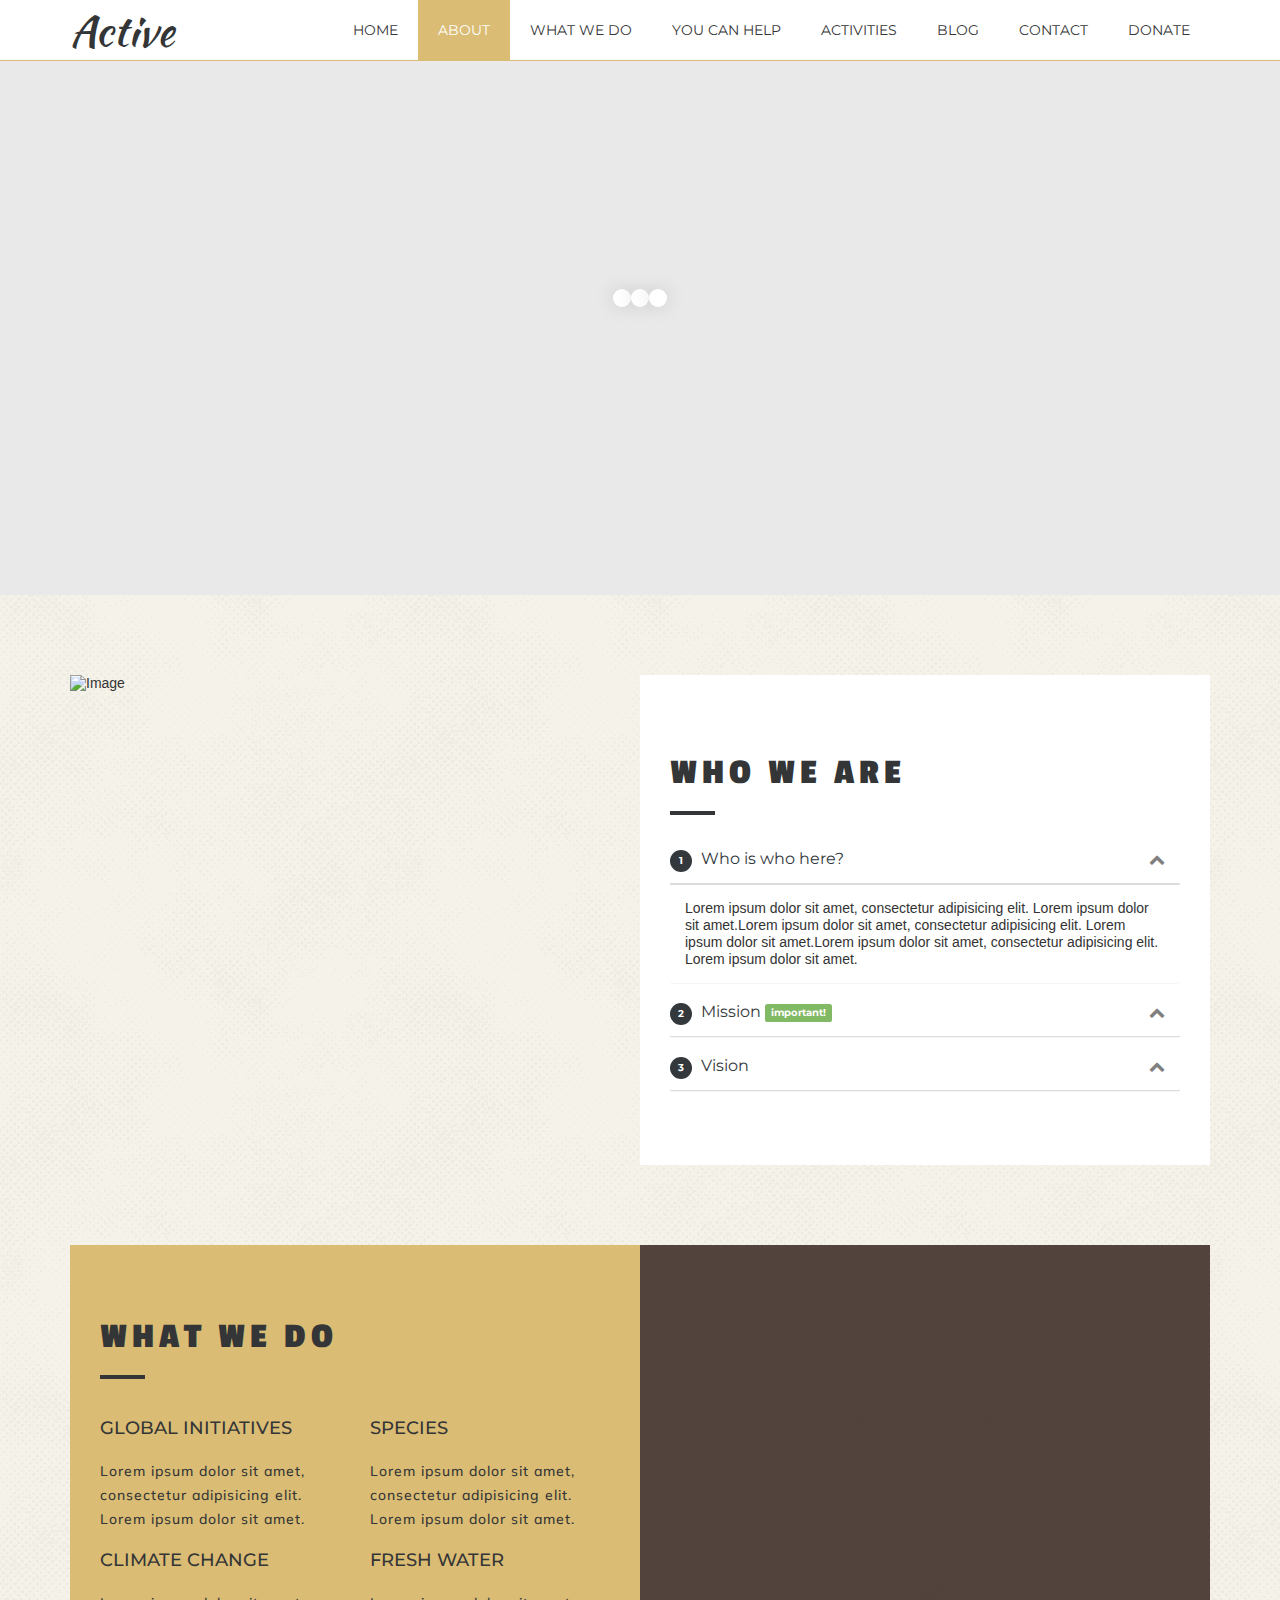
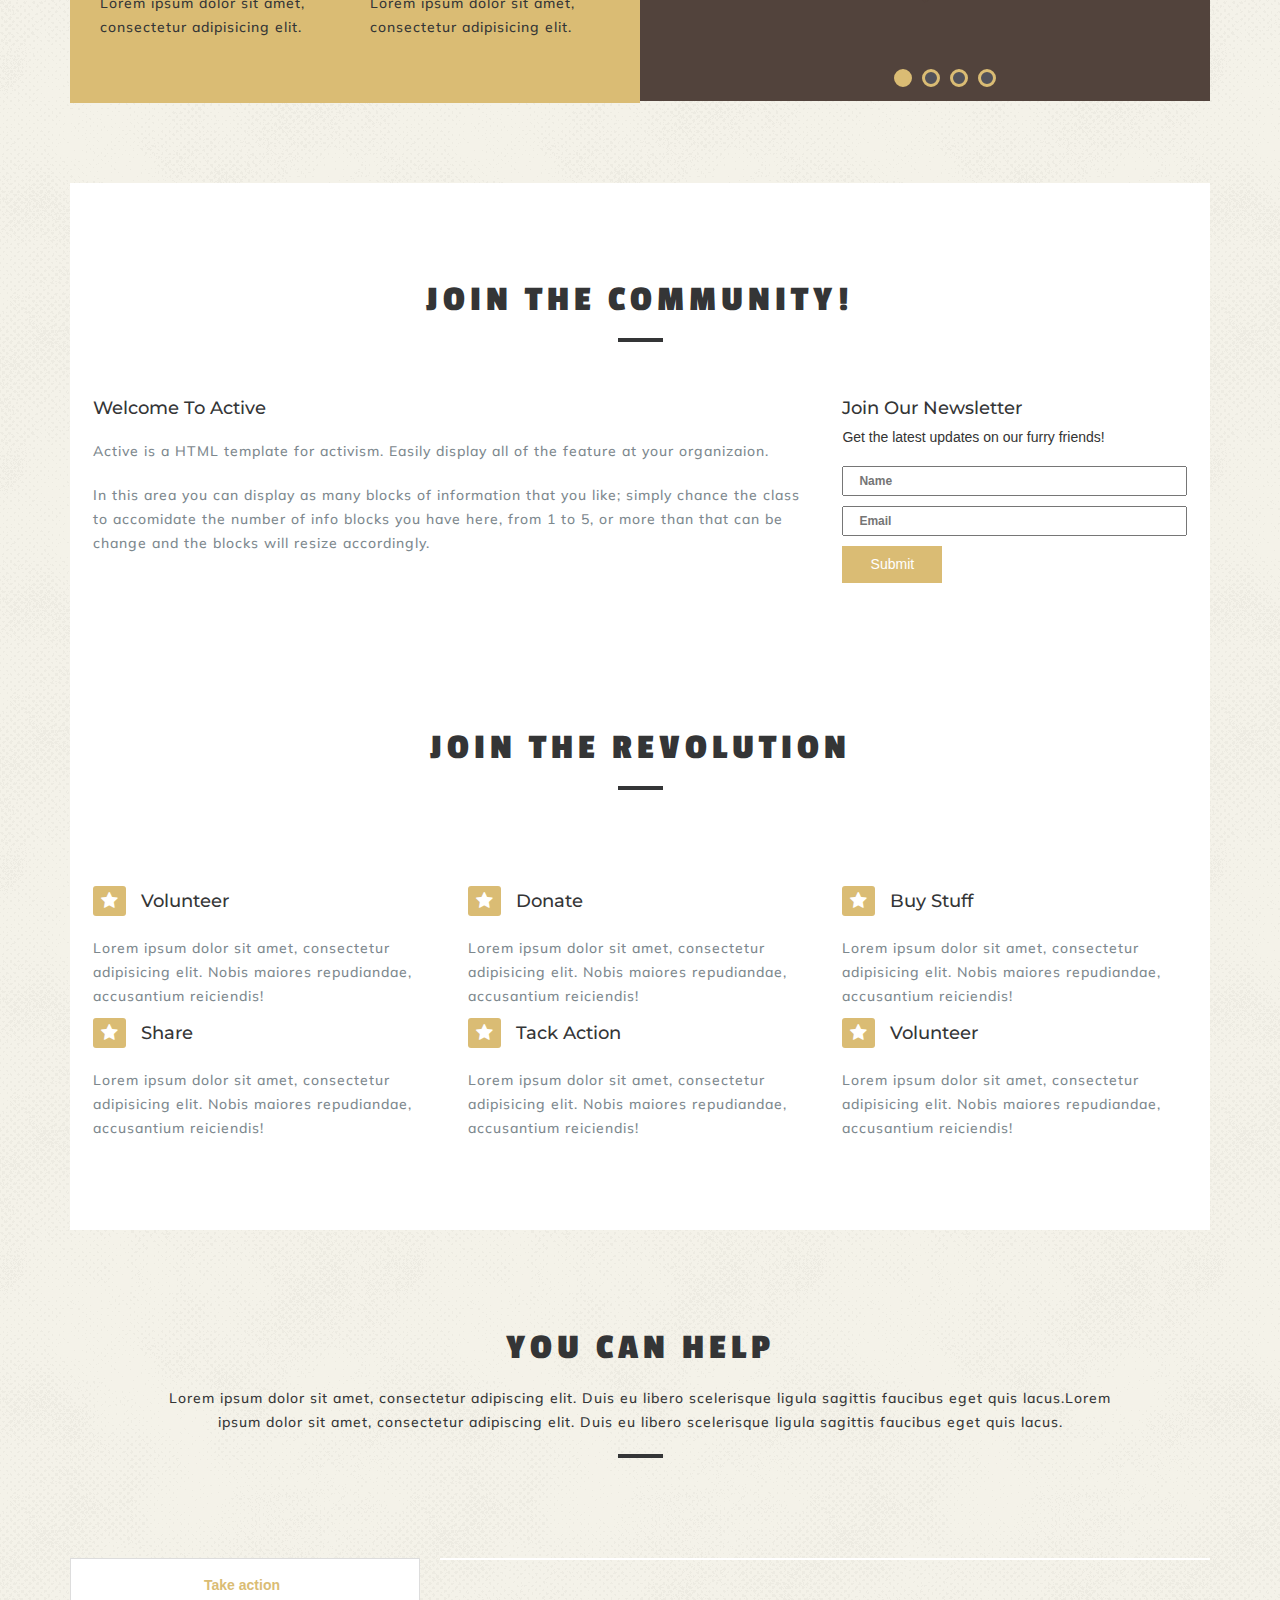
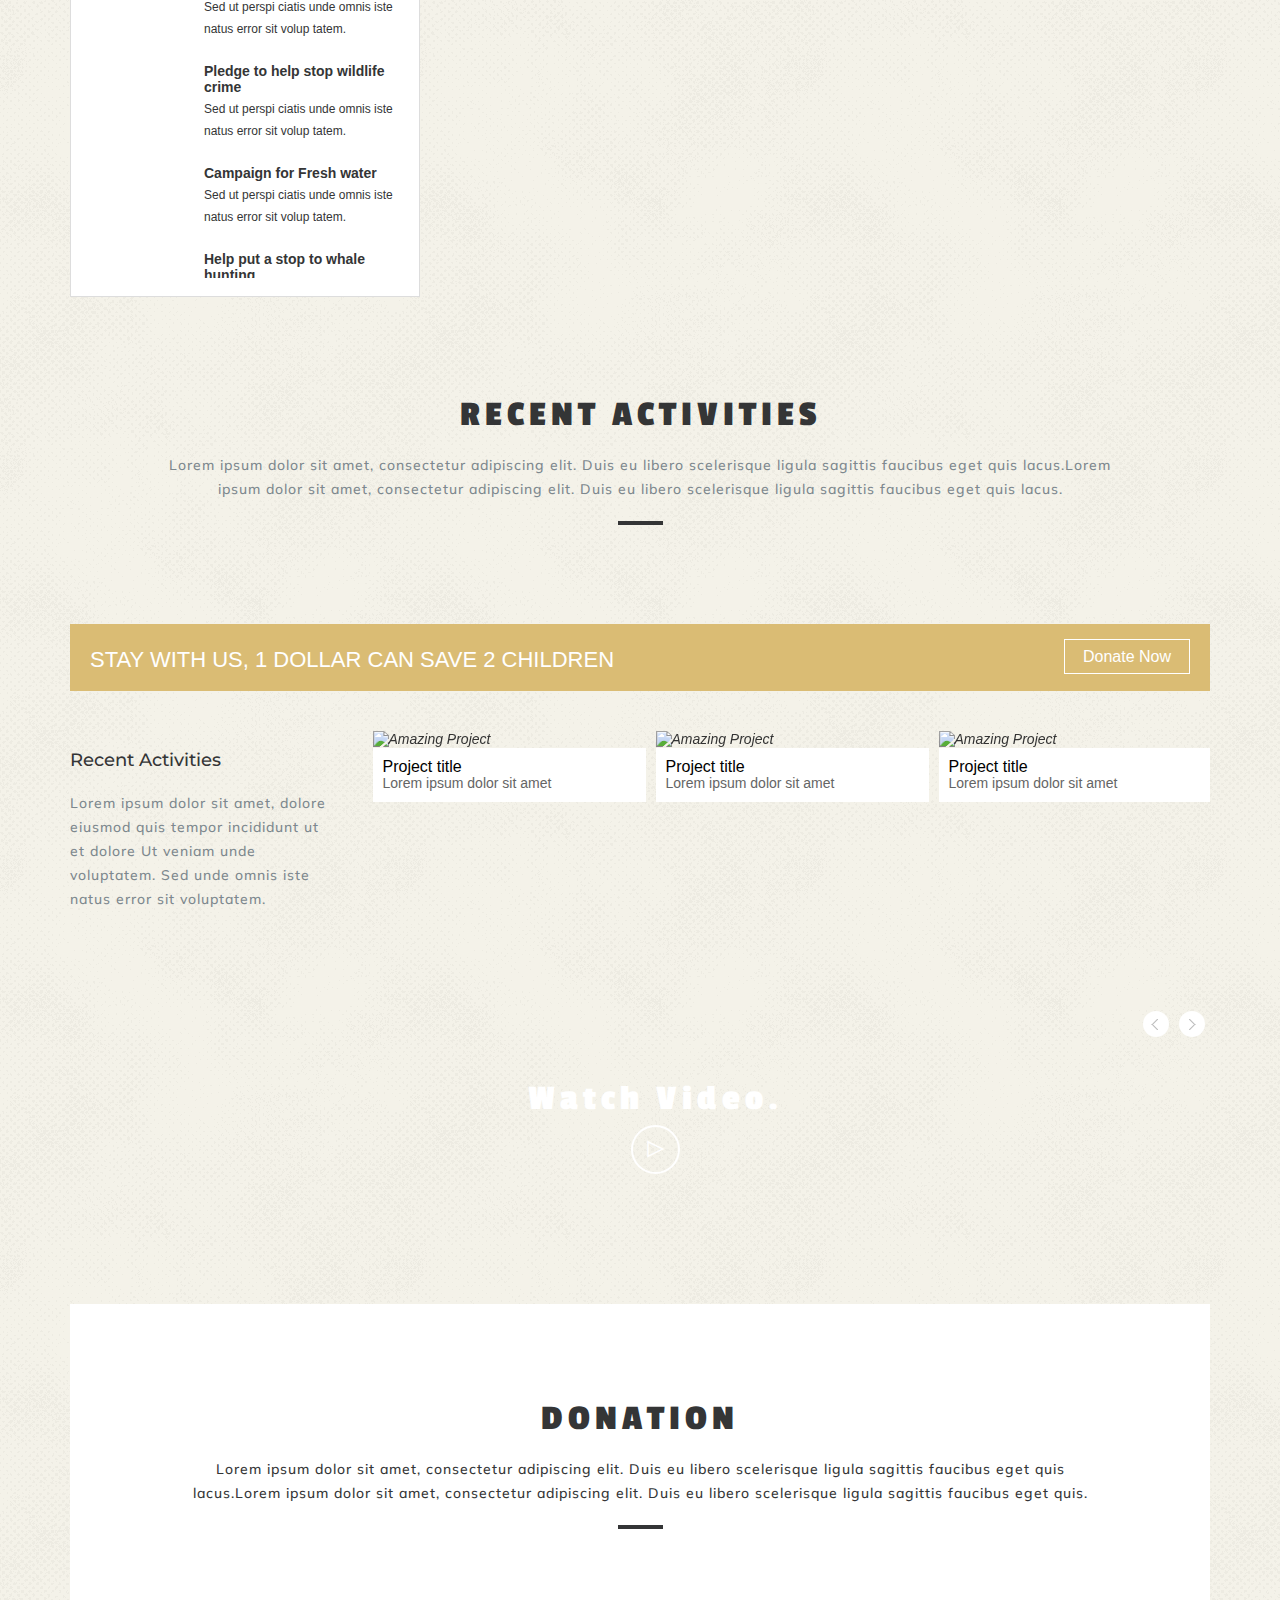
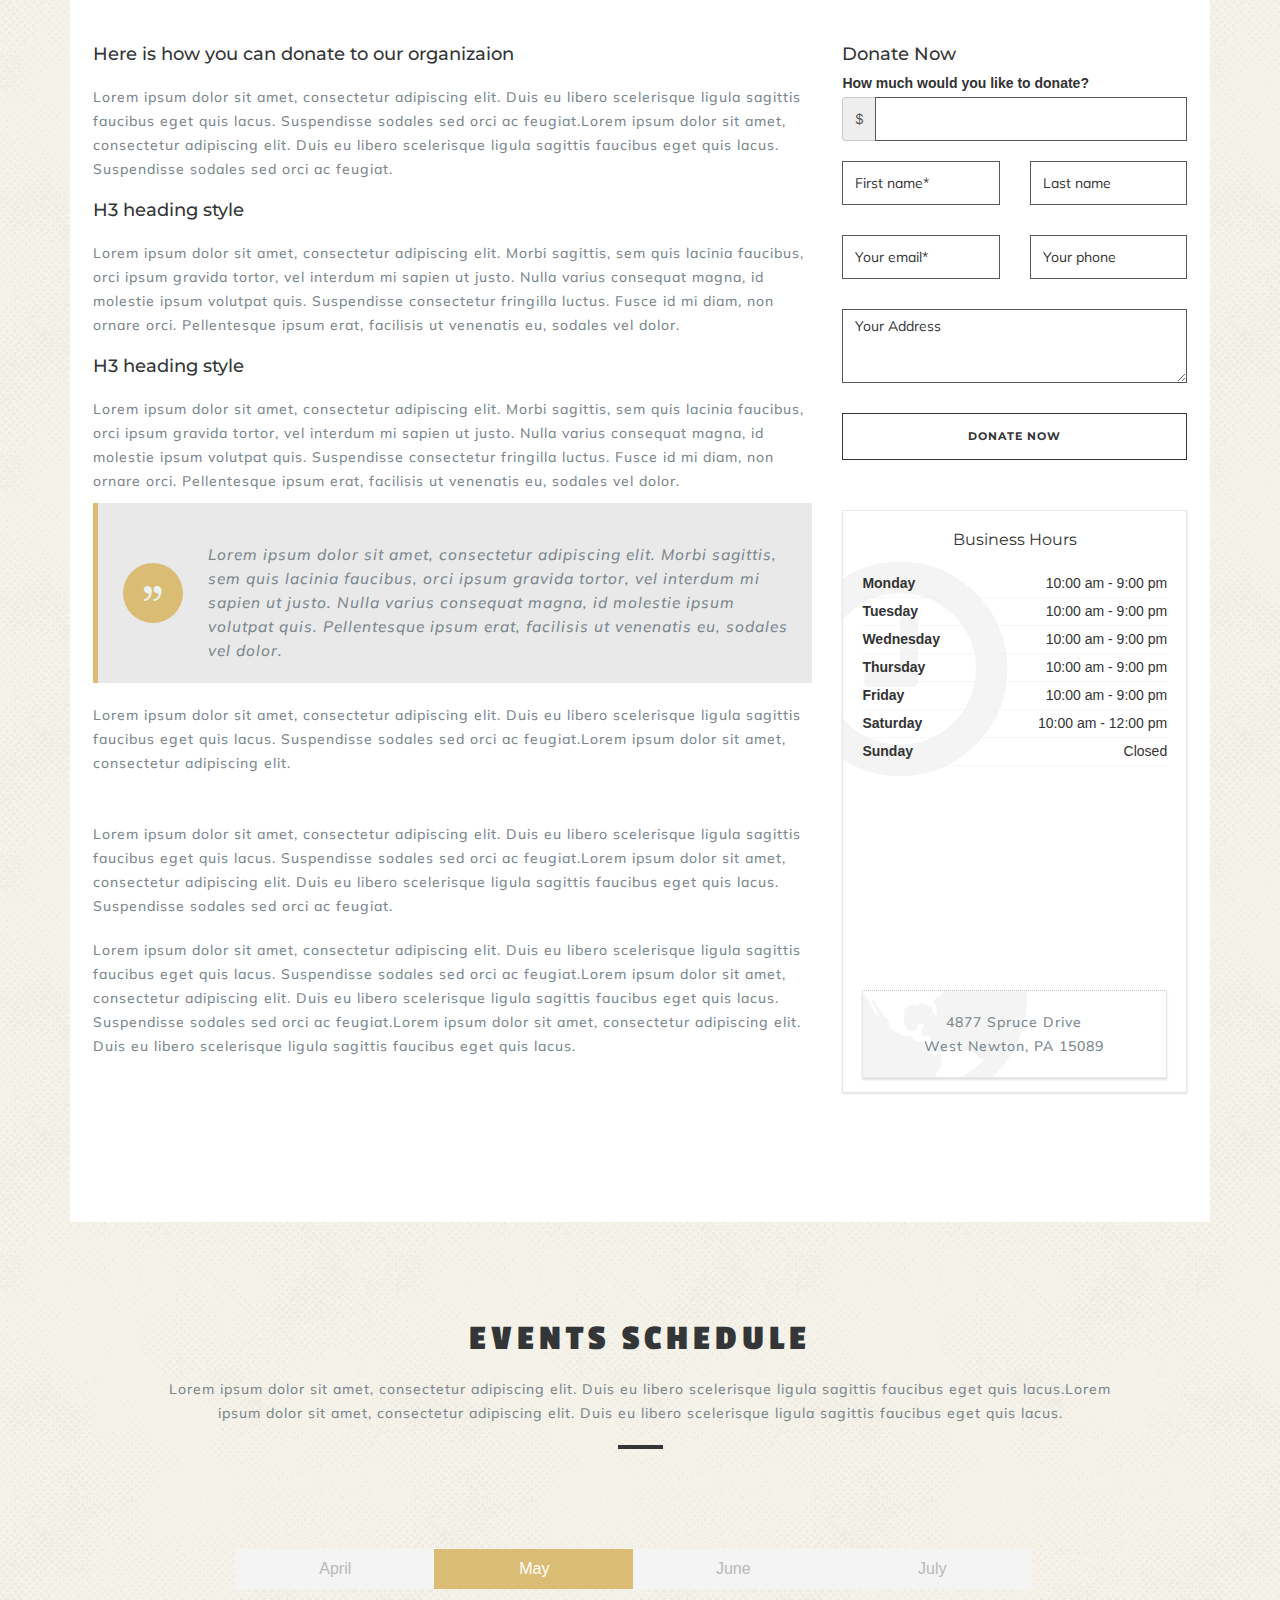
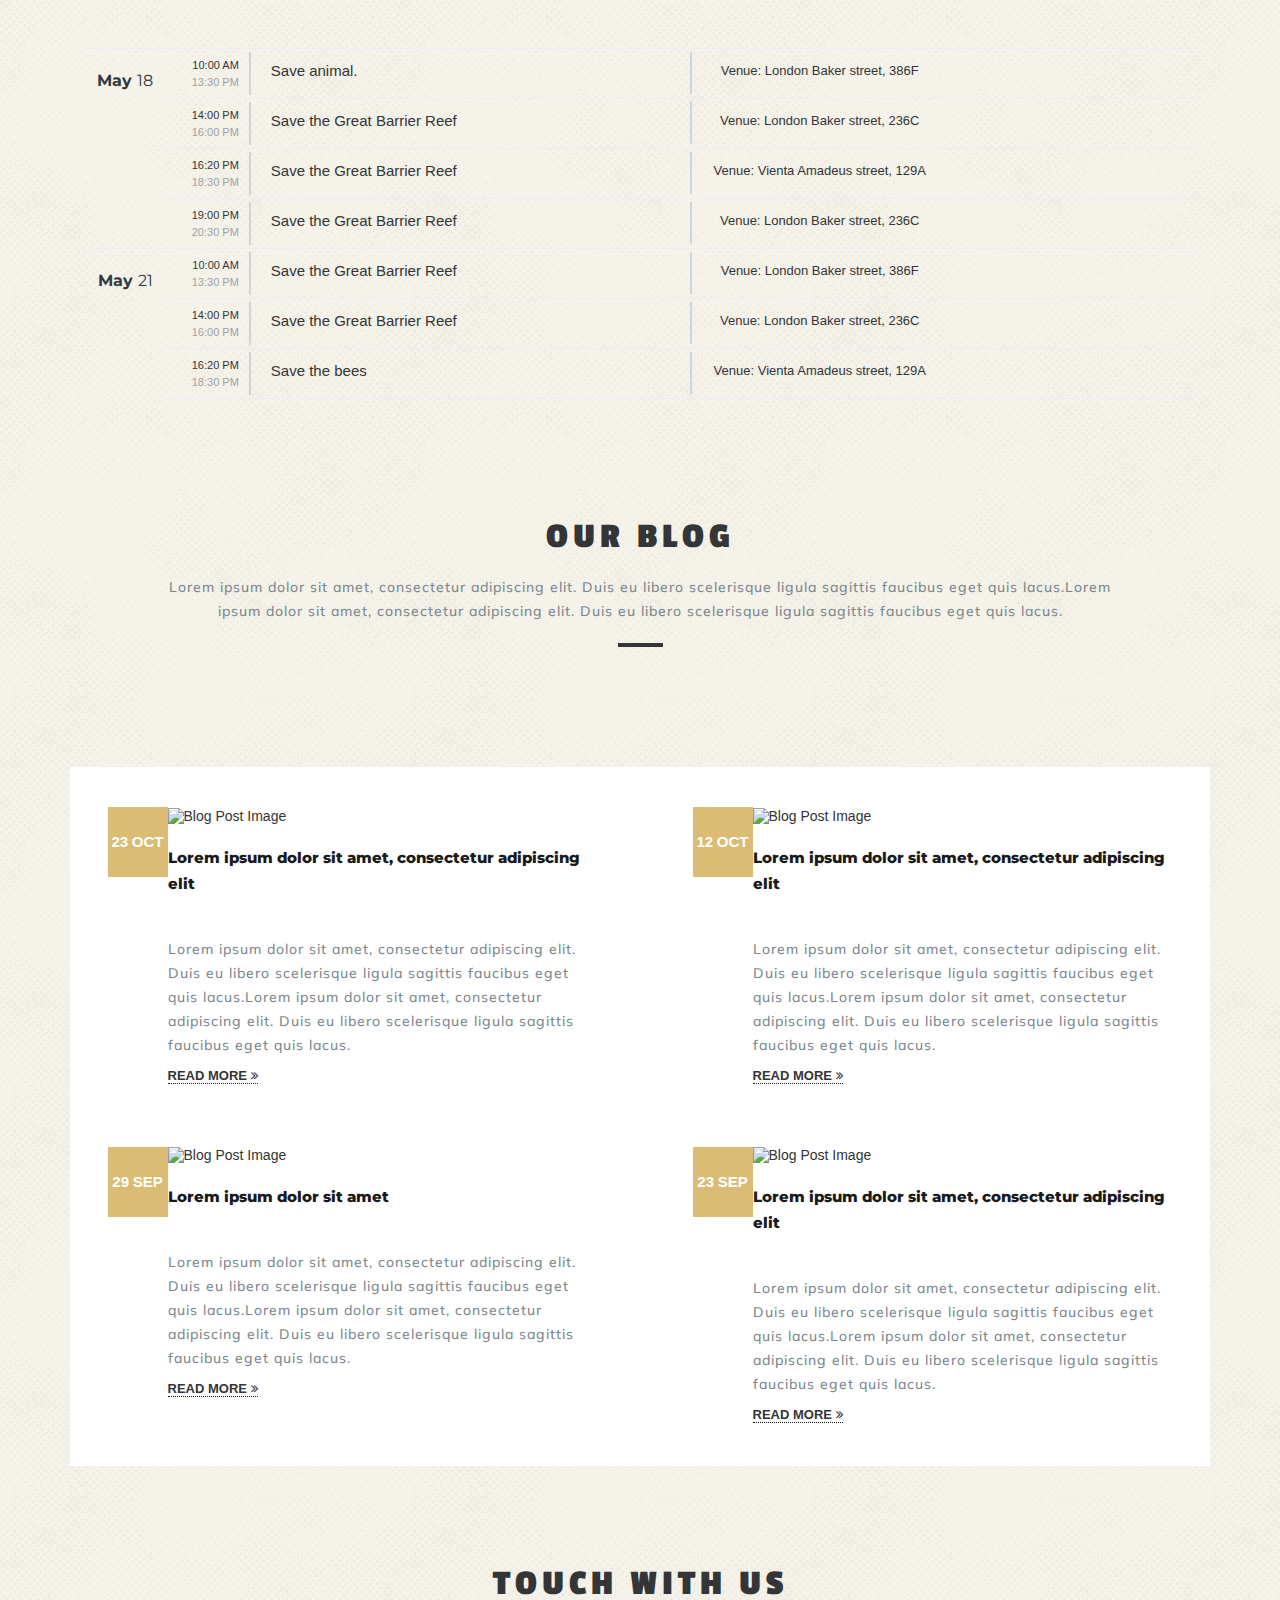
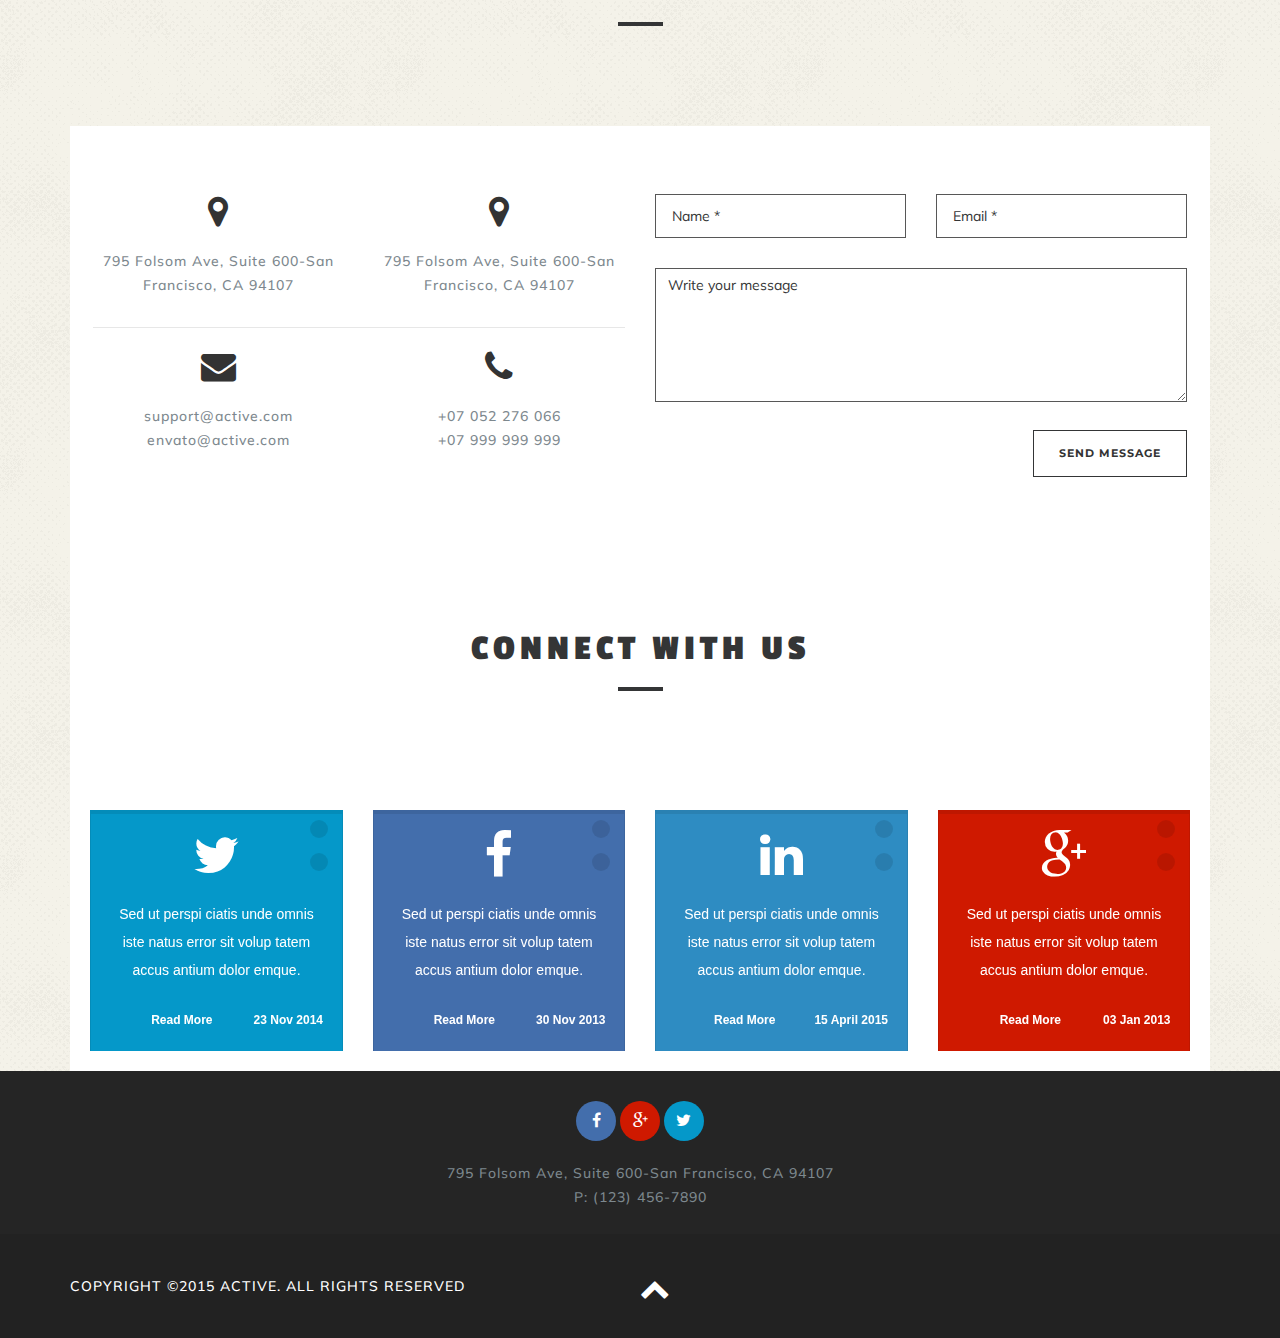
==== index-2.html @ ac0fbfe0 "added the website files" ====
<!DOCTYPE html>
<html lang="en">

<head>
    <!-- Basic Page Needs
    ================================================== -->
    <meta charset="utf-8">
    <!--[if IE]><meta http-equiv="x-ua-compatible" content="IE=9" /><![endif]-->
    <meta name="viewport" content="width=device-width, initial-scale=1">
    <title> Home | Active </title>
    <meta name="description" content="">
    <meta name="keywords" content=" ">
    <meta name="author" content="">

    <!-- Bootstrap -->
    <link rel="stylesheet" type="text/css"  href="css/bootstrap.css">
    <link rel="stylesheet" type="text/css" href="fonts/font-awesome/css/font-awesome.css">

    <!-- Font icons -->
    <link rel="stylesheet" href="css/vendors/fontello.css" >

    <!-- Magnific Popup css -->
    <link href="css/magnific-popup.css" rel="stylesheet" type="text/css">

    <!-- Themify icons -->
    <link href="css/themify-icons/themify-icons.css" rel="stylesheet" type="text/css">
	
	<!-- revolution slider css -->
    <link rel="stylesheet" href="media/com_uniterevolution2/assets/rs-plugin/css/settings.css" type="text/css" />
    <link rel="stylesheet" href="media/com_uniterevolution2/assets/rs-plugin/css/dynamic-captions.css" type="text/css" />
    <link rel="stylesheet" href="media/com_uniterevolution2/assets/rs-plugin/css/static-captions.css" type="text/css" />


    <!-- media gallery -->
    <link href="css/media/cubeportfolio.min.css" rel="stylesheet" type="text/css" >

    <!-- prisom slider
    ================================================== -->
    <link rel="stylesheet" type="text/css" href="css/component.css">

    <!-- owl Slider
    ================================================== -->
    <link href="css/owl.carousel.css" rel="stylesheet" media="screen">
    <link href="css/owl.theme.css" rel="stylesheet" media="screen">

    <!-- Stylesheet
    ================================================== -->
    <link rel="stylesheet" type="text/css"  href="css/style.css">
    <link rel="stylesheet" type="text/css" href="css/responsive.css">

    <!-- Google Fonts
    ================================================== -->
    <link href='http://fonts.googleapis.com/css?family=Muli:300,400,300italic,400italic' rel='stylesheet' type='text/css'>
    <link href='http://fonts.googleapis.com/css?family=Kaushan+Script' rel='stylesheet' type='text/css'>
    <link href='http://fonts.googleapis.com/css?family=Montserrat:700,400' rel='stylesheet' type='text/css'>
    <link href='http://fonts.googleapis.com/css?family=Passion+One:400,700,900' rel='stylesheet' type='text/css'>


    <script type="text/javascript" src="js/modernizr.custom.js"></script>

    <!-- HTML5 shim and Respond.js for IE8 support of HTML5 elements and media queries -->
    <!-- WARNING: Respond.js doesn't work if you view the page via file:// -->
    <!--[if lt IE 9]>
      <script src="https://oss.maxcdn.com/html5shiv/3.7.2/html5shiv.min.js"></script>
      <script src="https://oss.maxcdn.com/respond/1.4.2/respond.min.js"></script>
    <![endif]-->

  </head>
  <body>

    <div id="top"></div>

    <!-- Navigation 
    ================================================-->

    <nav id="active-menu" class="navbar navbar-default navbar-fixed-top">
      <div class="container">
        <!-- Brand and toggle get grouped for better mobile display -->
        <div class="navbar-header">
          <button type="button" class="navbar-toggle collapsed" data-toggle="collapse" data-target="#bs-example-navbar-collapse-1">
            <span class="sr-only">Toggle navigation</span>
            <span class="icon-bar"></span>
            <span class="icon-bar"></span>
            <span class="icon-bar"></span>
          </button>
          <a class="navbar-brand logo" href="index-2.html">Active</a>
        </div>

        <!-- Nav -->
        <div class="collapse navbar-collapse" id="bs-example-navbar-collapse-1">
          <ul class="nav navbar-nav navbar-right">
            <li><a href="#top" class="scroll">Home</a></li>
            <li><a href="#about" class="scroll">About</a></li>
            <li><a href="#what-we-do" class="scroll">What we do</a></li>
            <li><a href="#you-can-help" class="scroll">You can help</a></li>
            <li><a href="#activities" class="scroll">Activities</a></li>
            <li><a href="#active-blog" class="scroll">Blog</a></li>
            <li><a href="#contact" class="scroll">Contact</a></li>
            <li><a href="#donate" class="scroll">Donate</a></li>
          </ul>
        </div><!-- /.navbar-collapse -->
      </div><!-- /.container-fluid -->
    </nav>

    <!-- Carousel Slider
    ================================================-->
    <!-- START REVOLUTION SLIDER 4.3.6 b3 fullwidth mode -->
        <div id="rev_slider_1_1_wrapper" class="rev_slider_wrapper fullwidthbanner-container" style="margin:0px auto;background-color:#E9E9E9;padding:0px;margin-top:0px;margin-bottom:0px;max-height:530px;">
            <div id="rev_slider_1_1" class="rev_slider fullwidthabanner" style="display:none;max-height:530px;height:530px;">
                <ul>

                    <!-- SLIDE  -->
                    <li data-delay="5000" data-masterspeed="600" data-slotamount="7" data-transition="fade">
                        <!-- MAIN IMAGE -->
                        <img src="http://placehold.it/1400x931" alt="">
                        <!-- LAYER NR. 1 -->
                        <div class="tp-caption sfr whiter h4 tp-resizeme"
                             data-x="right"
                             data-hoffset="-15"
                             data-y="center"
                             data-voffset="-80"
                             data-speed="1000"
                             data-start="500"
                             data-easing="Back.easeInOut"
                             data-endspeed="300">
                            Green
                        </div>
                        <!-- LAYER NR. 2 -->
                        <div class="tp-caption sfr whiter h2 tp-resizeme"
                             data-x="right"
                             data-hoffset="-20"
                             data-y="center"
                             data-voffset="-40"
                             data-speed="1000"
                             data-start="600"
                             data-easing="Back.easeInOut"
                             data-endspeed="300">
                            is the power
                        </div>
                        <!-- LAYER NR. 3 -->
                        <div class="tp-caption customin whiter customout tp-resizeme"
                             data-x="right"
                             data-hoffset="-20"
                             data-y="center"
                             data-voffset="20"
                             data-customin="x:0;y:0;z:0;rotationX:0;rotationY:0;rotationZ:0;scaleX:0.1;scaleY:1;skewX:0;skewY:0;opacity:0;transformPerspective:600;transformOrigin:100% 50%;"
                             data-customout="x:0;y:0;z:0;rotationX:0;rotationY:0;rotationZ:0;scaleX:1;scaleY:1;skewX:0;skewY:0;opacity:0;transformPerspective:600;transformOrigin:50% 50%;"

                             data-start="1100"
                             data-speed="600"
                             data-easing="Linear.easeNone"
                             data-endspeed="600"
                             data-endeasing="Linear.easeNone"
                        ><hr class="md">
                        </div>
                        <!-- LAYER NR. 4 -->
                        <div class="tp-caption sfr whiter para text-align-right tp-resizeme"
                             data-x="right"
                             data-hoffset="-20"
                             data-y="center"
                             data-voffset="80"
                             data-speed="1400"
                             data-start="1000"
                             data-easing="Back.easeInOut"
                             data-endspeed="300">
                            Lorem ipsum dolor sit amet, consectetur adipiscing elit.<br>Nulla convallis egestas rhoncus. Donec facilisis fermentum<br>sem, ac viverra ante luctus vel.
                        </div>
                        <!-- LAYER NR. 5 -->
                        <div class="tp-caption sfr whiter tp-resizeme"
                             data-x="right"
                             data-hoffset="-20"
                             data-y="center"
                             data-voffset="160"
                             data-speed="1000"
                             data-start="1800"
                             data-easing="Back.easeInOut"
                             data-endspeed="300">
                            <a href="donate.html" class="btn btn-lg btn-default">Support</a>
                        </div>
                    </li>
                    <!-- SLIDE  -->
                    <li data-delay="5000" data-masterspeed="600" data-slotamount="7" data-transition="fade">
                        <!-- MAIN IMAGE -->
                        <img src="http://placehold.it/1400x931" alt="">
                        <!-- LAYER NR. 1 -->
                        <div class="tp-caption sfr whiter h4 tp-resizeme"
                             data-x="right"
                             data-hoffset="-15"
                             data-y="center"
                             data-voffset="-80"
                             data-speed="1000"
                             data-start="500"
                             data-easing="Back.easeInOut"
                             data-endspeed="300">
                            Water
                        </div>
                        <!-- LAYER NR. 2 -->
                        <div class="tp-caption sfr whiter h2 tp-resizeme"
                             data-x="right"
                             data-hoffset="-20"
                             data-y="center"
                             data-voffset="-40"
                             data-speed="1000"
                             data-start="600"
                             data-easing="Back.easeInOut"
                             data-endspeed="300">
                            for everyone
                        </div>
                        <!-- LAYER NR. 3 -->
                        <div class="tp-caption customin whiter customout tp-resizeme"
                             data-x="right"
                             data-hoffset="-20"
                             data-y="center"
                             data-voffset="20"
                             data-customin="x:0;y:0;z:0;rotationX:0;rotationY:0;rotationZ:0;scaleX:0.1;scaleY:1;skewX:0;skewY:0;opacity:0;transformPerspective:600;transformOrigin:100% 50%;"
                             data-customout="x:0;y:0;z:0;rotationX:0;rotationY:0;rotationZ:0;scaleX:1;scaleY:1;skewX:0;skewY:0;opacity:0;transformPerspective:600;transformOrigin:50% 50%;"

                             data-start="1100"
                             data-speed="600"
                             data-easing="Linear.easeNone"
                             data-endspeed="600"
                             data-endeasing="Linear.easeNone"
                        ><hr class="md">
                        </div>
                        <!-- LAYER NR. 4 -->
                        <div class="tp-caption sfr whiter para text-align-right tp-resizeme"
                             data-x="right"
                             data-hoffset="-20"
                             data-y="center"
                             data-voffset="80"
                             data-speed="1400"
                             data-start="1000"
                             data-easing="Back.easeInOut"
                             data-endspeed="300">
                            Lorem ipsum dolor sit amet, consectetur adipiscing elit.<br>Nulla convallis egestas rhoncus. Donec facilisis fermentum<br>sem, ac viverra ante luctus vel.
                        </div>
                        <!-- LAYER NR. 5 -->
                        <div class="tp-caption sfr whiter tp-resizeme"
                             data-x="right"
                             data-hoffset="-20"
                             data-y="center"
                             data-voffset="160"
                             data-speed="1000"
                             data-start="1800"
                             data-easing="Back.easeInOut"
                             data-endspeed="300">
                            <a href="donate.html" class="btn btn-lg btn-default">Give help</a>
                        </div>
                    </li>
                    <!-- SLIDE  -->
                    <li data-delay="5000" data-masterspeed="600" data-slotamount="7" data-transition="fade">
                        <!-- MAIN IMAGE -->
                        <img src="http://placehold.it/1400x931" alt="">

                        <!-- LAYER NR. 1 -->
                        <div class="tp-caption customin customout label-danger number-block"
                             data-x="center"
                             data-hoffset="-33"
                             data-y="center"
                             data-voffset="-70"

                             data-customin="x:0;y:0;z:0;rotationX:0;rotationY:141;rotationZ:0;scaleX:1;scaleY:1;skewX:0;skewY:0;opacity:0;transformPerspective:600;transformOrigin:50% 50%;"
                             data-customout="x:0;y:0;z:0;rotationX:0;rotationY:0;rotationZ:0;scaleX:1;scaleY:1;skewX:0;skewY:0;opacity:0;transformPerspective:600;transformOrigin:50% 50%;"

                             data-start="500"
                             data-speed="600"
                             data-easing="Linear.easeNone"

                             data-endspeed="600"
                             data-endeasing="Linear.easeNone"
                        >5
                        </div>
                        <!-- LAYER NR. 2 -->
                        <div class="tp-caption customin customout label-danger number-block"
                             data-x="center"
                             data-hoffset="33"
                             data-y="center"
                             data-voffset="-70"

                             data-customin="x:0;y:0;z:0;rotationX:0;rotationY:141;rotationZ:0;scaleX:1;scaleY:1;skewX:0;skewY:0;opacity:0;transformPerspective:600;transformOrigin:50% 50%;"
                             data-customout="x:0;y:0;z:0;rotationX:0;rotationY:0;rotationZ:0;scaleX:1;scaleY:1;skewX:0;skewY:0;opacity:0;transformPerspective:600;transformOrigin:50% 50%;"

                             data-start="800"
                             data-speed="600"
                             data-easing="Linear.easeNone"

                             data-endspeed="600"
                             data-endeasing="Linear.easeNone"
                        >6
                        </div>
                        <!-- LAYER NR. 3 -->
                        <div class="tp-caption text-align-center h2 sfr whiter tp-resizeme"
                             data-x="center"
                             data-hoffset="0"
                             data-y="center"
                             data-voffset="55"
                             data-speed="600"
                             data-start="1800"
                             data-easing="Back.easeInOut"
                             data-endspeed="300">
                            number of elephants<br>killed every day in Africa.
                        </div>
                        <!-- LAYER NR. 4 -->
                        <div class="tp-caption fade whiter tp-resizeme"
                             data-x="center"
                             data-hoffset="0"
                             data-y="center"
                             data-voffset="155"
                             data-speed="1000"
                             data-start="2800"
                             data-easing="Back.easeInOut"
                             data-endspeed="300">
                            <a href="#" class="btn btn-lg btn-default">Save them</a>
                        </div>
                    </li>
                </ul>
                <div class="tp-bannertimer tp-bottom" style="display:none; visibility: hidden !important;"></div>
            </div>
        </div>
        <!-- END REVOLUTION SLIDER -->

    <div class="clearfix"></div>

        
    <!-- spacer
    ================================================-->
    <div class="spacer"></div>

    <!-- About Us
    ================================================-->
    <div id="about" class="who-we-are">

        <div class="container"> <!-- Container -->

            <div class="row nomargin"><!-- Row -->

                <div class="col-md-6 nopadding">
                    <img src="http://placehold.it/800x800" class="img-responsive" alt="Image">
                </div>

                <div class="col-md-6 nopadding">
                    <div class="section-title content-block text-left light-bg"><!-- Section Title -->
                        <h2 class="text-uppercase">Who We Are</h2>
                        <hr>
                        <div class="panel-group faq-group" id="accordion"> 
          
                          <!--Start Collapse-->
                          <div class="panel panel-default">
                            <div class="panel-heading">
                              <h4 class="panel-title"> <a class="accordion-toggle" data-toggle="collapse" data-parent="#accordion" href="#collapse1"><span class="num">1</span> Who is who here?</a> </h4>
                            </div>
                            <div id="collapse1" class="panel-collapse collapse in">
                              <div class="panel-body"> Lorem ipsum dolor sit amet, consectetur adipisicing elit. Lorem ipsum dolor sit amet.Lorem ipsum dolor sit amet, consectetur adipisicing elit. Lorem ipsum dolor sit amet.Lorem ipsum dolor sit amet, consectetur adipisicing elit. Lorem ipsum dolor sit amet. </div>
                            </div>
                          </div>
                          <!--Start Collapse-->
                          <div class="panel panel-default">
                            <div class="panel-heading">
                              <h4 class="panel-title"> <a class="accordion-toggle" data-toggle="collapse" data-parent="#accordion" href="#collapse2"><span class="num">2</span> Mission </a><span class="label bg-green">important!</span> </h4>
                            </div>
                            <div id="collapse2" class="panel-collapse collapse">
                              <div class="panel-body"> Lorem ipsum dolor sit amet, consectetur adipisicing elit. Lorem ipsum dolor sit amet. </div>
                            </div>
                          </div>
                          <!--Start Collapse-->
                          <div class="panel panel-default">
                            <div class="panel-heading">
                              <h4 class="panel-title"> <a class="accordion-toggle" data-toggle="collapse" data-parent="#accordion" href="#collapse3"><span class="num">3</span> Vision</a> </h4>
                            </div>
                            <div id="collapse3" class="panel-collapse collapse">
                              <div class="panel-body"> Lorem ipsum dolor sit amet, consectetur adipisicing elit. Lorem ipsum dolor sit amet. </div>
                            </div>
                          </div>
                        </div>
                    </div>
                </div>

            </div><!-- end Row -->
        </div><!-- end Container -->
    </div>

<!-- spacer
    ================================================-->
    <div class="spacer"></div>

    <!-- What We Do
    ================================================-->
    <div id="what-we-do">

        <div class="container"> <!-- Container -->
            <div class="row nomargin"><!-- Row -->

                <div class="col-md-6 nopadding">
                    <div class="section-title content-block text-left"><!-- Section Title -->
                        <h2 class="text-uppercase">What We Do</h2>
                        <hr>
                        <div class="content">
                            <div class="row">

                                <div class="col-md-6">
                                    <div class="service">
                                        <h3 class="text-uppercase">Global Initiatives</h3>
                                        <p>Lorem ipsum dolor sit amet, consectetur adipisicing elit. Lorem ipsum dolor sit amet.</p>
                                    </div>

                                    <div class="service">
                                        <h3 class="text-uppercase">Climate Change</h3>
                                        <p>Lorem ipsum dolor sit amet, consectetur adipisicing elit. </p>
										
                                    </div>
                                </div>

                                <div class="col-md-6">
                                    <div class="service">
                                        <h3 class="text-uppercase">Species</h3>
                                        <p>Lorem ipsum dolor sit amet, consectetur adipisicing elit. Lorem ipsum dolor sit amet.</p>
                                    </div>

                                    <div class="service">
                                        <h3 class="text-uppercase">Fresh Water</h3>
                                        <p>Lorem ipsum dolor sit amet, consectetur adipisicing elit.  </p>
                                    </div>
                                </div>

                            </div>
                        </div>
                    </div>
                </div>

                <div class="col-md-6 nopadding">
                    <div class="content">
                        <!-- Start slider -->

                        <div class="cache">
                            <!-- masks -->
                            <img src="img/masks/prism-a.svg" alt="image">
                            <img src="img/masks/prism-b.svg" alt="image">
                            <img src="img/masks/prism-c.svg" alt="image">
                            <!-- photos -->
                            <img src="img/bird-a.jpg" alt="image">
                            <img src="img/bird-b.jpg" alt="image">
                            <img src="img/bird-c.jpg" alt="image">
                            <img src="img/bird-d.jpg" alt="image">
                        </div>

                        <div class="wrapper">
                            <div class="prism-slider">
                                <ul class="navigation"></ul>
                            </div>
                         
                        </div>
                    </div>
                </div>

            </div><!-- end Row -->


        </div><!-- end Container -->
    </div>
	
	<div class="spacer"></div>









    <!-- Begin Community
    ================================================-->
    <div class="container"> <!-- Container -->

        <div id="uk-community">
            <div class="text-center"><!-- Section Title -->
                <h2 class="text-uppercase">JOIN THE COMMUNITY!</h2>
                <hr>
                <br>
            </div>
            
            <div class="row"> <!-- row -->
                <div class="newsletter"><!-- newsletter -->

                    <div class="col-md-8">
                        <aside class="widget">
                            <h3 class="widgettitle">Welcome To Active</h3>
                            <div class="textwidget">
                                <p>Active is a HTML template for activism. Easily display all of the feature at your organizaion.</p>
                                <p>In this area you can display as many blocks of information that you like; simply chance the class to accomidate the number of info blocks you have here, from 1 to 5, or more than that can be change and the blocks will resize accordingly.</p>
                            </div>
                        </aside>
                    </div>

                    <div class="col-md-4">
                        <aside class="widget newsletter-wrap">
						
                            <h3 class="widgettitle">Join Our Newsletter</h3>
                            <div class="textwidget">Get the latest updates on our furry friends!</div>
							
                            <div id="newsletter-wrap-form">
                                <form name="newsletter-wrap-form" method="post" action="#">
                                    <input name="name" type="text" title="Name" Placeholder="Name"  />
                                    <input name="email" type="text" title="Email" Placeholder="Email" />
                                    <input name="Submit" type="submit" value="Submit" class="subcription-submit-btn" />
                                </form>
                            </div>
                        </aside>
                    </div>
                </div><!-- end newsletter -->
            </div><!-- end row -->


            <div class="section-title text-center transparent-bg"><!-- Section Title -->

                <h2 class="text-uppercase">Join The Revolution</h2>
                <hr>

            </div>

            <section class="section mt40">

                <div class="row mb40">
                    <div class="col-sm-6 col-md-4 xs-box">
                        <div class="box-services-a">
                             <h3 class="title-small"><i class="fa fa-star fa-bg"></i> Volunteer <a href="#" class="link-read-more">read more</a></h3>
                            <p>Lorem ipsum dolor sit amet, consectetur adipisicing elit. Nobis maiores repudiandae, accusantium reiciendis!</p>
                        </div>
                    </div>
                    <div class="col-sm-6 col-md-4">
                        <div class="box-services-a">
                             <h3 class="title-small"><i class="fa fa-star fa-bg"></i> Donate <a href="#" class="link-read-more">read more</a></h3>
                            <p>Lorem ipsum dolor sit amet, consectetur adipisicing elit. Nobis maiores repudiandae, accusantium reiciendis!</p>
                        </div>
                    </div>
                    <div class="hidden-sm col-md-4">
                        <div class="box-services-a">
                            <h3 class="title-small"><i class="fa fa-star fa-bg"></i> Buy Stuff <a href="#" class="link-read-more">read more</a></h3>
                            <p>Lorem ipsum dolor sit amet, consectetur adipisicing elit. Nobis maiores repudiandae, accusantium reiciendis!</p>
                        </div>
                    </div>
                </div>
                <div class="row">
                    <div class="col-sm-6 col-md-4 xs-box">
                        <div class="box-services-a">
                             <h3 class="title-small"><i class="fa fa-star fa-bg"></i> Share<a href="#" class="link-read-more">read more</a></h3>
                            <p>Lorem ipsum dolor sit amet, consectetur adipisicing elit. Nobis maiores repudiandae, accusantium reiciendis!</p>
                        </div>
                    </div>
                    <div class="col-sm-6 col-md-4">
                        <div class="box-services-a">
                             <h3 class="title-small"><i class="fa fa-star fa-bg"></i> Tack Action <a href="#" class="link-read-more">read more</a></h3>
                            <p>Lorem ipsum dolor sit amet, consectetur adipisicing elit. Nobis maiores repudiandae, accusantium reiciendis!</p>
                        </div>
                    </div>
                    <div class="hidden-sm col-md-4">
                        <div class="box-services-a">
                             <h3 class="title-small"><i class="fa fa-star fa-bg"></i> Volunteer <a href="#" class="link-read-more">read more</a></h3>
                            <p>Lorem ipsum dolor sit amet, consectetur adipisicing elit. Nobis maiores repudiandae, accusantium reiciendis!</p>
                        </div>
                    </div>
                </div>
            </section>
            
        </div>
    </div>






    <!-- Begin you can help
    ================================================-->
    <div id="you-can-help">

        <div class="container"> <!-- Container -->

            <div class="section-title text-center"><!-- Section Title -->
                <h2 class="text-uppercase">You can help</h2>
                <p class="section-title-content">Lorem ipsum dolor sit amet, consectetur adipiscing elit. Duis eu libero scelerisque ligula sagittis faucibus eget quis lacus.Lorem ipsum dolor sit amet, consectetur adipiscing elit. Duis eu libero scelerisque ligula sagittis faucibus eget quis lacus.</p>
                <hr>
            </div>

        </div><!-- end Container -->


        <!-- Begin get involved  -->
        <div class="sl-volunteer">

            <div class="container">
                
                <div class="row">

                    <div class="col-md-12">                   
                    
                
                        <!-- UI - Tab Starts -->
                        <div class="can-help">
                        
                            <div class="ui-left clearfix">  
                                <!-- Nav Tabs -->
                                <ul class="ui-nav">
                                    <li class="active">
                                        <!-- Tab -->
                                        <a href="#a1" data-toggle="tab" class="clearfix">
                                            <!-- Image -->
                                            <img src="http://placehold.it/100x61" alt="" class="img-responsive" />
                                            <!-- Content -->
                                            <span class="ui-content">
                                                <!-- Heading -->
                                                <span>Take action</span>
                                                <!-- Paragraph -->
                                                <strong>Sed ut perspi ciatis unde omnis iste natus error sit volup tatem.</strong>
                                            </span>
                                        </a>
                                    </li>
                                    <li>
                                        <a href="#a2" data-toggle="tab" class="clearfix">
                                            <!-- Image -->
                                            <img src="http://placehold.it/100x61" alt="" class="img-responsive" />
                                            <!-- Content -->
                                            <span class="ui-content">
                                                <!-- Heading -->
                                                <span>Pledge to help stop wildlife crime</span>
                                                <!-- Paragraph -->
                                                <strong>Sed ut perspi ciatis unde omnis iste natus error sit volup tatem.</strong>
                                            </span>
                                        </a>
                                    </li>
                                    <li>
                                        <a href="#a3" data-toggle="tab" class="clearfix">
                                            <!-- Image -->
                                            <img src="http://placehold.it/100x61" alt="" class="img-responsive" />
                                            <!-- Content -->
                                            <span class="ui-content">
                                                <!-- Heading -->
                                                <span>Campaign for Fresh water</span>
                                                <!-- Paragraph -->
                                                <strong>Sed ut perspi ciatis unde omnis iste natus error sit volup tatem.</strong>
                                            </span>
                                        </a>
                                    </li>
                                    <li>
                                        <a href="#a4" data-toggle="tab" class="clearfix">
                                            <!-- Image -->
                                            <img src="http://placehold.it/100x61" alt="" class="img-responsive" />
                                            <!-- Content -->
                                            <span class="ui-content">
                                                <!-- Heading -->
                                                <span>Help put a stop to whale hunting</span>
                                                <!-- Paragraph -->
                                                <strong>Sed ut perspi ciatis unde omnis iste natus error sit volup tatem.</strong>
                                            </span>
                                        </a>
                                    </li>
                                    <li>
                                        <a href="#a5" data-toggle="tab" class="clearfix">
                                            <!-- Image -->
                                            <img src="http://placehold.it/100x61" alt="" class="img-responsive" />
                                            <!-- Content -->
                                            <span class="ui-content">
                                                <!-- Heading -->
                                                <span>‘Cities for Forests’ campaign</span>
                                                <!-- Paragraph -->
                                                <strong>Sed ut perspi ciatis unde omnis iste natus error sit volup tatem.</strong>
                                            </span>
                                        </a>
                                    </li>
                                    <li>
                                        <a href="#a6" data-toggle="tab" class="clearfix">
                                            <!-- Image -->
                                            <img src="http://placehold.it/100x61" alt="" class="img-responsive" />
                                            <!-- Content -->
                                            <span class="ui-content">
                                                <!-- Heading -->
                                                <span>Stop the greed</span>
                                                <!-- Paragraph -->
                                                <strong>Sed ut perspi ciatis unde omnis iste natus error sit volup tatem.</strong>
                                            </span>
                                        </a>
                                    </li>
                                    <li>
                                        <a href="#a7" data-toggle="tab" class="clearfix">
                                            <!-- Image -->
                                            <img src="http://placehold.it/100x61" alt="" class="img-responsive" />
                                            <!-- Content -->
                                            <span class="ui-content">
                                                <!-- Heading -->
                                                <span>Save the bees</span>
                                                <!-- Paragraph -->
                                                <strong>Sed ut perspi ciatis unde omnis iste natus error sit volup tatem.</strong>
                                            </span>
                                        </a>
                                    </li>
                                    <li>
                                        <a href="#a8" data-toggle="tab" class="clearfix">
                                            <!-- Image -->
                                            <img src="http://placehold.it/100x61" alt="" class="img-responsive" />
                                            <!-- Content -->
                                            <span class="ui-content">
                                                <!-- Heading -->
                                                <span>Help put a stop to whale hunting</span>
                                                <!-- Paragraph -->
                                                <strong>Sed ut perspi ciatis unde omnis iste natus error sit volup tatem.</strong>
                                            </span>
                                        </a>
                                    </li>
                                    <li>
                                        <a href="#a9" data-toggle="tab" class="clearfix">
                                            <!-- Image -->
                                            <img src="http://placehold.it/100x61" alt="" class="img-responsive" />
                                            <!-- Content -->
                                            <span class="ui-content">
                                                <!-- Heading -->
                                                <span>Help put a stop to whale hunting</span>
                                                <!-- Paragraph -->
                                                <strong>Sed ut perspi ciatis unde omnis iste natus error sit volup tatem.</strong>
                                            </span>
                                        </a>
                                    </li>
                                    <li>
                                        <a href="#a10" data-toggle="tab" class="clearfix">
                                            <!-- Image -->
                                            <img src="http://placehold.it/100x61" alt="" class="img-responsive" />
                                            <!-- Content -->
                                            <span class="ui-content">
                                                <!-- Heading -->
                                                <span>Help put a stop to whale hunting</span>
                                                <!-- Paragraph -->
                                                <strong>Sed ut perspi ciatis unde omnis iste natus error sit volup tatem.</strong>
                                            </span>
                                        </a>
                                    </li>
                                </ul>
                            </div>

                            <!-- Tab Content -->
                            <div class="tab-content">
                                <!-- Tab Pane -->
                                <div class="tab-pane active fade in" id="a1">
                                    <!-- Image -->
                                    <img src="http://placehold.it/800x350" alt="" class="img-responsive" />
                                </div>
                                <!-- Tab Pane -->
                                <div class="tab-pane fade" id="a2">
                                    <!-- Image -->
                                    <img src="http://placehold.it/800x350" alt="" class="img-responsive" />
                                </div>
                                <!-- Tab Pane -->
                                <div class="tab-pane fade" id="a3">
                                    <!-- Image -->
                                    <img src="http://placehold.it/800x350" alt="" class="img-responsive" />
                                </div>
                                <!-- Tab Pane -->
                                <div class="tab-pane fade" id="a4">
                                    <!-- Image -->
                                    <img src="http://placehold.it/800x350" alt="" class="img-responsive" />
                                </div>
                                <!-- Tab Pane -->
                                <div class="tab-pane fade" id="a5">
                                    <!-- Image -->
                                    <img src="http://placehold.it/800x350" alt="" class="img-responsive" />
                                </div>
                                <!-- Tab Pane -->
                                <div class="tab-pane fade" id="a6">
                                    <!-- Image -->
                                    <img src="http://placehold.it/800x350" alt="" class="img-responsive" />
                                </div>
                                <!-- Tab Pane -->
                                <div class="tab-pane fade" id="a7">
                                    <!-- Image -->
                                    <img src="http://placehold.it/800x350" alt="" class="img-responsive" />
                                </div>
                                <!-- Tab Pane -->
                                <div class="tab-pane fade" id="a8">
                                    <!-- Image -->
                                    <img src="http://placehold.it/800x350" alt="" class="img-responsive" />
                                </div>
                                <!-- Tab Pane -->
                                <div class="tab-pane fade" id="a9">
                                    <!-- Image -->
                                    <img src="http://placehold.it/800x350" alt="" class="img-responsive" />
                                </div>
                                <!-- Tab Pane -->
                                <div class="tab-pane fade" id="a10">
                                    <!-- Image -->
                                    <img src="http://placehold.it/800x350" alt="" class="img-responsive" />
                                </div>
                            </div>
                        </div>
                        <!-- UI - X Ends -->
                    </div>                    
                </div>
            </div>
        </div>
        <!--End help-->        
    </div>










    <!-- Begin Recent activities
    ================================================-->
    <div id="activities">

        <div class="container"> <!-- Container -->
            <div class="section-title text-center transparent-bg"><!-- Section Title -->
                <h2 class="text-uppercase">Recent activities</h2>
                <p>Lorem ipsum dolor sit amet, consectetur adipiscing elit. Duis eu libero scelerisque ligula sagittis faucibus eget quis lacus.Lorem ipsum dolor sit amet, consectetur adipiscing elit. Duis eu libero scelerisque ligula sagittis faucibus eget quis lacus.</p>
                <hr>
            </div>

        </div><!-- end Container -->


        <div class="sl-recent-activities">

            <div class="container">          
                
                     <!--  Begin blockquote block-->   
                <div class="row uk-donate-now margin-bottom-40">
                  <div class="col-md-9">
                    <span>STAY WITH US, 1 DOLLAR CAN SAVE 2 CHILDREN</span>
                  </div>
                  <div class="col-md-3 text-right">
                    <a class="btn-transparent" href="#donate">Donate Now</a>
                  </div>
                </div>
                <!-- End blockquote block -->
                
                <!-- BEGIN RECENT WORKS -->
                <div class="row recent-work margin-bottom-40">
                  <div class="col-md-3">
                    <h3><a href="#">Recent Activities</a></h3>
                    <p>Lorem ipsum dolor sit amet, dolore eiusmod quis tempor incididunt ut et dolore Ut veniam unde voluptatem. Sed unde omnis iste natus error sit voluptatem.</p>
                  </div>
                  <div class="col-md-9">
                    <div class="owl-carousel owl-carousel3">
                      <div class="recent-work-item">
                        <em>
                          <img src="http://placehold.it/710x502" alt="Amazing Project" class="img-responsive">
                          <a href="#"><i class="fa fa-link"></i></a>
                          <a href="http://placehold.it/710x502" class="fancybox-button" title="Project Name #1" data-rel="fancybox-button"><i class="fa fa-search"></i></a>
                        </em>
                        <a class="recent-work-description" href="javascript:;">
                          <strong> Project title</strong>
                          <b>Lorem ipsum dolor sit amet</b>
                        </a>
                      </div>
                      <div class="recent-work-item">
                        <em>
                          <img src="http://placehold.it/710x502" alt="Amazing Project" class="img-responsive">
                          <a href="#"><i class="fa fa-link"></i></a>
                          <a href="http://placehold.it/710x502" class="fancybox-button" title="Project Name #2" data-rel="fancybox-button"><i class="fa fa-search"></i></a>
                        </em>
                        <a class="recent-work-description" href="javascript:;">
                          <strong>Project title</strong>
                          <b>Lorem ipsum dolor sit amet</b>
                        </a>
                      </div>
                      <div class="recent-work-item">
                        <em>
                          <img src="http://placehold.it/710x502" alt="Amazing Project" class="img-responsive">
                          <a href="#"><i class="fa fa-link"></i></a>
                          <a href="http://placehold.it/710x502" class="fancybox-button" title="Project Name #3" data-rel="fancybox-button"><i class="fa fa-search"></i></a>
                        </em>
                        <a class="recent-work-description" href="javascript:;">
                          <strong>Project title</strong>
                          <b>Lorem ipsum dolor sit amet</b>
                        </a>
                      </div>
                      <div class="recent-work-item">
                        <em>
                          <img src="http://placehold.it/710x502" alt="Amazing Project" class="img-responsive">
                          <a href="#"><i class="fa fa-link"></i></a>
                          <a href="http://placehold.it/710x502" class="fancybox-button" title="Project Name #4" data-rel="fancybox-button"><i class="fa fa-search"></i></a>
                        </em>
                        <a class="recent-work-description" href="javascript:;">
                          <strong>Project title</strong>
                          <b>Lorem ipsum dolor sit amet</b>
                        </a>
                      </div>
                      <div class="recent-work-item">
                        <em>
                          <img src="http://placehold.it/710x502" alt="Amazing Project" class="img-responsive">
                          <a href="#"><i class="fa fa-link"></i></a>
                          <a href="http://placehold.it/710x502" class="fancybox-button" title="Project Name #5" data-rel="fancybox-button"><i class="fa fa-search"></i></a>
                        </em>
                        <a class="recent-work-description" href="javascript:;">
                          <strong>Project title</strong>
                          <b>Lorem ipsum dolor sit amet</b>
                        </a>
                      </div>
                      <div class="recent-work-item">
                        <em>
                          <img src="http://placehold.it/710x502" alt="Amazing Project" class="img-responsive">
                          <a href="#"><i class="fa fa-link"></i></a>
                          <a href="http://placehold.it/710x502" class="fancybox-button" title="Project Name #6" data-rel="fancybox-button"><i class="fa fa-search"></i></a>
                        </em>
                        <a class="recent-work-description" href="javascript:;">
                          <strong>Project title</strong>
                          <b>Lorem ipsum dolor sit amet</b>
                        </a>
                      </div>
                      <div class="recent-work-item">
                        <em>
                          <img src="http://placehold.it/710x502" alt="Amazing Project" class="img-responsive">
                          <a href="#"><i class="fa fa-link"></i></a>
                          <a href="http://placehold.it/710x502" class="fancybox-button" title="Project Name #3" data-rel="fancybox-button"><i class="fa fa-search"></i></a>
                        </em>
                        <a class="recent-work-description" href="javascript:;">
                          <strong>Project title</strong>
                          <b>Lorem ipsum dolor sit amet</b>
                        </a>
                      </div>
                      <div class="recent-work-item">
                        <em>
                          <img src="http://placehold.it/710x502" alt="Amazing Project" class="img-responsive">
                          <a href="#"><i class="fa fa-link"></i></a>
                          <a href="http://placehold.it/710x502" class="fancybox-button" title="Project Name #4" data-rel="fancybox-button"><i class="fa fa-search"></i></a>
                        </em>
                        <a class="recent-work-description" href="javascript:;">
                          <strong>Project title</strong>
                          <b>Lorem ipsum dolor sit amet</b>
                        </a>
                      </div>
                    </div>       
                  </div>
                </div>   
                <!-- END RECENT WORKS -->


                <!-- Video -->
                <section id="video">
                    <div class="container">
                        <div class="row text-center">
                            <div class="col-md-12">
                                <h2 class="wow fadeInDown">Watch Video<span class="dot">.</span></h2>
                            </div>
                        </div>
                        <div class="row text-center">
                            <div class="col-xs-12 col-sm-8 col-sm-offset-2 col-md-6 col-md-offset-3">
                                <div class="app-video" data-mfp-src="https://vimeo.com/106557317">
                                    <span class="play-icon ti-control-play"></span>
                                </div>
                            </div>
                        </div>
                    </div>
                </section>
                <!-- End Video -->
                
            </div>
        </div>
        <!--End our project-->        
        
        <div class="spacer"></div>
    </div>








    <!-- Donate Section
    ================================================-->
    <div id="donate">        
    
        <div class="container"> <!-- Container -->

            <div id="uk-donation">
            
                <div class="section-title text-center"><!-- Section Title -->
                    <h2 class="text-uppercase">Donation</h2>
                    <p class="section-title-content">Lorem ipsum dolor sit amet, consectetur adipiscing elit. Duis eu libero scelerisque ligula sagittis faucibus eget quis lacus.Lorem ipsum dolor sit amet, consectetur adipiscing elit. Duis eu libero scelerisque ligula sagittis faucibus eget quis.</p>
                    <hr>
                </div>

                <div id="donation-activity" >
     
                    <div class="row">
                        <div class="col-md-8">
                            <h3>Here is how you can donate to our organizaion</h3>

                            <p>Lorem ipsum dolor sit amet, consectetur adipiscing elit. Duis eu libero scelerisque ligula sagittis faucibus eget quis lacus. Suspendisse sodales sed orci ac feugiat.Lorem ipsum dolor sit amet, consectetur adipiscing elit. Duis eu libero scelerisque ligula sagittis faucibus eget quis lacus. Suspendisse sodales sed orci ac feugiat.</p>
                            <h3>H3 heading style</h3>
                            <p>Lorem ipsum dolor sit amet, consectetur adipiscing elit. Morbi sagittis, sem quis lacinia faucibus, orci ipsum gravida tortor, vel interdum mi sapien ut justo. Nulla varius consequat magna, id molestie ipsum volutpat quis. Suspendisse consectetur fringilla luctus. Fusce id mi diam, non ornare orci. Pellentesque ipsum erat, facilisis ut venenatis eu, sodales vel dolor.</p>
                            <h3>H3 heading style</h3>
                            <p>Lorem ipsum dolor sit amet, consectetur adipiscing elit. Morbi sagittis, sem quis lacinia faucibus, orci ipsum gravida tortor, vel interdum mi sapien ut justo. Nulla varius consequat magna, id molestie ipsum volutpat quis. Suspendisse consectetur fringilla luctus. Fusce id mi diam, non ornare orci. Pellentesque ipsum erat, facilisis ut venenatis eu, sodales vel dolor.</p>
                            <blockquote>
                                <i class="icon-quote"></i>
                                <p>Lorem ipsum dolor sit amet, consectetur adipiscing elit. Morbi sagittis, sem quis lacinia faucibus, orci ipsum gravida tortor, vel interdum mi sapien ut justo. Nulla varius consequat magna, id molestie ipsum volutpat quis. Pellentesque ipsum erat, facilisis ut venenatis eu, sodales vel dolor.</p>
                            </blockquote>
                            <p>Lorem ipsum dolor sit amet, consectetur adipiscing elit. Duis eu libero scelerisque ligula sagittis faucibus eget quis lacus. Suspendisse sodales sed orci ac feugiat.Lorem ipsum dolor sit amet, consectetur adipiscing elit. </p><br/>
                            <p>Lorem ipsum dolor sit amet, consectetur adipiscing elit. Duis eu libero scelerisque ligula sagittis faucibus eget quis lacus. Suspendisse sodales sed orci ac feugiat.Lorem ipsum dolor sit amet, consectetur adipiscing elit. Duis eu libero scelerisque ligula sagittis faucibus eget quis lacus. Suspendisse sodales sed orci ac feugiat.</p>
                            <p>Lorem ipsum dolor sit amet, consectetur adipiscing elit. Duis eu libero scelerisque ligula sagittis faucibus eget quis lacus. Suspendisse sodales sed orci ac feugiat.Lorem ipsum dolor sit amet, consectetur adipiscing elit. Duis eu libero scelerisque ligula sagittis faucibus eget quis lacus. Suspendisse sodales sed orci ac feugiat.Lorem ipsum dolor sit amet, consectetur adipiscing elit. Duis eu libero scelerisque ligula sagittis faucibus eget quis lacus.</p>
                        </div>

                        
                        <div id="business-sidebar" class="col-md-4">
                            <div  class="widget business-sidebar-widget donate_form_widget">
                                <h3 class="widgettitle">Donate Now</h3>
                                <form>
                                    <div class="row">
                                        <div class="col-md-12">
                                            <label>How much would you like to donate?</label>
                                            <div class="input-group margin-20">
                                                <span class="input-group-addon">$</span>
                                                <input type="text" name="fname" class="form-control">
                                            </div>
                                        </div>
                                    </div>
                                    <div class="row">
                                        <div class="col-md-6">
                                            <input type="text" name="fname" class="form-control" placeholder="First name*">
                                        </div>
                                        <div class="col-md-6">
                                            <input type="text" name="lname" class="form-control" placeholder="Last name">
                                        </div>
                                    </div>
                                    <div class="row">
                                        <div class="col-md-6">
                                            <input type="email" name="email" class="form-control" placeholder="Your email*">
                                        </div>
                                        <div class="col-md-6">
                                            <input type="number" name="phone" class="form-control" placeholder="Your phone">
                                        </div>
                                    </div>
                                    <div class="row">
                                        <div class="col-md-12">
                                            <textarea rows="3" cols="5" class="form-control" placeholder="Your Address"></textarea>
                                        </div>
                                    </div>
                                    <input type="submit" name="donate" class="btn btn-primary btn-lg btn-block donate-now-btn" value="Donate Now">
                                </form>
                            </div>


                            <!-- Begin Business Hours -->
                            <aside class="widget">

                                <div class="widget-hours">

                                    <h5 class="widgettitle">Business Hours</h5>

                                    <div class="the-hours">
                                        <label class="pull-left">Monday</label>10:00 am - 9:00 pm
                                    </div>
                                    <div class="the-hours">
                                        <label class="pull-left">Tuesday</label>10:00 am - 9:00 pm</div>
                                    <div class="the-hours">
                                        <label class="pull-left">Wednesday</label>10:00 am - 9:00 pm
                                    </div>
                                    <div class="the-hours">
                                        <label class="pull-left">Thursday</label>10:00 am - 9:00 pm
                                    </div>
                                    <div class="the-hours">
                                        <label class="pull-left">Friday</label>10:00 am - 9:00 pm</div>
                                    <div class="the-hours">
                                        <label class="pull-left">Saturday</label>10:00 am - 12:00 pm
                                    </div>
                                    <div class="the-hours no_border">
                                        <label class="pull-left">Sunday</label>Closed
                                    </div>
                                    
                                    <div class="google-map">
                                        <iframe src="https://www.google.com/maps/embed?pb=!1m14!1m8!1m3!1d3304.8335505155337!2d-84.302295!3d34.073780899999996!3m2!1i1024!2i768!4f13.1!3m3!1m2!1s0x88f575af70986d89%3A0x765a219a57ed595c!2s2020+Willshire+Glen%2C+Alpharetta%2C+GA+30009%2C+USA!5e0!3m2!1sen!2sbd!4v1427483431399" width="300" height="200"></iframe>
                                    </div><!-- /.google-map-->

                                    <div class="business_location">
                                        <p>4877 Spruce Drive<br>
                                            West Newton, PA 15089</p>
                                    </div>                        

                                </div>
                            </aside>
                        </div>                   
                    </div>
                </div><!-- end Container -->
            </div>
        </div>
    </div>
    <!-- End donate -->








        <!--  Event Schedule
        ================================================-->
        <div class="container">

            <div id="active-shedule">

                <div class="section-title text-center transparent-bg"><!-- Section Title -->
                    <h2 class="text-uppercase">EVENTS SCHEDULE</h2>
                    <p>Lorem ipsum dolor sit amet, consectetur adipiscing elit. Duis eu libero scelerisque ligula sagittis faucibus eget quis lacus.Lorem ipsum dolor sit amet, consectetur adipiscing elit. Duis eu libero scelerisque ligula sagittis faucibus eget quis lacus.</p>
                    <hr>
                </div>

                <div class="row">

                    <div class="col-md-12 col-sm-12 wow fadeInRight" data-wow-delay="0.2s">

                      <!-- start events schedule -->
                        <section class="event-schedule">
                            
                                
                                <div role="tabpanel">
                                    <!-- Nav tabs -->
                                    <ul class="nav nav-tabs" role="tablist">
                                        <li role="presentation"><a href="#schedule1" aria-controls="schedule1" role="tab" data-toggle="tab">April</a></li>
                                        <li role="presentation" class="active"><a href="#schedule2" aria-controls="schedule2" role="tab" data-toggle="tab">May</a></li>
                                        <li role="presentation"><a href="#schedule3" aria-controls="schedule3" role="tab" data-toggle="tab">June</a></li>
                                        <li role="presentation"><a href="#schedule4" aria-controls="schedule4" role="tab" data-toggle="tab">July</a></li>
                                    </ul>
                                    <!-- Tab panes -->
                                    <div class="tab-content">
                                        <div role="tabpanel" class="tab-pane" id="schedule1">
                                            <div class="event-day">
                                                <h5>April <span>20</span></h5>
                                                <ul class="row">
                                                    <li class="col-md-1"><span>10:00 AM</span>13:30 PM</li>
                                                    <li class="col-md-5"><a href="events-details.html">Help put a stop to whale hunting.</a></li>
                                                    <li class="col-md-3"><span>Venue:</span> London Baker street, 386F</li>
                                                </ul>

                                                 <ul class="row">
                                                    <li class="col-md-1"><span>14:00 PM</span>16:00 PM</li>
                                                    <li class="col-md-5"><a href="events-details.html">Save the bees</a></li>

                                                    <li class="col-md-3"><span>Venue:</span> London Baker street, 236C</li>
                                                </ul>
                                            </div>

                                            <div class="event-day">
                                                <h5>April <span>23</span></h5>
                                                <ul class="row">
                                                    <li class="col-md-1"><span>10:00 AM</span>13:30 PM</li>
                                                    <li class="col-md-5"><a href="events-details.html">Save the Great Barrier Reef</a></li>
                                                    <li class="col-md-3"><span>Venue:</span> London Baker street, 386F</li>
                                                </ul>
                                            </div>
                                        </div>
                                        <div role="tabpanel" class="tab-pane active" id="schedule2">
                                            <div class="event-day">
                                                <h5>May <span>18</span></h5>
                                                <ul class="row">
                                                    <li class="col-md-1"><span>10:00 AM</span>13:30 PM</li>
                                                    <li class="col-md-5"><a href="events-details.html"> Save animal.</a></li>
                                                    <li class="col-md-3"><span>Venue:</span> London Baker street, 386F</li>
                                                </ul>

                                                <ul class="row">
                                                    <li class="col-md-1"><span>14:00 PM</span>16:00 PM</li>
                                                    <li class="col-md-5"><a href="events-details.html">Save the Great Barrier Reef</a></li>

                                                    <li class="col-md-3"><span>Venue:</span> London Baker street, 236C</li>
                                                </ul>

                                                <ul class="row">
                                                    <li class="col-md-1"><span>16:20 PM</span>18:30 PM</li>
                                                    <li class="col-md-5"><a href="events-details.html">Save the Great Barrier Reef</a></li>

                                                    <li class="col-md-3"><span>Venue:</span> Vienta Amadeus street, 129A</li>
                                                </ul>

                                                <ul class="row">
                                                    <li class="col-md-1"><span>19:00 PM</span>20:30 PM</li>
                                                    <li class="col-md-5"><a href="events-details.html">Save the Great Barrier Reef</a></li>

                                                    <li class="col-md-3"><span>Venue:</span> London Baker street, 236C</li>
                                                </ul>
                                            </div>

                                            <div class="event-day">
                                                <h5>May <span>21</span></h5>
                                                <ul class="row">
                                                    <li class="col-md-1"><span>10:00 AM</span>13:30 PM</li>
                                                    <li class="col-md-5"><a href="events-details.html"> Save the Great Barrier Reef</a></li>

                                                    <li class="col-md-3"><span>Venue:</span> London Baker street, 386F</li>
                                                </ul>

                                                <ul class="row">
                                                    <li class="col-md-1"><span>14:00 PM</span>16:00 PM</li>
                                                    <li class="col-md-5"><a href="events-details.html">Save the Great Barrier Reef</a></li>

                                                    <li class="col-md-3"><span>Venue:</span> London Baker street, 236C</li>
                                                </ul>

                                                <ul class="row">
                                                    <li class="col-md-1"><span>16:20 PM</span>18:30 PM</li>
                                                    <li class="col-md-5"><a href="events-details.html">Save the bees</a></li>

                                                    <li class="col-md-3"><span>Venue:</span> Vienta Amadeus street, 129A</li>
                                                </ul>

                                            </div>
                                        </div>
                                        <div role="tabpanel" class="tab-pane" id="schedule3">
                                            <div class="event-day">
                                                <h5>June <span>09</span></h5>
                                                <ul class="row">
                                                    <li class="col-md-1"><span>10:00 AM</span>13:30 PM</li>
                                                    <li class="col-md-5"><a href="#">Save the Great Barrier Reef</a></li>

                                                    <li class="col-md-3"><span>Venue:</span> London Baker street, 386F</li>
                                                </ul>

                                                <ul class="row">
                                                    <li class="col-md-1"><span>14:00 PM</span>16:00 PM</li>
                                                    <li class="col-md-5"><a href="#">Lorem ipsum dolor sit amet</a></li>

                                                    <li class="col-md-3"><span>Venue:</span> London Baker street, 236C</li>
                                                </ul>

                                                <ul class="row">
                                                    <li class="col-md-1"><span>16:20 PM</span>18:30 PM</li>
                                                    <li class="col-md-5"><a href="#">Grow intelligence, through learning.</a></li>

                                                    <li class="col-md-3"><span>Venue:</span> Vienta Amadeus street, 129A</li>
                                                </ul>
                                            </div>
                                        </div>
                                        <div role="tabpanel" class="tab-pane" id="schedule4">
                                            <div class="event-day">
                                                <h5>July <span>28</span></h5>
                                                <ul class="row">
                                                    <li class="col-md-1"><span>10:00 AM</span>13:30 PM</li>
                                                    <li class="col-md-5"><a href="#">Lorem ipsum dolor sit amet</a></li>

                                                    <li class="col-md-3"><span>Venue:</span> London Baker street, 386F</li>
                                                </ul>

                                                <ul class="row">
                                                    <li class="col-md-1"><span>16:20 PM</span>18:30 PM</li>
                                                    <li class="col-md-5"><a href="#">Lorem ipsum dolor sit amet</a></li>

                                                    <li class="col-md-3"><span>Venue:</span> Vienta Amadeus street, 129A</li>
                                                </ul>
                                            </div>
                                        </div>
                                    </div>
                                </div>
                           
                        </section>
                        <!-- end events schedule -->
                        
                    </div>
                </div>
        </div>
    </div>









    <!-- Blog
    ================================================-->
    <div id="active-blog">

        <div class="container"> <!-- Container -->
            <div class="section-title text-center"><!-- Section Title -->
                <h2 class="text-uppercase">Our Blog</h2>
                <p>Lorem ipsum dolor sit amet, consectetur adipiscing elit. Duis eu libero scelerisque ligula sagittis faucibus eget quis lacus.Lorem ipsum dolor sit amet, consectetur adipiscing elit. Duis eu libero scelerisque ligula sagittis faucibus eget quis lacus.</p>
                <hr>
            </div>
        </div><!-- end Container -->


            
        <div class="container"> <!-- Container -->
            <!-- Our Blog Section -->
                <section id="blog">

                    <div class="blog-section section-padding pb100">                        

                        <div class="blog-post-container">
                            <div class="row">
                                <div class="col-sm-6">
                                    <article class="post-content wow fadeIn" data-wow-delay=".1s">
                                        <div class="post-meta"> 
                                            <div class="entry-meta">
                                                <div class="entry-date"> 
                                                    <span class="date">23</span>
                                                    <span class="month">Oct</span>
                                                </div> 
                                            </div><!-- /.entry-meta -->
                                        </div><!-- /.post-meta -->
                                        <div class="featured-img">
                                            <img class="blog-post-image" src="http://placehold.it/710x502" alt="Blog Post Image">
                                            <a href="http://placehold.it/710x502" class="boxer img-link"></a>
                                        </div><!-- /.featured-img -->
                                        <div class="post-container">
                                            <h3 class="post-title">
                                                <a href="single-post.html">Lorem ipsum dolor sit amet, consectetur adipiscing elit</a>
                                            </h3><!-- /.post-title -->
                                            <p class="post-description">
                                                Lorem ipsum dolor sit amet, consectetur adipiscing elit. Duis eu libero scelerisque ligula sagittis faucibus eget quis lacus.Lorem ipsum dolor sit amet, consectetur adipiscing elit. Duis eu libero scelerisque ligula sagittis faucibus eget quis lacus.
                                            </p>
                                            <div class="continue-reading pull-left">
                                                <a href="single-post.html">Read More <i class="fa fa-angle-double-right"></i>  </a>
                                            </div><!-- /.continue-reading --> 
                                        </div><!-- /.post-container -->
                                    </article><!-- /.post-content --> 
                                </div><!-- /.col-sm-6 -->

                                <div class="col-sm-6">
                                    <article class="post-content wow fadeIn" data-wow-delay=".2s">
                                        <div class="post-meta"> 
                                            <div class="entry-meta">
                                                <div class="entry-date"> 
                                                    <span class="date">12</span>
                                                    <span class="month">Oct</span>
                                                </div> 
                                            </div><!-- /.entry-meta -->
                                        </div><!-- /.post-meta -->
                                        <div class="featured-img">
                                            <img class="blog-post-image" src="http://placehold.it/710x502" alt="Blog Post Image">
                                            <a href="http://placehold.it/710x502" class="boxer img-link"></a>
                                        </div><!-- /.featured-img -->
                                        <div class="post-container">
                                            <h3 class="post-title">
                                                <a href="single-post.html">Lorem ipsum dolor sit amet, consectetur adipiscing elit</a>
                                            </h3><!-- /.post-title -->
                                            <p class="post-description">
                                                Lorem ipsum dolor sit amet, consectetur adipiscing elit. Duis eu libero scelerisque ligula sagittis faucibus eget quis lacus.Lorem ipsum dolor sit amet, consectetur adipiscing elit. Duis eu libero scelerisque ligula sagittis faucibus eget quis lacus.
                                            </p>
                                            <div class="continue-reading pull-left">
                                                <a href="single-post.html">Read More <i class="fa fa-angle-double-right"></i>  </a>
                                            </div><!-- /.continue-reading --> 
                                        </div><!-- /.post-container -->
                                    </article><!-- /.post-content --> 
                                </div><!-- /.col-sm-6 -->

                                <div class="col-sm-6">
                                    <article class="post-content wow fadeIn" data-wow-delay=".1s">
                                        <div class="post-meta"> 
                                            <div class="entry-meta">
                                                <div class="entry-date"> 
                                                    <span class="date">29</span>
                                                    <span class="month">Sep</span>
                                                </div> 
                                            </div><!-- /.entry-meta -->
                                        </div><!-- /.post-meta -->
                                        <div class="featured-img">
                                            <img class="blog-post-image" src="http://placehold.it/710x502" alt="Blog Post Image">
                                            <a href="http://placehold.it/710x502" class="boxer img-link"></a>
                                        </div><!-- /.featured-img -->
                                        <div class="post-container">
                                            <h3 class="post-title">
                                                <a href="single-post.html">Lorem ipsum dolor sit amet</a>
                                            </h3><!-- /.post-title -->
                                            <p class="post-description">
                                               Lorem ipsum dolor sit amet, consectetur adipiscing elit. Duis eu libero scelerisque ligula sagittis faucibus eget quis lacus.Lorem ipsum dolor sit amet, consectetur adipiscing elit. Duis eu libero scelerisque ligula sagittis faucibus eget quis lacus.
                                            </p>
                                            <div class="continue-reading pull-left">
                                                <a href="single-post.html">Read More <i class="fa fa-angle-double-right"></i>  </a>
                                            </div><!-- /.continue-reading --> 
                                        </div><!-- /.post-container -->
                                    </article><!-- /.post-content --> 
                                </div><!-- /.col-sm-6 -->

                                <div class="col-sm-6">
                                    <article class="post-content wow fadeIn" data-wow-delay=".2s">
                                        <div class="post-meta"> 
                                            <div class="entry-meta">
                                                <div class="entry-date"> 
                                                    <span class="date">23</span>
                                                    <span class="month">Sep</span>
                                                </div> 
                                            </div><!-- /.entry-meta -->
                                        </div><!-- /.post-meta -->
                                        <div class="featured-img">
                                            <img class="blog-post-image" src="http://placehold.it/710x502" alt="Blog Post Image">
                                            <a href="http://placehold.it/710x502" class="boxer img-link"></a>
                                        </div><!-- /.featured-img -->
                                        <div class="post-container">
                                            <h3 class="post-title">
                                                <a href="single-post.html">Lorem ipsum dolor sit amet, consectetur adipiscing elit</a>
                                            </h3><!-- /.post-title -->
                                            <p class="post-description">
                                                Lorem ipsum dolor sit amet, consectetur adipiscing elit. Duis eu libero scelerisque ligula sagittis faucibus eget quis lacus.Lorem ipsum dolor sit amet, consectetur adipiscing elit. Duis eu libero scelerisque ligula sagittis faucibus eget quis lacus.
                                            </p>
                                            <div class="continue-reading pull-left">
                                                <a href="single-post.html">Read More <i class="fa fa-angle-double-right"></i>  </a>
                                            </div><!-- /.continue-reading --> 
                                        </div><!-- /.post-container -->
                                    </article><!-- /.post-content --> 
                                </div><!-- /.col-sm-6 -->
                            </div><!-- /.row -->                            

                        </div><!-- /.blog-post-container --> 
                    </div><!-- /.blog -->
                </section><!-- /#blog -->
                <!-- Our Blog Section End -->
            
        </div><!-- end Container -->
    </div>








    <!-- Contact Section
    ================================================-->
    
    <div class="container"> <!-- Container -->

        <div id="contact">

            <div class="section-title text-center"><!-- Section Title -->
                <h2 class="text-uppercase">Touch with Us</h2>
                <hr>
            </div>

        </div><!-- end Container -->

        

            <div id="contact-holder">

                <div class="row">

                    <div class="col-md-6 text-center">
                        <div class="row">
                            <div class="col-sm-6 col-md-6">
                                <i class="fa fa-map-marker"></i>
                                <p>795 Folsom Ave, Suite 600-San Francisco, CA 94107
                                   </p>
                            </div>
                            <div class="col-sm-6 col-md-6">
                                <i class="fa fa-map-marker"></i>
                                <p>795 Folsom Ave, Suite 600-San Francisco, CA 94107
                                    </p>
                            </div>
                        </div>
                        <div class="hline"></div>
                        <div class="row">
                            <div class="col-sm-6 col-md-6">
                                <i class="fa fa-envelope"></i>
                                <p>support@active.com<br>envato@active.com</p>
                            </div>
                            <div class="col-sm-6 col-md-6">
                                <i class="fa fa-phone"></i>
                                <p>+07 052 276 066<br>+07 999 999 999</p>
                            </div>
                        </div>
                    </div>

                    <div class="col-md-6">
                        <form id="contact-form" class="form" name="sentMessage" novalidate="">
                            <div class="row">
                                <div class="col-md-6">
                                    <div class="form-group"> <!-- Your name input -->
                                        <input type="text" autocomplete="off" class="form-control" placeholder=" Name *" id="name" required="" data-validation-required-message="Please enter your name.">
                                        <p class="help-block text-danger"></p>
                                    </div>
                                </div>
                                <div class="col-md-6">
                                    <div class="form-group"> <!-- Your email input -->
                                        <input type="email" autocomplete="off" class="form-control" placeholder=" Email *" id="email" required="" data-validation-required-message="Please enter your email address.">
                                        <p class="help-block text-danger"></p>
                                    </div>
                                </div>
                            </div>
                            <textarea class="form-control" rows="6" placeholder="Write your message" id="message" required="" data-validation-required-message="Please enter a message."></textarea>
                            <p class="help-block text-danger"></p>

                            <div id="success"></div>
                            <button class="btn btn-default bs-btn form-btn" type="submit">Send Message</button>
                        </form>
                    </div>
                </div>
            </div>
    </div>








    <!-- Social Section
    ================================================-->
    <div class="container"> <!-- Container -->

        <div id="uk-social">

            <div class="section-title text-center"><!-- Section Title -->
                <h2 class="text-uppercase">CONNECT WITH US</h2>
                <hr>
            </div>

            <!-- Begin UI Social  -->
    		
            <div class="uk-social">

                <div class="row">

                    <div class="col-md-3 col-sm-6 col-xs-6 col-mob">
                        <!-- Item -->
                        <div class="ui-item twitter">
                            <!-- Icon -->
                            <a href="#"><i class="fa fa-twitter"></i></a>
                            <!-- Owl Carousel -->
                            <div id="owl-one" class="owl-carousel">
                                <!-- Carousel Item -->
                                <div class="ui-citem">
                                    Sed ut perspi ciatis unde omnis iste natus error sit volup tatem accus antium dolor emque.
                                    <!-- Date -->
                                    <div class="ui-date">
                                        <!-- Read More -->
                                        <a href="#">Read More</a>
                                        <!-- Date -->
                                        <span>23 Nov 2014</span>
                                    </div>
                                </div>
                                <!-- Carousel Item -->
                                <div class="ui-citem">
                                    Nemo enim ipsam volupt atem quia volup tas sit asper natur aut odit aut fugit, sed quia conseq.
                                    <!-- Date -->
                                    <div class="ui-date">
                                        <!-- Read More -->
                                        <a href="#">Read More</a>
                                        <!-- Date -->
                                        <span>14 May 2015</span>
                                    </div>
                                </div>
                                <!-- Carousel Item -->
                                <div class="ui-citem">
                                    Quis autem vel eum iure reprehe nderit qui in ea volup tate velit esse quam nihil moles tiae.
                                    <!-- Date -->
                                    <div class="ui-date">
                                        <!-- Read More -->  
                                        <a href="#">Read More</a>
                                        <!-- Date -->
                                        <span>10 June 2014</span>
                                    </div>
                                </div>
                            </div>
                        </div>
                    </div>
                    
                    <div class="col-md-3 col-sm-6 col-xs-6 col-mob">
                        <!-- Item -->
                        <div class="ui-item facebook">
                            <!-- Icon -->
                            <a href="#"><i class="fa fa-facebook"></i></a>
                            <!-- Owl Carousel -->
                            <div id="owl-two" class="owl-carousel">
                                <!-- Carousel Item -->
                                <div class="ui-citem">
                                    Sed ut perspi ciatis unde omnis iste natus error sit volup tatem accus antium dolor emque.
                                    <!-- Date -->
                                    <div class="ui-date">
                                        <!-- Read More -->
                                        <a href="#">Read More</a>
                                        <!-- Date -->
                                        <span>30 Nov 2013</span>
                                    </div>
                                </div>
                                <!-- Carousel Item -->
                                <div class="ui-citem">
                                    Nemo enim ipsam volupt atem quia volup tas sit asper natur aut odit aut fugit, sed quia conseq.
                                    <!-- Date -->
                                    <div class="ui-date">
                                        <!-- Read More -->
                                        <a href="#">Read More</a>
                                        <!-- Date -->
                                        <span>13 Dec 2014</span>
                                    </div>
                                </div>
                                <!-- Carousel Item -->
                                <div class="ui-citem">
                                    Quis autem vel eum iure reprehe nderit qui in ea volup tate velit esse quam nihil moles tiae.
                                    <!-- Date -->
                                    <div class="ui-date">
                                        <!-- Read More -->  
                                        <a href="#">Read More</a>
                                        <!-- Date -->
                                        <span>03 Jan 2015</span>
                                    </div>
                                </div>
                            </div>
                        </div>
                    </div>
                    
                    <div class="col-md-3 col-sm-6 col-xs-6 col-mob">
                        <!-- Item -->
                        <div class="ui-item linkedin">
                            <!-- Icon -->
                            <a href="#"><i class="fa fa-linkedin"></i></a>
                            <!-- Owl Carousel -->
                            <div id="owl-three" class="owl-carousel">
                                <!-- Carousel Item -->
                                <div class="ui-citem">
                                    Sed ut perspi ciatis unde omnis iste natus error sit volup tatem accus antium dolor emque.
                                    <!-- Date -->
                                    <div class="ui-date">
                                        <!-- Read More -->
                                        <a href="#">Read More</a>
                                        <!-- Date -->
                                        <span>15 April 2015</span>
                                    </div>
                                </div>
                                <!-- Carousel Item -->
                                <div class="ui-citem">
                                    Nemo enim ipsam volupt atem quia volup tas sit asper natur aut odit aut fugit, sed quia conseq.
                                    <!-- Date -->
                                    <div class="ui-date">
                                        <!-- Read More -->
                                        <a href="#">Read More</a>
                                        <!-- Date -->
                                        <span>24 May 2014</span>
                                    </div>
                                </div>
                                <!-- Carousel Item -->
                                <div class="ui-citem">
                                    Quis autem vel eum iure reprehe nderit qui in ea volup tate velit esse quam nihil moles tiae.
                                    <!-- Date -->
                                    <div class="ui-date">
                                        <!-- Read More -->  
                                        <a href="#">Read More</a>
                                        <!-- Date -->
                                        <span>25 June 2013</span>
                                    </div>
                                </div>
                            </div>
                        </div>
                    </div>
                    
                    <div class="col-md-3 col-sm-6 col-xs-6 col-mob">
                        <!-- Item -->
                        <div class="ui-item google-plus">
                            <!-- Icon -->
                            <a href="#"><i class="fa fa-google-plus"></i></a>
                            <!-- Owl Carousel -->
                            <div id="owl-four" class="owl-carousel">
                                <!-- Carousel Item -->
                                <div class="ui-citem">
                                    Sed ut perspi ciatis unde omnis iste natus error sit volup tatem accus antium dolor emque.
                                    <!-- Date -->
                                    <div class="ui-date">
                                        <!-- Read More -->
                                        <a href="#">Read More</a>
                                        <!-- Date -->
                                        <span>03 Jan 2013</span>
                                    </div>
                                </div>
                                <!-- Carousel Item -->
                                <div class="ui-citem">
                                    Nemo enim ipsam volupt atem quia volup tas sit asper natur aut odit aut fugit, sed quia conseq.
                                    <!-- Date -->
                                    <div class="ui-date">
                                        <!-- Read More -->
                                        <a href="#">Read More</a>
                                        <!-- Date -->
                                        <span>24 Feb 2014</span>
                                    </div>
                                </div>
                                <!-- Carousel Item -->
                                <div class="ui-citem">
                                    Quis autem vel eum iure reprehe nderit qui in ea volup tate velit esse quam nihil moles tiae.
                                    <!-- Date -->
                                    <div class="ui-date">
                                        <!-- Read More -->  
                                        <a href="#">Read More</a>
                                        <!-- Date -->
                                        <span>20 March 2015</span>
                                    </div>
                                </div>
                            </div>
                        </div>
                    </div>
                </div>
            </div>
            <!-- UI - Social Ends -->
            
        </div><!-- end Container -->
    </div>






    <!-- Footer
    ================================================-->

    <!-- Footer Start -->
      <footer class="footer-2"  id="footer">      
        <div class="ac-bottom">
            <div class="container">
                <div class="row">
                  <div class=" col-xs-12">
                    <div class="text-center mgbt-xs-10">
                        <a class="btn ac-btn ac-bg-facebook ac-round-btn btn-sm  mgr-10"><i class="fa fa-facebook fa-fw "></i></a>
                        <a class="btn ac-btn ac-bg-googleplus ac-round-btn btn-sm  mgr-10"><i class="fa fa-google-plus fa-fw"></i></a>
                        <a class="btn ac-btn ac-bg-twitter ac-round-btn btn-sm mgr-10"><i class="fa fa-twitter fa-fw "></i></a>
                    </div>              
                    <div class="copyright text-center">
                        <p><span class="mgr-10">795 Folsom Ave, Suite 600</span><span class="mgr-10">-</span><span class="mgr-10">San Francisco, CA 94107</span><br/> 
                        P: (123) 456-7890 
                        </p>
                         
                    </div>
                  </div>
                </div><!-- row -->
            </div><!-- container -->
        </div>
      </footer>
    <!-- Footer END -->
    

    <!-- Copyrights
    ================================================-->
    <div id="active-footer">
        <div class="container">
            <p>Copyright &copy;2015 Active. All Rights Reserved </p>
            <a href="#top" class="scroll"><span class="fa fa-chevron-up go-top"></span></a>
        </div>
    </div>






    


    <!-- jQuery (necessary for Bootstrap's JavaScript plugins) -->
    <script src="js/jquery.min.js"></script>

    <!-- Include all compiled plugins (below), or include individual files as needed -->
    <script type="text/javascript" src="js/bootstrap.js"></script>    

    <script type="text/javascript" src="js/owl.carousel.js"></script><!-- Owl Carousel Plugin -->
    <script type="text/javascript" src="js/SmoothScroll.js"></script><!-- Smooth Scrolling -->

    <!-- Contact page-->
    <script type="text/javascript" src="js/jqBootstrapValidation.js"></script>
    <script type="text/javascript" src="js/contact.js"></script>


    <!-- load cubeportfolio plugin -->
    <script type="text/javascript" src="js/media/jquery.cubeportfolio.min.js"></script>
    <script type="text/javascript" src="js/media/media-main.js"></script>
	
	
	<!-- revolution js -->
    <script src="media/com_uniterevolution2/assets/rs-plugin/js/jquery.themepunch.plugins.min.js" type="text/javascript"></script>
    <script src="media/com_uniterevolution2/assets/rs-plugin/js/jquery.themepunch.revolution.min.js" type="text/javascript"></script>
    <script src="media/com_uniterevolution2/assets/rs-plugin/js/rs.home.js" type="text/javascript"></script>



    <!-- Nice Scroll Bar Js -->
    <script src="js/jquery.nicescroll.min.js"></script>


    <!-- what we do content show -->
    <script src="js/utils/rAF.js"></script>
    <script src="js/utils/easing.js"></script>
    <script src="js/PrismSlider.js"></script>
    <script src="js/slideshow1.js"></script>

    <!-- Magnific pop js for video -->
    <script src="js/jquery.magnific-popup.min.js"></script>
 

    <!-- Javascripts
    ================================================== -->
    <script type="text/javascript" src="js/main.js"></script>


    <script type="text/javascript">
		$(document).ready(function() {
			<!-- Owl Carousel One -->
			$("#owl-one").owlCarousel({
		 
				navigation : true, // Show next and prev buttons
				slideSpeed : 300,
				paginationSpeed : 400,
				singleItem:true
		 
			});
			<!-- Owl Carousel Two -->
			$("#owl-two").owlCarousel({
		 
				navigation : true, // Show next and prev buttons
				slideSpeed : 300,
				paginationSpeed : 400,
				singleItem:true
		 
			});
			<!-- Owl Carousel Three -->
			$("#owl-three").owlCarousel({
		 
				navigation : true, // Show next and prev buttons
				slideSpeed : 300,
				paginationSpeed : 400,
				singleItem:true
		 
			});
			<!-- Owl Carousel Four -->
			$("#owl-four").owlCarousel({
		 
				navigation : true, // Show next and prev buttons
				slideSpeed : 300,
				paginationSpeed : 400,
				singleItem:true
		 
			});

            <!-- Nice Scroll Bar -->
            $("ul.ui-nav").niceScroll({
                cursorcolor:"#ccc"
            }); // First scrollable DIV
		 
		});
    </script>

  </body>


</html>
---- css/vendors/fontello.css ----
@font-face {
  font-family: 'fontello';
  src: url('../font/fontello7d5e.eot?21446073');
  src: url('../font/fontello7d5e.eot?21446073#iefix') format('embedded-opentype'),
       url('../font/fontello7d5e.woff?21446073') format('woff'),
       url('../font/fontello7d5e.ttf?21446073') format('truetype'),
       url('../font/fontello7d5e.svg?21446073#fontello') format('svg');
  font-weight: normal;
  font-style: normal;
}
/* Chrome hack: SVG is rendered more smooth in Windozze. 100% magic, uncomment if you need it. */
/* Note, that will break hinting! In other OS-es font will be not as sharp as it could be */
/*
@media screen and (-webkit-min-device-pixel-ratio:0) {
  @font-face {
    font-family: 'fontello';
    src: url('../font/fontello.svg?21446073#fontello') format('svg');
  }
}
*/
 
 [class^="icon-"]:before, [class*=" icon-"]:before {
  font-family: "fontello";
  font-style: normal;
  font-weight: normal;
  speak: none;
 
  display: inline-block;
  text-decoration: inherit;
  width: 1em;
  margin-right: .2em;
  text-align: center;
  /* opacity: .8; */
 
  /* For safety - reset parent styles, that can break glyph codes*/
  font-variant: normal;
  text-transform: none;
     
  /* fix buttons height, for twitter bootstrap */
  line-height: 1em;
 
  /* Animation center compensation - margins should be symmetric */
  /* remove if not needed */
  margin-left: .2em;
 
  /* you can be more comfortable with increased icons size */
  /* font-size: 120%; */
 
  /* Uncomment for 3D effect */
  /* text-shadow: 1px 1px 1px rgba(127, 127, 127, 0.3); */
}
 
.icon-note:before { content: '\e800'; } /* '' */
.icon-note-beamed:before { content: '\e801'; } /* '' */
.icon-music:before { content: '\e802'; } /* '' */
.icon-search:before { content: '\e803'; } /* '' */
.icon-flashlight:before { content: '\e804'; } /* '' */
.icon-mail:before { content: '\e805'; } /* '' */
.icon-heart:before { content: '\e806'; } /* '' */
.icon-heart-empty:before { content: '\e807'; } /* '' */
.icon-star:before { content: '\e808'; } /* '' */
.icon-star-empty:before { content: '\e809'; } /* '' */
.icon-user:before { content: '\e80a'; } /* '' */
.icon-users:before { content: '\e80b'; } /* '' */
.icon-user-add:before { content: '\e80c'; } /* '' */
.icon-video:before { content: '\e80d'; } /* '' */
.icon-picture:before { content: '\e80e'; } /* '' */
.icon-camera:before { content: '\e80f'; } /* '' */
.icon-layout:before { content: '\e810'; } /* '' */
.icon-menu:before { content: '\e811'; } /* '' */
.icon-check:before { content: '\e812'; } /* '' */
.icon-cancel:before { content: '\e813'; } /* '' */
.icon-tag:before { content: '\e814'; } /* '' */
.icon-eye:before { content: '\e815'; } /* '' */
.icon-lock-open:before { content: '\e816'; } /* '' */
.icon-lock:before { content: '\e817'; } /* '' */
.icon-attach:before { content: '\e818'; } /* '' */
.icon-link:before { content: '\e819'; } /* '' */
.icon-back:before { content: '\e81a'; } /* '' */
.icon-info-circled:before { content: '\e81b'; } /* '' */
.icon-info:before { content: '\e81c'; } /* '' */
.icon-help-circled:before { content: '\e81d'; } /* '' */
.icon-help:before { content: '\e81e'; } /* '' */
.icon-minus-squared:before { content: '\e81f'; } /* '' */
.icon-minus-circled:before { content: '\e820'; } /* '' */
.icon-minus:before { content: '\e821'; } /* '' */
.icon-plus-squared:before { content: '\e822'; } /* '' */
.icon-plus-circled:before { content: '\e823'; } /* '' */
.icon-plus:before { content: '\e824'; } /* '' */
.icon-cancel-squared:before { content: '\e825'; } /* '' */
.icon-cancel-circled:before { content: '\e826'; } /* '' */
.icon-bookmark:before { content: '\e827'; } /* '' */
.icon-bookmarks:before { content: '\e828'; } /* '' */
.icon-flag:before { content: '\e829'; } /* '' */
.icon-thumbs-up:before { content: '\e82a'; } /* '' */
.icon-thumbs-down:before { content: '\e82b'; } /* '' */
.icon-download:before { content: '\e82c'; } /* '' */
.icon-upload:before { content: '\e82d'; } /* '' */
.icon-upload-cloud:before { content: '\e82e'; } /* '' */
.icon-reply:before { content: '\e82f'; } /* '' */
.icon-quote:before { content: '\e830'; } /* '' */
.icon-forward:before { content: '\e831'; } /* '' */
.icon-reply-all:before { content: '\e832'; } /* '' */
.icon-export:before { content: '\e833'; } /* '' */
.icon-pencil:before { content: '\e834'; } /* '' */
.icon-feather:before { content: '\e835'; } /* '' */
.icon-print:before { content: '\e836'; } /* '' */
.icon-keyboard:before { content: '\e837'; } /* '' */
.icon-comment:before { content: '\e838'; } /* '' */
.icon-book:before { content: '\e839'; } /* '' */
.icon-book-open:before { content: '\e83a'; } /* '' */
.icon-newspaper:before { content: '\e83b'; } /* '' */
.icon-retweet:before { content: '\e83c'; } /* '' */
.icon-doc-text:before { content: '\e83d'; } /* '' */
.icon-doc-landscape:before { content: '\e83e'; } /* '' */
.icon-doc-text-inv:before { content: '\e83f'; } /* '' */
.icon-doc:before { content: '\e840'; } /* '' */
.icon-docs:before { content: '\e841'; } /* '' */
.icon-trash:before { content: '\e842'; } /* '' */
.icon-cup:before { content: '\e843'; } /* '' */
.icon-compass:before { content: '\e844'; } /* '' */
.icon-direction:before { content: '\e845'; } /* '' */
.icon-location:before { content: '\e846'; } /* '' */
.icon-address:before { content: '\e847'; } /* '' */
.icon-vcard:before { content: '\e848'; } /* '' */
.icon-map:before { content: '\e849'; } /* '' */
.icon-alert:before { content: '\e84a'; } /* '' */
.icon-attention:before { content: '\e84b'; } /* '' */
.icon-bell:before { content: '\e84c'; } /* '' */
.icon-code:before { content: '\e84d'; } /* '' */
.icon-home:before { content: '\e84e'; } /* '' */
.icon-chat:before { content: '\e84f'; } /* '' */
.icon-folder:before { content: '\e850'; } /* '' */
.icon-light-down:before { content: '\e851'; } /* '' */
.icon-box:before { content: '\e852'; } /* '' */
.icon-block:before { content: '\e853'; } /* '' */
.icon-adjust:before { content: '\e854'; } /* '' */
.icon-rss:before { content: '\e855'; } /* '' */
.icon-cog:before { content: '\e856'; } /* '' */
.icon-tools:before { content: '\e857'; } /* '' */
.icon-resize-full:before { content: '\e858'; } /* '' */
.icon-popup:before { content: '\e859'; } /* '' */
.icon-share:before { content: '\e85a'; } /* '' */
.icon-shareable:before { content: '\e85b'; } /* '' */
.icon-publish:before { content: '\e85c'; } /* '' */
.icon-resize-small:before { content: '\e85d'; } /* '' */
.icon-basket:before { content: '\e85e'; } /* '' */
.icon-arrow-combo:before { content: '\e85f'; } /* '' */
.icon-calendar:before { content: '\e860'; } /* '' */
.icon-window:before { content: '\e861'; } /* '' */
.icon-down-circled:before { content: '\e862'; } /* '' */
.icon-bag:before { content: '\e863'; } /* '' */
.icon-login:before { content: '\e864'; } /* '' */
.icon-left-circled:before { content: '\e865'; } /* '' */
.icon-right-circled:before { content: '\e866'; } /* '' */
.icon-mic:before { content: '\e867'; } /* '' */
.icon-up-circled:before { content: '\e868'; } /* '' */
.icon-mute:before { content: '\e869'; } /* '' */
.icon-left-open:before { content: '\e86a'; } /* '' */
.icon-sound:before { content: '\e86b'; } /* '' */
.icon-volume:before { content: '\e86c'; } /* '' */
.icon-right-open:before { content: '\e86d'; } /* '' */
.icon-down-open:before { content: '\e86e'; } /* '' */
.icon-up-open:before { content: '\e86f'; } /* '' */
.icon-clock:before { content: '\e870'; } /* '' */
.icon-hourglass:before { content: '\e871'; } /* '' */
.icon-down-open-mini:before { content: '\e872'; } /* '' */
.icon-lamp:before { content: '\e873'; } /* '' */
.icon-light-up:before { content: '\e874'; } /* '' */
.icon-phone:before { content: '\e875'; } /* '' */
.icon-logout:before { content: '\e876'; } /* '' */
.icon-archive:before { content: '\e877'; } /* '' */
.icon-right-open-mini:before { content: '\e878'; } /* '' */
.icon-up-open-mini:before { content: '\e879'; } /* '' */
.icon-left-open-mini:before { content: '\e87a'; } /* '' */
.icon-left-thin:before { content: '\e87b'; } /* '' */
.icon-right-thin:before { content: '\e87c'; } /* '' */
.icon-up-thin:before { content: '\e87d'; } /* '' */
.icon-down-open-big:before { content: '\e87e'; } /* '' */
.icon-ccw:before { content: '\e87f'; } /* '' */
.icon-cw:before { content: '\e880'; } /* '' */
.icon-left-open-big:before { content: '\e881'; } /* '' */
.icon-arrows-ccw:before { content: '\e882'; } /* '' */
.icon-level-down:before { content: '\e883'; } /* '' */
.icon-left:before { content: '\e884'; } /* '' */
.icon-right-open-big:before { content: '\e885'; } /* '' */
.icon-up-open-big:before { content: '\e886'; } /* '' */
.icon-level-up:before { content: '\e887'; } /* '' */
.icon-down:before { content: '\e888'; } /* '' */
.icon-right:before { content: '\e889'; } /* '' */
.icon-loop:before { content: '\e88a'; } /* '' */
.icon-up:before { content: '\e88b'; } /* '' */
.icon-down-dir:before { content: '\e88c'; } /* '' */
.icon-play:before { content: '\e88d'; } /* '' */
.icon-left-dir:before { content: '\e88e'; } /* '' */
.icon-stop:before { content: '\e88f'; } /* '' */
.icon-right-dir:before { content: '\e890'; } /* '' */
.icon-pause:before { content: '\e891'; } /* '' */
.icon-switch:before { content: '\e892'; } /* '' */
.icon-shuffle:before { content: '\e893'; } /* '' */
.icon-record:before { content: '\e894'; } /* '' */
.icon-up-dir:before { content: '\e895'; } /* '' */
.icon-down-bold:before { content: '\e896'; } /* '' */
.icon-to-end:before { content: '\e897'; } /* '' */
.icon-to-start:before { content: '\e898'; } /* '' */
.icon-right-bold:before { content: '\e899'; } /* '' */
.icon-fast-forward:before { content: '\e89a'; } /* '' */
.icon-fast-backward:before { content: '\e89b'; } /* '' */
.icon-up-bold:before { content: '\e89c'; } /* '' */
.icon-left-bold:before { content: '\e89d'; } /* '' */
.icon-down-thin:before { content: '\e89e'; } /* '' */
.icon-progress-0:before { content: '\e89f'; } /* '' */
.icon-progress-1:before { content: '\e8a0'; } /* '' */
.icon-flash:before { content: '\e8a1'; } /* '' */
.icon-tape:before { content: '\e8a2'; } /* '' */
.icon-graduation-cap:before { content: '\e8a3'; } /* '' */
.icon-progress-2:before { content: '\e8a4'; } /* '' */
.icon-progress-3:before { content: '\e8a5'; } /* '' */
.icon-flight:before { content: '\e8a6'; } /* '' */
.icon-ticket:before { content: '\e8a7'; } /* '' */
.icon-paper-plane:before { content: '\e8a8'; } /* '' */
.icon-moon:before { content: '\e8a9'; } /* '' */
.icon-language:before { content: '\e8aa'; } /* '' */
.icon-palette:before { content: '\e8ab'; } /* '' */
.icon-target:before { content: '\e8ac'; } /* '' */
.icon-leaf:before { content: '\e8ad'; } /* '' */
.icon-water:before { content: '\e8ae'; } /* '' */
.icon-droplet:before { content: '\e8af'; } /* '' */
.icon-lifebuoy:before { content: '\e8b0'; } /* '' */
.icon-list:before { content: '\e8b1'; } /* '' */
.icon-list-add:before { content: '\e8b2'; } /* '' */
.icon-mouse:before { content: '\e8b3'; } /* '' */
.icon-air:before { content: '\e8b4'; } /* '' */
.icon-credit-card:before { content: '\e8b5'; } /* '' */
.icon-briefcase:before { content: '\e8b6'; } /* '' */
.icon-signal:before { content: '\e8b7'; } /* '' */
.icon-trophy:before { content: '\e8b8'; } /* '' */
.icon-suitcase:before { content: '\e8b9'; } /* '' */
.icon-floppy:before { content: '\e8ba'; } /* '' */
.icon-clipboard:before { content: '\e8bb'; } /* '' */
.icon-dot:before { content: '\e8bc'; } /* '' */
.icon-battery:before { content: '\e8bd'; } /* '' */
.icon-dot-2:before { content: '\e8be'; } /* '' */
.icon-megaphone:before { content: '\e8bf'; } /* '' */
.icon-dot-3:before { content: '\e8c0'; } /* '' */
.icon-monitor:before { content: '\e8c1'; } /* '' */
.icon-mobile:before { content: '\e8c2'; } /* '' */
.icon-brush:before { content: '\e8c3'; } /* '' */
.icon-drive:before { content: '\e8c4'; } /* '' */
.icon-bucket:before { content: '\e8c5'; } /* '' */
.icon-magnet:before { content: '\e8c6'; } /* '' */
.icon-database:before { content: '\e8c7'; } /* '' */
.icon-cd:before { content: '\e8c8'; } /* '' */
.icon-infinity:before { content: '\e8c9'; } /* '' */
.icon-thermometer:before { content: '\e8ca'; } /* '' */
.icon-network:before { content: '\e8cb'; } /* '' */
.icon-inbox:before { content: '\e8cc'; } /* '' */
.icon-erase:before { content: '\e8cd'; } /* '' */
.icon-key:before { content: '\e8ce'; } /* '' */
.icon-flow-cascade:before { content: '\e8cf'; } /* '' */
.icon-chart-pie:before { content: '\e8d0'; } /* '' */
.icon-install:before { content: '\e8d1'; } /* '' */
.icon-globe:before { content: '\e8d2'; } /* '' */
.icon-chart-line:before { content: '\e8d3'; } /* '' */
.icon-flow-branch:before { content: '\e8d4'; } /* '' */
.icon-flow-tree:before { content: '\e8d5'; } /* '' */
.icon-cloud:before { content: '\e8d6'; } /* '' */
.icon-cloud-thunder:before { content: '\e8d7'; } /* '' */
.icon-chart-area:before { content: '\e8d8'; } /* '' */
.icon-flow-line:before { content: '\e8d9'; } /* '' */
.icon-chart-bar:before { content: '\e8da'; } /* '' */
.icon-back-in-time:before { content: '\e8db'; } /* '' */
.icon-rdio:before { content: '\e8dc'; } /* '' */
.icon-vimeo-circled:before { content: '\e8dd'; } /* '' */
.icon-flow-parallel:before { content: '\e8de'; } /* '' */
.icon-rocket:before { content: '\e8df'; } /* '' */
.icon-twitter:before { content: '\e8e0'; } /* '' */
.icon-twitter-circled:before { content: '\e8e1'; } /* '' */
.icon-gauge:before { content: '\e8e2'; } /* '' */
.icon-rdio-circled:before { content: '\e8e3'; } /* '' */
.icon-spotify:before { content: '\e8e4'; } /* '' */
.icon-spotify-circled:before { content: '\e8e5'; } /* '' */
.icon-facebook:before { content: '\e8e6'; } /* '' */
.icon-traffic-cone:before { content: '\e8e7'; } /* '' */
.icon-cc:before { content: '\e8e8'; } /* '' */
.icon-facebook-circled:before { content: '\e8e9'; } /* '' */
.icon-qq:before { content: '\e8ea'; } /* '' */
.icon-instagram:before { content: '\e8eb'; } /* '' */
.icon-facebook-squared:before { content: '\e8ec'; } /* '' */
.icon-cc-by:before { content: '\e8ed'; } /* '' */
.icon-cc-nc:before { content: '\e8ee'; } /* '' */
.icon-gplus:before { content: '\e8ef'; } /* '' */
.icon-dropbox:before { content: '\e8f0'; } /* '' */
.icon-evernote:before { content: '\e8f1'; } /* '' */
.icon-gplus-circled:before { content: '\e8f2'; } /* '' */
.icon-cc-nc-eu:before { content: '\e8f3'; } /* '' */
.icon-cc-nc-jp:before { content: '\e8f4'; } /* '' */
.icon-pinterest:before { content: '\e8f5'; } /* '' */
.icon-flattr:before { content: '\e8f6'; } /* '' */
.icon-skype:before { content: '\e8f7'; } /* '' */
.icon-pinterest-circled:before { content: '\e8f8'; } /* '' */
.icon-cc-sa:before { content: '\e8f9'; } /* '' */
.icon-cc-nd:before { content: '\e8fa'; } /* '' */
.icon-tumblr:before { content: '\e8fb'; } /* '' */
.icon-skype-circled:before { content: '\e8fc'; } /* '' */
.icon-renren:before { content: '\e8fd'; } /* '' */
.icon-tumblr-circled:before { content: '\e8fe'; } /* '' */
.icon-cc-pd:before { content: '\e8ff'; } /* '' */
.icon-cc-zero:before { content: '\e900'; } /* '' */
.icon-linkedin:before { content: '\e901'; } /* '' */
.icon-sina-weibo:before { content: '\e902'; } /* '' */
.icon-paypal:before { content: '\e903'; } /* '' */
.icon-linkedin-circled:before { content: '\e904'; } /* '' */
.icon-cc-share:before { content: '\e905'; } /* '' */
.icon-cc-remix:before { content: '\e906'; } /* '' */
.icon-dribbble:before { content: '\e907'; } /* '' */
.icon-picasa:before { content: '\e908'; } /* '' */
.icon-soundcloud:before { content: '\e909'; } /* '' */
.icon-dribbble-circled:before { content: '\e90a'; } /* '' */
.icon-github:before { content: '\e90b'; } /* '' */
.icon-github-circled:before { content: '\e90c'; } /* '' */
.icon-stumbleupon:before { content: '\e90d'; } /* '' */
.icon-mixi:before { content: '\e90e'; } /* '' */
.icon-behance:before { content: '\e90f'; } /* '' */
.icon-stumbleupon-circled:before { content: '\e910'; } /* '' */
.icon-flickr:before { content: '\e911'; } /* '' */
.icon-flickr-circled:before { content: '\e912'; } /* '' */
.icon-lastfm:before { content: '\e913'; } /* '' */
.icon-google-circles:before { content: '\e914'; } /* '' */
.icon-vkontakte:before { content: '\e915'; } /* '' */
.icon-lastfm-circled:before { content: '\e916'; } /* '' */
.icon-vimeo:before { content: '\e917'; } /* '' */
.icon-smashing:before { content: '\e918'; } /* '' */
.icon-sweden:before { content: '\e919'; } /* '' */
.icon-db-shape:before { content: '\e91a'; } /* '' */
.icon-logo-db:before { content: '\e91b'; } /* '' */
---- css/themify-icons/themify-icons.css ----
@font-face {
	font-family: 'themify';
	src:url('fonts/themify9f24.eot?-fvbane');
	src:url('fonts/themifyd41d.eot?#iefix-fvbane') format('embedded-opentype'),
		url('fonts/themify9f24.woff?-fvbane') format('woff'),
		url('fonts/themify9f24.ttf?-fvbane') format('truetype'),
		url('fonts/themify9f24.svg?-fvbane#themify') format('svg');
	font-weight: normal;
	font-style: normal;
}

[class^="ti-"], [class*=" ti-"] {
	font-family: 'themify';
	speak: none;
	font-style: normal;
	font-weight: normal;
	font-variant: normal;
	text-transform: none;
	line-height: 1;

	/* Better Font Rendering =========== */
	-webkit-font-smoothing: antialiased;
	-moz-osx-font-smoothing: grayscale;
}

.ti-wand:before {
	content: "\e600";
}
.ti-volume:before {
	content: "\e601";
}
.ti-user:before {
	content: "\e602";
}
.ti-unlock:before {
	content: "\e603";
}
.ti-unlink:before {
	content: "\e604";
}
.ti-trash:before {
	content: "\e605";
}
.ti-thought:before {
	content: "\e606";
}
.ti-target:before {
	content: "\e607";
}
.ti-tag:before {
	content: "\e608";
}
.ti-tablet:before {
	content: "\e609";
}
.ti-star:before {
	content: "\e60a";
}
.ti-spray:before {
	content: "\e60b";
}
.ti-signal:before {
	content: "\e60c";
}
.ti-shopping-cart:before {
	content: "\e60d";
}
.ti-shopping-cart-full:before {
	content: "\e60e";
}
.ti-settings:before {
	content: "\e60f";
}
.ti-search:before {
	content: "\e610";
}
.ti-zoom-in:before {
	content: "\e611";
}
.ti-zoom-out:before {
	content: "\e612";
}
.ti-cut:before {
	content: "\e613";
}
.ti-ruler:before {
	content: "\e614";
}
.ti-ruler-pencil:before {
	content: "\e615";
}
.ti-ruler-alt:before {
	content: "\e616";
}
.ti-bookmark:before {
	content: "\e617";
}
.ti-bookmark-alt:before {
	content: "\e618";
}
.ti-reload:before {
	content: "\e619";
}
.ti-plus:before {
	content: "\e61a";
}
.ti-pin:before {
	content: "\e61b";
}
.ti-pencil:before {
	content: "\e61c";
}
.ti-pencil-alt:before {
	content: "\e61d";
}
.ti-paint-roller:before {
	content: "\e61e";
}
.ti-paint-bucket:before {
	content: "\e61f";
}
.ti-na:before {
	content: "\e620";
}
.ti-mobile:before {
	content: "\e621";
}
.ti-minus:before {
	content: "\e622";
}
.ti-medall:before {
	content: "\e623";
}
.ti-medall-alt:before {
	content: "\e624";
}
.ti-marker:before {
	content: "\e625";
}
.ti-marker-alt:before {
	content: "\e626";
}
.ti-arrow-up:before {
	content: "\e627";
}
.ti-arrow-right:before {
	content: "\e628";
}
.ti-arrow-left:before {
	content: "\e629";
}
.ti-arrow-down:before {
	content: "\e62a";
}
.ti-lock:before {
	content: "\e62b";
}
.ti-location-arrow:before {
	content: "\e62c";
}
.ti-link:before {
	content: "\e62d";
}
.ti-layout:before {
	content: "\e62e";
}
.ti-layers:before {
	content: "\e62f";
}
.ti-layers-alt:before {
	content: "\e630";
}
.ti-key:before {
	content: "\e631";
}
.ti-import:before {
	content: "\e632";
}
.ti-image:before {
	content: "\e633";
}
.ti-heart:before {
	content: "\e634";
}
.ti-heart-broken:before {
	content: "\e635";
}
.ti-hand-stop:before {
	content: "\e636";
}
.ti-hand-open:before {
	content: "\e637";
}
.ti-hand-drag:before {
	content: "\e638";
}
.ti-folder:before {
	content: "\e639";
}
.ti-flag:before {
	content: "\e63a";
}
.ti-flag-alt:before {
	content: "\e63b";
}
.ti-flag-alt-2:before {
	content: "\e63c";
}
.ti-eye:before {
	content: "\e63d";
}
.ti-export:before {
	content: "\e63e";
}
.ti-exchange-vertical:before {
	content: "\e63f";
}
.ti-desktop:before {
	content: "\e640";
}
.ti-cup:before {
	content: "\e641";
}
.ti-crown:before {
	content: "\e642";
}
.ti-comments:before {
	content: "\e643";
}
.ti-comment:before {
	content: "\e644";
}
.ti-comment-alt:before {
	content: "\e645";
}
.ti-close:before {
	content: "\e646";
}
.ti-clip:before {
	content: "\e647";
}
.ti-angle-up:before {
	content: "\e648";
}
.ti-angle-right:before {
	content: "\e649";
}
.ti-angle-left:before {
	content: "\e64a";
}
.ti-angle-down:before {
	content: "\e64b";
}
.ti-check:before {
	content: "\e64c";
}
.ti-check-box:before {
	content: "\e64d";
}
.ti-camera:before {
	content: "\e64e";
}
.ti-announcement:before {
	content: "\e64f";
}
.ti-brush:before {
	content: "\e650";
}
.ti-briefcase:before {
	content: "\e651";
}
.ti-bolt:before {
	content: "\e652";
}
.ti-bolt-alt:before {
	content: "\e653";
}
.ti-blackboard:before {
	content: "\e654";
}
.ti-bag:before {
	content: "\e655";
}
.ti-move:before {
	content: "\e656";
}
.ti-arrows-vertical:before {
	content: "\e657";
}
.ti-arrows-horizontal:before {
	content: "\e658";
}
.ti-fullscreen:before {
	content: "\e659";
}
.ti-arrow-top-right:before {
	content: "\e65a";
}
.ti-arrow-top-left:before {
	content: "\e65b";
}
.ti-arrow-circle-up:before {
	content: "\e65c";
}
.ti-arrow-circle-right:before {
	content: "\e65d";
}
.ti-arrow-circle-left:before {
	content: "\e65e";
}
.ti-arrow-circle-down:before {
	content: "\e65f";
}
.ti-angle-double-up:before {
	content: "\e660";
}
.ti-angle-double-right:before {
	content: "\e661";
}
.ti-angle-double-left:before {
	content: "\e662";
}
.ti-angle-double-down:before {
	content: "\e663";
}
.ti-zip:before {
	content: "\e664";
}
.ti-world:before {
	content: "\e665";
}
.ti-wheelchair:before {
	content: "\e666";
}
.ti-view-list:before {
	content: "\e667";
}
.ti-view-list-alt:before {
	content: "\e668";
}
.ti-view-grid:before {
	content: "\e669";
}
.ti-uppercase:before {
	content: "\e66a";
}
.ti-upload:before {
	content: "\e66b";
}
.ti-underline:before {
	content: "\e66c";
}
.ti-truck:before {
	content: "\e66d";
}
.ti-timer:before {
	content: "\e66e";
}
.ti-ticket:before {
	content: "\e66f";
}
.ti-thumb-up:before {
	content: "\e670";
}
.ti-thumb-down:before {
	content: "\e671";
}
.ti-text:before {
	content: "\e672";
}
.ti-stats-up:before {
	content: "\e673";
}
.ti-stats-down:before {
	content: "\e674";
}
.ti-split-v:before {
	content: "\e675";
}
.ti-split-h:before {
	content: "\e676";
}
.ti-smallcap:before {
	content: "\e677";
}
.ti-shine:before {
	content: "\e678";
}
.ti-shift-right:before {
	content: "\e679";
}
.ti-shift-left:before {
	content: "\e67a";
}
.ti-shield:before {
	content: "\e67b";
}
.ti-notepad:before {
	content: "\e67c";
}
.ti-server:before {
	content: "\e67d";
}
.ti-quote-right:before {
	content: "\e67e";
}
.ti-quote-left:before {
	content: "\e67f";
}
.ti-pulse:before {
	content: "\e680";
}
.ti-printer:before {
	content: "\e681";
}
.ti-power-off:before {
	content: "\e682";
}
.ti-plug:before {
	content: "\e683";
}
.ti-pie-chart:before {
	content: "\e684";
}
.ti-paragraph:before {
	content: "\e685";
}
.ti-panel:before {
	content: "\e686";
}
.ti-package:before {
	content: "\e687";
}
.ti-music:before {
	content: "\e688";
}
.ti-music-alt:before {
	content: "\e689";
}
.ti-mouse:before {
	content: "\e68a";
}
.ti-mouse-alt:before {
	content: "\e68b";
}
.ti-money:before {
	content: "\e68c";
}
.ti-microphone:before {
	content: "\e68d";
}
.ti-menu:before {
	content: "\e68e";
}
.ti-menu-alt:before {
	content: "\e68f";
}
.ti-map:before {
	content: "\e690";
}
.ti-map-alt:before {
	content: "\e691";
}
.ti-loop:before {
	content: "\e692";
}
.ti-location-pin:before {
	content: "\e693";
}
.ti-list:before {
	content: "\e694";
}
.ti-light-bulb:before {
	content: "\e695";
}
.ti-Italic:before {
	content: "\e696";
}
.ti-info:before {
	content: "\e697";
}
.ti-infinite:before {
	content: "\e698";
}
.ti-id-badge:before {
	content: "\e699";
}
.ti-hummer:before {
	content: "\e69a";
}
.ti-home:before {
	content: "\e69b";
}
.ti-help:before {
	content: "\e69c";
}
.ti-headphone:before {
	content: "\e69d";
}
.ti-harddrives:before {
	content: "\e69e";
}
.ti-harddrive:before {
	content: "\e69f";
}
.ti-gift:before {
	content: "\e6a0";
}
.ti-game:before {
	content: "\e6a1";
}
.ti-filter:before {
	content: "\e6a2";
}
.ti-files:before {
	content: "\e6a3";
}
.ti-file:before {
	content: "\e6a4";
}
.ti-eraser:before {
	content: "\e6a5";
}
.ti-envelope:before {
	content: "\e6a6";
}
.ti-download:before {
	content: "\e6a7";
}
.ti-direction:before {
	content: "\e6a8";
}
.ti-direction-alt:before {
	content: "\e6a9";
}
.ti-dashboard:before {
	content: "\e6aa";
}
.ti-control-stop:before {
	content: "\e6ab";
}
.ti-control-shuffle:before {
	content: "\e6ac";
}
.ti-control-play:before {
	content: "\e6ad";
}
.ti-control-pause:before {
	content: "\e6ae";
}
.ti-control-forward:before {
	content: "\e6af";
}
.ti-control-backward:before {
	content: "\e6b0";
}
.ti-cloud:before {
	content: "\e6b1";
}
.ti-cloud-up:before {
	content: "\e6b2";
}
.ti-cloud-down:before {
	content: "\e6b3";
}
.ti-clipboard:before {
	content: "\e6b4";
}
.ti-car:before {
	content: "\e6b5";
}
.ti-calendar:before {
	content: "\e6b6";
}
.ti-book:before {
	content: "\e6b7";
}
.ti-bell:before {
	content: "\e6b8";
}
.ti-basketball:before {
	content: "\e6b9";
}
.ti-bar-chart:before {
	content: "\e6ba";
}
.ti-bar-chart-alt:before {
	content: "\e6bb";
}
.ti-back-right:before {
	content: "\e6bc";
}
.ti-back-left:before {
	content: "\e6bd";
}
.ti-arrows-corner:before {
	content: "\e6be";
}
.ti-archive:before {
	content: "\e6bf";
}
.ti-anchor:before {
	content: "\e6c0";
}
.ti-align-right:before {
	content: "\e6c1";
}
.ti-align-left:before {
	content: "\e6c2";
}
.ti-align-justify:before {
	content: "\e6c3";
}
.ti-align-center:before {
	content: "\e6c4";
}
.ti-alert:before {
	content: "\e6c5";
}
.ti-alarm-clock:before {
	content: "\e6c6";
}
.ti-agenda:before {
	content: "\e6c7";
}
.ti-write:before {
	content: "\e6c8";
}
.ti-window:before {
	content: "\e6c9";
}
.ti-widgetized:before {
	content: "\e6ca";
}
.ti-widget:before {
	content: "\e6cb";
}
.ti-widget-alt:before {
	content: "\e6cc";
}
.ti-wallet:before {
	content: "\e6cd";
}
.ti-video-clapper:before {
	content: "\e6ce";
}
.ti-video-camera:before {
	content: "\e6cf";
}
.ti-vector:before {
	content: "\e6d0";
}
.ti-themify-logo:before {
	content: "\e6d1";
}
.ti-themify-favicon:before {
	content: "\e6d2";
}
.ti-themify-favicon-alt:before {
	content: "\e6d3";
}
.ti-support:before {
	content: "\e6d4";
}
.ti-stamp:before {
	content: "\e6d5";
}
.ti-split-v-alt:before {
	content: "\e6d6";
}
.ti-slice:before {
	content: "\e6d7";
}
.ti-shortcode:before {
	content: "\e6d8";
}
.ti-shift-right-alt:before {
	content: "\e6d9";
}
.ti-shift-left-alt:before {
	content: "\e6da";
}
.ti-ruler-alt-2:before {
	content: "\e6db";
}
.ti-receipt:before {
	content: "\e6dc";
}
.ti-pin2:before {
	content: "\e6dd";
}
.ti-pin-alt:before {
	content: "\e6de";
}
.ti-pencil-alt2:before {
	content: "\e6df";
}
.ti-palette:before {
	content: "\e6e0";
}
.ti-more:before {
	content: "\e6e1";
}
.ti-more-alt:before {
	content: "\e6e2";
}
.ti-microphone-alt:before {
	content: "\e6e3";
}
.ti-magnet:before {
	content: "\e6e4";
}
.ti-line-double:before {
	content: "\e6e5";
}
.ti-line-dotted:before {
	content: "\e6e6";
}
.ti-line-dashed:before {
	content: "\e6e7";
}
.ti-layout-width-full:before {
	content: "\e6e8";
}
.ti-layout-width-default:before {
	content: "\e6e9";
}
.ti-layout-width-default-alt:before {
	content: "\e6ea";
}
.ti-layout-tab:before {
	content: "\e6eb";
}
.ti-layout-tab-window:before {
	content: "\e6ec";
}
.ti-layout-tab-v:before {
	content: "\e6ed";
}
.ti-layout-tab-min:before {
	content: "\e6ee";
}
.ti-layout-slider:before {
	content: "\e6ef";
}
.ti-layout-slider-alt:before {
	content: "\e6f0";
}
.ti-layout-sidebar-right:before {
	content: "\e6f1";
}
.ti-layout-sidebar-none:before {
	content: "\e6f2";
}
.ti-layout-sidebar-left:before {
	content: "\e6f3";
}
.ti-layout-placeholder:before {
	content: "\e6f4";
}
.ti-layout-menu:before {
	content: "\e6f5";
}
.ti-layout-menu-v:before {
	content: "\e6f6";
}
.ti-layout-menu-separated:before {
	content: "\e6f7";
}
.ti-layout-menu-full:before {
	content: "\e6f8";
}
.ti-layout-media-right-alt:before {
	content: "\e6f9";
}
.ti-layout-media-right:before {
	content: "\e6fa";
}
.ti-layout-media-overlay:before {
	content: "\e6fb";
}
.ti-layout-media-overlay-alt:before {
	content: "\e6fc";
}
.ti-layout-media-overlay-alt-2:before {
	content: "\e6fd";
}
.ti-layout-media-left-alt:before {
	content: "\e6fe";
}
.ti-layout-media-left:before {
	content: "\e6ff";
}
.ti-layout-media-center-alt:before {
	content: "\e700";
}
.ti-layout-media-center:before {
	content: "\e701";
}
.ti-layout-list-thumb:before {
	content: "\e702";
}
.ti-layout-list-thumb-alt:before {
	content: "\e703";
}
.ti-layout-list-post:before {
	content: "\e704";
}
.ti-layout-list-large-image:before {
	content: "\e705";
}
.ti-layout-line-solid:before {
	content: "\e706";
}
.ti-layout-grid4:before {
	content: "\e707";
}
.ti-layout-grid3:before {
	content: "\e708";
}
.ti-layout-grid2:before {
	content: "\e709";
}
.ti-layout-grid2-thumb:before {
	content: "\e70a";
}
.ti-layout-cta-right:before {
	content: "\e70b";
}
.ti-layout-cta-left:before {
	content: "\e70c";
}
.ti-layout-cta-center:before {
	content: "\e70d";
}
.ti-layout-cta-btn-right:before {
	content: "\e70e";
}
.ti-layout-cta-btn-left:before {
	content: "\e70f";
}
.ti-layout-column4:before {
	content: "\e710";
}
.ti-layout-column3:before {
	content: "\e711";
}
.ti-layout-column2:before {
	content: "\e712";
}
.ti-layout-accordion-separated:before {
	content: "\e713";
}
.ti-layout-accordion-merged:before {
	content: "\e714";
}
.ti-layout-accordion-list:before {
	content: "\e715";
}
.ti-ink-pen:before {
	content: "\e716";
}
.ti-info-alt:before {
	content: "\e717";
}
.ti-help-alt:before {
	content: "\e718";
}
.ti-headphone-alt:before {
	content: "\e719";
}
.ti-hand-point-up:before {
	content: "\e71a";
}
.ti-hand-point-right:before {
	content: "\e71b";
}
.ti-hand-point-left:before {
	content: "\e71c";
}
.ti-hand-point-down:before {
	content: "\e71d";
}
.ti-gallery:before {
	content: "\e71e";
}
.ti-face-smile:before {
	content: "\e71f";
}
.ti-face-sad:before {
	content: "\e720";
}
.ti-credit-card:before {
	content: "\e721";
}
.ti-control-skip-forward:before {
	content: "\e722";
}
.ti-control-skip-backward:before {
	content: "\e723";
}
.ti-control-record:before {
	content: "\e724";
}
.ti-control-eject:before {
	content: "\e725";
}
.ti-comments-smiley:before {
	content: "\e726";
}
.ti-brush-alt:before {
	content: "\e727";
}
.ti-youtube:before {
	content: "\e728";
}
.ti-vimeo:before {
	content: "\e729";
}
.ti-twitter:before {
	content: "\e72a";
}
.ti-time:before {
	content: "\e72b";
}
.ti-tumblr:before {
	content: "\e72c";
}
.ti-skype:before {
	content: "\e72d";
}
.ti-share:before {
	content: "\e72e";
}
.ti-share-alt:before {
	content: "\e72f";
}
.ti-rocket:before {
	content: "\e730";
}
.ti-pinterest:before {
	content: "\e731";
}
.ti-new-window:before {
	content: "\e732";
}
.ti-microsoft:before {
	content: "\e733";
}
.ti-list-ol:before {
	content: "\e734";
}
.ti-linkedin:before {
	content: "\e735";
}
.ti-layout-sidebar-2:before {
	content: "\e736";
}
.ti-layout-grid4-alt:before {
	content: "\e737";
}
.ti-layout-grid3-alt:before {
	content: "\e738";
}
.ti-layout-grid2-alt:before {
	content: "\e739";
}
.ti-layout-column4-alt:before {
	content: "\e73a";
}
.ti-layout-column3-alt:before {
	content: "\e73b";
}
.ti-layout-column2-alt:before {
	content: "\e73c";
}
.ti-instagram:before {
	content: "\e73d";
}
.ti-google:before {
	content: "\e73e";
}
.ti-github:before {
	content: "\e73f";
}
.ti-flickr:before {
	content: "\e740";
}
.ti-facebook:before {
	content: "\e741";
}
.ti-dropbox:before {
	content: "\e742";
}
.ti-dribbble:before {
	content: "\e743";
}
.ti-apple:before {
	content: "\e744";
}
.ti-android:before {
	content: "\e745";
}
.ti-save:before {
	content: "\e746";
}
.ti-save-alt:before {
	content: "\e747";
}
.ti-yahoo:before {
	content: "\e748";
}
.ti-wordpress:before {
	content: "\e749";
}
.ti-vimeo-alt:before {
	content: "\e74a";
}
.ti-twitter-alt:before {
	content: "\e74b";
}
.ti-tumblr-alt:before {
	content: "\e74c";
}
.ti-trello:before {
	content: "\e74d";
}
.ti-stack-overflow:before {
	content: "\e74e";
}
.ti-soundcloud:before {
	content: "\e74f";
}
.ti-sharethis:before {
	content: "\e750";
}
.ti-sharethis-alt:before {
	content: "\e751";
}
.ti-reddit:before {
	content: "\e752";
}
.ti-pinterest-alt:before {
	content: "\e753";
}
.ti-microsoft-alt:before {
	content: "\e754";
}
.ti-linux:before {
	content: "\e755";
}
.ti-jsfiddle:before {
	content: "\e756";
}
.ti-joomla:before {
	content: "\e757";
}
.ti-html5:before {
	content: "\e758";
}
.ti-flickr-alt:before {
	content: "\e759";
}
.ti-email:before {
	content: "\e75a";
}
.ti-drupal:before {
	content: "\e75b";
}
.ti-dropbox-alt:before {
	content: "\e75c";
}
.ti-css3:before {
	content: "\e75d";
}
.ti-rss:before {
	content: "\e75e";
}
.ti-rss-alt:before {
	content: "\e75f";
}
---- media/com_uniterevolution2/assets/rs-plugin/css/settings.css ----
/*-----------------------------------------------------------------------------

	-	Revolution Slider 4.1 Captions -

		Screen Stylesheet

version:   	1.4.5
date:      	27/11/13
author:		themepunch
email:     	info@themepunch.com
website:   	http://www.themepunch.com
-----------------------------------------------------------------------------*/


@font-face {
  font-family: 'revicons';
  src: url('../font/revicons90c690c6.eot?5510888');
  src: url('../font/revicons90c690c6.eot?5510888#iefix') format('embedded-opentype'),
       url('../font/revicons90c690c6.woff?5510888') format('woff'),
       url('../font/revicons90c690c6.ttf?5510888') format('truetype'),
       url('../font/revicons90c690c6.svg?5510888#revicons') format('svg');
  font-weight: normal;
  font-style: normal;
}
/* Chrome hack: SVG is rendered more smooth in Windozze. 100% magic, uncomment if you need it. */
/* Note, that will break hinting! In other OS-es font will be not as sharp as it could be */
/*
@media screen and (-webkit-min-device-pixel-ratio:0) {
  @font-face {
    font-family: 'revicons';
    src: url('../font/revicons.svg?5510888#revicons') format('svg');
  }
}
*/
 
 [class^="revicon-"]:before, [class*=" revicon-"]:before {
  font-family: "revicons";
  font-style: normal;
  font-weight: normal;
  speak: none;
 
  display: inline-block;
  text-decoration: inherit;
  width: 1em;
  margin-right: .2em;
  text-align: center;
  /* opacity: .8; */
 
  /* For safety - reset parent styles, that can break glyph codes*/
  font-variant: normal;
  text-transform: none;
     
  /* fix buttons height, for twitter bootstrap */
  line-height: 1em;
 
  /* Animation center compensation - margins should be symmetric */
  /* remove if not needed */
  margin-left: .2em;
 
  /* you can be more comfortable with increased icons size */
  /* font-size: 120%; */
 
  /* Uncomment for 3D effect */
  /* text-shadow: 1px 1px 1px rgba(127, 127, 127, 0.3); */
}
 
.revicon-search-1:before { content: '\e802'; } /* '' */
.revicon-pencil-1:before { content: '\e831'; } /* '' */
.revicon-picture-1:before { content: '\e803'; } /* '' */
.revicon-cancel:before { content: '\e80a'; } /* '' */
.revicon-info-circled:before { content: '\e80f'; } /* '' */
.revicon-trash:before { content: '\e801'; } /* '' */
.revicon-left-dir:before { content: '\e817'; } /* '' */
.revicon-right-dir:before { content: '\e818'; } /* '' */
.revicon-down-open:before { content: '\e83b'; } /* '' */
.revicon-left-open:before { content: '\e819'; } /* '' */
.revicon-right-open:before { content: '\e81a'; } /* '' */
.revicon-angle-left:before { content: '\e820'; } /* '' */
.revicon-angle-right:before { content: '\e81d'; } /* '' */
.revicon-left-big:before { content: '\e81f'; } /* '' */
.revicon-right-big:before { content: '\e81e'; } /* '' */
.revicon-magic:before { content: '\e807'; } /* '' */
.revicon-picture:before { content: '\e800'; } /* '' */
.revicon-export:before { content: '\e80b'; } /* '' */
.revicon-cog:before { content: '\e832'; } /* '' */
.revicon-login:before { content: '\e833'; } /* '' */
.revicon-logout:before { content: '\e834'; } /* '' */
.revicon-video:before { content: '\e805'; } /* '' */
.revicon-arrow-combo:before { content: '\e827'; } /* '' */
.revicon-left-open-1:before { content: '\e82a'; } /* '' */
.revicon-right-open-1:before { content: '\e82b'; } /* '' */
.revicon-left-open-mini:before { content: '\e822'; } /* '' */
.revicon-right-open-mini:before { content: '\e823'; } /* '' */
.revicon-left-open-big:before { content: '\e824'; } /* '' */
.revicon-right-open-big:before { content: '\e825'; } /* '' */
.revicon-left:before { content: '\e836'; } /* '' */
.revicon-right:before { content: '\e826'; } /* '' */
.revicon-ccw:before { content: '\e808'; } /* '' */
.revicon-arrows-ccw:before { content: '\e806'; } /* '' */
.revicon-palette:before { content: '\e829'; } /* '' */
.revicon-list-add:before { content: '\e80c'; } /* '' */
.revicon-doc:before { content: '\e809'; } /* '' */
.revicon-left-open-outline:before { content: '\e82e'; } /* '' */
.revicon-left-open-2:before { content: '\e82c'; } /* '' */
.revicon-right-open-outline:before { content: '\e82f'; } /* '' */
.revicon-right-open-2:before { content: '\e82d'; } /* '' */
.revicon-equalizer:before { content: '\e83a'; } /* '' */
.revicon-layers-alt:before { content: '\e804'; } /* '' */
.revicon-popup:before { content: '\e828'; } /* '' */


/*********************************
	-	SPECIAL TP CAPTIONS -
**********************************/
.tp-caption .frontcorner		{
										width: 0;
										height: 0;
										border-left: 40px solid transparent;
										border-right: 0px solid transparent;
										border-top: 40px solid #00A8FF;
										position: absolute;left:-40px;top:0px;
									}

.tp-caption .backcorner		{
										width: 0;
										height: 0;
										border-left: 0px solid transparent;
										border-right: 40px solid transparent;
										border-bottom: 40px solid #00A8FF;
										position: absolute;right:0px;top:0px;
									}

.tp-caption .frontcornertop		{
										width: 0;
										height: 0;
										border-left: 40px solid transparent;
										border-right: 0px solid transparent;
										border-bottom: 40px solid #00A8FF;
										position: absolute;left:-40px;top:0px;
									}

.tp-caption .backcornertop		{
										width: 0;
										height: 0;
										border-left: 0px solid transparent;
										border-right: 40px solid transparent;
										border-top: 40px solid #00A8FF;
										position: absolute;right:0px;top:0px;
									}

/******************************
	-	WRAPPER STYLES		-
******************************/

.rev_slider iframe{
	border:none;
}


.rev_slider_wrapper{
	position:relative;
}

.rev_slider_wrapper >ul	{
	visibility:hidden;
}

.rev_slider{
	position:relative;
	overflow:visible;
}


.rev_slider img{
	max-width:none !important;
	-moz-transition: none 0;
	-webkit-transition: none 0;
	-o-transition: none 0;
	transition: none 0;
	margin:0px;
	padding:0px;
	border-width:0px;
	border:none;

}

.rev_slider .no-slides-text{
	font-weight:bold;
	text-align:center;
	padding-top:80px;
}

.rev_slider ul{
	margin:0px;
	padding:0px;
	list-style: none !important;
	list-style-type: none;
	background-position:0px 0px;
}

.rev_slider ul li,
.rev_slider >ul >li,
.rev_slider >ul >li:before{

	list-style:none !important;
	position:absolute;
	visibility:hidden;
	margin:0px !important;
	padding:0px !important;
	overflow-x: visible;
	overflow-y: visible;
	list-style-type: none !important;
	background-image:none;
	background-position:0px 0px;
	text-indent: 0em;
}

.rev_slider .tp-caption,
.rev_slider .caption { position:absolute; visibility: hidden; white-space: nowrap;}

.tp-simpleresponsive img	{	max-width:none;}

/* ADDED FOR SLIDELINK MANAGEMENT */
.tp-caption { z-index:1;}



.tp_inner_padding	{	box-sizing:border-box;
						-webkit-box-sizing:border-box;
						-moz-box-sizing:border-box;
						max-height:none !important;	}


.tp-hide-revslider,.tp-caption.tp-hidden-caption	{	visibility:hidden !important; display:none !important;}

.rev_slider embed,
.rev_slider iframe,
.rev_slider object,
.rev_slider video {max-width: none !important;}

/******************************
	-	WRAPPER STYLES END	-
******************************/

/******************************
	-	IE8 HACKS	-
*******************************/
.noFilterClass {
	filter:none !important;
}
/******************************
	-	IE8 HACKS ENDS	-
*******************************/

/********************************
	-	FULLSCREEN VIDEO	-
*********************************/
.caption.fullscreenvideo {	left:0px; top:0px; position:absolute;width:100%;height:100%;}
.caption.fullscreenvideo iframe,
.caption.fullscreenvideo video	{ width:100% !important; height:100% !important; display: none}

.tp-caption.fullscreenvideo	{	left:0px; top:0px; position:absolute;width:100%;height:100%;}


.tp-caption.fullscreenvideo iframe,
.tp-caption.fullscreenvideo iframe video	{ width:100% !important; height:100% !important; display: none;}


.fullcoveredvideo video,
.fullscreenvideo video					{	background: #000;}

.fullcoveredvideo .tp-poster		{	background-position: center center;background-size: cover;width:100%;height:100%;top:0px;left:0px;}

.html5vid.videoisplaying .tp-poster	{	display: none}

.tp-video-play-button		{	background:#000;
								background:rgba(0,0,0,0.3);
								padding:5px;
								border-radius:5px;-moz-border-radius:5px;-webkit-border-radius:5px;
								position: absolute;
								top: 50%;
								left: 50%;
								font-size: 40px;
								color: #FFF;
								z-index: 3;
								margin-top: -27px;
								margin-left: -28px;
								text-align: center;
								cursor: pointer;
							}

.html5vid .tp-revstop		{	width:6px;height:20px; border-left:5px solid #fff; border-right:5px solid #fff; position: relative;margin:10px 20px;}						
.html5vid .tp-revstop	{	display:none;}
.html5vid.videoisplaying .revicon-right-dir	{	display:none}
.html5vid.videoisplaying .tp-revstop	{	display:block}

.html5vid.videoisplaying .tp-video-play-button	{	display:none}
.html5vid:hover .tp-video-play-button { display:block}		

.fullcoveredvideo .tp-video-play-button	{	display:none !important}			


/********************************
	-	FULLSCREEN VIDEO ENDS	-
*********************************/



/********************************
	-	DOTTED OVERLAYS	-
*********************************/
.tp-dottedoverlay						{	background-repeat:repeat;width:100%;height:100%;position:absolute;top:0px;left:0px;z-index:1;}
.tp-dottedoverlay.twoxtwo				{	background:url(../assets/gridtile.png)}
.tp-dottedoverlay.twoxtwowhite			{	background:url(../assets/gridtile_white.png)}
.tp-dottedoverlay.threexthree			{	background:url(../assets/gridtile_3x3.png)}
.tp-dottedoverlay.threexthreewhite		{	background:url(../assets/gridtile_3x3_white.png)}
/********************************
	-	DOTTED OVERLAYS ENDS	-
*********************************/



/**********************************************
	-	FULLSCREEN AND FULLWIDHT CONTAINERS	-
**********************************************/

.fullscreen-container {
		width:100%;
		position:relative;
		padding:0;
}



.fullwidthbanner-container{
	width:100%;
	position:relative;
	padding:0;
	overflow:hidden;
}

.fullwidthbanner-container .fullwidthabanner{
	width:100%;
	position:relative;
}


/****************************************************************

	-	SET THE ANIMATION EVEN MORE SMOOTHER ON ANDROID   -

******************************************************************/

.tp-simpleresponsive .slotholder *,
.tp-simpleresponsive img			{ 	/*-webkit-transform: translateZ(0);
										  -webkit-backface-visibility: hidden;
										  -webkit-perspective: 1000;*/
									}


/************************************************
	  - SOME CAPTION MODIFICATION AT START  -
*************************************************/
.tp-simpleresponsive .caption,
.tp-simpleresponsive .tp-caption {
	/*-ms-filter: "progid:DXImageTransform.Microsoft.Alpha(Opacity=0)";		-moz-opacity: 0;	-khtml-opacity: 0;	opacity: 0; */
	position:absolute;
	-webkit-font-smoothing: antialiased !important;
}


/******************************
	-	SHADOWS		-
******************************/
.tp-bannershadow  {
		position:absolute;

		margin-left:auto;
		margin-right:auto;
		-moz-user-select: none;
        -khtml-user-select: none;
        -webkit-user-select: none;
        -o-user-select: none;
	}

.tp-bannershadow.tp-shadow1 {	background:url(../assets/shadow1.png) no-repeat; background-size:100% 100%; width:890px; height:30px; bottom:-30px;}
.tp-bannershadow.tp-shadow2 {	background:url(../assets/shadow2.png) no-repeat; background-size:100% 100%; width:890px; height:60px;bottom:-60px;}
.tp-bannershadow.tp-shadow3 {	background:url(../assets/shadow3.png) no-repeat; background-size:100% 100%; width:890px; height:60px;bottom:-60px;}


/******************************
	-	BUTTONS	-
*******************************/

.tp-button{
			padding:6px 13px 5px;
			border-radius: 3px;
			-moz-border-radius: 3px;
			-webkit-border-radius: 3px;
			height:30px;
			cursor:pointer;
			color:#fff !important; text-shadow:0px 1px 1px rgba(0, 0, 0, 0.6) !important; font-size:15px; line-height:45px !important;
			background:url(../images/gradient/g30.png) repeat-x top; font-family: arial, sans-serif; font-weight: bold; letter-spacing: -1px;
			text-decoration:none;
		}

.tp-button.big			{	color:#fff; text-shadow:0px 1px 1px rgba(0, 0, 0, 0.6); font-weight:bold; padding:9px 20px; font-size:19px;  line-height:57px !important; background:url(../images/gradient/g40.png) repeat-x top;}


.purchase:hover,
.tp-button:hover,
.tp-button.big:hover		{	background-position:bottom, 15px 11px;}


	@media only screen and (min-width: 480px) and (max-width: 767px) {
		.tp-button	{	padding:4px 8px 3px; line-height:25px !important; font-size:11px !important;font-weight:normal;	}
		a.tp-button { -webkit-transition: none; -moz-transition: none; -o-transition: none; -ms-transition: none;	 }
	}

    @media only screen and (min-width: 0px) and (max-width: 479px) {
		.tp-button	{	padding:2px 5px 2px; line-height:20px !important; font-size:10px !important;}
		a.tp-button { -webkit-transition: none; -moz-transition: none; -o-transition: none; -ms-transition: none;	 }
	}


/*	BUTTON COLORS	*/

.tp-button.green, .tp-button:hover.green,
.purchase.green, .purchase:hover.green			{ background-color:#21a117; -webkit-box-shadow:  0px 3px 0px 0px #104d0b;        -moz-box-shadow:   0px 3px 0px 0px #104d0b;        box-shadow:   0px 3px 0px 0px #104d0b;  }


.tp-button.blue, .tp-button:hover.blue,
.purchase.blue, .purchase:hover.blue			{ background-color:#1d78cb; -webkit-box-shadow:  0px 3px 0px 0px #0f3e68;        -moz-box-shadow:   0px 3px 0px 0px #0f3e68;        box-shadow:   0px 3px 0px 0px #0f3e68;}


.tp-button.red, .tp-button:hover.red,
.purchase.red, .purchase:hover.red				{ background-color:#cb1d1d; -webkit-box-shadow:  0px 3px 0px 0px #7c1212;        -moz-box-shadow:   0px 3px 0px 0px #7c1212;        box-shadow:   0px 3px 0px 0px #7c1212;}

.tp-button.orange, .tp-button:hover.orange,
.purchase.orange, .purchase:hover.orange		{ background-color:#ff7700; -webkit-box-shadow:  0px 3px 0px 0px #a34c00;        -moz-box-shadow:   0px 3px 0px 0px #a34c00;        box-shadow:   0px 3px 0px 0px #a34c00;}

.tp-button.darkgrey,.tp-button.grey,
.tp-button:hover.darkgrey,.tp-button:hover.grey,
.purchase.darkgrey, .purchase:hover.darkgrey	{ background-color:#555; -webkit-box-shadow:  0px 3px 0px 0px #222;        -moz-box-shadow:   0px 3px 0px 0px #222;        box-shadow:   0px 3px 0px 0px #222;}

.tp-button.lightgrey, .tp-button:hover.lightgrey,
.purchase.lightgrey, .purchase:hover.lightgrey	{ background-color:#888; -webkit-box-shadow:  0px 3px 0px 0px #555;        -moz-box-shadow:   0px 3px 0px 0px #555;        box-shadow:   0px 3px 0px 0px #555;}



/************************
	-	NAVIGATION	-
*************************/

/** BULLETS **/

.tpclear		{	clear:both;}


.tp-bullets								{	z-index:1000; position:absolute;
												-ms-filter: "progid:DXImageTransform.Microsoft.Alpha(Opacity=100)";
												-moz-opacity: 1;
												-khtml-opacity: 1;
												opacity: 1;
												-webkit-transition: opacity 0.2s ease-out; -moz-transition: opacity 0.2s ease-out; -o-transition: opacity 0.2s ease-out; -ms-transition: opacity 0.2s ease-out;
												-webkit-transform: translateZ(5px);
											}
.tp-bullets.hidebullets					{
												-ms-filter: "progid:DXImageTransform.Microsoft.Alpha(Opacity=0)";
												-moz-opacity: 0;
												-khtml-opacity: 0;
												opacity: 0;
											}


.tp-bullets.simplebullets.navbar						{ 	border:1px solid #666; border-bottom:1px solid #444; background:url(../assets/boxed_bgtile.png); height:40px; padding:0px 10px; -webkit-border-radius: 5px; -moz-border-radius: 5px; border-radius: 5px ;}

.tp-bullets.simplebullets.navbar-old					{ 	 background:url(../assets/navigdots_bgtile.png); height:35px; padding:0px 10px; -webkit-border-radius: 5px; -moz-border-radius: 5px; border-radius: 5px ;}


.tp-bullets.simplebullets.round .bullet					{	cursor:pointer; position:relative;	background:url(../assets/bullet.png) no-repeat top left;	width:20px;	height:20px;  margin-right:0px; float:left; margin-top:0px; margin-left:3px;}
.tp-bullets.simplebullets.round .bullet.last			{	margin-right:3px;}

.tp-bullets.simplebullets.round-old .bullet				{	cursor:pointer; position:relative;	background:url(../assets/bullets.png) no-repeat bottom left;	width:23px;	height:23px;  margin-right:0px; float:left; margin-top:0px;}
.tp-bullets.simplebullets.round-old .bullet.last		{	margin-right:0px;}


/**	SQUARE BULLETS **/
.tp-bullets.simplebullets.square .bullet				{	cursor:pointer; position:relative;	background:url(../assets/bullets2.png) no-repeat bottom left;	width:19px;	height:19px;  margin-right:0px; float:left; margin-top:0px;}
.tp-bullets.simplebullets.square .bullet.last			{	margin-right:0px;}


/**	SQUARE BULLETS **/
.tp-bullets.simplebullets.square-old .bullet			{	cursor:pointer; position:relative;	background:url(../assets/bullets2.png) no-repeat bottom left;	width:19px;	height:19px;  margin-right:0px; float:left; margin-top:0px;}
.tp-bullets.simplebullets.square-old .bullet.last		{	margin-right:0px;}


/** navbar NAVIGATION VERSION **/
.tp-bullets.simplebullets.navbar .bullet			{	cursor:pointer; position:relative;	background:url(../assets/bullet_boxed.png) no-repeat top left;	width:18px;	height:19px;   margin-right:5px; float:left; margin-top:10px;}

.tp-bullets.simplebullets.navbar .bullet.first		{	margin-left:0px !important;}
.tp-bullets.simplebullets.navbar .bullet.last		{	margin-right:0px !important;}



/** navbar NAVIGATION VERSION **/
.tp-bullets.simplebullets.navbar-old .bullet			{	cursor:pointer; position:relative;	background:url(../assets/navigdots.png) no-repeat bottom left;	width:15px;	height:15px;  margin-left:5px !important; margin-right:5px !important;float:left; margin-top:10px;}
.tp-bullets.simplebullets.navbar-old .bullet.first		{	margin-left:0px !important;}
.tp-bullets.simplebullets.navbar-old .bullet.last		{	margin-right:0px !important;}


.tp-bullets.simplebullets .bullet:hover,
.tp-bullets.simplebullets .bullet.selected				{	background-position:top left; }

.tp-bullets.simplebullets.round .bullet:hover,
.tp-bullets.simplebullets.round .bullet.selected,
.tp-bullets.simplebullets.navbar .bullet:hover,
.tp-bullets.simplebullets.navbar .bullet.selected		{	background-position:bottom left; }



/*************************************
	-	TP ARROWS 	-
**************************************/
.tparrows												{	-ms-filter: "progid:DXImageTransform.Microsoft.Alpha(Opacity=100)";
															-moz-opacity: 1;
															-khtml-opacity: 1;
															opacity: 1;
															-webkit-transition: opacity 0.2s ease-out; -moz-transition: opacity 0.2s ease-out; -o-transition: opacity 0.2s ease-out; -ms-transition: opacity 0.2s ease-out;
															-webkit-transform: translateZ(5px);

														}
.tparrows.hidearrows									{
															-ms-filter: "progid:DXImageTransform.Microsoft.Alpha(Opacity=0)";
															-moz-opacity: 0;
															-khtml-opacity: 0;
															opacity: 0;
														}
.tp-leftarrow											{	z-index:100;cursor:pointer; position:relative;	background:url(../assets/large_left.png) no-repeat top left;	width:40px;	height:40px;   }
.tp-rightarrow											{	z-index:100;cursor:pointer; position:relative;	background:url(../assets/large_right.png) no-repeat top left;	width:40px;	height:40px;   }


.tp-leftarrow.round										{	z-index:100;cursor:pointer; position:relative;	background:url(../assets/small_left.png) no-repeat top left;	width:19px;	height:14px;  margin-right:0px; float:left; margin-top:0px;	}
.tp-rightarrow.round									{	z-index:100;cursor:pointer; position:relative;	background:url(../assets/small_right.png) no-repeat top left;	width:19px;	height:14px;  margin-right:0px; float:left;	margin-top:0px;}


.tp-leftarrow.round-old									{	z-index:100;cursor:pointer; position:relative;	background:url(../assets/arrow_left.png) no-repeat top left;	width:26px;	height:26px;  margin-right:0px; float:left; margin-top:0px;	}
.tp-rightarrow.round-old								{	z-index:100;cursor:pointer; position:relative;	background:url(../assets/arrow_right.png) no-repeat top left;	width:26px;	height:26px;  margin-right:0px; float:left;	margin-top:0px;}


.tp-leftarrow.navbar									{	z-index:100;cursor:pointer; position:relative;	background:url(../assets/small_left_boxed.png) no-repeat top left;	width:20px;	height:15px;   float:left;	margin-right:6px; margin-top:12px;}
.tp-rightarrow.navbar									{	z-index:100;cursor:pointer; position:relative;	background:url(../assets/small_right_boxed.png) no-repeat top left;	width:20px;	height:15px;   float:left;	margin-left:6px; margin-top:12px;}


.tp-leftarrow.navbar-old								{	z-index:100;cursor:pointer; position:relative;	background:url(../assets/arrowleft.png) no-repeat top left;		width:9px;	height:16px;   float:left;	margin-right:6px; margin-top:10px;}
.tp-rightarrow.navbar-old								{	z-index:100;cursor:pointer; position:relative;	background:url(../assets/arrowright.png) no-repeat top left;	width:9px;	height:16px;   float:left;	margin-left:6px; margin-top:10px;}

.tp-leftarrow.navbar-old.thumbswitharrow				{	margin-right:10px; }
.tp-rightarrow.navbar-old.thumbswitharrow				{	margin-left:0px; }

.tp-leftarrow.square									{	z-index:100;cursor:pointer; position:relative;	background:url(../assets/arrow_left2.png) no-repeat top left;	width:12px;	height:17px;   float:left;	margin-right:0px; margin-top:0px;}
.tp-rightarrow.square									{	z-index:100;cursor:pointer; position:relative;	background:url(../assets/arrow_right2.png) no-repeat top left;	width:12px;	height:17px;   float:left;	margin-left:0px; margin-top:0px;}


.tp-leftarrow.square-old								{	z-index:100;cursor:pointer; position:relative;	background:url(../assets/arrow_left2.png) no-repeat top left;	width:12px;	height:17px;   float:left;	margin-right:0px; margin-top:0px;}
.tp-rightarrow.square-old								{	z-index:100;cursor:pointer; position:relative;	background:url(../assets/arrow_right2.png) no-repeat top left;	width:12px;	height:17px;   float:left;	margin-left:0px; margin-top:0px;}


.tp-leftarrow.default									{	z-index:100;cursor:pointer; position:relative;	background:url(../assets/large_left.png) no-repeat 0 0;	width:40px;	height:40px;

														}
.tp-rightarrow.default									{	z-index:100;cursor:pointer; position:relative;	background:url(../assets/large_right.png) no-repeat 0 0;	width:40px;	height:40px;

														}




.tp-leftarrow:hover,
.tp-rightarrow:hover 									{	background-position:bottom left; }






/****************************************************************************************************
	-	TP THUMBS 	-
*****************************************************************************************************

 - tp-thumbs & tp-mask Width is the width of the basic Thumb Container (500px basic settings)

 - .bullet width & height is the dimension of a simple Thumbnail (basic 100px x 50px)

 *****************************************************************************************************/


.tp-bullets.tp-thumbs						{	z-index:1000; position:absolute; padding:3px;background-color:#fff;
												width:500px;height:50px; 			/* THE DIMENSIONS OF THE THUMB CONTAINER */
												margin-top:-50px;
												vertical-align: top;												
											}
.tp-bullets.tp-thumbs img					{	vertical-align: top;}										


.fullwidthbanner-container .tp-thumbs		{  padding:3px;}

.tp-bullets.tp-thumbs .tp-mask				{	width:500px; height:50px;  			/* THE DIMENSIONS OF THE THUMB CONTAINER */
												overflow:hidden; position:relative;}


.tp-bullets.tp-thumbs .tp-mask .tp-thumbcontainer	{	width:5000px; position:absolute;}

.tp-bullets.tp-thumbs .bullet				{   width:100px; height:50px; 			/* THE DIMENSION OF A SINGLE THUMB */
												cursor:pointer; overflow:hidden;background:none;margin:0;float:left;
												-ms-filter: "progid:DXImageTransform.Microsoft.Alpha(Opacity=50)";
												/*filter: alpha(opacity=50);	*/
												-moz-opacity: 0.5;
												-khtml-opacity: 0.5;
												opacity: 0.5;

												-webkit-transition: all 0.2s ease-out; -moz-transition: all 0.2s ease-out; -o-transition: all 0.2s ease-out; -ms-transition: all 0.2s ease-out;
											}


.tp-bullets.tp-thumbs .bullet:hover,
.tp-bullets.tp-thumbs .bullet.selected		{ 	-ms-filter: "progid:DXImageTransform.Microsoft.Alpha(Opacity=100)";

												-moz-opacity: 1;
												-khtml-opacity: 1;
												opacity: 1;
											}
.tp-thumbs img								{	width:100%; }




/************************************
		-	TP BANNER TIMER		-
*************************************/
.tp-bannertimer								{	width:100%; height:10px; background:url(../assets/timer.png);position:absolute; z-index:200; top:0px;}
.tp-bannertimer.tp-bottom					{	top:auto; bottom:0px !important;height:5px;}






/***************************************
	-	RESPONSIVE SETTINGS 	-
****************************************/




/*********************************************

	-	BASIC SETTINGS FOR THE BANNER	-

***********************************************/

 .tp-simpleresponsive img {
		-moz-user-select: none;
        -khtml-user-select: none;
        -webkit-user-select: none;
        -o-user-select: none;
}

.tp-caption img {
background: transparent;
-ms-filter: "progid:DXImageTransform.Microsoft.gradient(startColorstr=#00FFFFFF,endColorstr=#00FFFFFF)";
filter: progid:DXImageTransform.Microsoft.gradient(startColorstr=#00FFFFFF,endColorstr=#00FFFFFF);
zoom: 1;
}


.tp-simpleresponsive ul {
	list-style:none;
	padding:0;
	margin:0;
}

.tp-simpleresponsive >ul li{
	list-style:none;
	position:absolute;
	visibility:hidden;
}

/*  CAPTION SLIDELINK   **/
.caption.slidelink a div,
.tp-caption.slidelink a div {	width:3000px; height:1500px;  background:url(../assets/coloredbg.png) repeat;}



/******************************
	-	LOADER FORMS	-
********************************/

.tp-loader 	{	  
				top:50%; left:50%; 
				z-index:10000; 
				position:absolute;
				

			}
			
.tp-loader.spinner0 {
  width: 40px;
  height: 40px;
  background:url(../assets/loader.gif) no-repeat center center;
  background-color: #fff;
  box-shadow: 0px 0px 20px 0px rgba(0,0,0,0.15);
  -webkit-box-shadow: 0px 0px 20px 0px rgba(0,0,0,0.15);  
  margin-top:-20px;
  margin-left:-20px;
  -webkit-animation: tp-rotateplane 1.2s infinite ease-in-out;
  animation: tp-rotateplane 1.2s infinite ease-in-out;
  border-radius: 3px;
	-moz-border-radius: 3px;
	-webkit-border-radius: 3px;
}


.tp-loader.spinner1 {
  width: 40px;
  height: 40px;
  background-color: #fff;
  box-shadow: 0px 0px 20px 0px rgba(0,0,0,0.15);
  -webkit-box-shadow: 0px 0px 20px 0px rgba(0,0,0,0.15);  
  margin-top:-20px;
  margin-left:-20px;
  -webkit-animation: tp-rotateplane 1.2s infinite ease-in-out;
  animation: tp-rotateplane 1.2s infinite ease-in-out;
  border-radius: 3px;
	-moz-border-radius: 3px;
	-webkit-border-radius: 3px;
}



.tp-loader.spinner5 	{	background:url(../assets/loader.gif) no-repeat 10px 10px; 
							background-color:#fff;  
							margin:-22px -22px; 							
							width:44px;height:44px;
							border-radius: 3px;
							-moz-border-radius: 3px;
							-webkit-border-radius: 3px;
						}


@-webkit-keyframes tp-rotateplane {
  0% { -webkit-transform: perspective(120px) }
  50% { -webkit-transform: perspective(120px) rotateY(180deg) }
  100% { -webkit-transform: perspective(120px) rotateY(180deg)  rotateX(180deg) }
}

@keyframes tp-rotateplane {
  0% { 
    transform: perspective(120px) rotateX(0deg) rotateY(0deg);
    -webkit-transform: perspective(120px) rotateX(0deg) rotateY(0deg) 
  } 50% { 
    transform: perspective(120px) rotateX(-180.1deg) rotateY(0deg);
    -webkit-transform: perspective(120px) rotateX(-180.1deg) rotateY(0deg) 
  } 100% { 
    transform: perspective(120px) rotateX(-180deg) rotateY(-179.9deg);
    -webkit-transform: perspective(120px) rotateX(-180deg) rotateY(-179.9deg);
  }
}


.tp-loader.spinner2 {
  width: 40px;
  height: 40px;
  margin-top:-20px;margin-left:-20px;
  background-color: #ff0000;
   box-shadow: 0px 0px 20px 0px rgba(0,0,0,0.15);
  -webkit-box-shadow: 0px 0px 20px 0px rgba(0,0,0,0.15);  
  border-radius: 100%;  
  -webkit-animation: tp-scaleout 1.0s infinite ease-in-out;
  animation: tp-scaleout 1.0s infinite ease-in-out;
}

@-webkit-keyframes tp-scaleout {
  0% { -webkit-transform: scale(0.0) }
  100% {
    -webkit-transform: scale(1.0);
    opacity: 0;
  }
}

@keyframes tp-scaleout {
  0% { 
    transform: scale(0.0);
    -webkit-transform: scale(0.0);
  } 100% {
    transform: scale(1.0);
    -webkit-transform: scale(1.0);
    opacity: 0;
  }
}




.tp-loader.spinner3 {
  margin: -9px 0px 0px -35px;
  width: 70px;
  text-align: center;

}

.tp-loader.spinner3 .bounce1,
.tp-loader.spinner3 .bounce2,
.tp-loader.spinner3 .bounce3 {
  width: 18px;
  height: 18px;
  background-color: #fff;
  box-shadow: 0px 0px 20px 0px rgba(0,0,0,0.15);
  -webkit-box-shadow: 0px 0px 20px 0px rgba(0,0,0,0.15);  
  border-radius: 100%;
  display: inline-block;
  -webkit-animation: tp-bouncedelay 1.4s infinite ease-in-out;
  animation: tp-bouncedelay 1.4s infinite ease-in-out;
  /* Prevent first frame from flickering when animation starts */
  -webkit-animation-fill-mode: both;
  animation-fill-mode: both;
}

.tp-loader.spinner3 .bounce1 {
  -webkit-animation-delay: -0.32s;
  animation-delay: -0.32s;
}

.tp-loader.spinner3 .bounce2 {
  -webkit-animation-delay: -0.16s;
  animation-delay: -0.16s;
}

@-webkit-keyframes tp-bouncedelay {
  0%, 80%, 100% { -webkit-transform: scale(0.0) }
  40% { -webkit-transform: scale(1.0) }
}

@keyframes tp-bouncedelay {
  0%, 80%, 100% { 
    transform: scale(0.0);
    -webkit-transform: scale(0.0);
  } 40% { 
    transform: scale(1.0);
    -webkit-transform: scale(1.0);
  }
}




.tp-loader.spinner4 {
  margin: -20px 0px 0px -20px;
  width: 40px;
  height: 40px;
  text-align: center; 
  -webkit-animation: tp-rotate 2.0s infinite linear;
  animation: tp-rotate 2.0s infinite linear;
}

.tp-loader.spinner4 .dot1, 
.tp-loader.spinner4 .dot2 {
  width: 60%;
  height: 60%;
  display: inline-block;
  position: absolute;
  top: 0;
  background-color: #fff;
  border-radius: 100%;  
  -webkit-animation: tp-bounce 2.0s infinite ease-in-out;
  animation: tp-bounce 2.0s infinite ease-in-out;
  box-shadow: 0px 0px 20px 0px rgba(0,0,0,0.15);
  -webkit-box-shadow: 0px 0px 20px 0px rgba(0,0,0,0.15);  
}

.tp-loader.spinner4 .dot2 {
  top: auto;
  bottom: 0px;
  -webkit-animation-delay: -1.0s;
  animation-delay: -1.0s;
}

@-webkit-keyframes tp-rotate { 100% { -webkit-transform: rotate(360deg) }}
@keyframes tp-rotate { 100% { transform: rotate(360deg); -webkit-transform: rotate(360deg) }}

@-webkit-keyframes tp-bounce {
  0%, 100% { -webkit-transform: scale(0.0) }
  50% { -webkit-transform: scale(1.0) }
}

@keyframes tp-bounce {
  0%, 100% { 
    transform: scale(0.0);
    -webkit-transform: scale(0.0);
  } 50% { 
    transform: scale(1.0);
    -webkit-transform: scale(1.0);
  }
}
---- media/com_uniterevolution2/assets/rs-plugin/css/dynamic-captions.css ----
.tp-caption.large_bold_white {
font-size:30px;
line-height:60px;
font-weight:300;
font-family:Helvetica, sans-serif;
color:rgb(255, 255, 255);
text-decoration:none;
background-color:transparent;
border-width:0px;
border-color:rgb(255, 214, 88);
border-style:none;
}

.tp-caption.medium_light_white {
font-size:30px;
line-height:36px;
font-weight:200;
font-family:Helvetica, sans-serif;
color:rgb(255, 255, 255);
text-decoration:none;
padding:0px;
background-color:transparent;
border-width:0px;
border-color:rgb(255, 214, 88);
border-style:none;
}
---- media/com_uniterevolution2/assets/rs-plugin/css/static-captions.css ----
.tp-caption a {
color:#ff7302;
text-shadow:none;
-webkit-transition:all 0.2s ease-out;
-moz-transition:all 0.2s ease-out;
-o-transition:all 0.2s ease-out;
-ms-transition:all 0.2s ease-out;
}

.tp-caption a:hover {
color:#ffa902;
}
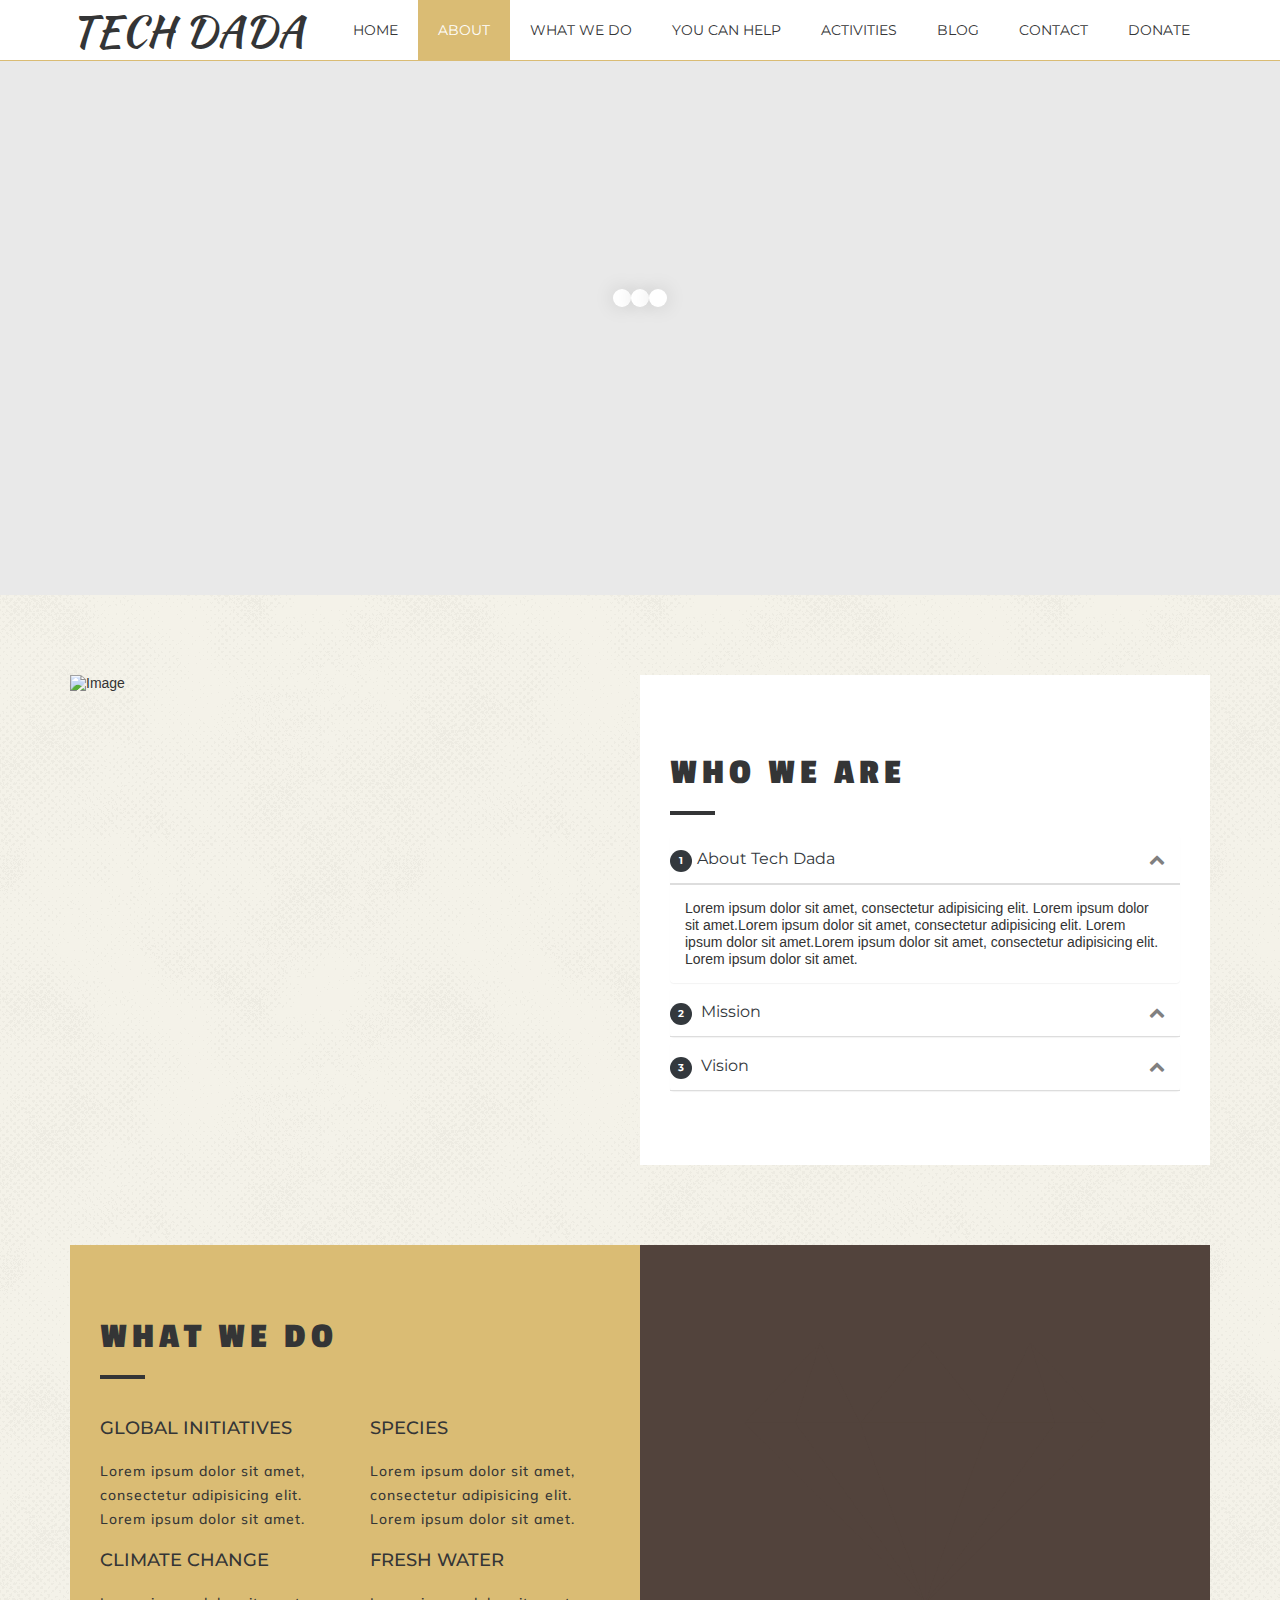
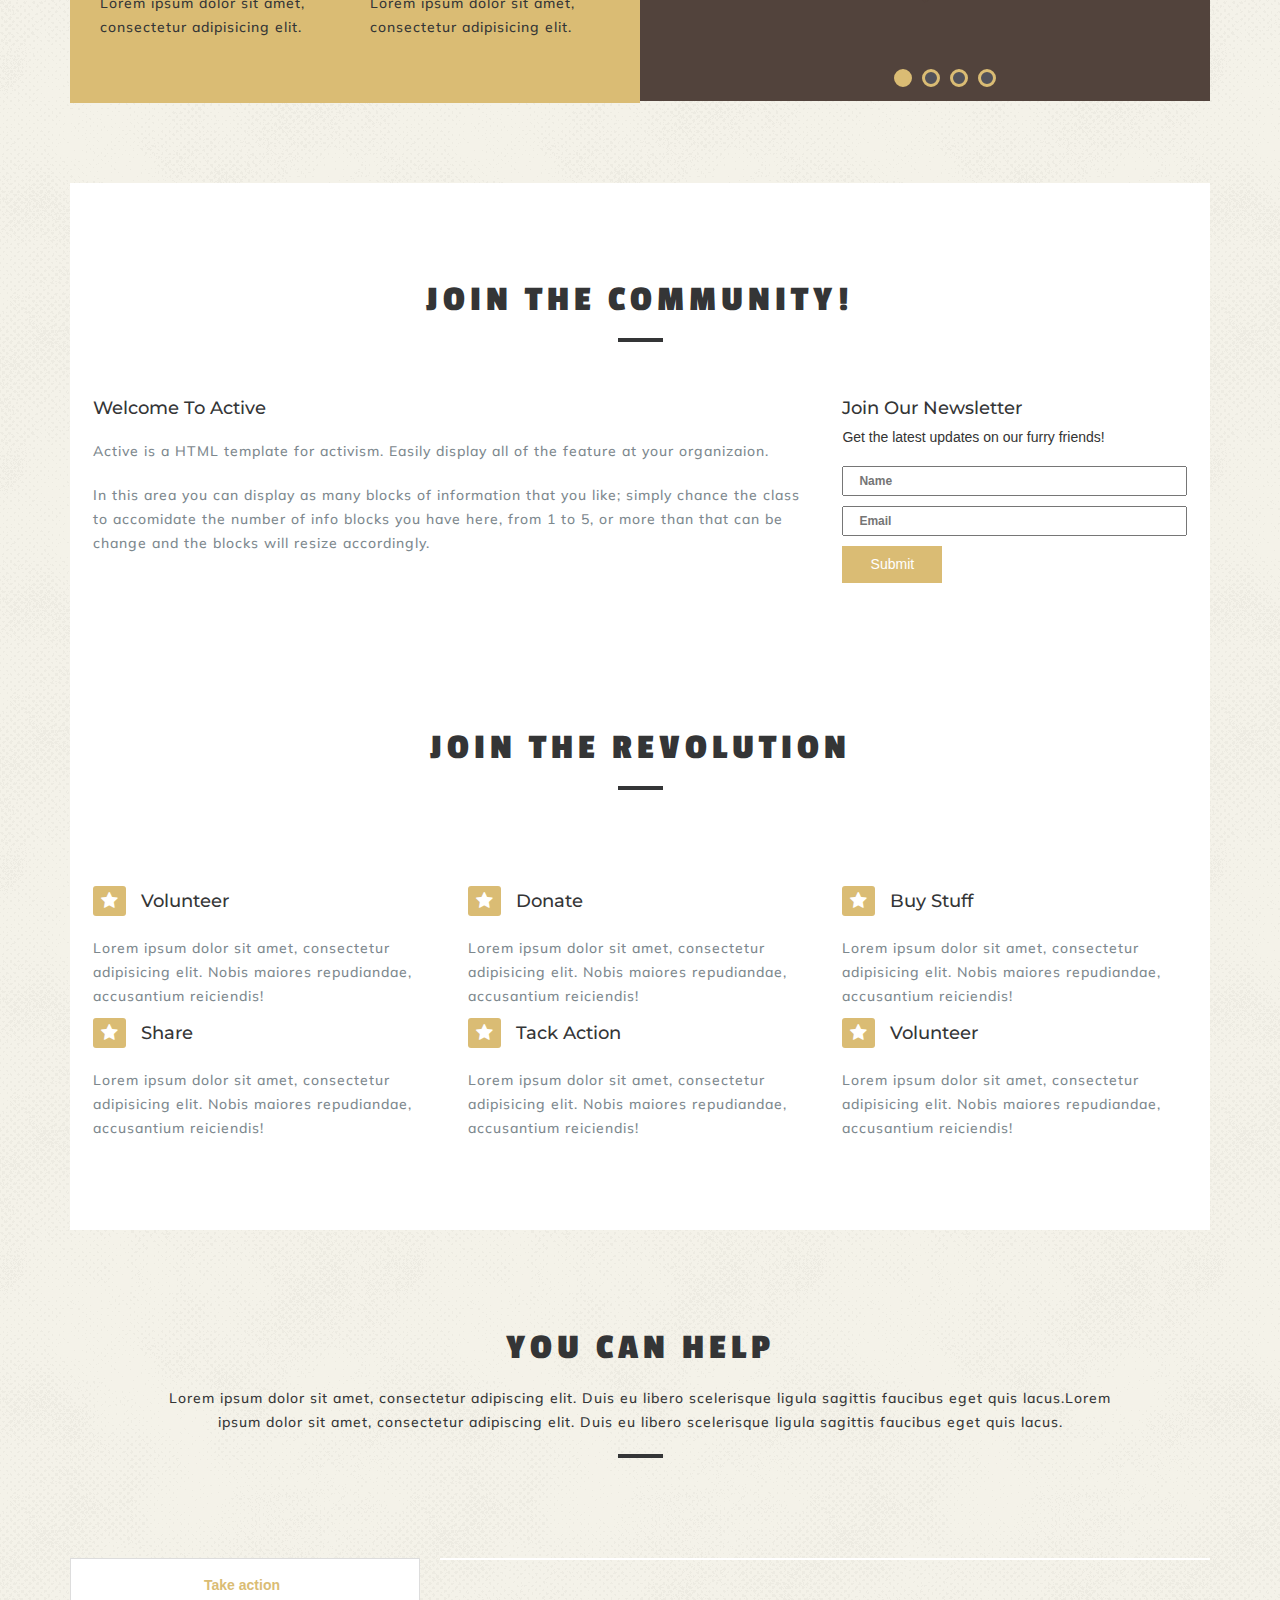
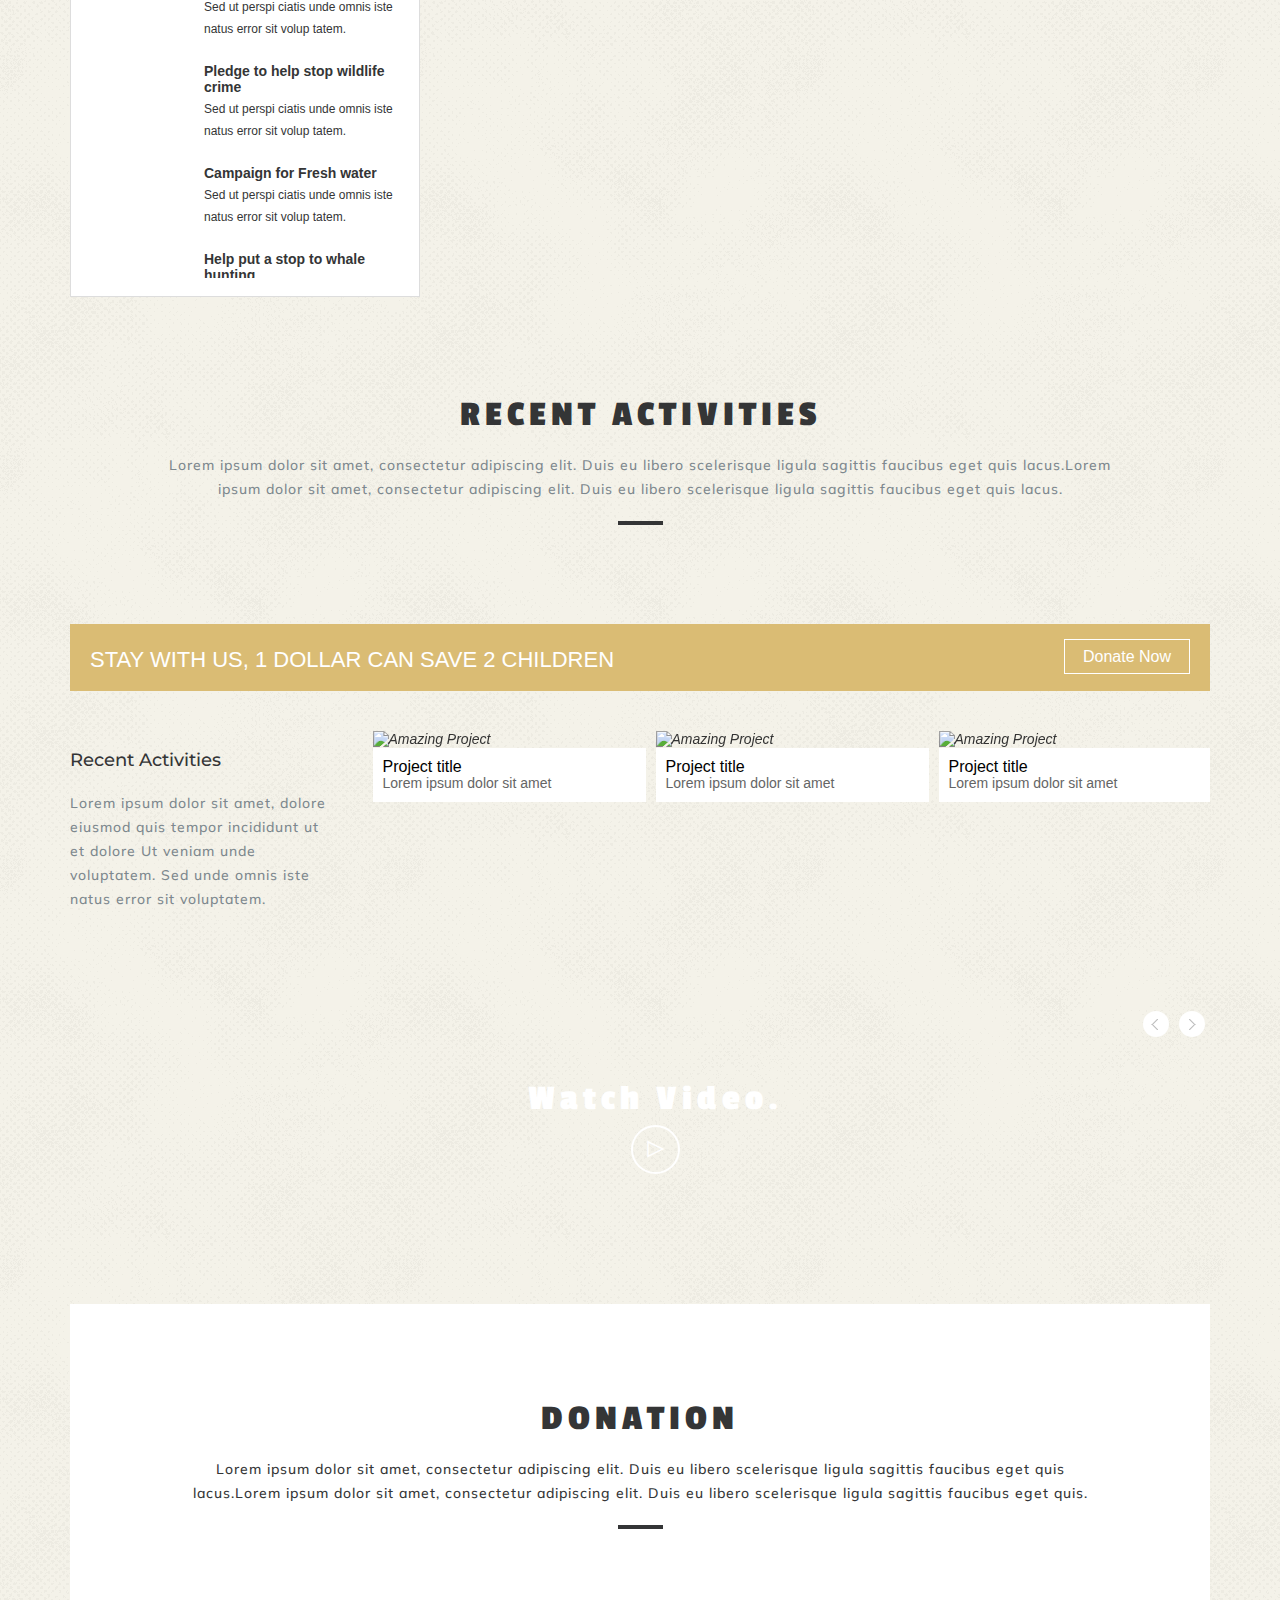
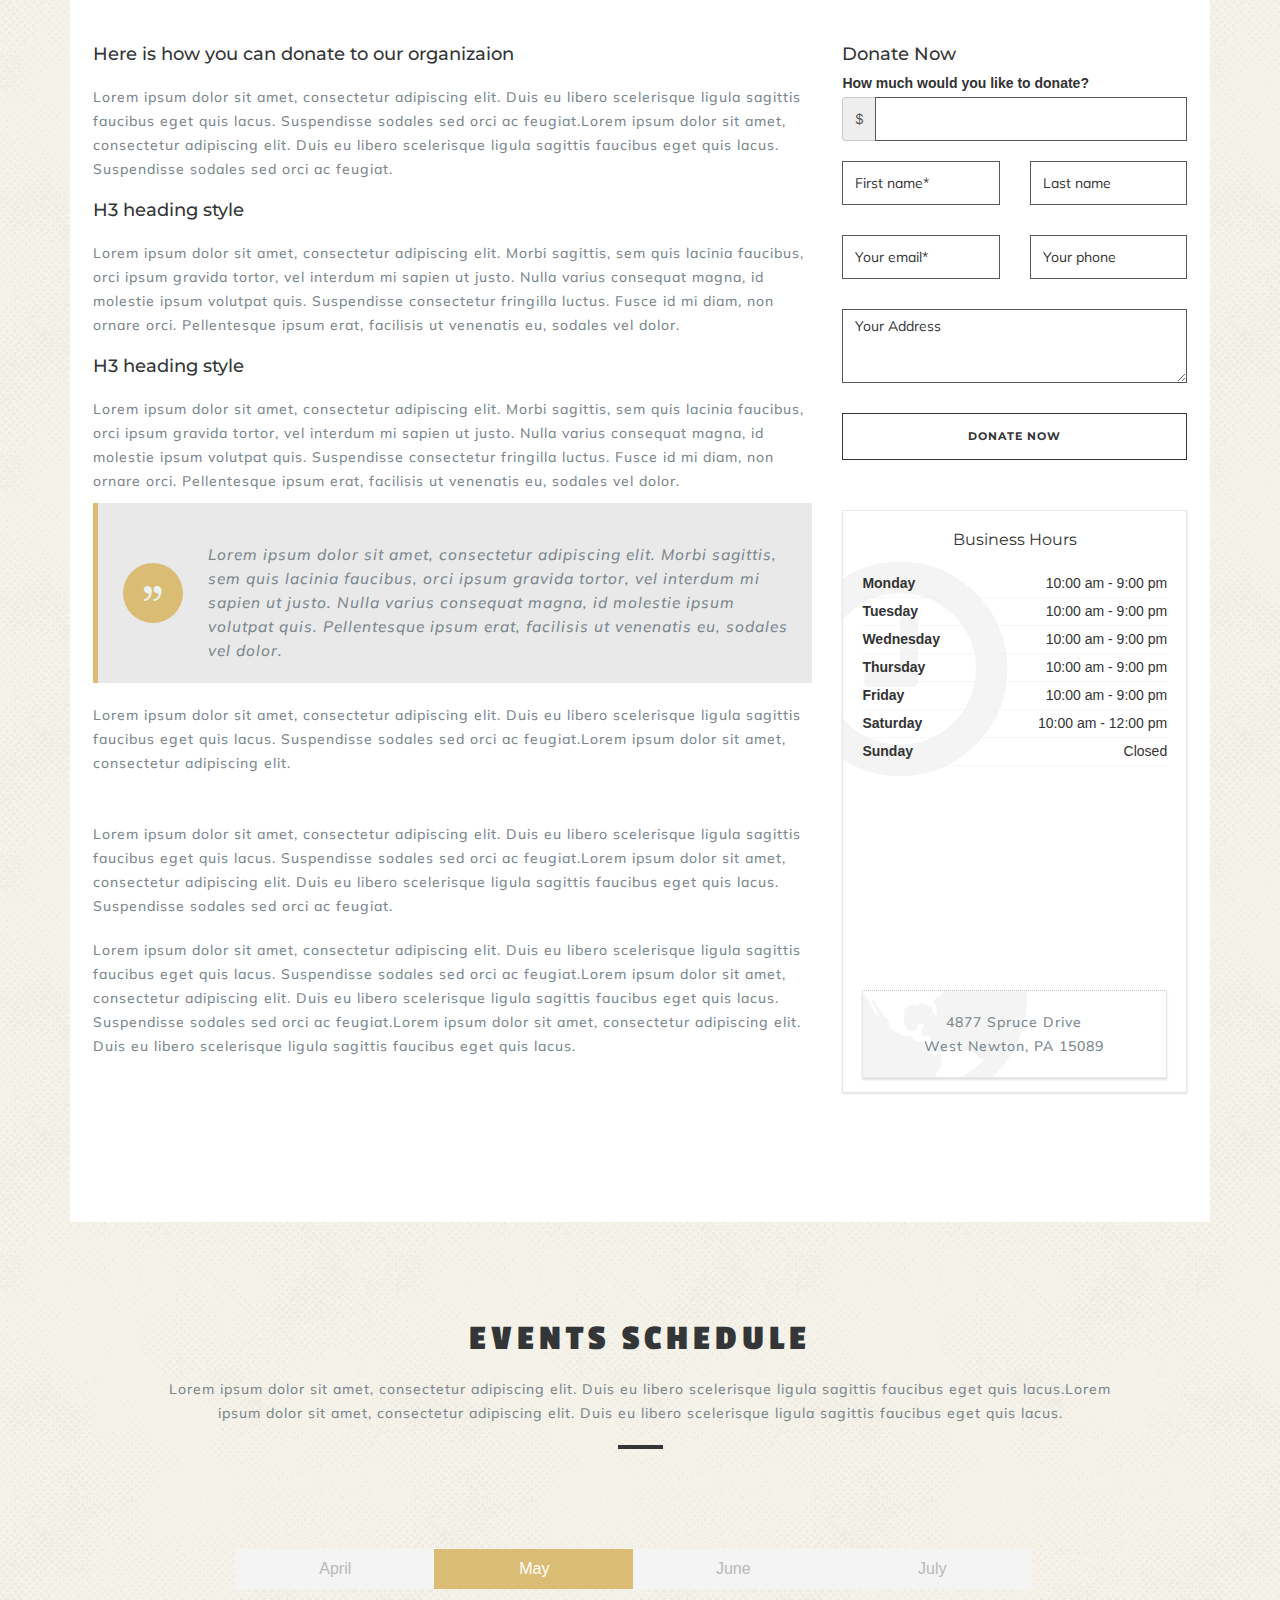
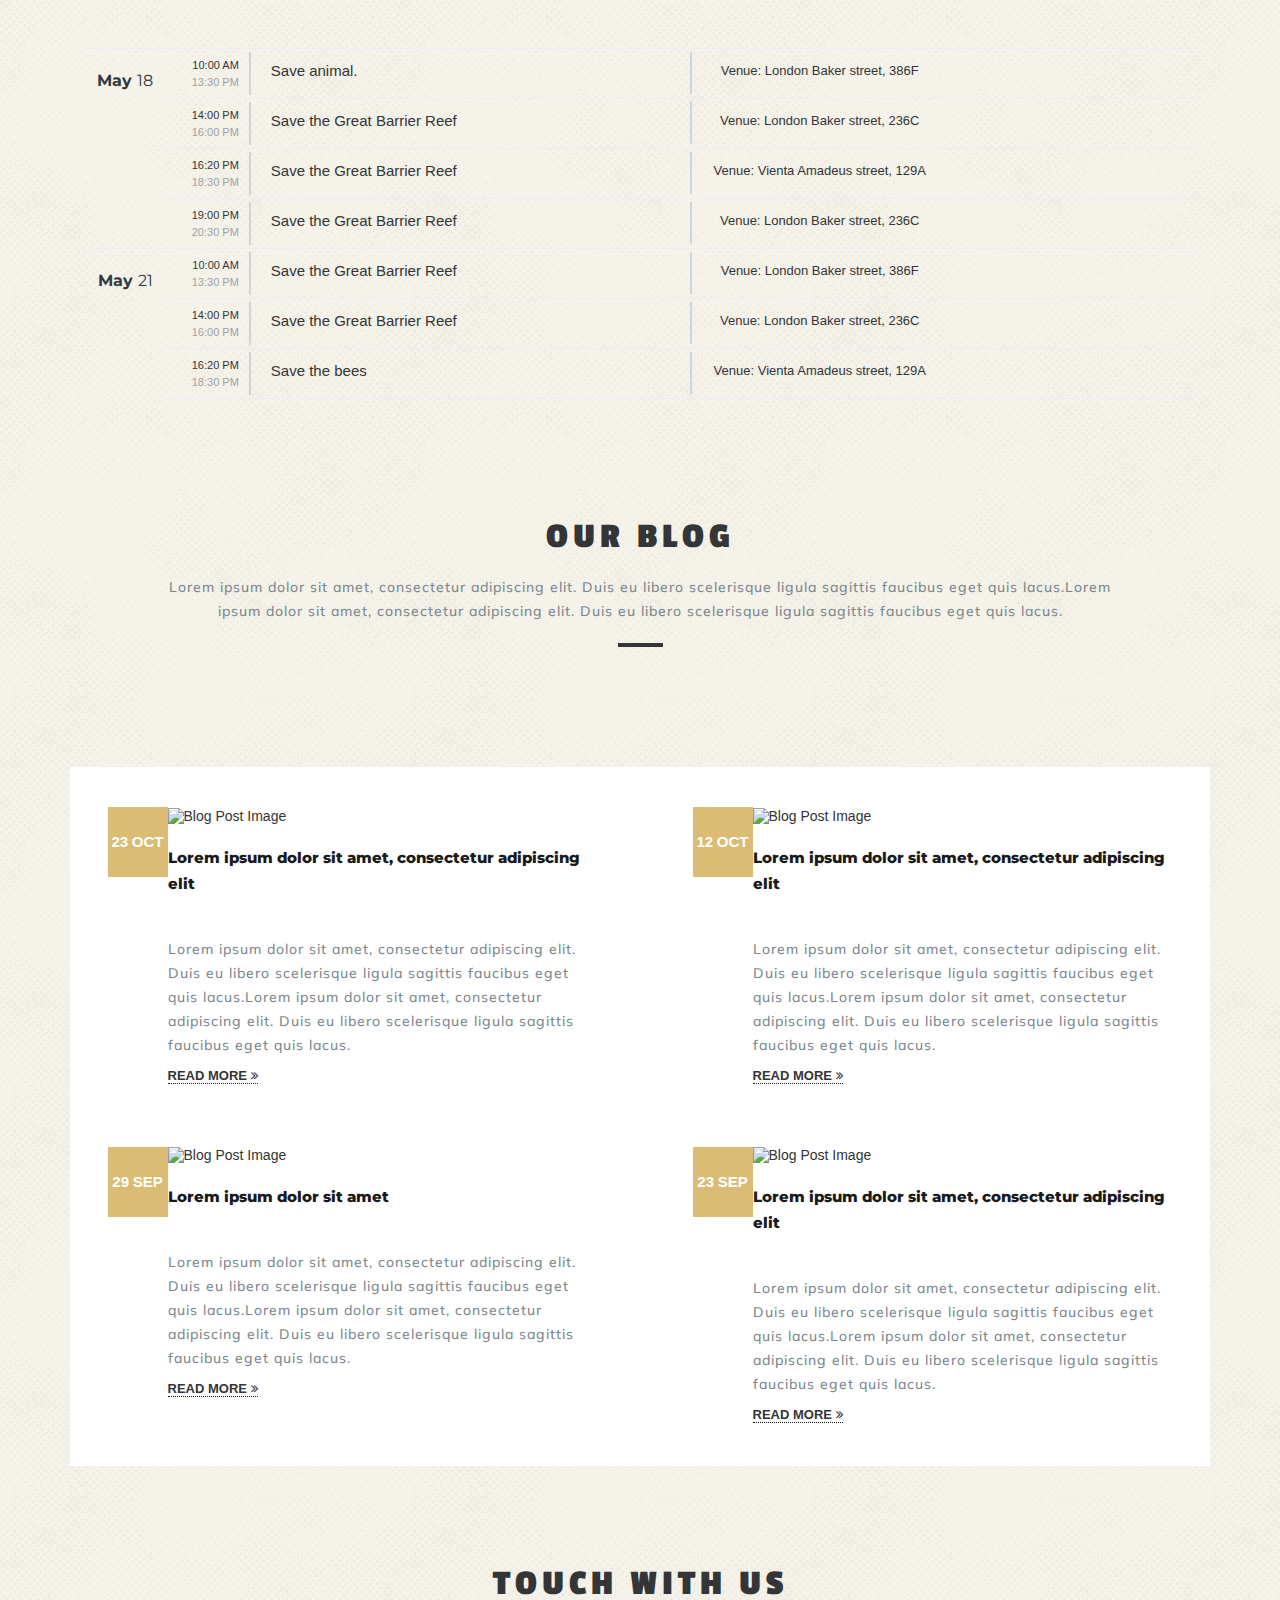
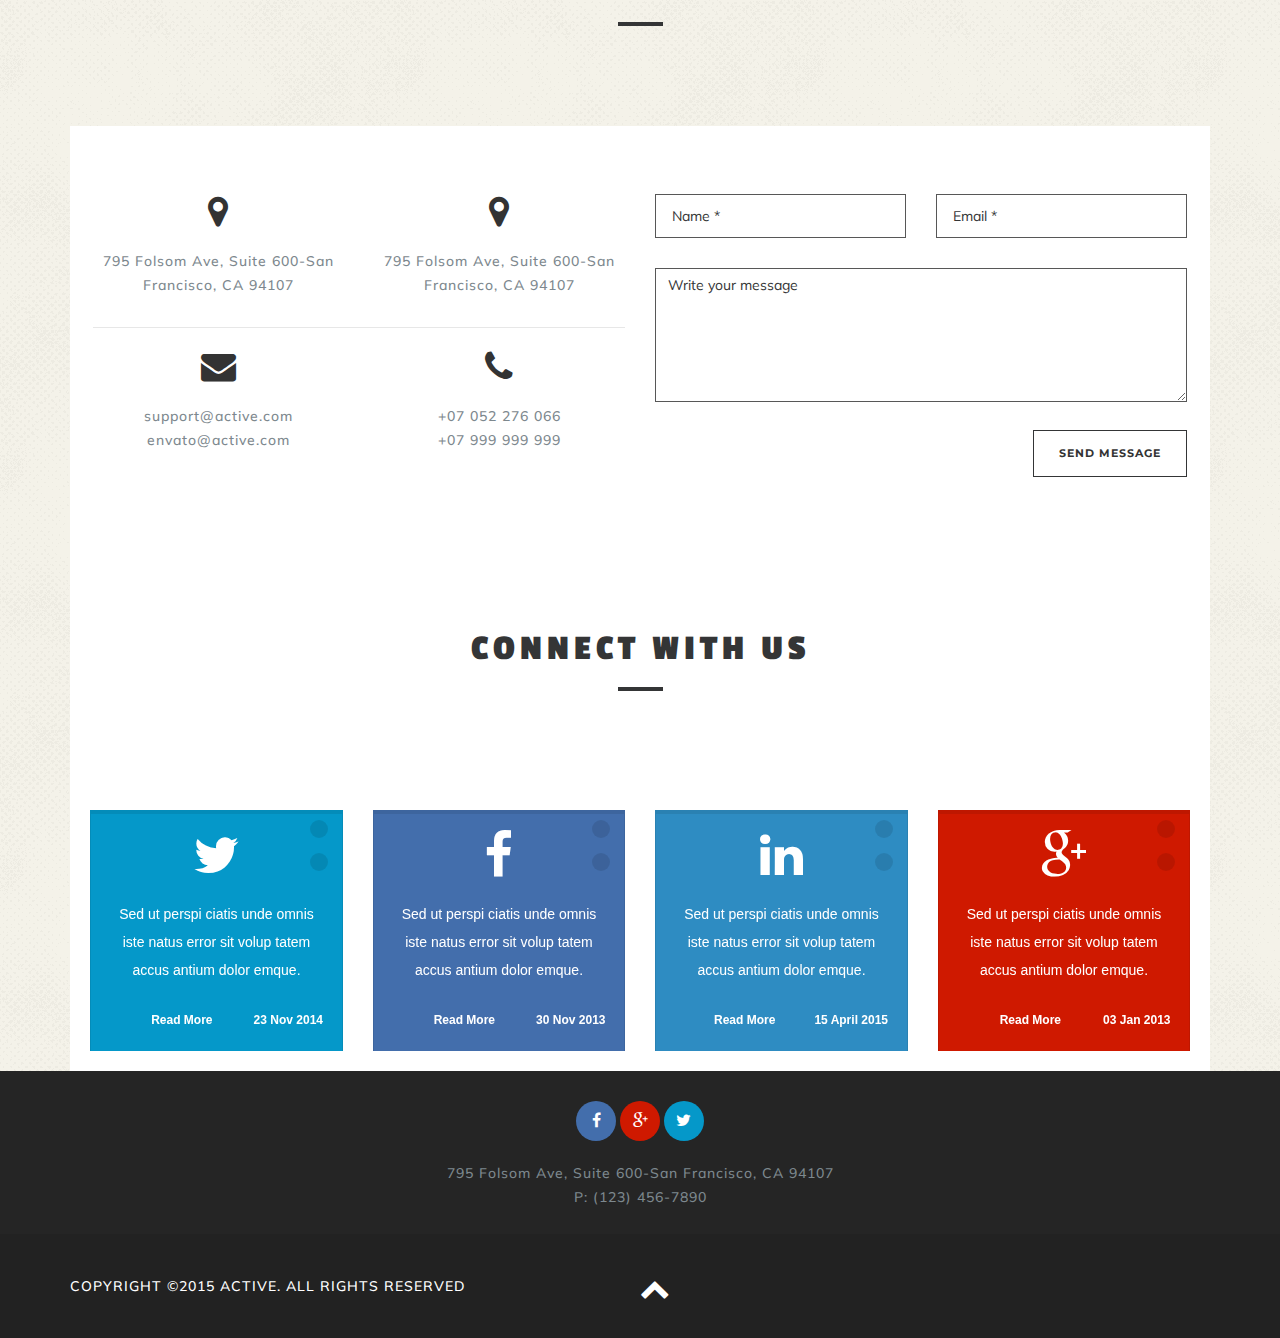
==== commit ab0f1016: "Updated the about us section" ====
--- a/index-2.html
+++ b/index-2.html
@@ -83,7 +83,7 @@
             <span class="icon-bar"></span>
             <span class="icon-bar"></span>
           </button>
-          <a class="navbar-brand logo" href="index-2.html">Active</a>
+          <a class="navbar-brand logo" href="index-2.html">TECH DADA</a>
         </div>
 
         <!-- Nav -->
@@ -123,7 +123,7 @@
                              data-start="500"
                              data-easing="Back.easeInOut"
                              data-endspeed="300">
-                            Green
+                            Women Empowerment
                         </div>
                         <!-- LAYER NR. 2 -->
                         <div class="tp-caption sfr whiter h2 tp-resizeme"
@@ -192,7 +192,7 @@
                              data-start="500"
                              data-easing="Back.easeInOut"
                              data-endspeed="300">
-                            Water
+                            Tech
                         </div>
                         <!-- LAYER NR. 2 -->
                         <div class="tp-caption sfr whiter h2 tp-resizeme"
@@ -204,7 +204,7 @@
                              data-start="600"
                              data-easing="Back.easeInOut"
                              data-endspeed="300">
-                            for everyone
+                            for every girl
                         </div>
                         <!-- LAYER NR. 3 -->
                         <div class="tp-caption customin whiter customout tp-resizeme"
@@ -268,6 +268,24 @@
 
                              data-endspeed="600"
                              data-endeasing="Linear.easeNone"
+                        >1
+                        </div>
+                           <!-- LAYER NR. 1 -->
+                        <div class="tp-caption customin customout label-danger number-block"
+                             data-x="center"
+                             data-hoffset="-33"
+                             data-y="center"
+                             data-voffset="-70"
+
+                             data-customin="x:0;y:0;z:0;rotationX:0;rotationY:141;rotationZ:0;scaleX:1;scaleY:1;skewX:0;skewY:0;opacity:0;transformPerspective:600;transformOrigin:50% 50%;"
+                             data-customout="x:0;y:0;z:0;rotationX:0;rotationY:0;rotationZ:0;scaleX:1;scaleY:1;skewX:0;skewY:0;opacity:0;transformPerspective:600;transformOrigin:50% 50%;"
+
+                             data-start="500"
+                             data-speed="600"
+                             data-easing="Linear.easeNone"
+
+                             data-endspeed="600"
+                             data-endeasing="Linear.easeNone"
                         >5
                         </div>
                         <!-- LAYER NR. 2 -->
@@ -286,7 +304,7 @@
 
                              data-endspeed="600"
                              data-endeasing="Linear.easeNone"
-                        >6
+                        >0
                         </div>
                         <!-- LAYER NR. 3 -->
                         <div class="tp-caption text-align-center h2 sfr whiter tp-resizeme"
@@ -347,7 +365,7 @@
                           <!--Start Collapse-->
                           <div class="panel panel-default">
                             <div class="panel-heading">
-                              <h4 class="panel-title"> <a class="accordion-toggle" data-toggle="collapse" data-parent="#accordion" href="#collapse1"><span class="num">1</span> Who is who here?</a> </h4>
+                              <h4 class="panel-title"> <a class="accordion-toggle" data-toggle="collapse" data-parent="#accordion" href="#collapse1"><span class="num">1</span>About Tech Dada</a> </h4>
                             </div>
                             <div id="collapse1" class="panel-collapse collapse in">
                               <div class="panel-body"> Lorem ipsum dolor sit amet, consectetur adipisicing elit. Lorem ipsum dolor sit amet.Lorem ipsum dolor sit amet, consectetur adipisicing elit. Lorem ipsum dolor sit amet.Lorem ipsum dolor sit amet, consectetur adipisicing elit. Lorem ipsum dolor sit amet. </div>
@@ -356,7 +374,7 @@
                           <!--Start Collapse-->
                           <div class="panel panel-default">
                             <div class="panel-heading">
-                              <h4 class="panel-title"> <a class="accordion-toggle" data-toggle="collapse" data-parent="#accordion" href="#collapse2"><span class="num">2</span> Mission </a><span class="label bg-green">important!</span> </h4>
+                              <h4 class="panel-title"> <a class="accordion-toggle" data-toggle="collapse" data-parent="#accordion" href="#collapse2"><span class="num">2</span> Mission </a> </h4>
                             </div>
                             <div id="collapse2" class="panel-collapse collapse">
                               <div class="panel-body"> Lorem ipsum dolor sit amet, consectetur adipisicing elit. Lorem ipsum dolor sit amet. </div>
@@ -374,6 +392,7 @@
                         </div>
                     </div>
                 </div>
+                
 
             </div><!-- end Row -->
         </div><!-- end Container -->
@@ -418,7 +437,7 @@
 
                                     <div class="service">
                                         <h3 class="text-uppercase">Fresh Water</h3>
-                                        <p>Lorem ipsum dolor sit amet, consectetur adipisicing elit.  </p>
+                                        <p>Lorem ipsum dolor sit amet, consectetur adipisicing elit.</p>
                                     </div>
                                 </div>
 
@@ -459,13 +478,6 @@
     </div>
 	
 	<div class="spacer"></div>
-
-
-
-
-
-
-
 
 
     <!-- Begin Community
@@ -584,8 +596,7 @@
 
         </div><!-- end Container -->
 
-
-        <!-- Begin get involved  -->
+       <!-- Begin get involved  -->
         <div class="sl-volunteer">
 
             <div class="container">
@@ -797,15 +808,6 @@
         <!--End help-->        
     </div>
 
-
-
-
-
-
-
-
-
-
     <!-- Begin Recent activities
     ================================================-->
     <div id="activities">
@@ -936,7 +938,6 @@
                 </div>   
                 <!-- END RECENT WORKS -->
 
-
                 <!-- Video -->
                 <section id="video">
                     <div class="container">
@@ -962,13 +963,6 @@
         
         <div class="spacer"></div>
     </div>
-
-
-
-
-
-
-
 
     <!-- Donate Section
     ================================================-->
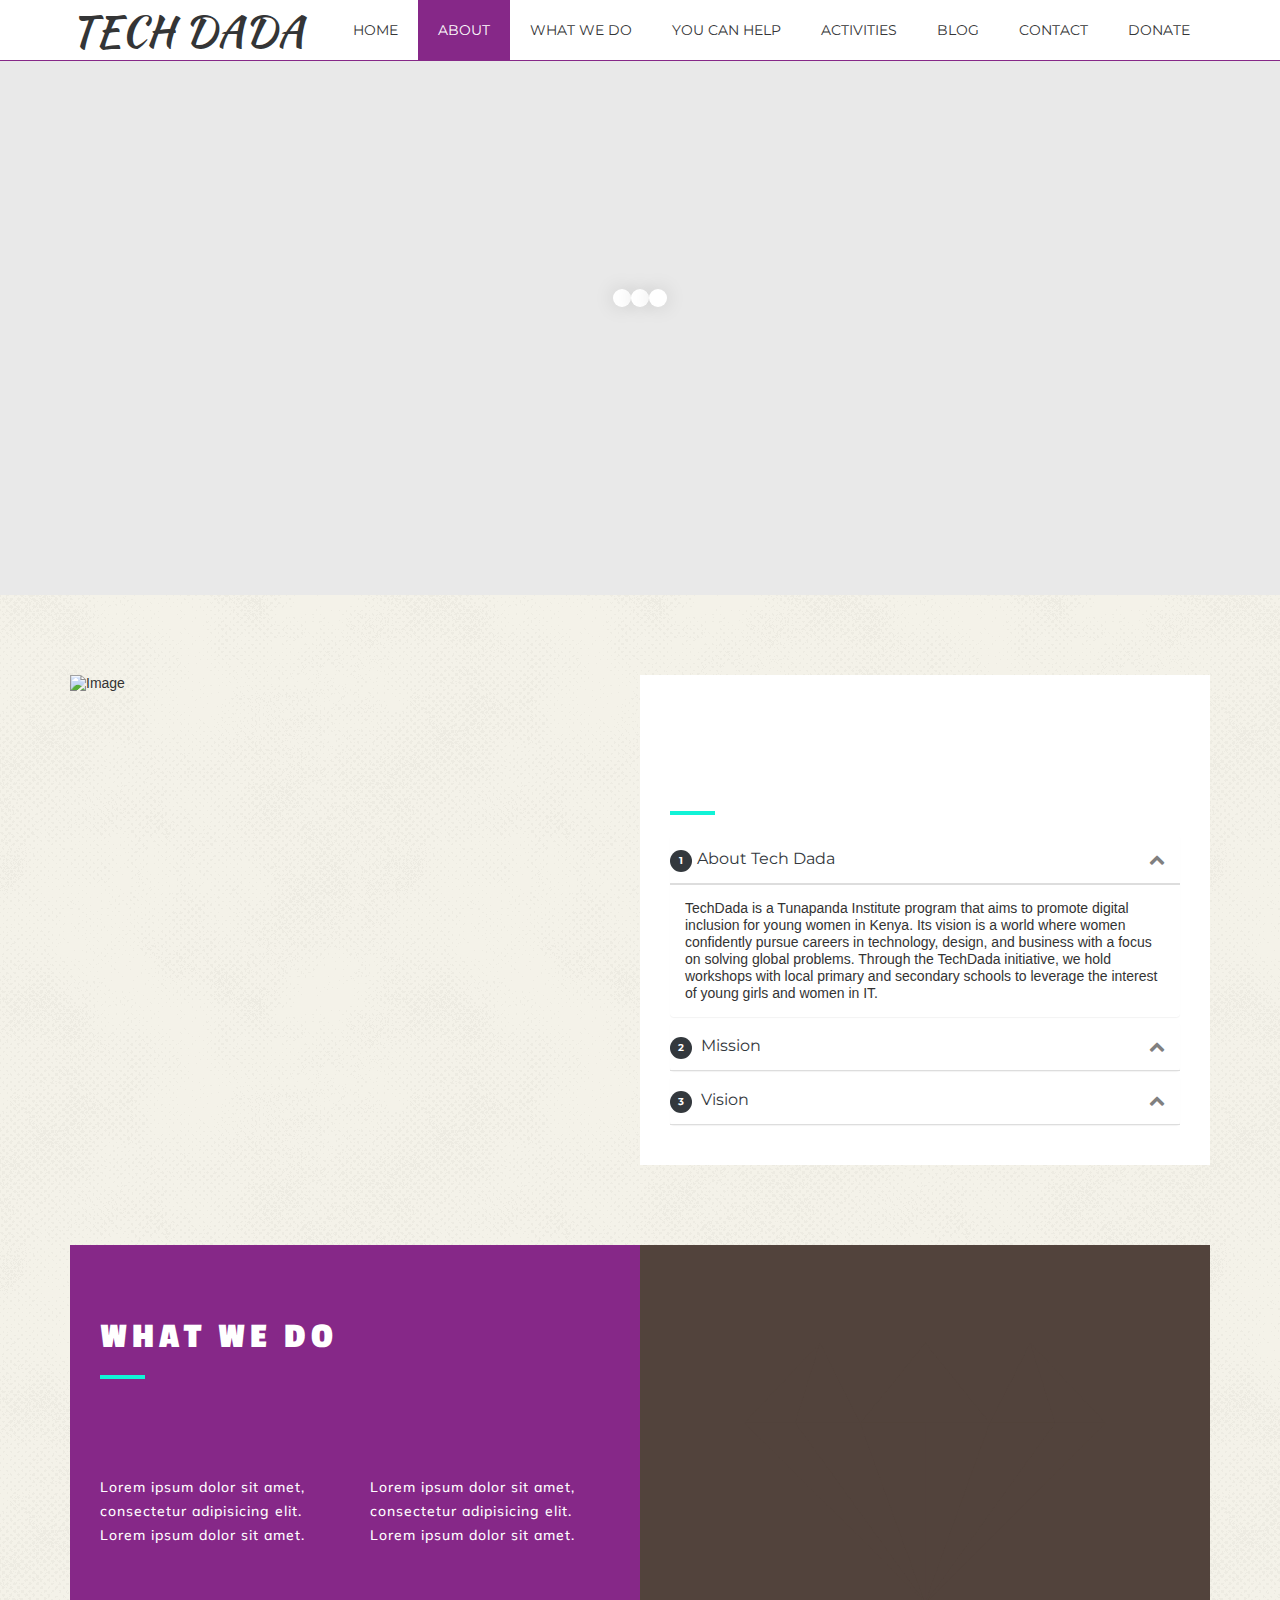
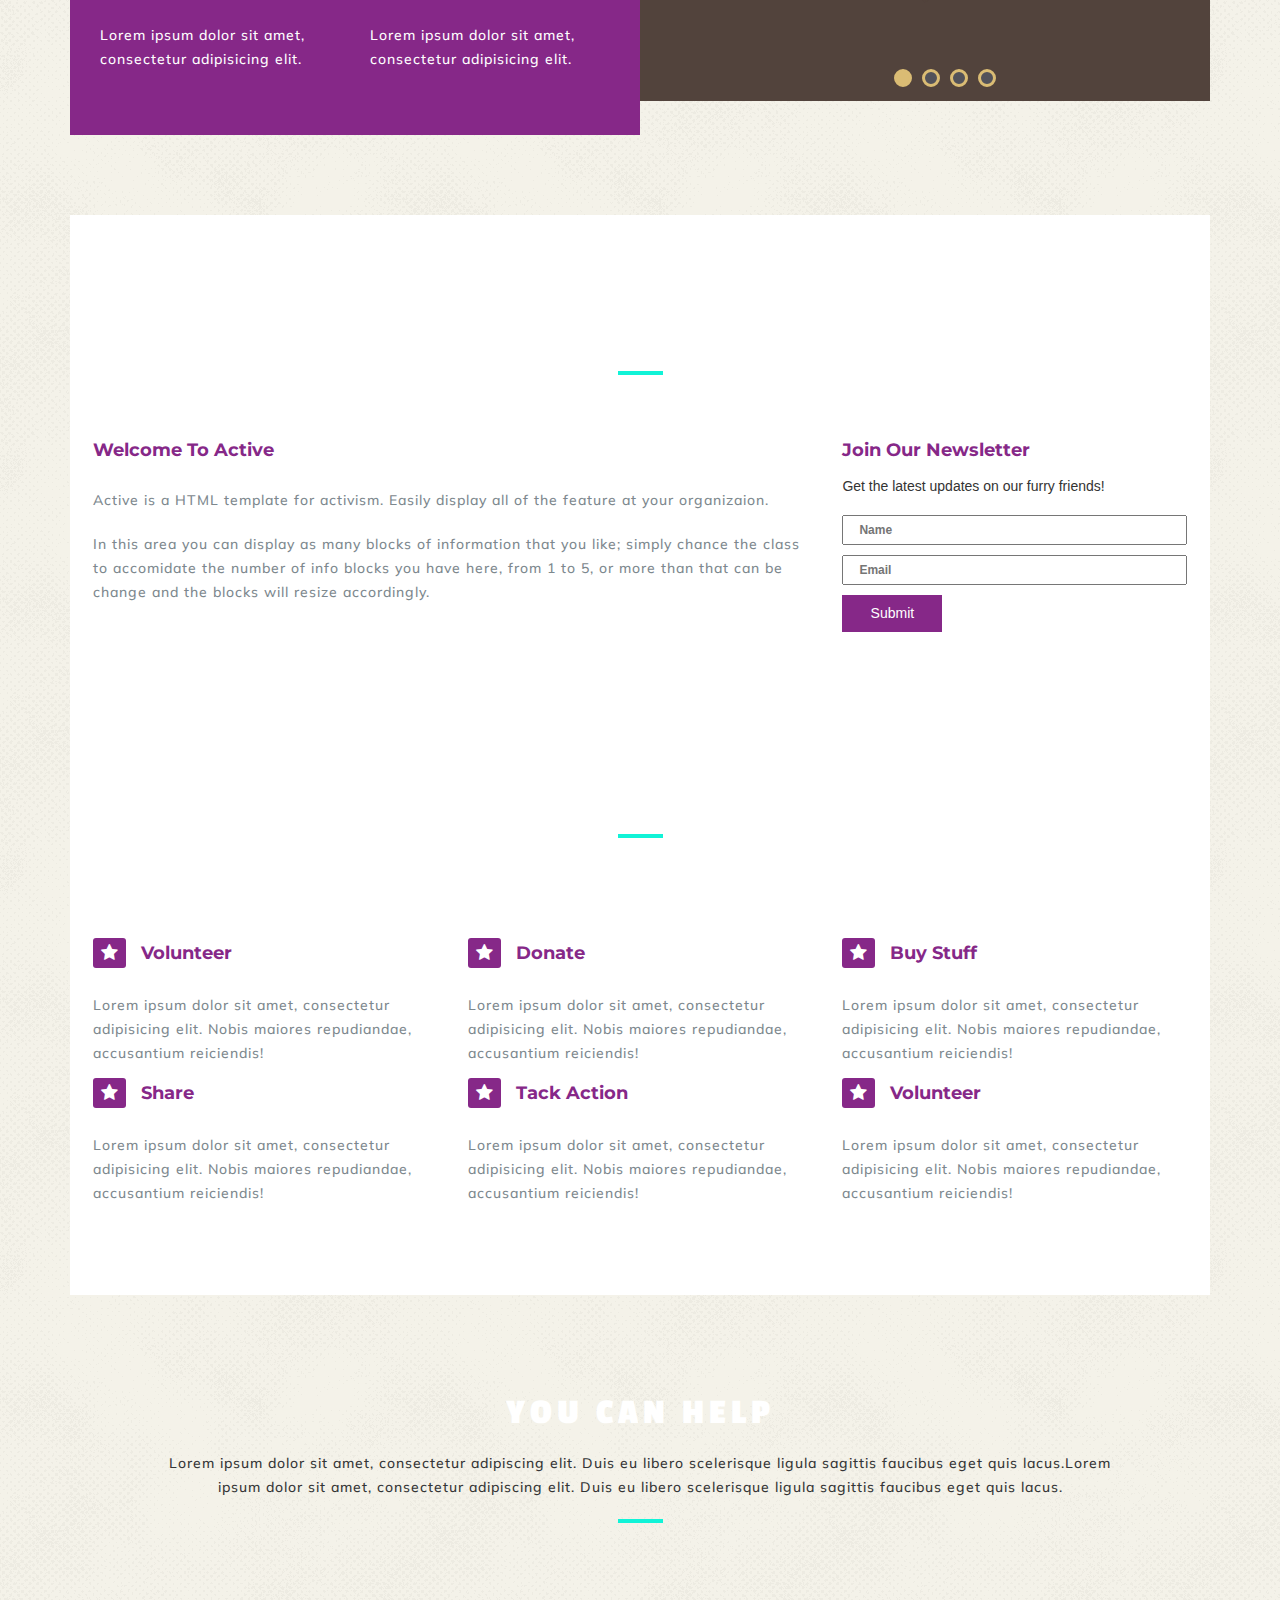
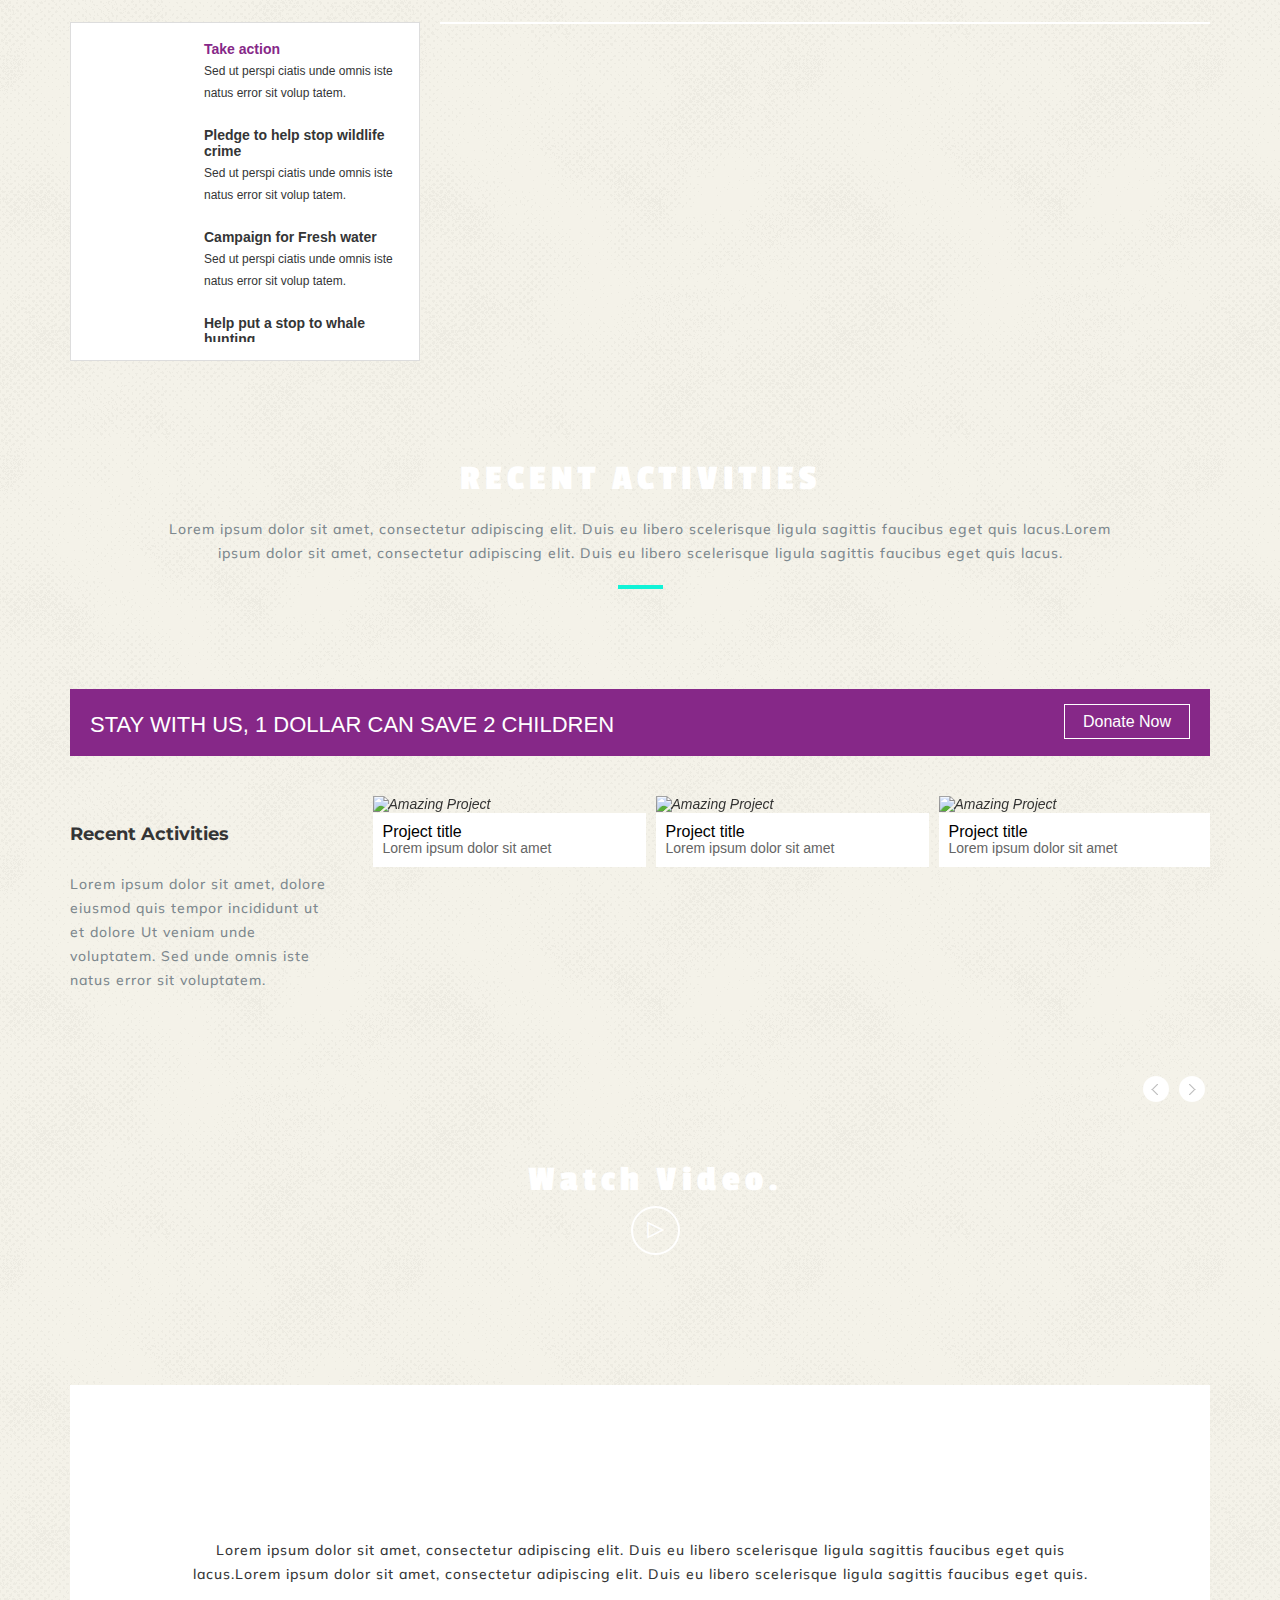
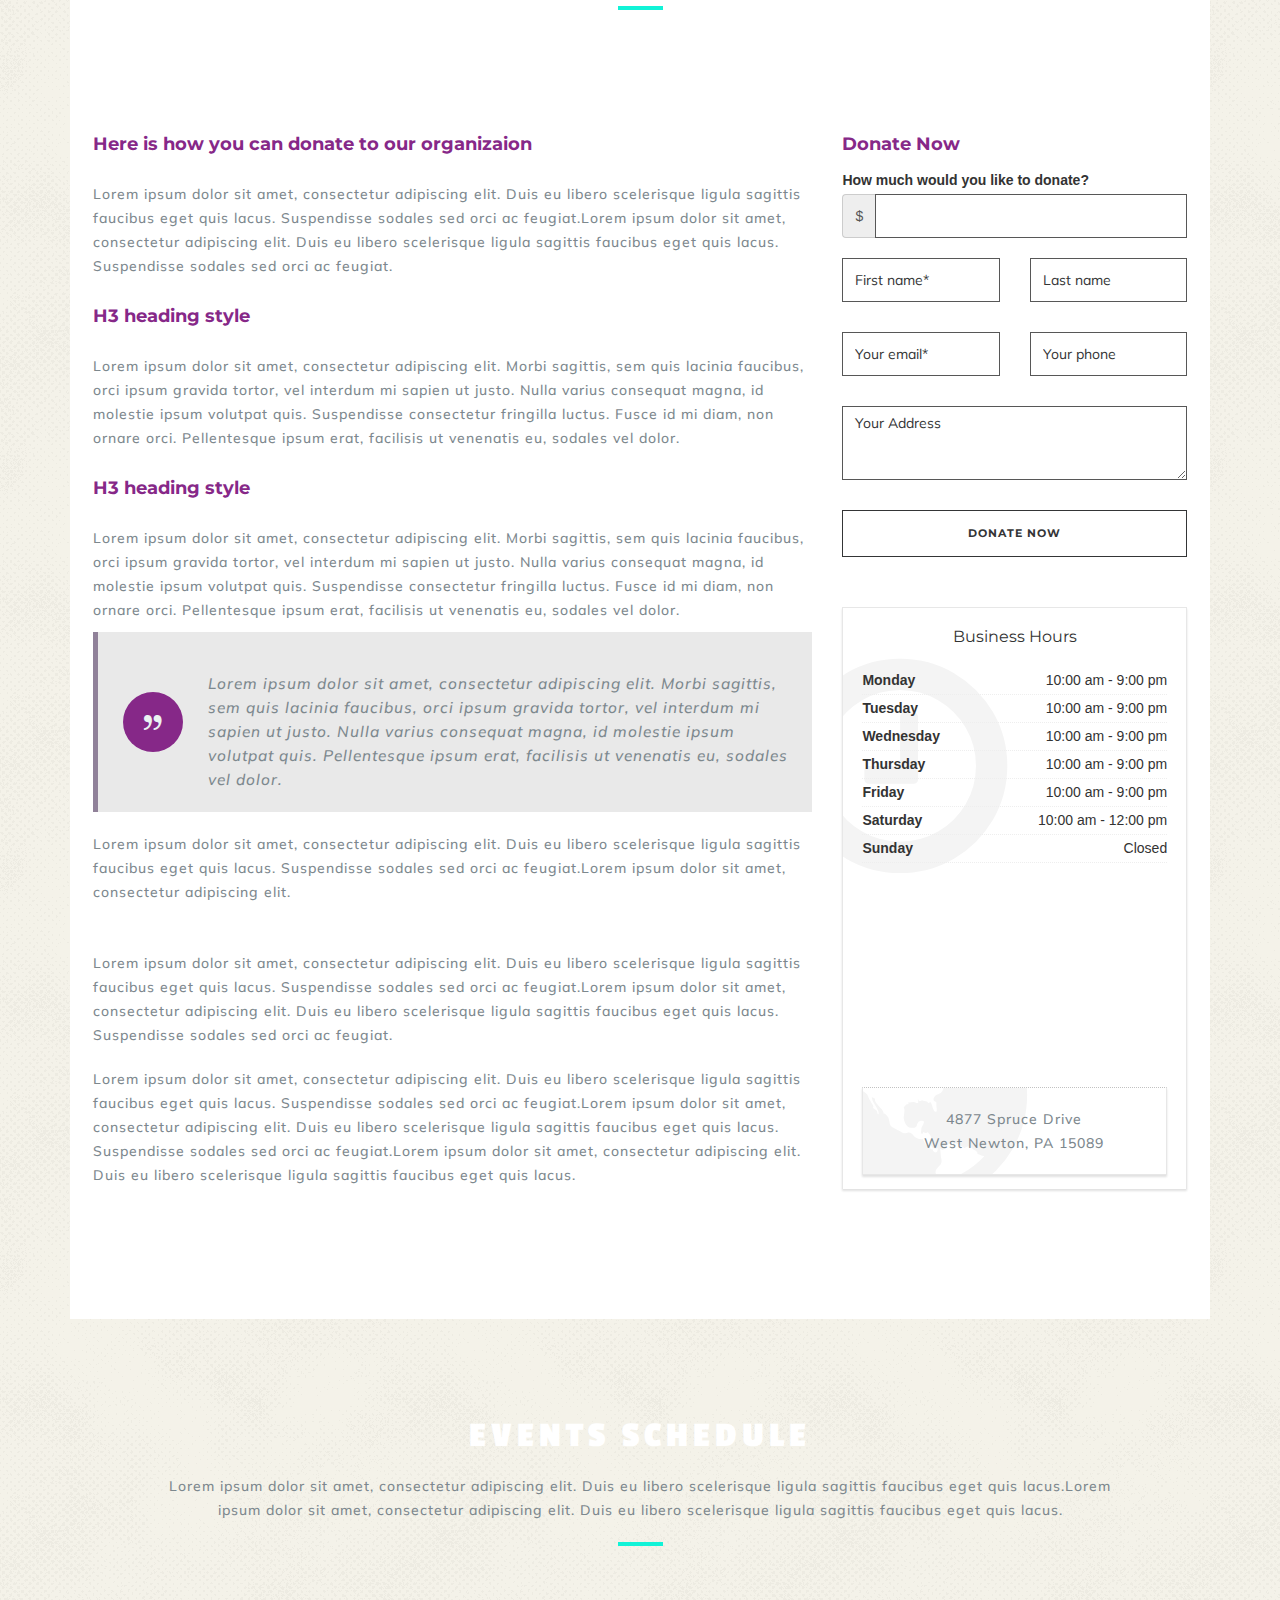
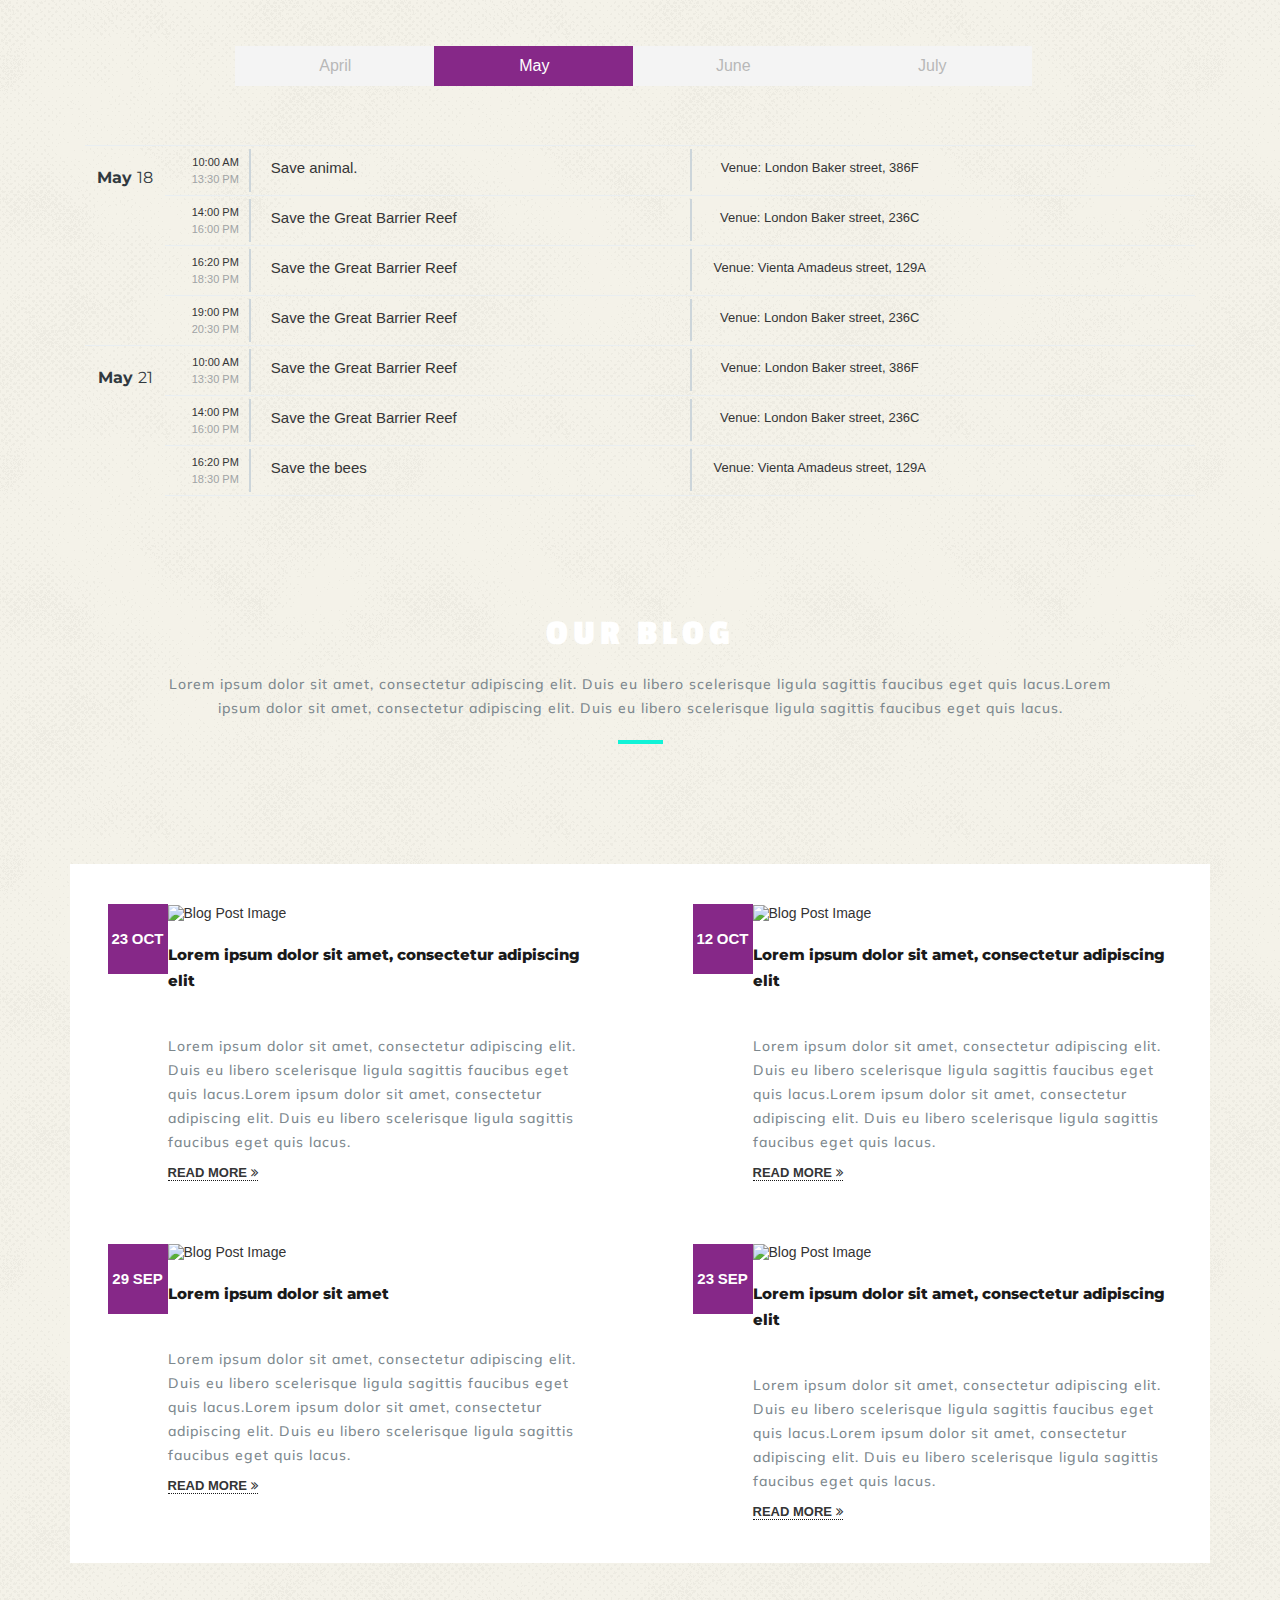
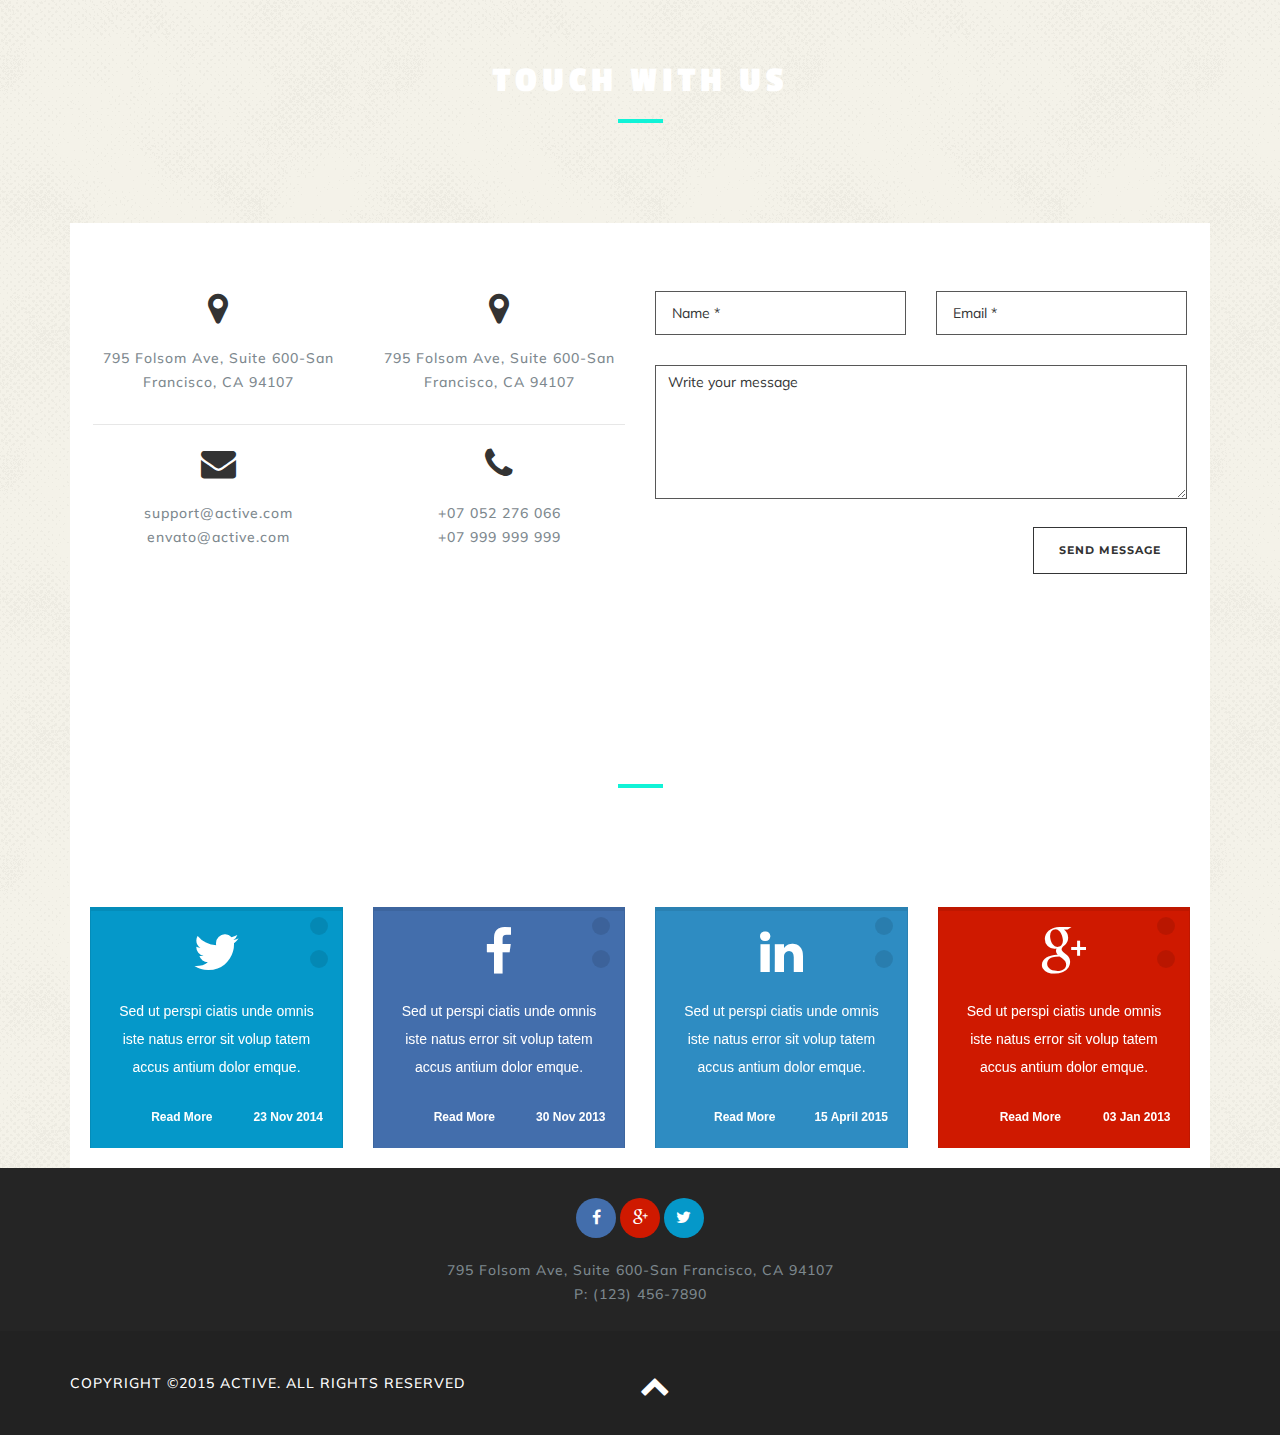
==== commit 447b7286: "Updated all the color theme" ====
--- a/index-2.html
+++ b/index-2.html
@@ -368,7 +368,7 @@
                               <h4 class="panel-title"> <a class="accordion-toggle" data-toggle="collapse" data-parent="#accordion" href="#collapse1"><span class="num">1</span>About Tech Dada</a> </h4>
                             </div>
                             <div id="collapse1" class="panel-collapse collapse in">
-                              <div class="panel-body"> Lorem ipsum dolor sit amet, consectetur adipisicing elit. Lorem ipsum dolor sit amet.Lorem ipsum dolor sit amet, consectetur adipisicing elit. Lorem ipsum dolor sit amet.Lorem ipsum dolor sit amet, consectetur adipisicing elit. Lorem ipsum dolor sit amet. </div>
+                              <div class="panel-body"> TechDada is a Tunapanda Institute program that aims to promote digital inclusion for young women in Kenya. Its vision is a world where women confidently pursue careers in technology, design, and business with a focus on solving global problems. Through the TechDada initiative, we hold workshops with local primary and secondary schools to leverage the interest of young girls and women in IT. </div>
                             </div>
                           </div>
                           <!--Start Collapse-->
--- a/css/style.css
+++ b/css/style.css
@@ -78,17 +78,19 @@
   font-weight: 700;
 }
 h2{
-    font-family: 'Passion One';
+  font-family: 'Passion One';
   letter-spacing: 5px;
-  color: #343536;
+  color: #ffffff;
   font-size: 36px;
   line-height: 36px;
   font-weight: 700;
 }
 h3{
-    font-family: 'Montserrat', sans-serif;
-    font-size: 18px;
-  color: #343536;
+  font-family: 'Montserrat', sans-serif;
+  font-size: 18px;
+  color: #862888;
+  line-height: 36px;
+  font-weight: 700;
 }
 
 h4{
@@ -172,7 +174,7 @@
 
 #active-menu{ 
     background: #ffffff;
-    border-color: #dabc74;
+    border-color:#862888;
 }
 
 .navbar-default .navbar-nav > li > a {
@@ -187,7 +189,7 @@
 .navbar-default .navbar-nav > .active > a:hover, 
 .navbar-default .navbar-nav > .active > a:focus {
   color: #ffffff;
-  background-color: #dabc74;
+  background-color: #862888;
 }
 @media (min-width: 768px){
   .navbar-right {
@@ -208,10 +210,10 @@
 }
 #what-we-do .section-title.content-block{
     padding: 54px 30px 54px 30px;
-	background: #dabc74;
+	background:  #862888 ;
 }
 #what-we-do .section-title p{ 
-    color: #343536;
+    color: #ffffff;
 }
 .service{ margin-bottom: 10px;}
 
@@ -219,7 +221,7 @@
 .section-title hr{
   width: 45px;
   height: 4px;
-  background-color: #343536;
+  background-color:  #11f3d7 ;
   margin-top: 20px;
   border-top: 0;
 }
@@ -390,7 +392,7 @@
   border: 1px solid #fff;
 }
 .can-help li.active .ui-content span{
-    color: #dabc74;
+    color: #862888;
 }
 
 /*--- 7. Donation Section 
@@ -820,8 +822,8 @@
 /*---------------------------- common button property -----------------------------*/
 .common-btn {
   padding: 8px 20px;
-  background: #dabc74;
-  border: 2px solid #dabc74;
+  background: #862888;
+  border: 2px solid #862888;
   letter-spacing: 0px;
   margin-bottom: 20px;
   color: #ffffff;
@@ -860,14 +862,14 @@
 
 .alert-danger {
   color: #333333;
-  background-color: #dabc74;
+  background-color: #862888;
   border-color: #333333;
   border-radius: 0;
   margin-bottom: 30px;
 }
 .alert-success{
     color: #333333;
-    background-color: #dabc74;
+    background-color: #862888;
     border-color: #333333;
     border-radius: 0;
     margin-bottom: 30px;
@@ -941,7 +943,7 @@
   margin-bottom: 30px !important;
 }
 .uk-donate-now {
-  background:#dabc74;
+  background: #862888;
   padding: 10px 0;
   margin-left: 0;
   margin-right: 0;
@@ -1015,7 +1017,7 @@
   background: #fff;
 }
 .recent-work .recent-work-item:hover a.recent-work-description {
-  background: #dabc74;
+  background: #862888;
     transition: all 0.9s ease;
     -o-transition: all 0.9s ease;
     -moz-transition: all 0.9s ease;
@@ -1057,7 +1059,7 @@
     -webkit-transition: all 0.6s ease;  
 }
 .recent-work .recent-work-item .fa:hover {
-  color: #dabc74;
+  color: #862888;
 }
 .recent-work .recent-work-item .fa-link {
   left: -100px;
@@ -1108,7 +1110,7 @@
 
 /*------------------------------ Recent activity nav tab -----------------------------*/
 .nav-tabs {
-  border-color: #dabc74;
+  border-color: #862888;
   padding-bottom: 1px;
   font-size: 14px;
   margin-bottom: 0;
@@ -1121,7 +1123,7 @@
   border: none !important;
 }
 .nav-tabs > li.active > a, .nav-tabs > li.active > a:hover, .nav-tabs > li.active > a:focus {
-  background: #dabc74;
+  background: #862888;
   color: #ffffff;
   padding: 5px 15px 4px;
 }
@@ -1172,7 +1174,7 @@
   width: 100%;
   padding: 0;
   margin: 10px 0 0;
-  background-color: #dabc74;
+  background-color: #862888;
   color: #FFFFFF;
   border: 0;
   padding: 10px;
@@ -1203,7 +1205,7 @@
 }
 /* Box Services Style 1 */  
 .box-services-a .fa.fa-bg {
-      background-color: #dabc74;
+      background-color: #862888;
       color:#fff;
       margin-right: 10px;
       -webkit-transition:all 0.3s ease-out;
@@ -1401,7 +1403,7 @@
 }
 .event-schedule .nav-tabs > li.active > a,
 .event-schedule .nav-tabs > li > a:hover {
-    background: #dabc74;
+    background: #862888;
     color: #fff;
     border: 1px solid #eb3739;
 	height: 40px;
@@ -1494,7 +1496,7 @@
   border: 0;
   outline: none;
   color: #fff;
-  background: #dabc74;
+  background: #862888;
   height: 44px;
   border-radius: 0;
 }
@@ -1615,7 +1617,7 @@
   width: 60px ;
   height: 70px;
   float: left;
-  background: #dabc74;
+  background: #862888;
 }
 .blog-section .entry-date {
   color: #fff; 
@@ -1659,7 +1661,7 @@
   color: #1a1a1a;
 }
 .post-content .post-title a:hover {
-  color: #dabc74;
+  color: #862888;
 } 
 .post-content .continue-reading a {
   text-transform: uppercase;
@@ -1669,7 +1671,7 @@
 }
 .post-content .continue-reading a:hover {
   text-decoration: none;
-  border-bottom: 1px dotted #dabc74; 
+  border-bottom: 1px dotted #862888;
 }
 .blog-section .btn-container {
   padding-top: 30px;
@@ -1869,7 +1871,7 @@
     color: #a0a0a0;
 }
 .entry-meta a:hover {
-    color: #dabc74;
+    color: #862888;
 }
 .entry-meta i {
     font-size: 14px;
@@ -1958,7 +1960,7 @@
 }
 .comment-time a:hover,
 .comment-author a:hover {
-    color: #dabc74;
+    color: #862888;
 }
 .comment-body .reply {
     display: inline-block;
@@ -1973,7 +1975,7 @@
     color: #fff;
 }
 .comment-body .reply a:hover {
-    background: #dabc74;
+    background: #862888;
 }
 /*  Comments  End
 --------------------------------------------*/
@@ -2141,7 +2143,7 @@
     font-weight: 700;
 }
 .comment-form .submit-btn:hover {
-    background: #dabc74;
+    background:#862888;
 }
 /*  Comment Replay End
 --------------------------------------------------------------*/
@@ -2165,7 +2167,7 @@
 }
 .widget-title:before {
     position: absolute;
-    background: #dabc74;
+    background: #862888;
     content: "";
     height: 11px;
     width: 4px;
@@ -2182,7 +2184,7 @@
     color: #4c4c4c;
 }
 .widget .latest-post .post-title:hover {
-    color: #dabc74;
+    color: #862888;
 }
 .widget .widget_img {
     float: left;
@@ -2263,7 +2265,7 @@
     transition: all .25s ease;
 }
 .search-form button[type="submit"]:hover  {
-    background: #dabc74;
+    background: #862888;
 }
 
 .widget_calendar table {
@@ -2322,7 +2324,7 @@
     color: #a0a0a0;
 }
 .widget_recent_comments a:hover {
-    color: #dabc74;
+    color: #862888;
 }
 /*  Widget End
 -----------------------------------------------------*/
@@ -2361,7 +2363,7 @@
 .vertical-tabs .nav-tabs li.active a,
 .vertical-tabs .nav-tabs li a:hover {
     background-color: transparent;
-    color: #dabc74;
+    color: #862888;
 }
 .vertical-tabs .tab-content {
     padding: 0 0 0 60px;
@@ -2403,7 +2405,7 @@
     top: 13px;
 }
 .events .date span {
-    background-color: #dabc74;
+    background-color: #862888;
     display: block;
     height: 70px;
     padding: 8px 0 0 0;
@@ -2468,7 +2470,7 @@
     font-size: 0.875em;
 }
 .events-single .table i {
-    color: #dabc74;
+    color: #862888;
     font-size: 1.5em;
 }
 .events-single .table td {
@@ -2482,7 +2484,7 @@
 
 blockquote {
     background-color: #E9E9E9;
-    border-color: #dabc74;
+    border-color: #908199;
     color: #204560;
     font-size: 1.1em;
     font-style: italic;
@@ -2490,7 +2492,7 @@
     position: relative;
 }
 blockquote i {
-    background-color: #dabc74;
+    background-color: #862888;
     -webkit-border-radius: 50%;
     border-radius: 50%;
     color: #eaf3f2;
@@ -2580,7 +2582,7 @@
     background:#fff!important;
 }
 .tp-caption.label-danger{
-    background-color: #dabc74;
-}
-
-
+    background-color: #862888 ;
+}
+
+
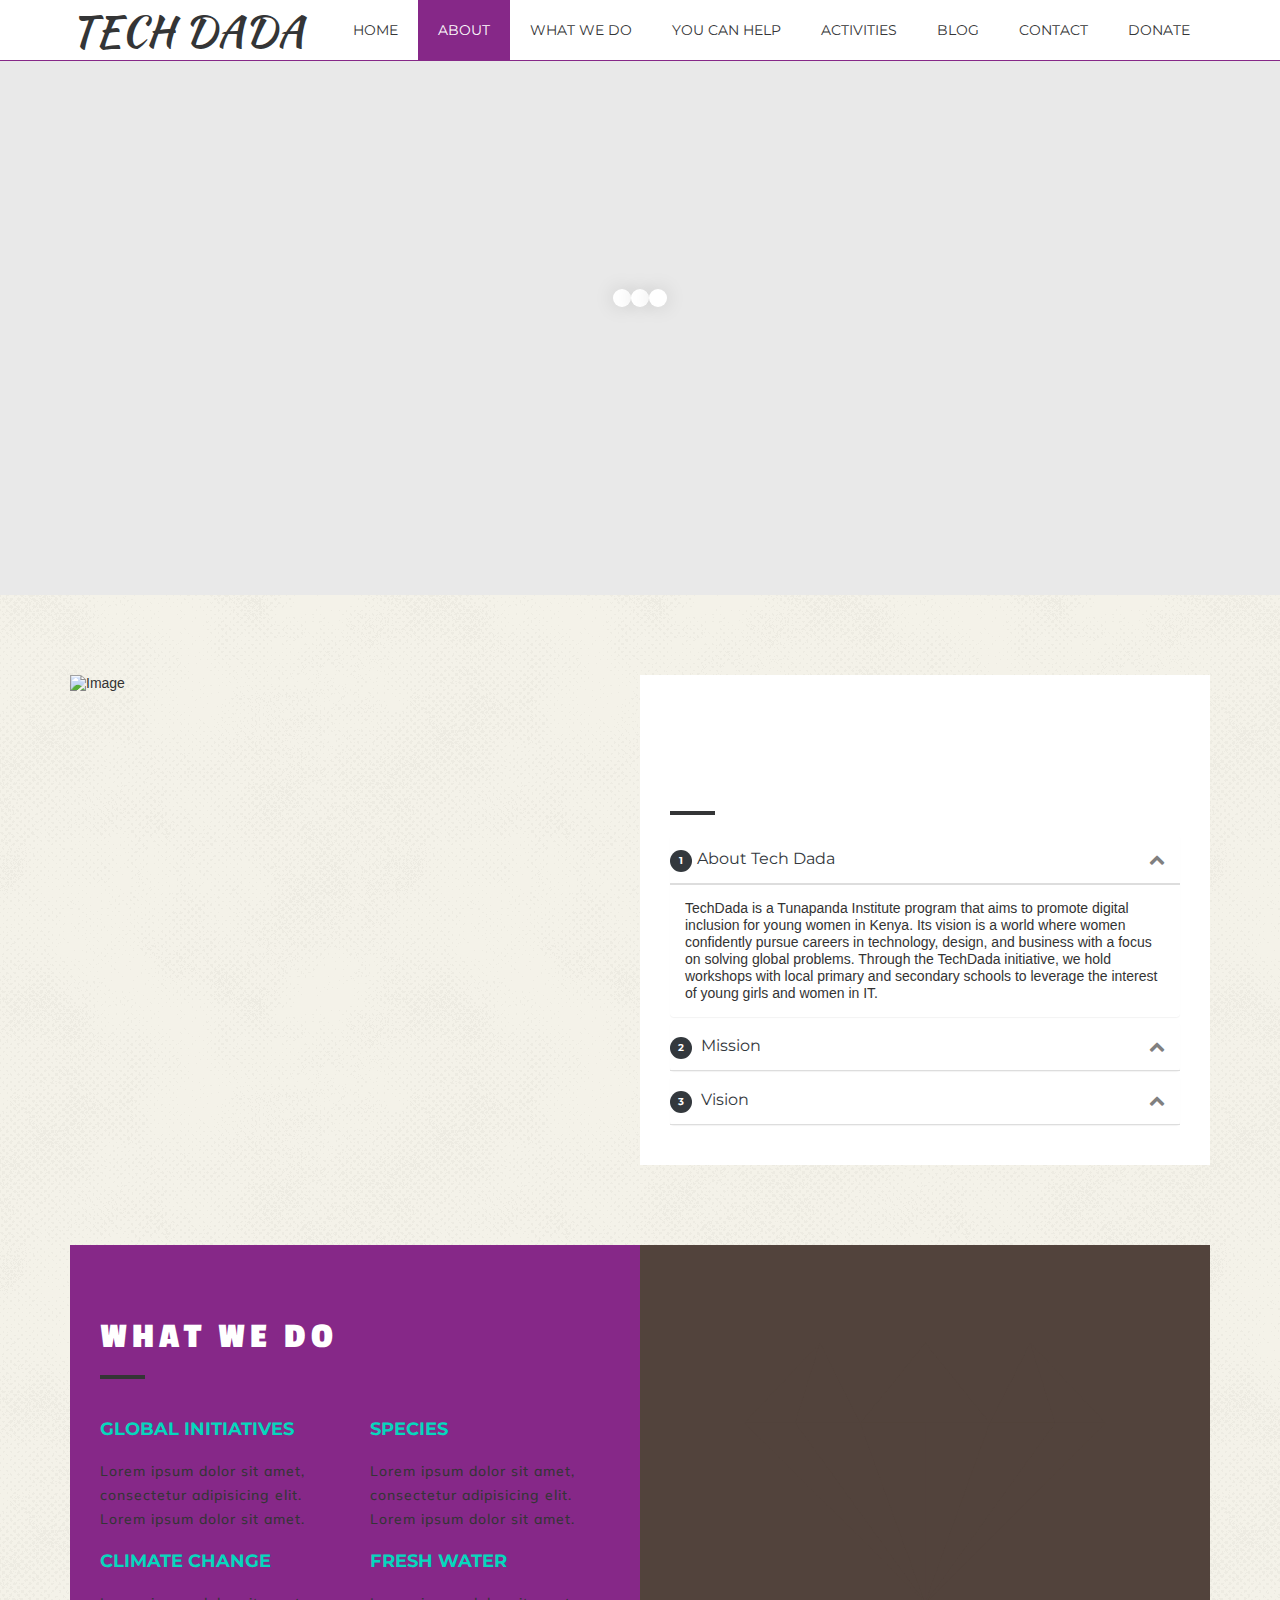
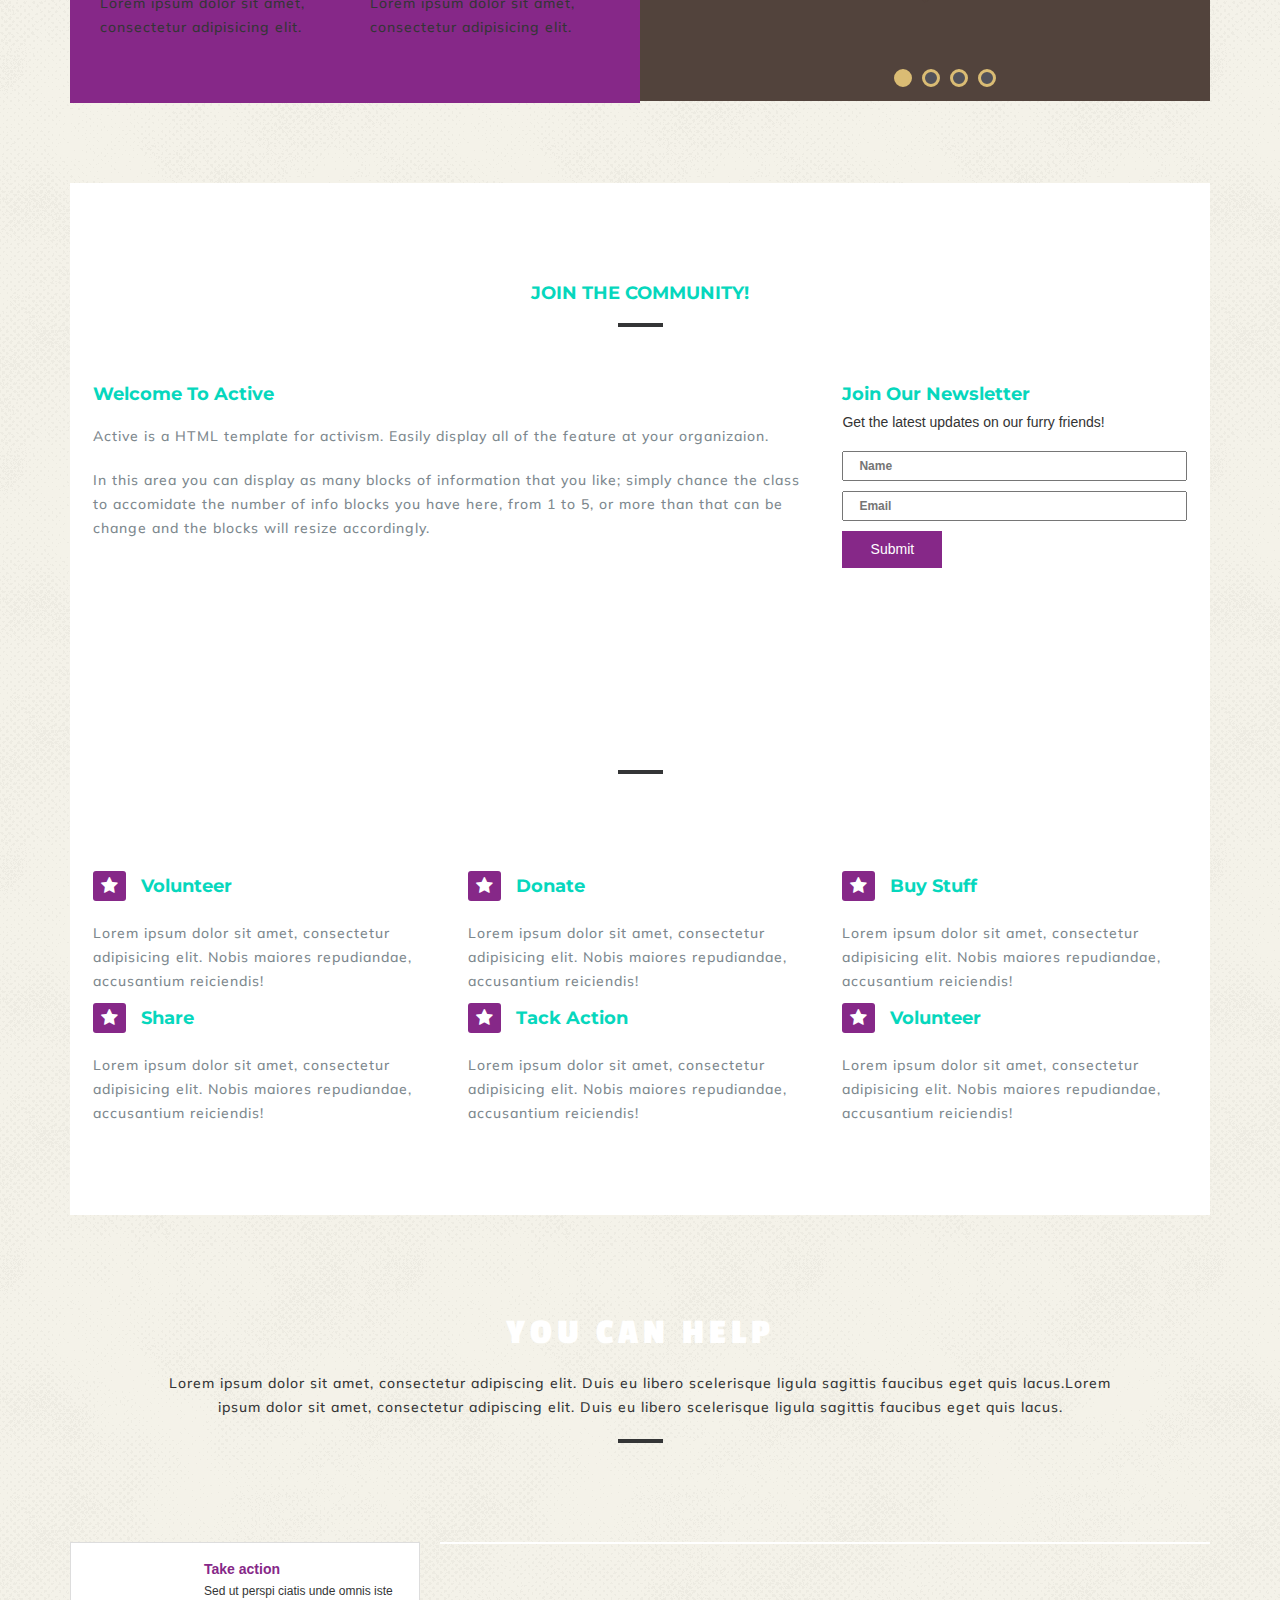
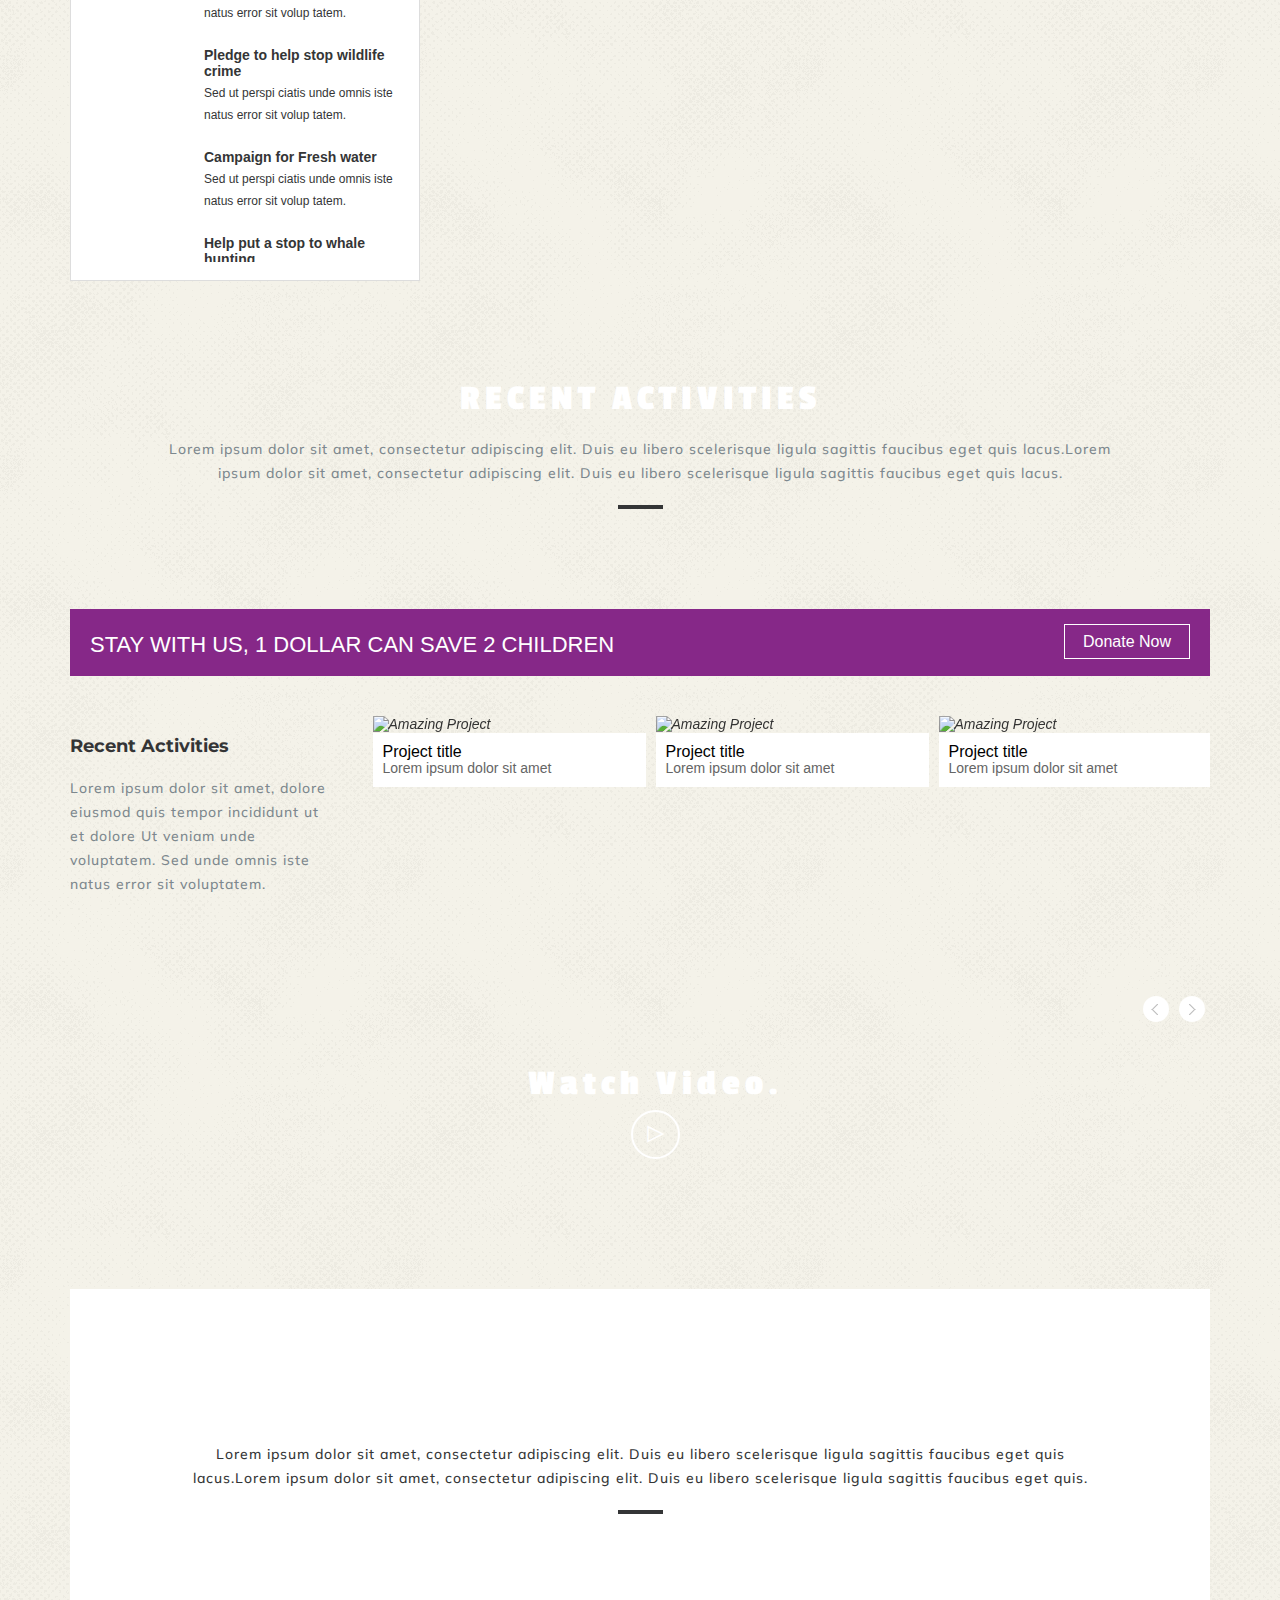
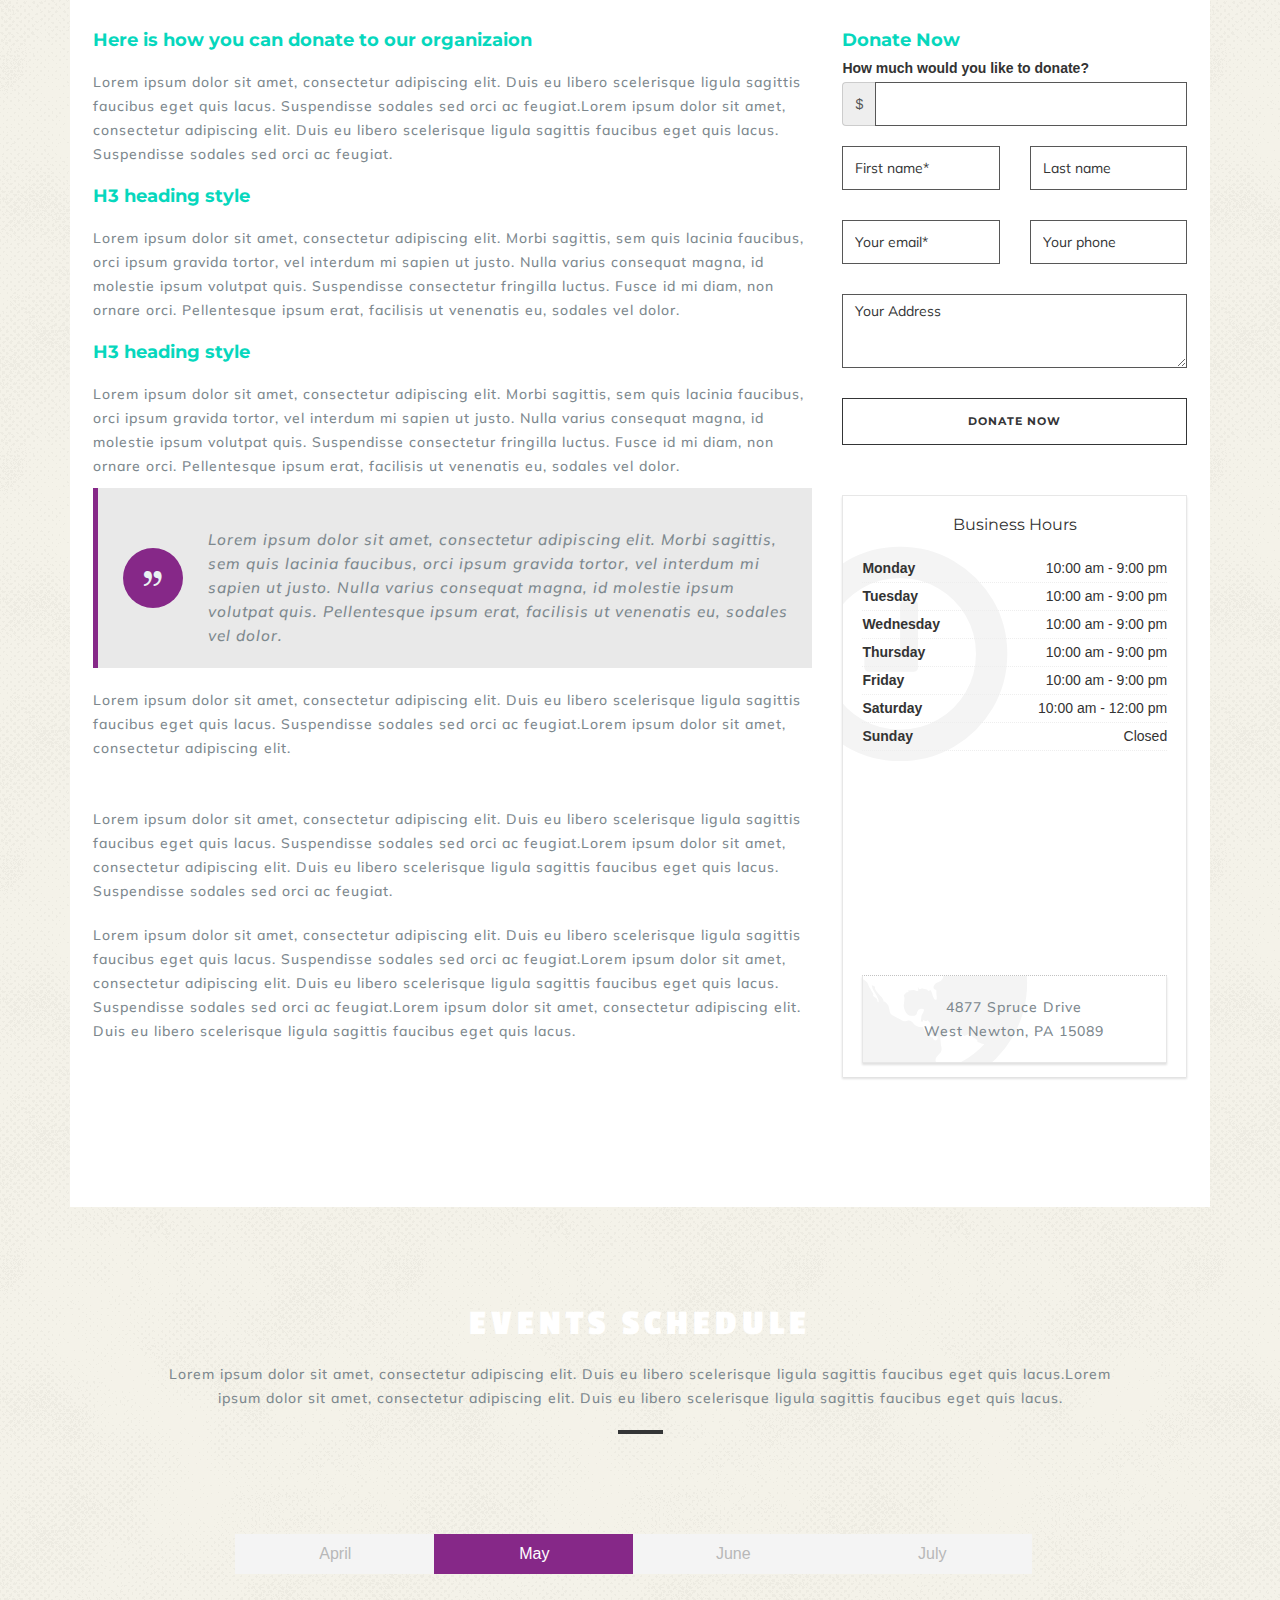
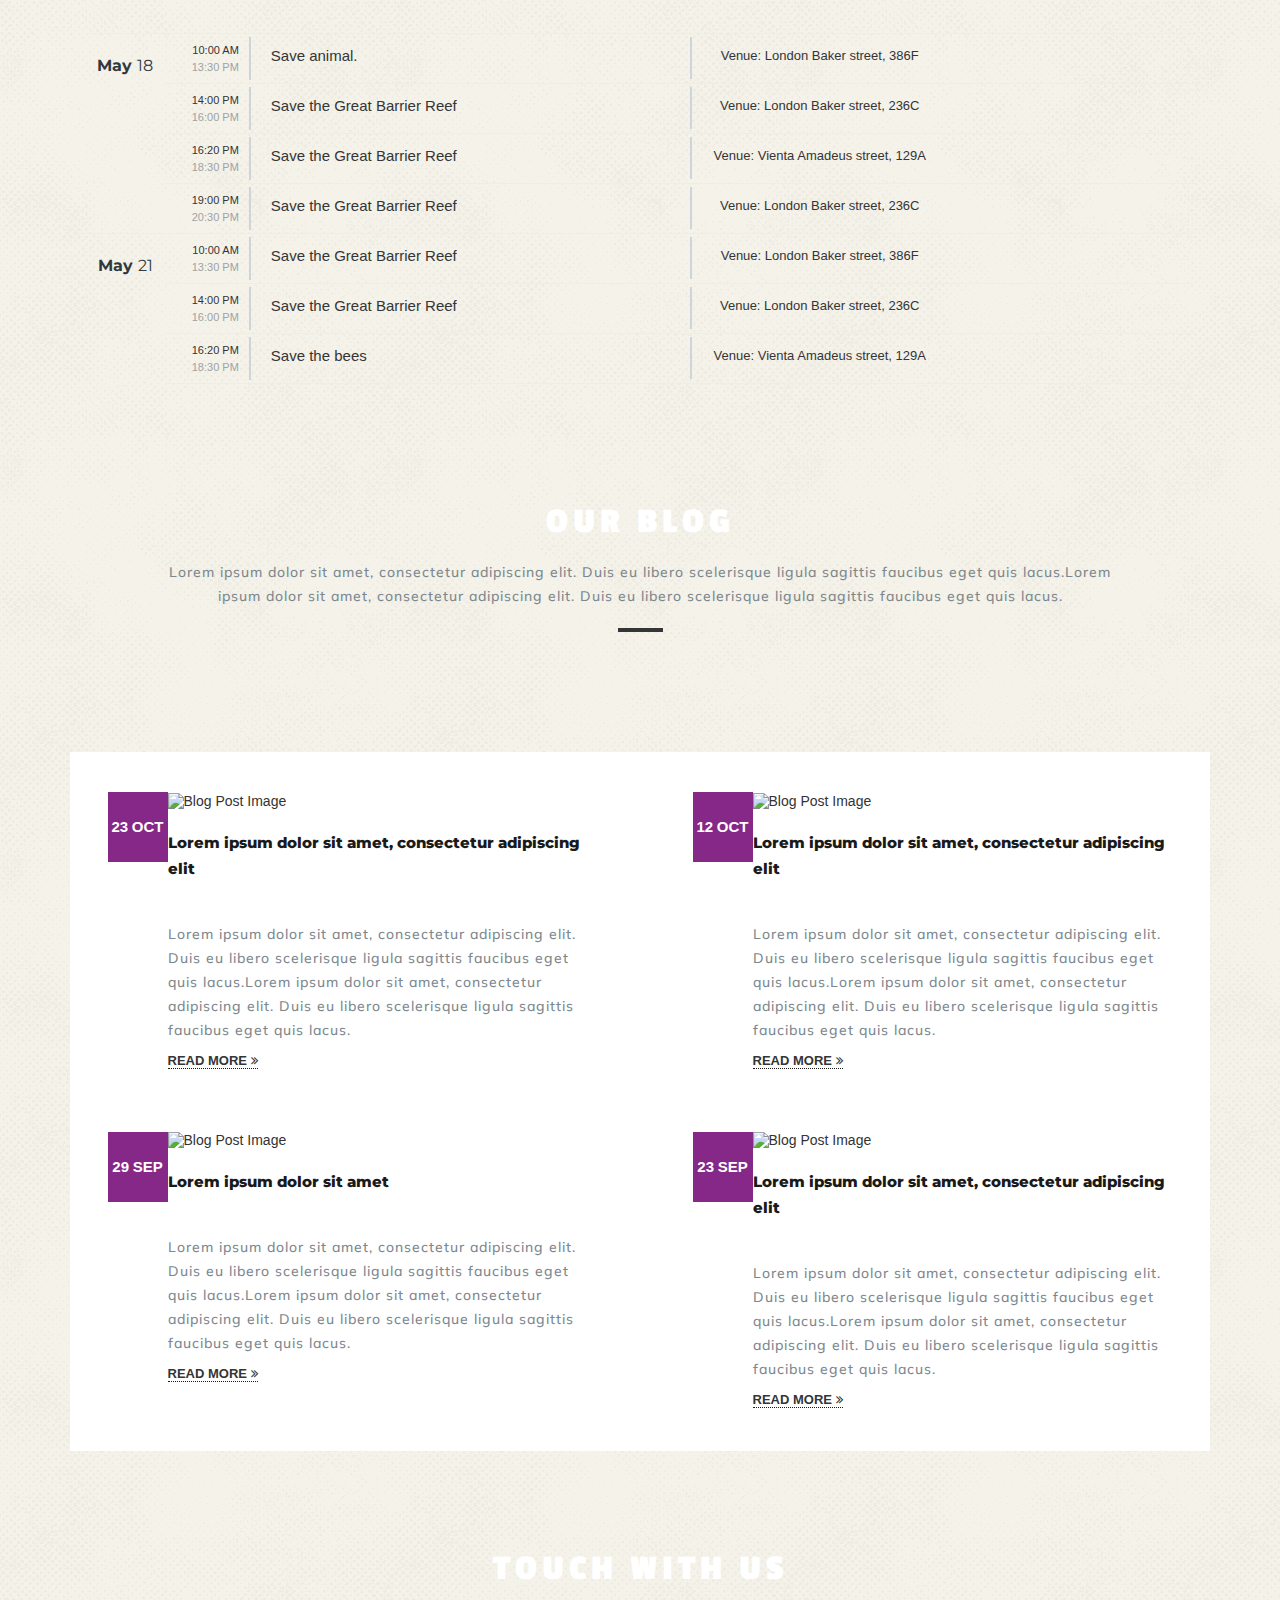
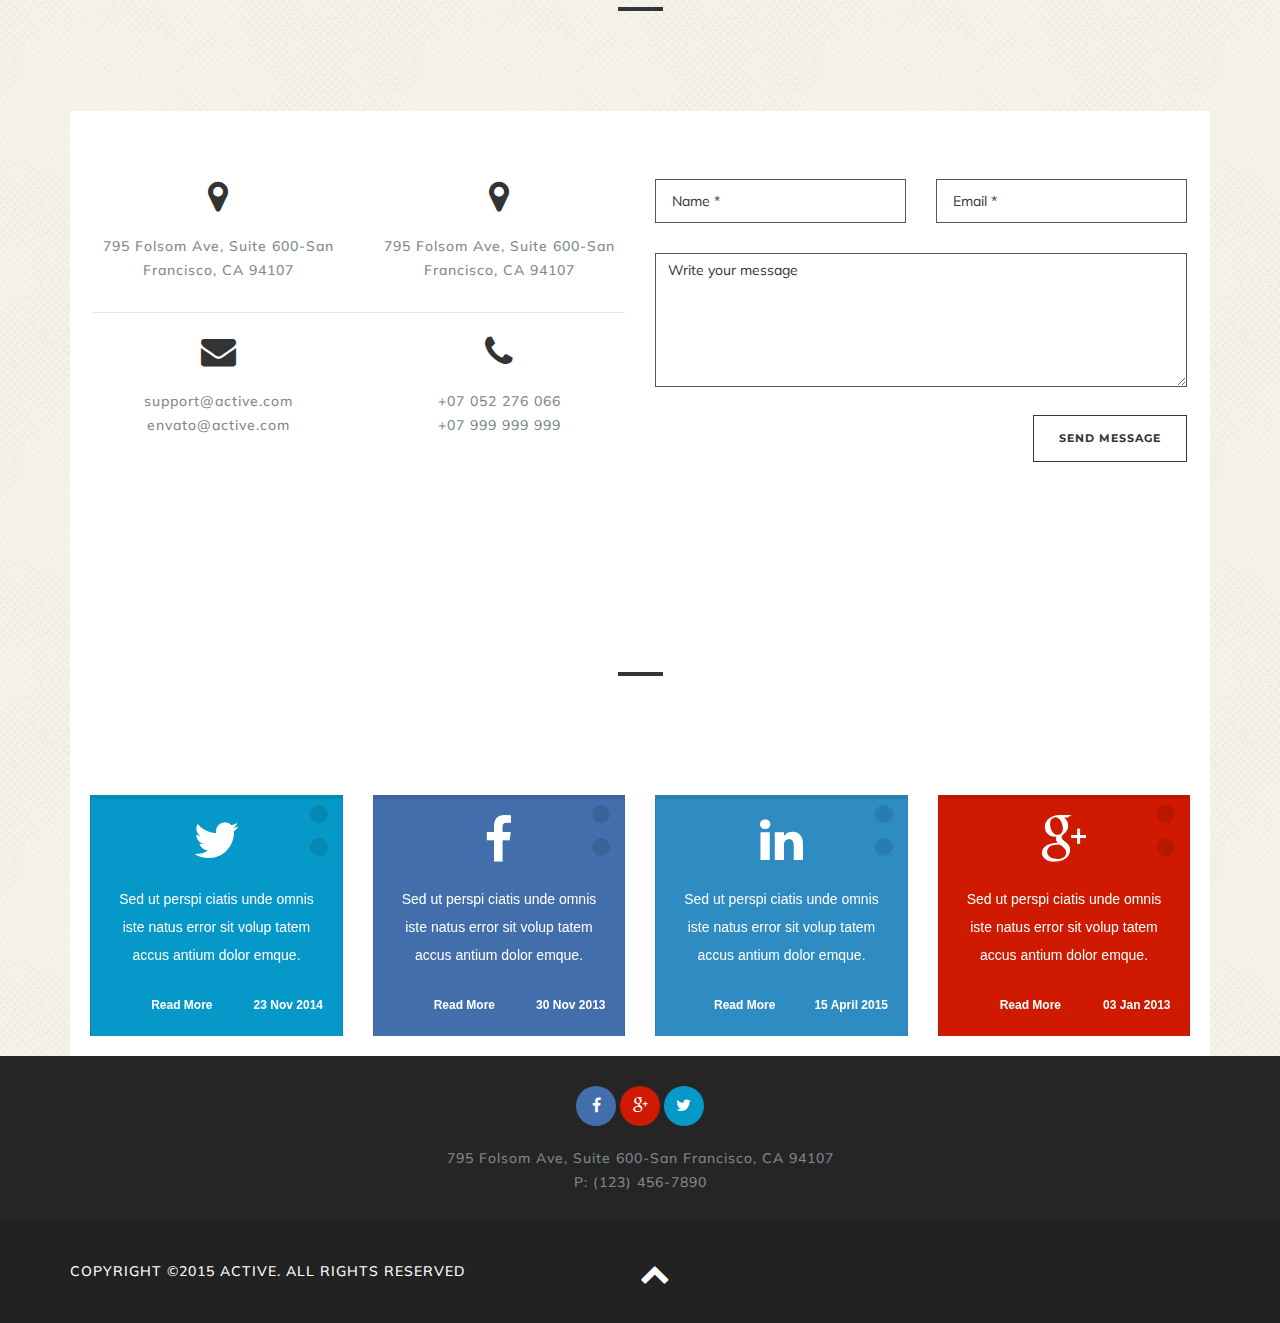
==== commit 5ae27ea5: "updated the heading properties" ====
--- a/index-2.html
+++ b/index-2.html
@@ -316,7 +316,7 @@
                              data-start="1800"
                              data-easing="Back.easeInOut"
                              data-endspeed="300">
-                            number of elephants<br>killed every day in Africa.
+                            number of girls<br> mentored in Kibera.
                         </div>
                         <!-- LAYER NR. 4 -->
                         <div class="tp-caption fade whiter tp-resizeme"
@@ -486,7 +486,7 @@
 
         <div id="uk-community">
             <div class="text-center"><!-- Section Title -->
-                <h2 class="text-uppercase">JOIN THE COMMUNITY!</h2>
+                <h3 class="text-uppercase">JOIN THE COMMUNITY!</h3>
                 <hr>
                 <br>
             </div>
--- a/css/style.css
+++ b/css/style.css
@@ -88,8 +88,8 @@
 h3{
   font-family: 'Montserrat', sans-serif;
   font-size: 18px;
-  color: #862888;
-  line-height: 36px;
+  color:  #06d7bd ;
+  line-height: 20px;
   font-weight: 700;
 }
 
@@ -151,11 +151,11 @@
 
 
 .section-title{
-    /*background: #dabc74;*/
+    /*background: #862888;*/
     padding: 7%;
 }
 #our-works .section-title{
-    /*background: #dabc74;*/
+    /*background: #862888;*/
     padding: 7%;
 }
 .logo{
@@ -174,7 +174,7 @@
 
 #active-menu{ 
     background: #ffffff;
-    border-color:#862888;
+    border-color: #862888;
 }
 
 .navbar-default .navbar-nav > li > a {
@@ -210,10 +210,10 @@
 }
 #what-we-do .section-title.content-block{
     padding: 54px 30px 54px 30px;
-	background:  #862888 ;
+	background: #862888;
 }
 #what-we-do .section-title p{ 
-    color: #ffffff;
+    color: #343536;
 }
 .service{ margin-bottom: 10px;}
 
@@ -221,7 +221,7 @@
 .section-title hr{
   width: 45px;
   height: 4px;
-  background-color:  #11f3d7 ;
+  background-color: #343536;
   margin-top: 20px;
   border-top: 0;
 }
@@ -943,7 +943,7 @@
   margin-bottom: 30px !important;
 }
 .uk-donate-now {
-  background: #862888;
+  background:#862888;
   padding: 10px 0;
   margin-left: 0;
   margin-right: 0;
@@ -1123,7 +1123,7 @@
   border: none !important;
 }
 .nav-tabs > li.active > a, .nav-tabs > li.active > a:hover, .nav-tabs > li.active > a:focus {
-  background: #862888;
+  background:#862888;
   color: #ffffff;
   padding: 5px 15px 4px;
 }
@@ -1174,7 +1174,7 @@
   width: 100%;
   padding: 0;
   margin: 10px 0 0;
-  background-color: #862888;
+  background-color:#862888;
   color: #FFFFFF;
   border: 0;
   padding: 10px;
@@ -1496,7 +1496,7 @@
   border: 0;
   outline: none;
   color: #fff;
-  background: #862888;
+  background:#862888;
   height: 44px;
   border-radius: 0;
 }
@@ -1671,7 +1671,7 @@
 }
 .post-content .continue-reading a:hover {
   text-decoration: none;
-  border-bottom: 1px dotted #862888;
+  border-bottom: 1px dotted #862888; 
 }
 .blog-section .btn-container {
   padding-top: 30px;
@@ -2143,7 +2143,7 @@
     font-weight: 700;
 }
 .comment-form .submit-btn:hover {
-    background:#862888;
+    background: #862888;
 }
 /*  Comment Replay End
 --------------------------------------------------------------*/
@@ -2167,7 +2167,7 @@
 }
 .widget-title:before {
     position: absolute;
-    background: #862888;
+    background:#862888;
     content: "";
     height: 11px;
     width: 4px;
@@ -2484,7 +2484,7 @@
 
 blockquote {
     background-color: #E9E9E9;
-    border-color: #908199;
+    border-color: #862888;
     color: #204560;
     font-size: 1.1em;
     font-style: italic;
@@ -2582,7 +2582,7 @@
     background:#fff!important;
 }
 .tp-caption.label-danger{
-    background-color: #862888 ;
-}
-
-
+    background-color: #862888;
+}
+
+
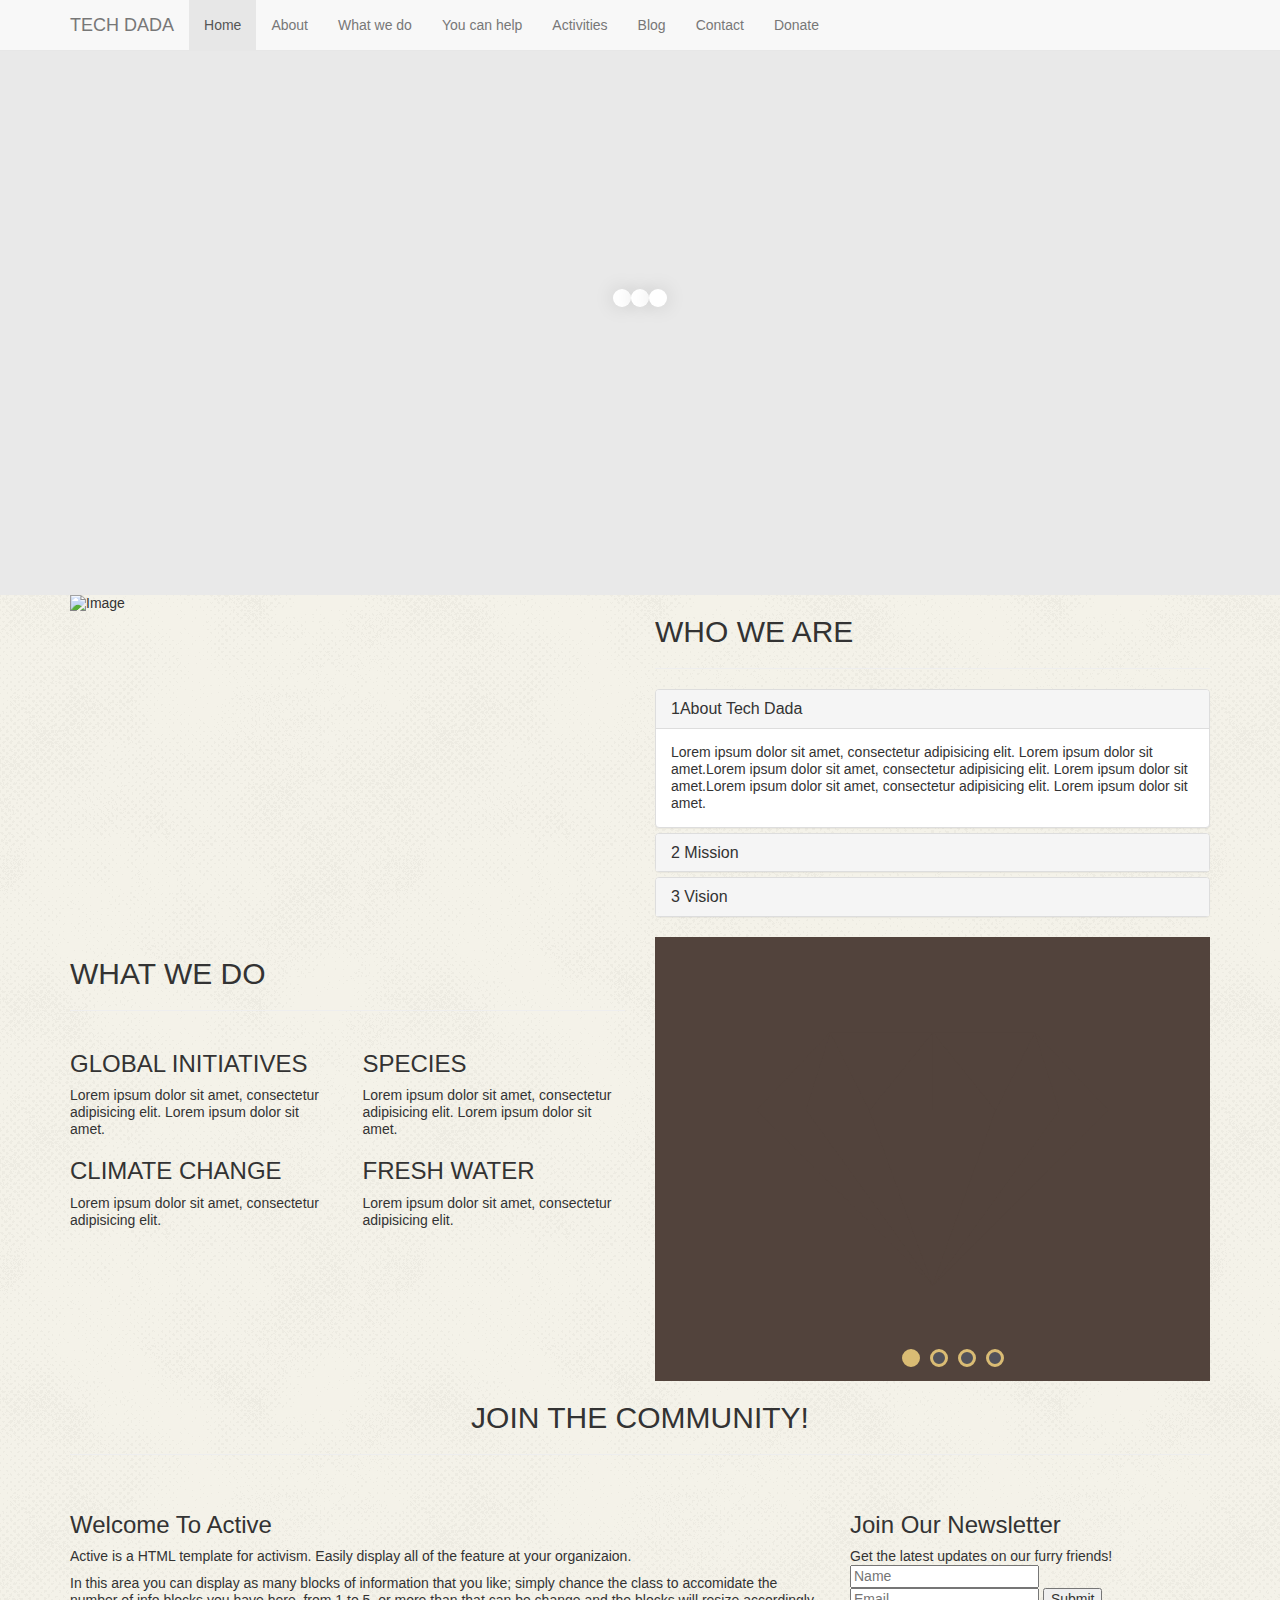
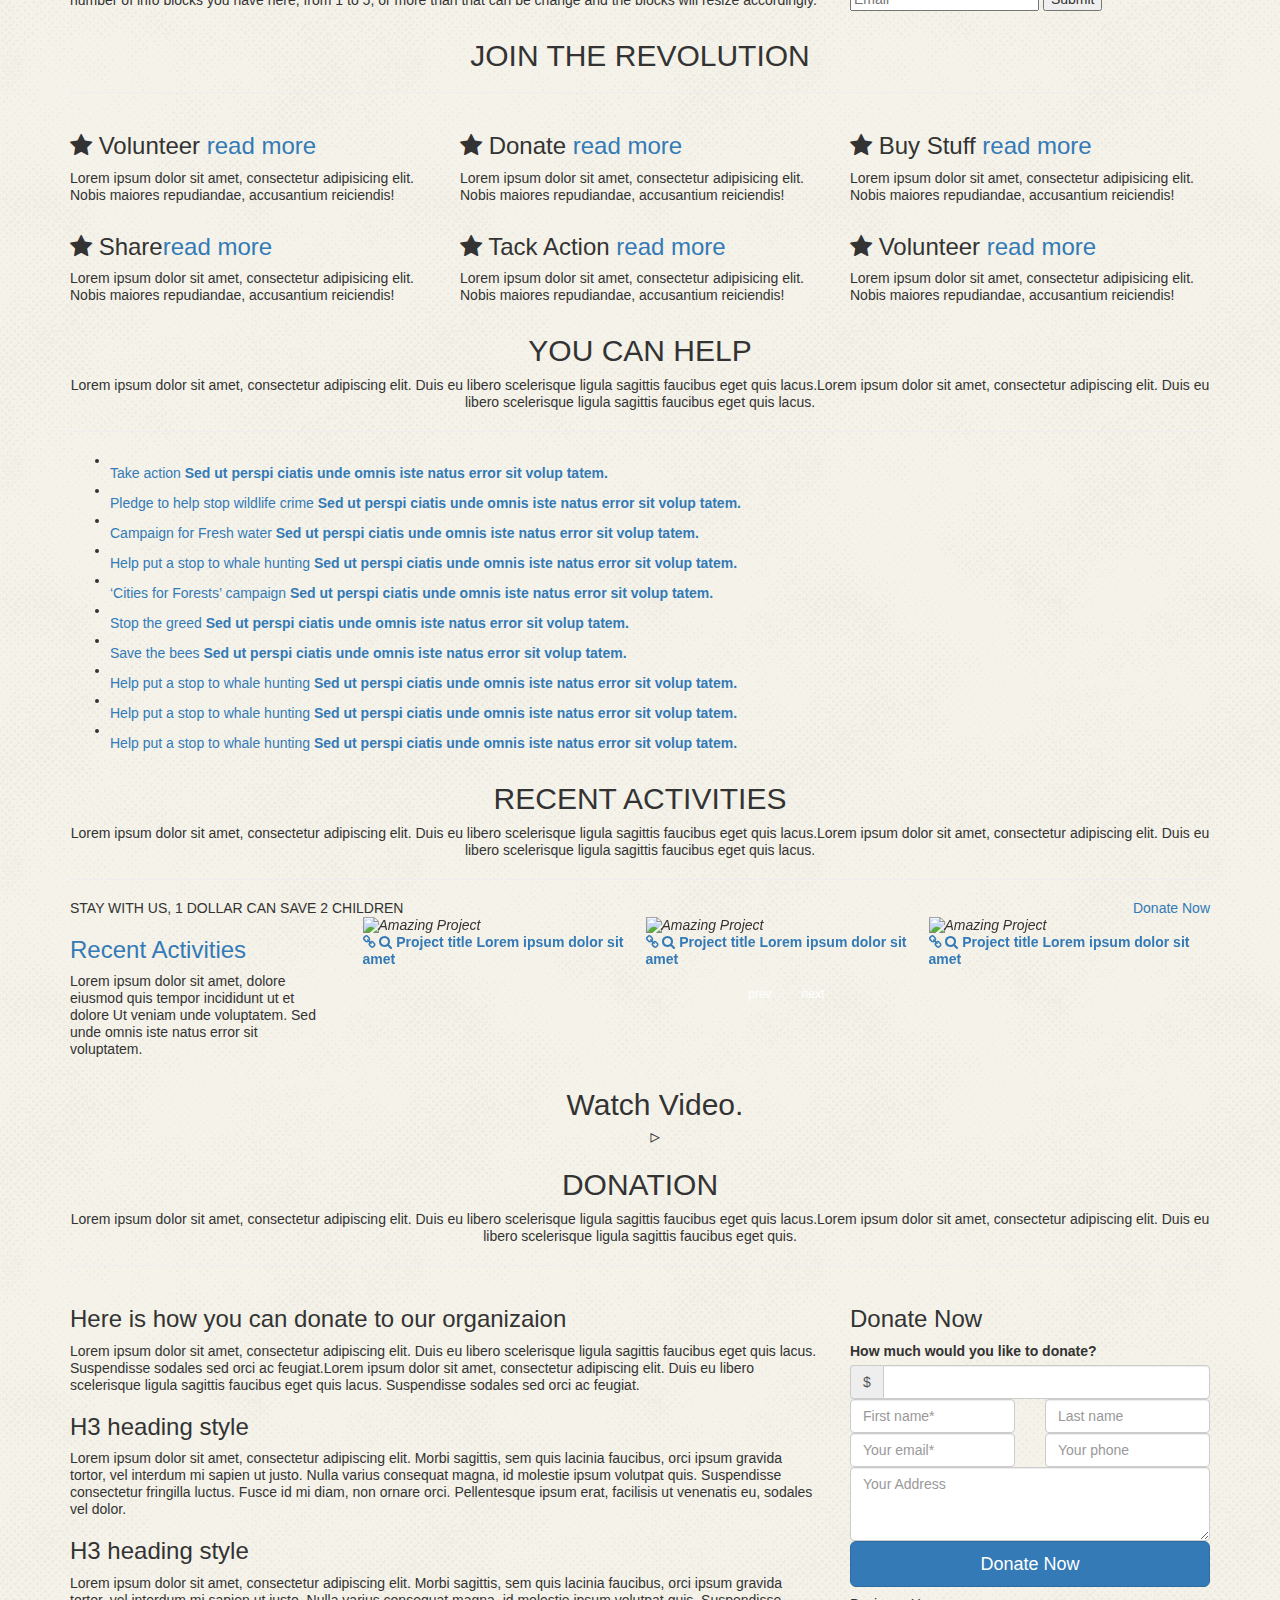
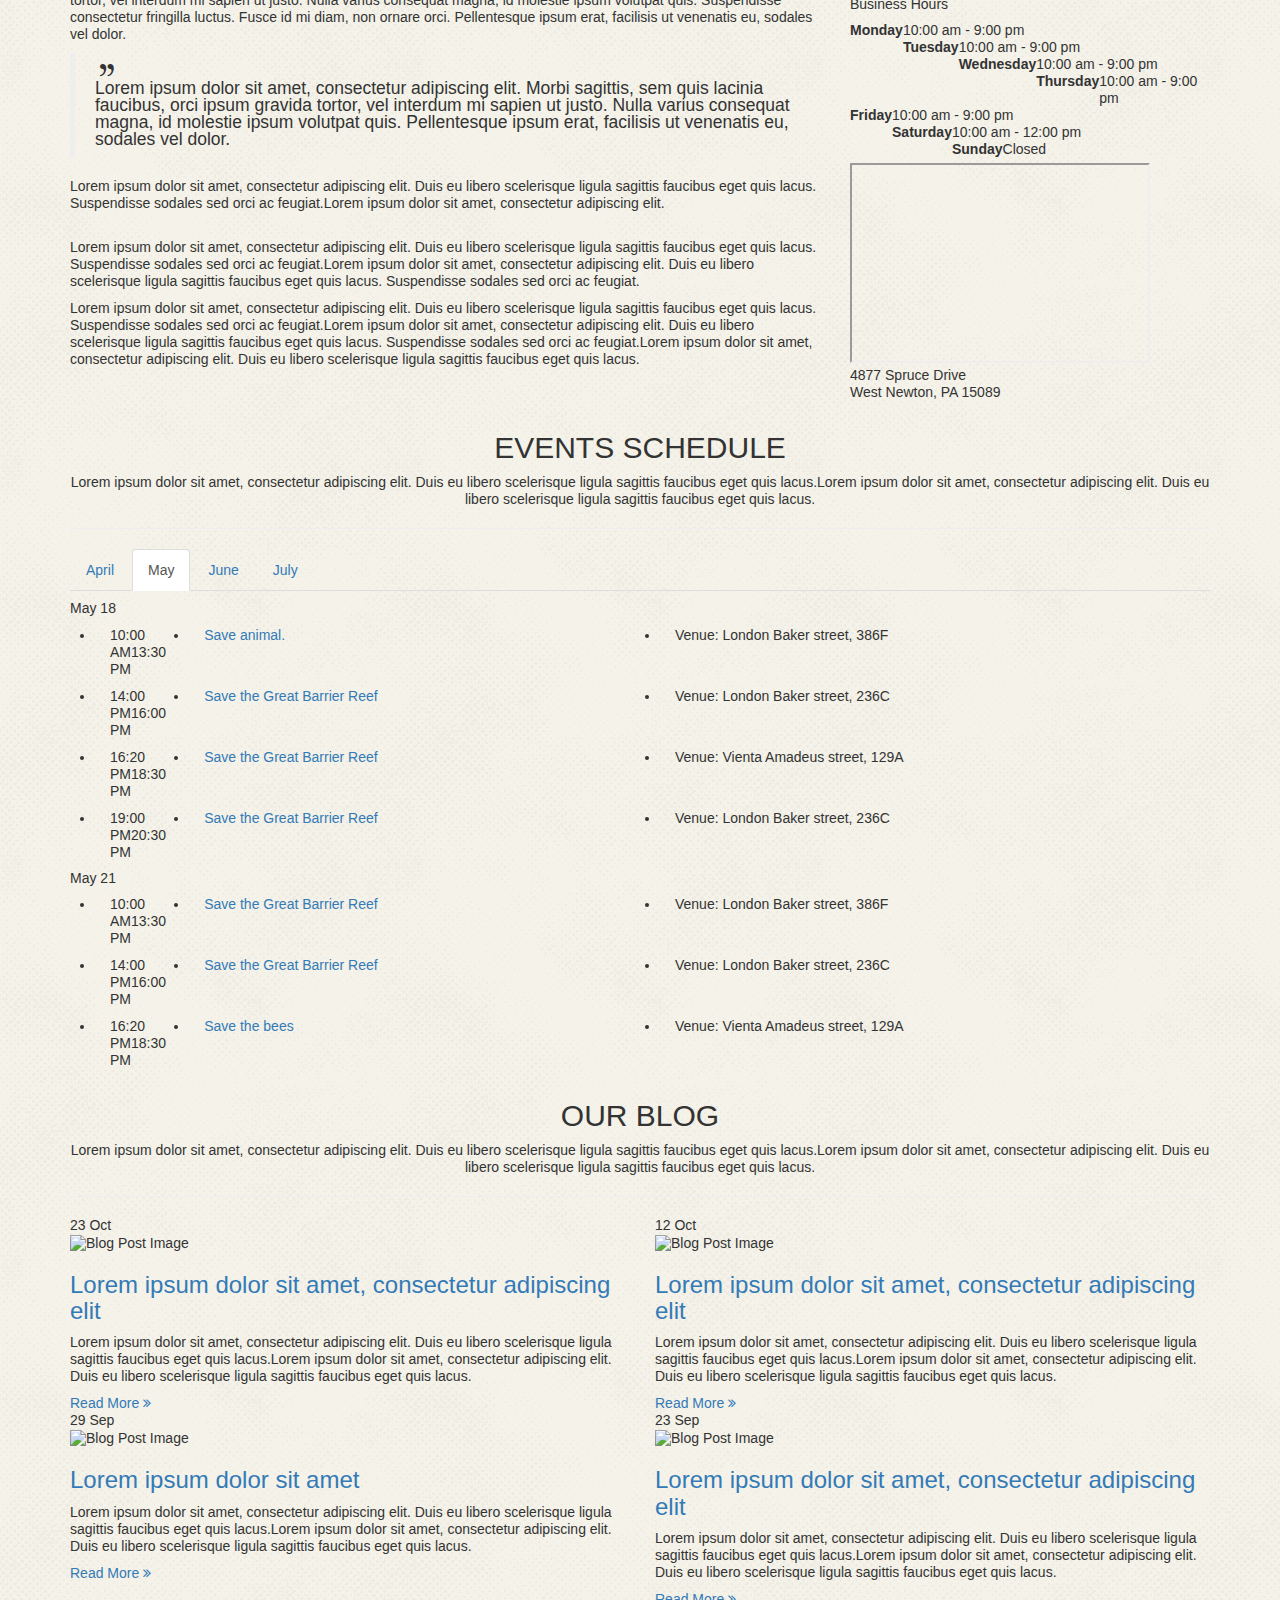
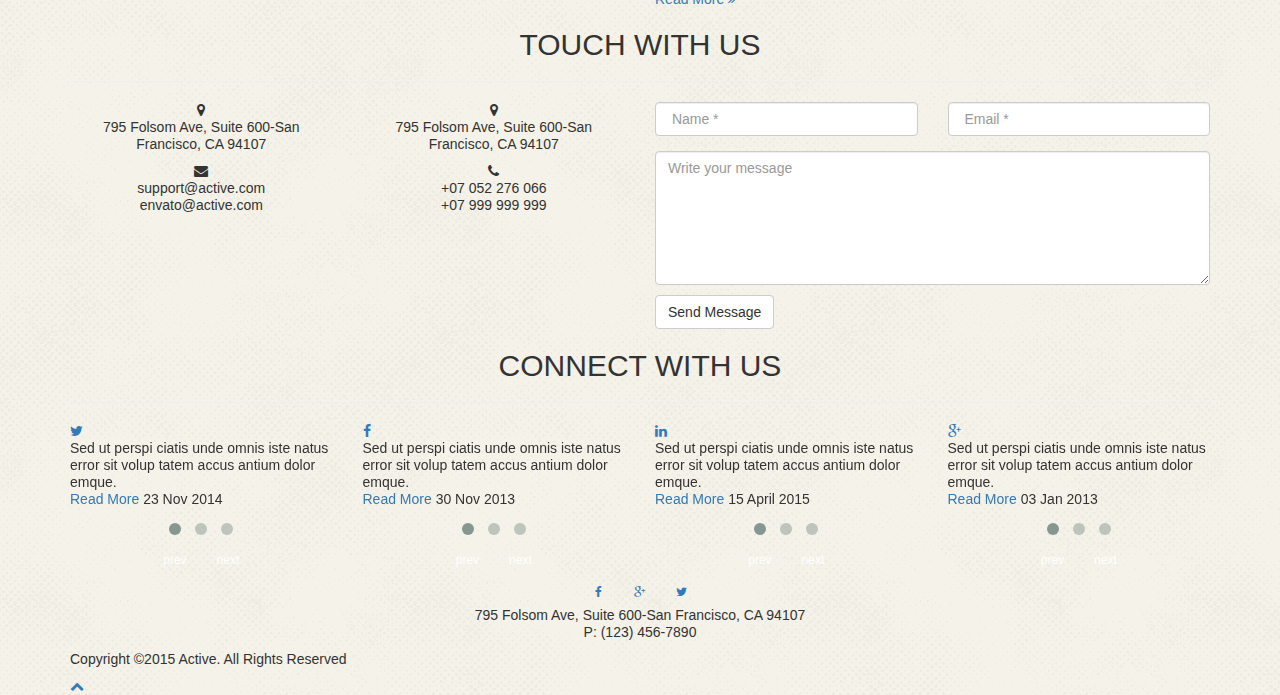
==== commit 3393402d: "Updated the p properties" ====
--- a/index-2.html
+++ b/index-2.html
@@ -316,7 +316,7 @@
                              data-start="1800"
                              data-easing="Back.easeInOut"
                              data-endspeed="300">
-                            number of girls<br> mentored in Kibera.
+                            number of elephants<br>killed every day in Africa.
                         </div>
                         <!-- LAYER NR. 4 -->
                         <div class="tp-caption fade whiter tp-resizeme"
@@ -368,7 +368,7 @@
                               <h4 class="panel-title"> <a class="accordion-toggle" data-toggle="collapse" data-parent="#accordion" href="#collapse1"><span class="num">1</span>About Tech Dada</a> </h4>
                             </div>
                             <div id="collapse1" class="panel-collapse collapse in">
-                              <div class="panel-body"> TechDada is a Tunapanda Institute program that aims to promote digital inclusion for young women in Kenya. Its vision is a world where women confidently pursue careers in technology, design, and business with a focus on solving global problems. Through the TechDada initiative, we hold workshops with local primary and secondary schools to leverage the interest of young girls and women in IT. </div>
+                              <div class="panel-body"> Lorem ipsum dolor sit amet, consectetur adipisicing elit. Lorem ipsum dolor sit amet.Lorem ipsum dolor sit amet, consectetur adipisicing elit. Lorem ipsum dolor sit amet.Lorem ipsum dolor sit amet, consectetur adipisicing elit. Lorem ipsum dolor sit amet. </div>
                             </div>
                           </div>
                           <!--Start Collapse-->
@@ -486,7 +486,7 @@
 
         <div id="uk-community">
             <div class="text-center"><!-- Section Title -->
-                <h3 class="text-uppercase">JOIN THE COMMUNITY!</h3>
+                <h2 class="text-uppercase">JOIN THE COMMUNITY!</h2>
                 <hr>
                 <br>
             </div>
--- a/css/style.css
+++ b/css/style.css
@@ -77,8 +77,14 @@
   line-height: 50px;
   font-weight: 700;
 }
+<<<<<<< HEAD
+
 h2{
   font-family: 'Passion One';
+=======
+h2{
+    font-family: 'Passion One';
+>>>>>>> eb34d83eb34c8fc69b09d407234947d10db3b87b
   letter-spacing: 5px;
   color: #ffffff;
   font-size: 36px;
@@ -86,11 +92,17 @@
   font-weight: 700;
 }
 h3{
+<<<<<<< HEAD
   font-family: 'Montserrat', sans-serif;
   font-size: 18px;
   color:  #06d7bd ;
-  line-height: 20px;
+  line-height: 14px;
   font-weight: 700;
+=======
+    font-family: 'Montserrat', sans-serif;
+    font-size: 18px;
+  color:  #11f3d7 ;
+>>>>>>> eb34d83eb34c8fc69b09d407234947d10db3b87b
 }
 
 h4{
@@ -151,11 +163,19 @@
 
 
 .section-title{
+<<<<<<< HEAD
     /*background: #862888;*/
     padding: 7%;
 }
 #our-works .section-title{
     /*background: #862888;*/
+=======
+    /*background: #dabc74;*/
+    padding: 7%;
+}
+#our-works .section-title{
+    /*background: #dabc74;*/
+>>>>>>> eb34d83eb34c8fc69b09d407234947d10db3b87b
     padding: 7%;
 }
 .logo{
@@ -174,7 +194,11 @@
 
 #active-menu{ 
     background: #ffffff;
+<<<<<<< HEAD
     border-color: #862888;
+=======
+    border-color:#7c05c8;
+>>>>>>> eb34d83eb34c8fc69b09d407234947d10db3b87b
 }
 
 .navbar-default .navbar-nav > li > a {
@@ -189,7 +213,11 @@
 .navbar-default .navbar-nav > .active > a:hover, 
 .navbar-default .navbar-nav > .active > a:focus {
   color: #ffffff;
+<<<<<<< HEAD
   background-color: #862888;
+=======
+  background-color: #7c05c8;
+>>>>>>> eb34d83eb34c8fc69b09d407234947d10db3b87b
 }
 @media (min-width: 768px){
   .navbar-right {
@@ -210,10 +238,18 @@
 }
 #what-we-do .section-title.content-block{
     padding: 54px 30px 54px 30px;
+<<<<<<< HEAD
 	background: #862888;
 }
 #what-we-do .section-title p{ 
+  margin-bottom: 20px;
     color: #343536;
+=======
+	background:   #7c05c8 ;
+}
+#what-we-do .section-title p{ 
+    color: #ffffff;
+>>>>>>> eb34d83eb34c8fc69b09d407234947d10db3b87b
 }
 .service{ margin-bottom: 10px;}
 
@@ -221,7 +257,11 @@
 .section-title hr{
   width: 45px;
   height: 4px;
+<<<<<<< HEAD
   background-color: #343536;
+=======
+  background-color:  #11f3d7 ;
+>>>>>>> eb34d83eb34c8fc69b09d407234947d10db3b87b
   margin-top: 20px;
   border-top: 0;
 }
@@ -392,7 +432,11 @@
   border: 1px solid #fff;
 }
 .can-help li.active .ui-content span{
+<<<<<<< HEAD
     color: #862888;
+=======
+    color: #7c05c8;
+>>>>>>> eb34d83eb34c8fc69b09d407234947d10db3b87b
 }
 
 /*--- 7. Donation Section 
@@ -822,8 +866,13 @@
 /*---------------------------- common button property -----------------------------*/
 .common-btn {
   padding: 8px 20px;
+<<<<<<< HEAD
   background: #862888;
   border: 2px solid #862888;
+=======
+  background: #7c05c8;;
+  border: 2px solid #7c05c8;;
+>>>>>>> eb34d83eb34c8fc69b09d407234947d10db3b87b
   letter-spacing: 0px;
   margin-bottom: 20px;
   color: #ffffff;
@@ -862,14 +911,22 @@
 
 .alert-danger {
   color: #333333;
+<<<<<<< HEAD
   background-color: #862888;
+=======
+  background-color:#7c05c8;
+>>>>>>> eb34d83eb34c8fc69b09d407234947d10db3b87b
   border-color: #333333;
   border-radius: 0;
   margin-bottom: 30px;
 }
 .alert-success{
     color: #333333;
+<<<<<<< HEAD
     background-color: #862888;
+=======
+    background-color:#7c05c8;
+>>>>>>> eb34d83eb34c8fc69b09d407234947d10db3b87b
     border-color: #333333;
     border-radius: 0;
     margin-bottom: 30px;
@@ -943,7 +1000,11 @@
   margin-bottom: 30px !important;
 }
 .uk-donate-now {
+<<<<<<< HEAD
   background:#862888;
+=======
+  background:#7c05c8;;
+>>>>>>> eb34d83eb34c8fc69b09d407234947d10db3b87b
   padding: 10px 0;
   margin-left: 0;
   margin-right: 0;
@@ -1017,7 +1078,11 @@
   background: #fff;
 }
 .recent-work .recent-work-item:hover a.recent-work-description {
+<<<<<<< HEAD
   background: #862888;
+=======
+  background:#7c05c8;;
+>>>>>>> eb34d83eb34c8fc69b09d407234947d10db3b87b
     transition: all 0.9s ease;
     -o-transition: all 0.9s ease;
     -moz-transition: all 0.9s ease;
@@ -1059,7 +1124,11 @@
     -webkit-transition: all 0.6s ease;  
 }
 .recent-work .recent-work-item .fa:hover {
+<<<<<<< HEAD
   color: #862888;
+=======
+  color:#7c05c8;;
+>>>>>>> eb34d83eb34c8fc69b09d407234947d10db3b87b
 }
 .recent-work .recent-work-item .fa-link {
   left: -100px;
@@ -1110,7 +1179,11 @@
 
 /*------------------------------ Recent activity nav tab -----------------------------*/
 .nav-tabs {
+<<<<<<< HEAD
   border-color: #862888;
+=======
+  border-color: #7c05c8;;
+>>>>>>> eb34d83eb34c8fc69b09d407234947d10db3b87b
   padding-bottom: 1px;
   font-size: 14px;
   margin-bottom: 0;
@@ -1123,7 +1196,11 @@
   border: none !important;
 }
 .nav-tabs > li.active > a, .nav-tabs > li.active > a:hover, .nav-tabs > li.active > a:focus {
+<<<<<<< HEAD
   background:#862888;
+=======
+  background: #7c05c8;
+>>>>>>> eb34d83eb34c8fc69b09d407234947d10db3b87b
   color: #ffffff;
   padding: 5px 15px 4px;
 }
@@ -1174,7 +1251,11 @@
   width: 100%;
   padding: 0;
   margin: 10px 0 0;
+<<<<<<< HEAD
   background-color:#862888;
+=======
+  background-color: #7c05c8;
+>>>>>>> eb34d83eb34c8fc69b09d407234947d10db3b87b
   color: #FFFFFF;
   border: 0;
   padding: 10px;
@@ -1205,7 +1286,11 @@
 }
 /* Box Services Style 1 */  
 .box-services-a .fa.fa-bg {
+<<<<<<< HEAD
       background-color: #862888;
+=======
+      background-color: #7c05c8;
+>>>>>>> eb34d83eb34c8fc69b09d407234947d10db3b87b
       color:#fff;
       margin-right: 10px;
       -webkit-transition:all 0.3s ease-out;
@@ -1403,7 +1488,11 @@
 }
 .event-schedule .nav-tabs > li.active > a,
 .event-schedule .nav-tabs > li > a:hover {
+<<<<<<< HEAD
     background: #862888;
+=======
+    background: #7c05c8;
+>>>>>>> eb34d83eb34c8fc69b09d407234947d10db3b87b
     color: #fff;
     border: 1px solid #eb3739;
 	height: 40px;
@@ -1496,7 +1585,11 @@
   border: 0;
   outline: none;
   color: #fff;
+<<<<<<< HEAD
   background:#862888;
+=======
+  background: #7c05c8;
+>>>>>>> eb34d83eb34c8fc69b09d407234947d10db3b87b
   height: 44px;
   border-radius: 0;
 }
@@ -1542,7 +1635,10 @@
 }
 .faq-group h2 {
   margin-top: 20px;
+<<<<<<< HEAD
+=======
   margin-bottom: 20px;
+>>>>>>> eb34d83eb34c8fc69b09d407234947d10db3b87b
 }
 .faq-group .panel-title .num {
   font-size: .6em;
@@ -1554,7 +1650,11 @@
   color: #fff;
   font-weight: 700;
   margin-right: 5px;
+<<<<<<< HEAD
+  background-color: #862888;
+=======
   background-color: #33383d;
+>>>>>>> eb34d83eb34c8fc69b09d407234947d10db3b87b
 }
 .faq-group .panel-title a {
   color: #33383d;
@@ -1617,7 +1717,11 @@
   width: 60px ;
   height: 70px;
   float: left;
+<<<<<<< HEAD
   background: #862888;
+=======
+  background: #7c05c8;
+>>>>>>> eb34d83eb34c8fc69b09d407234947d10db3b87b
 }
 .blog-section .entry-date {
   color: #fff; 
@@ -1661,7 +1765,11 @@
   color: #1a1a1a;
 }
 .post-content .post-title a:hover {
+<<<<<<< HEAD
   color: #862888;
+=======
+  color: #7c05c8;
+>>>>>>> eb34d83eb34c8fc69b09d407234947d10db3b87b
 } 
 .post-content .continue-reading a {
   text-transform: uppercase;
@@ -1671,7 +1779,11 @@
 }
 .post-content .continue-reading a:hover {
   text-decoration: none;
+<<<<<<< HEAD
   border-bottom: 1px dotted #862888; 
+=======
+  border-bottom: 1px dotted #7c05c8;
+>>>>>>> eb34d83eb34c8fc69b09d407234947d10db3b87b
 }
 .blog-section .btn-container {
   padding-top: 30px;
@@ -1871,7 +1983,11 @@
     color: #a0a0a0;
 }
 .entry-meta a:hover {
+<<<<<<< HEAD
     color: #862888;
+=======
+    color: #7c05c8;
+>>>>>>> eb34d83eb34c8fc69b09d407234947d10db3b87b
 }
 .entry-meta i {
     font-size: 14px;
@@ -1960,7 +2076,11 @@
 }
 .comment-time a:hover,
 .comment-author a:hover {
+<<<<<<< HEAD
     color: #862888;
+=======
+    color: #7c05c8;
+>>>>>>> eb34d83eb34c8fc69b09d407234947d10db3b87b
 }
 .comment-body .reply {
     display: inline-block;
@@ -1975,7 +2095,11 @@
     color: #fff;
 }
 .comment-body .reply a:hover {
+<<<<<<< HEAD
     background: #862888;
+=======
+    background: #7c05c8;
+>>>>>>> eb34d83eb34c8fc69b09d407234947d10db3b87b
 }
 /*  Comments  End
 --------------------------------------------*/
@@ -2143,7 +2267,11 @@
     font-weight: 700;
 }
 .comment-form .submit-btn:hover {
+<<<<<<< HEAD
     background: #862888;
+=======
+    background:#7c05c8;
+>>>>>>> eb34d83eb34c8fc69b09d407234947d10db3b87b
 }
 /*  Comment Replay End
 --------------------------------------------------------------*/
@@ -2167,7 +2295,11 @@
 }
 .widget-title:before {
     position: absolute;
+<<<<<<< HEAD
     background:#862888;
+=======
+    background: #7c05c8;
+>>>>>>> eb34d83eb34c8fc69b09d407234947d10db3b87b
     content: "";
     height: 11px;
     width: 4px;
@@ -2184,7 +2316,11 @@
     color: #4c4c4c;
 }
 .widget .latest-post .post-title:hover {
+<<<<<<< HEAD
     color: #862888;
+=======
+    color: #7c05c8;
+>>>>>>> eb34d83eb34c8fc69b09d407234947d10db3b87b
 }
 .widget .widget_img {
     float: left;
@@ -2265,7 +2401,11 @@
     transition: all .25s ease;
 }
 .search-form button[type="submit"]:hover  {
+<<<<<<< HEAD
     background: #862888;
+=======
+    background: #7c05c8;
+>>>>>>> eb34d83eb34c8fc69b09d407234947d10db3b87b
 }
 
 .widget_calendar table {
@@ -2324,7 +2464,11 @@
     color: #a0a0a0;
 }
 .widget_recent_comments a:hover {
+<<<<<<< HEAD
     color: #862888;
+=======
+    color: #7c05c8;
+>>>>>>> eb34d83eb34c8fc69b09d407234947d10db3b87b
 }
 /*  Widget End
 -----------------------------------------------------*/
@@ -2363,7 +2507,11 @@
 .vertical-tabs .nav-tabs li.active a,
 .vertical-tabs .nav-tabs li a:hover {
     background-color: transparent;
+<<<<<<< HEAD
     color: #862888;
+=======
+    color: #7c05c8;
+>>>>>>> eb34d83eb34c8fc69b09d407234947d10db3b87b
 }
 .vertical-tabs .tab-content {
     padding: 0 0 0 60px;
@@ -2405,7 +2553,11 @@
     top: 13px;
 }
 .events .date span {
+<<<<<<< HEAD
     background-color: #862888;
+=======
+    background-color: #7c05c8;
+>>>>>>> eb34d83eb34c8fc69b09d407234947d10db3b87b
     display: block;
     height: 70px;
     padding: 8px 0 0 0;
@@ -2470,7 +2622,11 @@
     font-size: 0.875em;
 }
 .events-single .table i {
+<<<<<<< HEAD
     color: #862888;
+=======
+    color: #7c05c8;
+>>>>>>> eb34d83eb34c8fc69b09d407234947d10db3b87b
     font-size: 1.5em;
 }
 .events-single .table td {
@@ -2484,7 +2640,11 @@
 
 blockquote {
     background-color: #E9E9E9;
+<<<<<<< HEAD
     border-color: #862888;
+=======
+    border-color: #7c05c8;
+>>>>>>> eb34d83eb34c8fc69b09d407234947d10db3b87b
     color: #204560;
     font-size: 1.1em;
     font-style: italic;
@@ -2492,7 +2652,11 @@
     position: relative;
 }
 blockquote i {
+<<<<<<< HEAD
     background-color: #862888;
+=======
+    background-color: #7c05c8;
+>>>>>>> eb34d83eb34c8fc69b09d407234947d10db3b87b
     -webkit-border-radius: 50%;
     border-radius: 50%;
     color: #eaf3f2;
@@ -2582,7 +2746,11 @@
     background:#fff!important;
 }
 .tp-caption.label-danger{
+<<<<<<< HEAD
     background-color: #862888;
-}
-
-
+=======
+    background-color: #7c05c8 ;
+>>>>>>> eb34d83eb34c8fc69b09d407234947d10db3b87b
+}
+
+
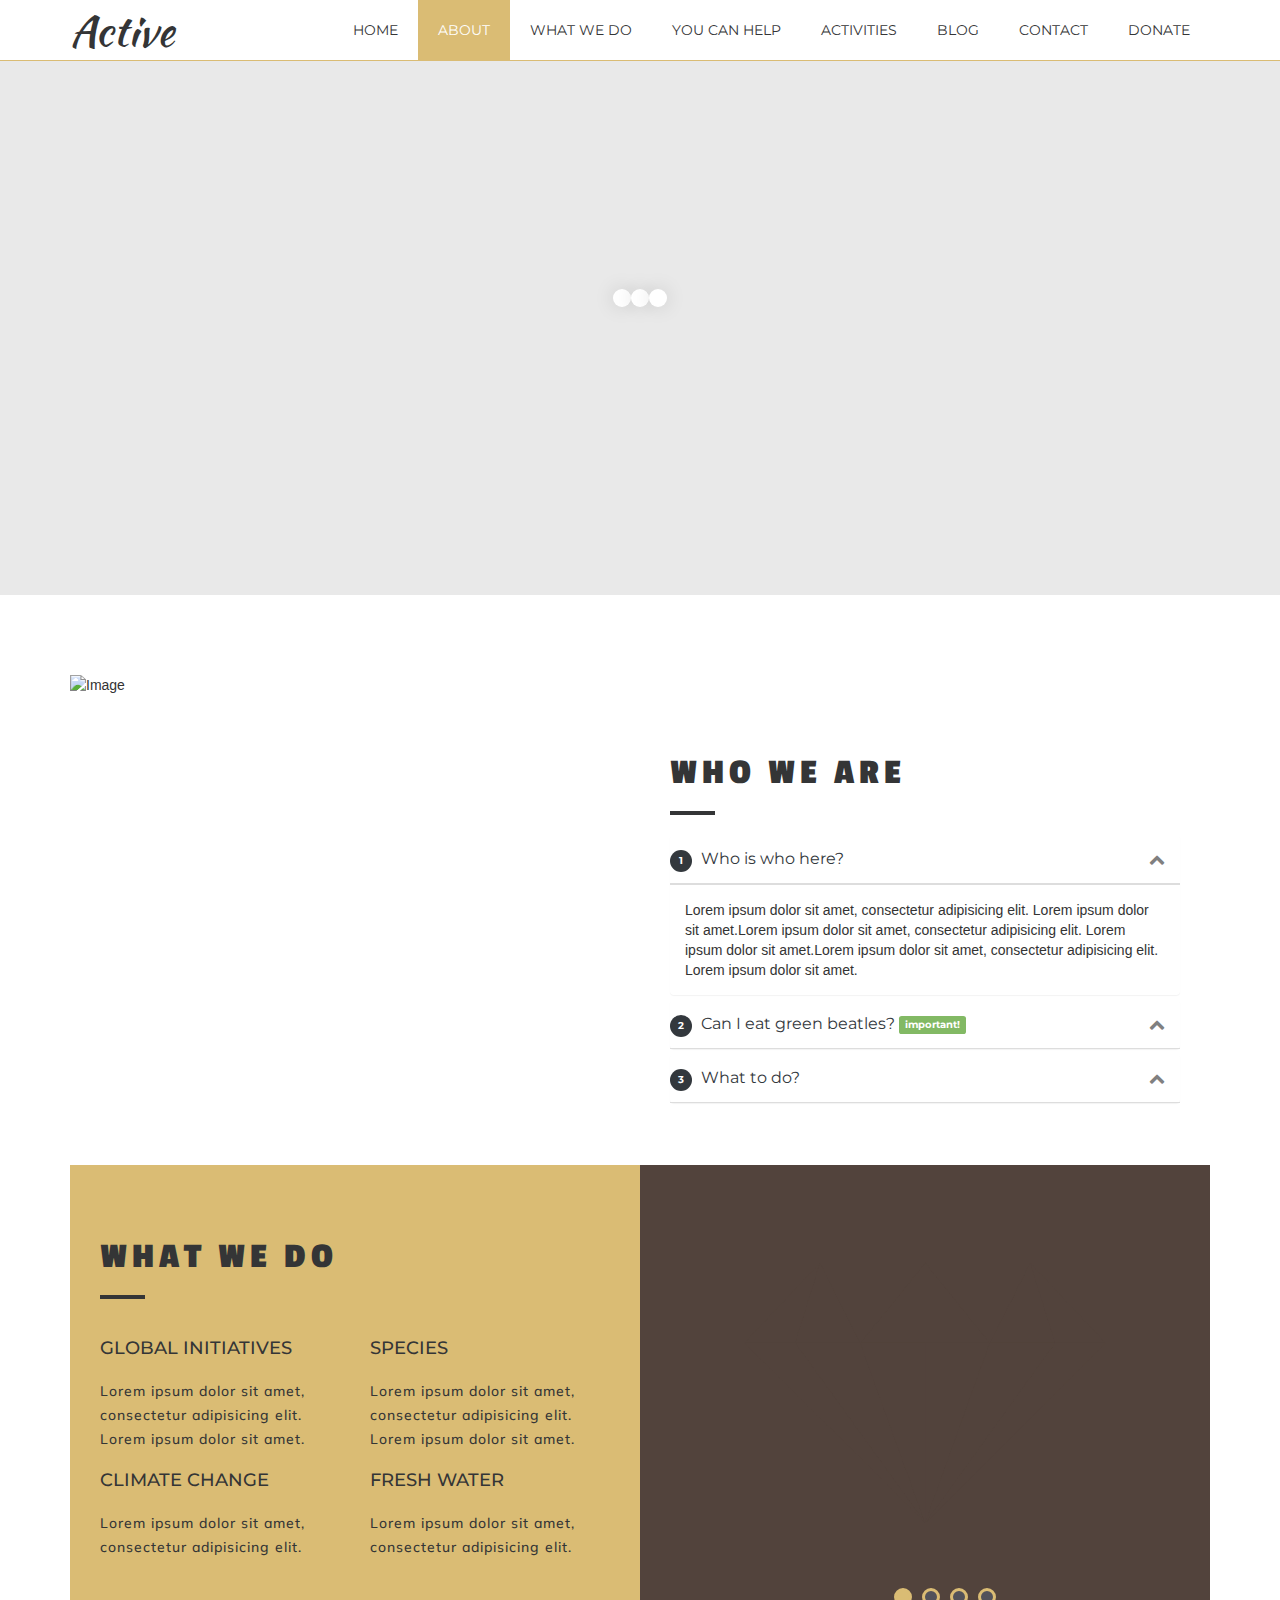
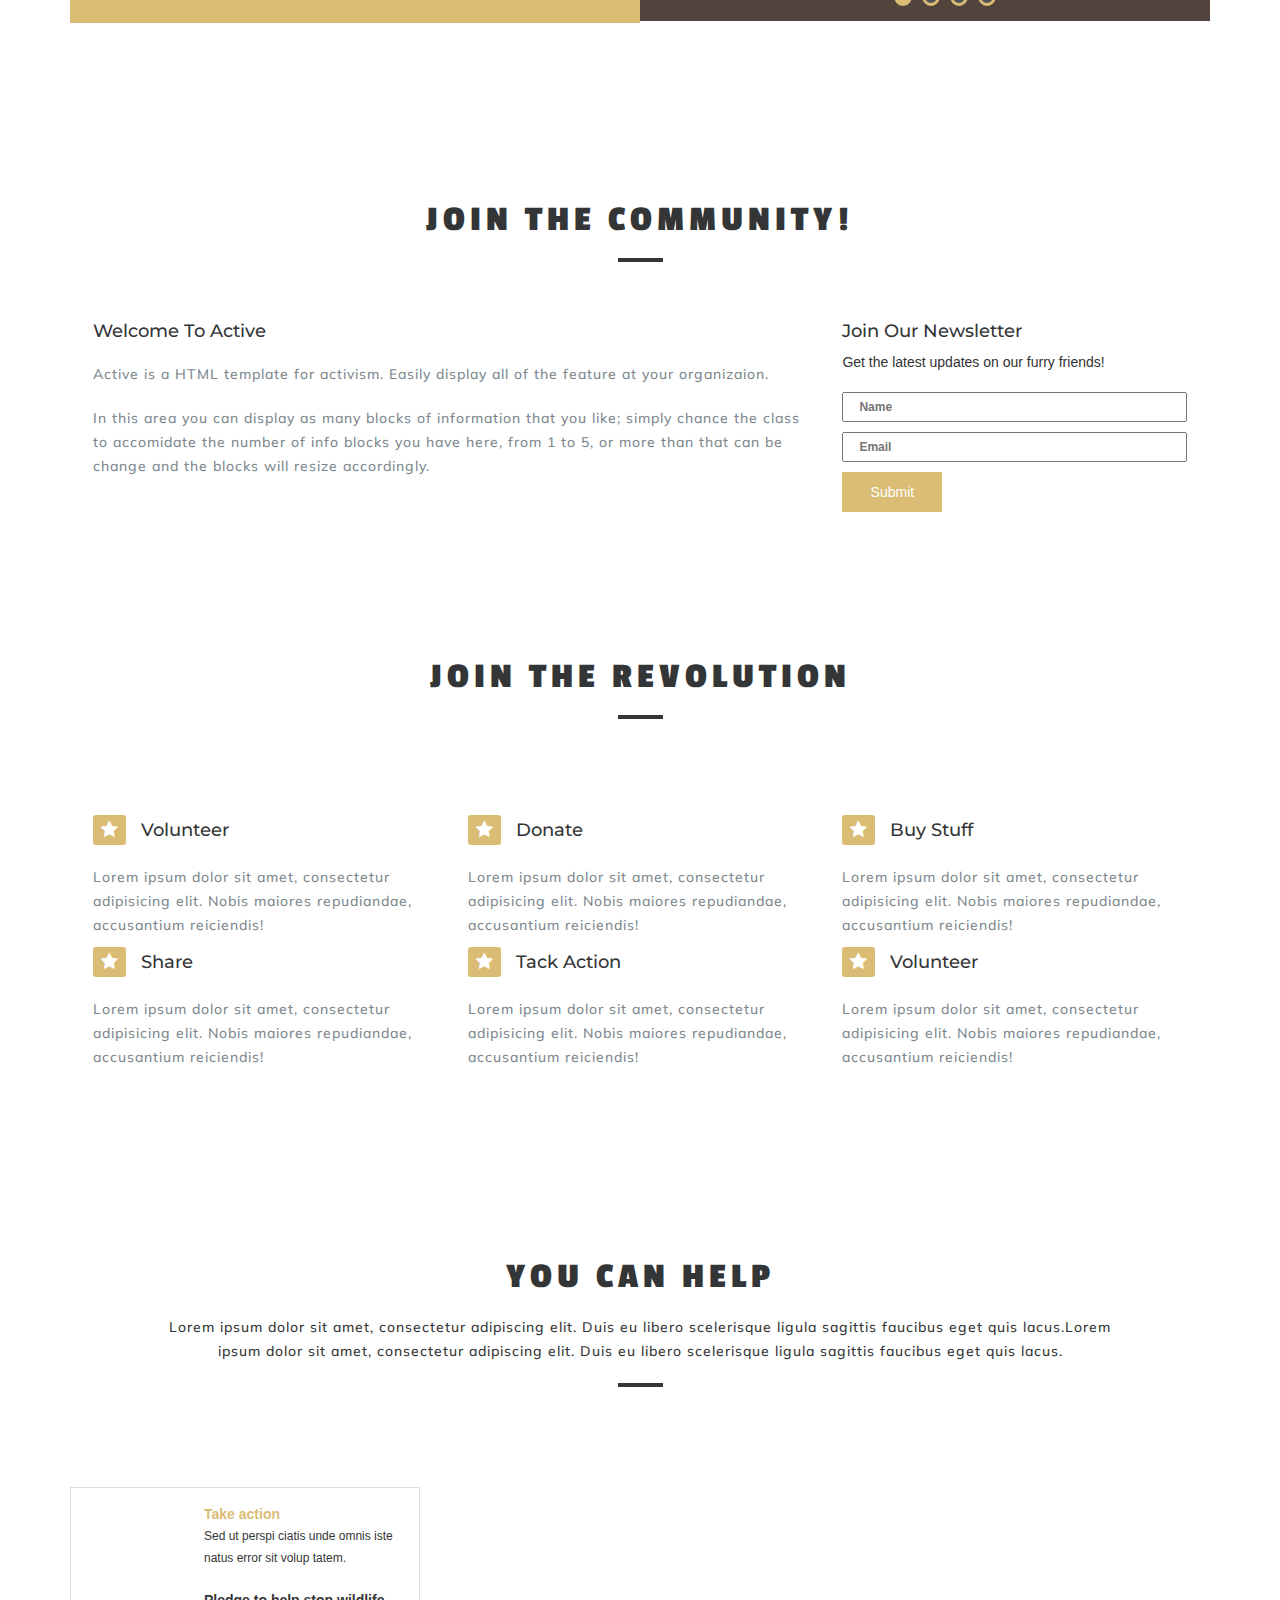
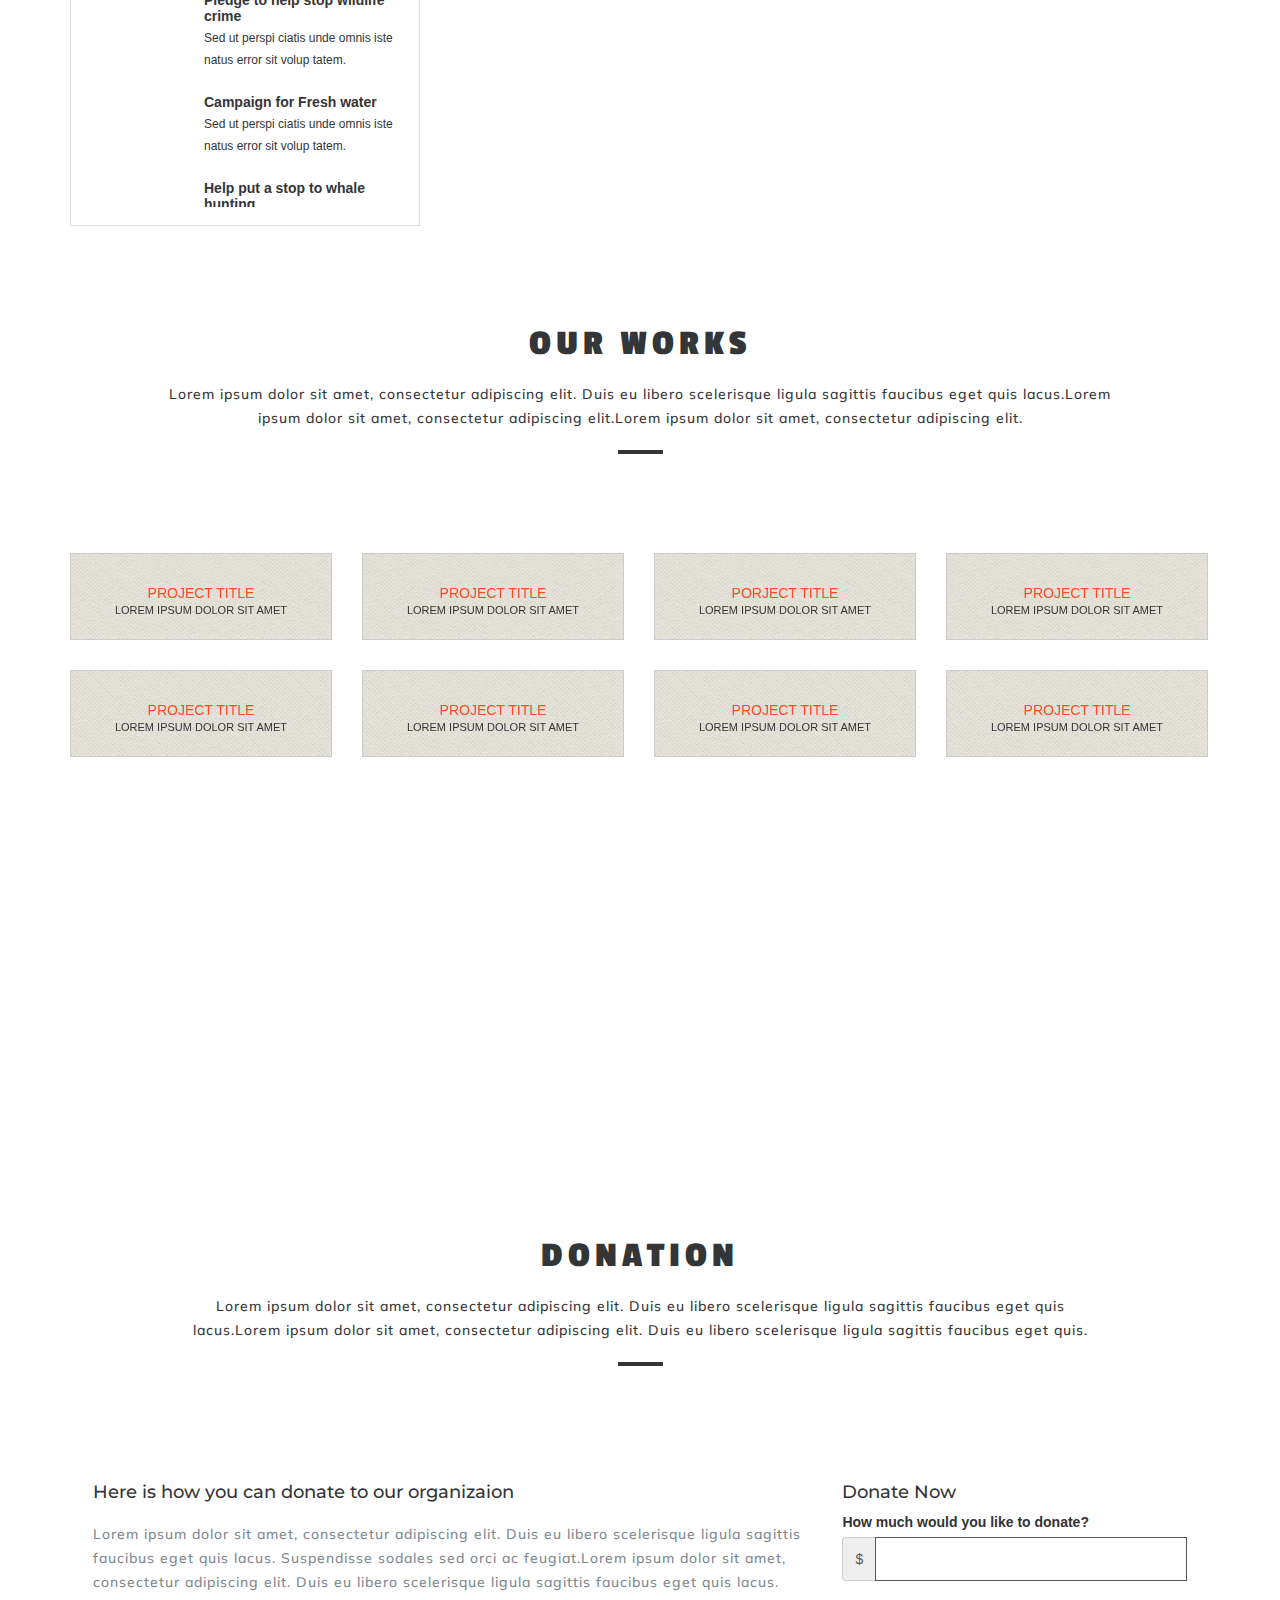
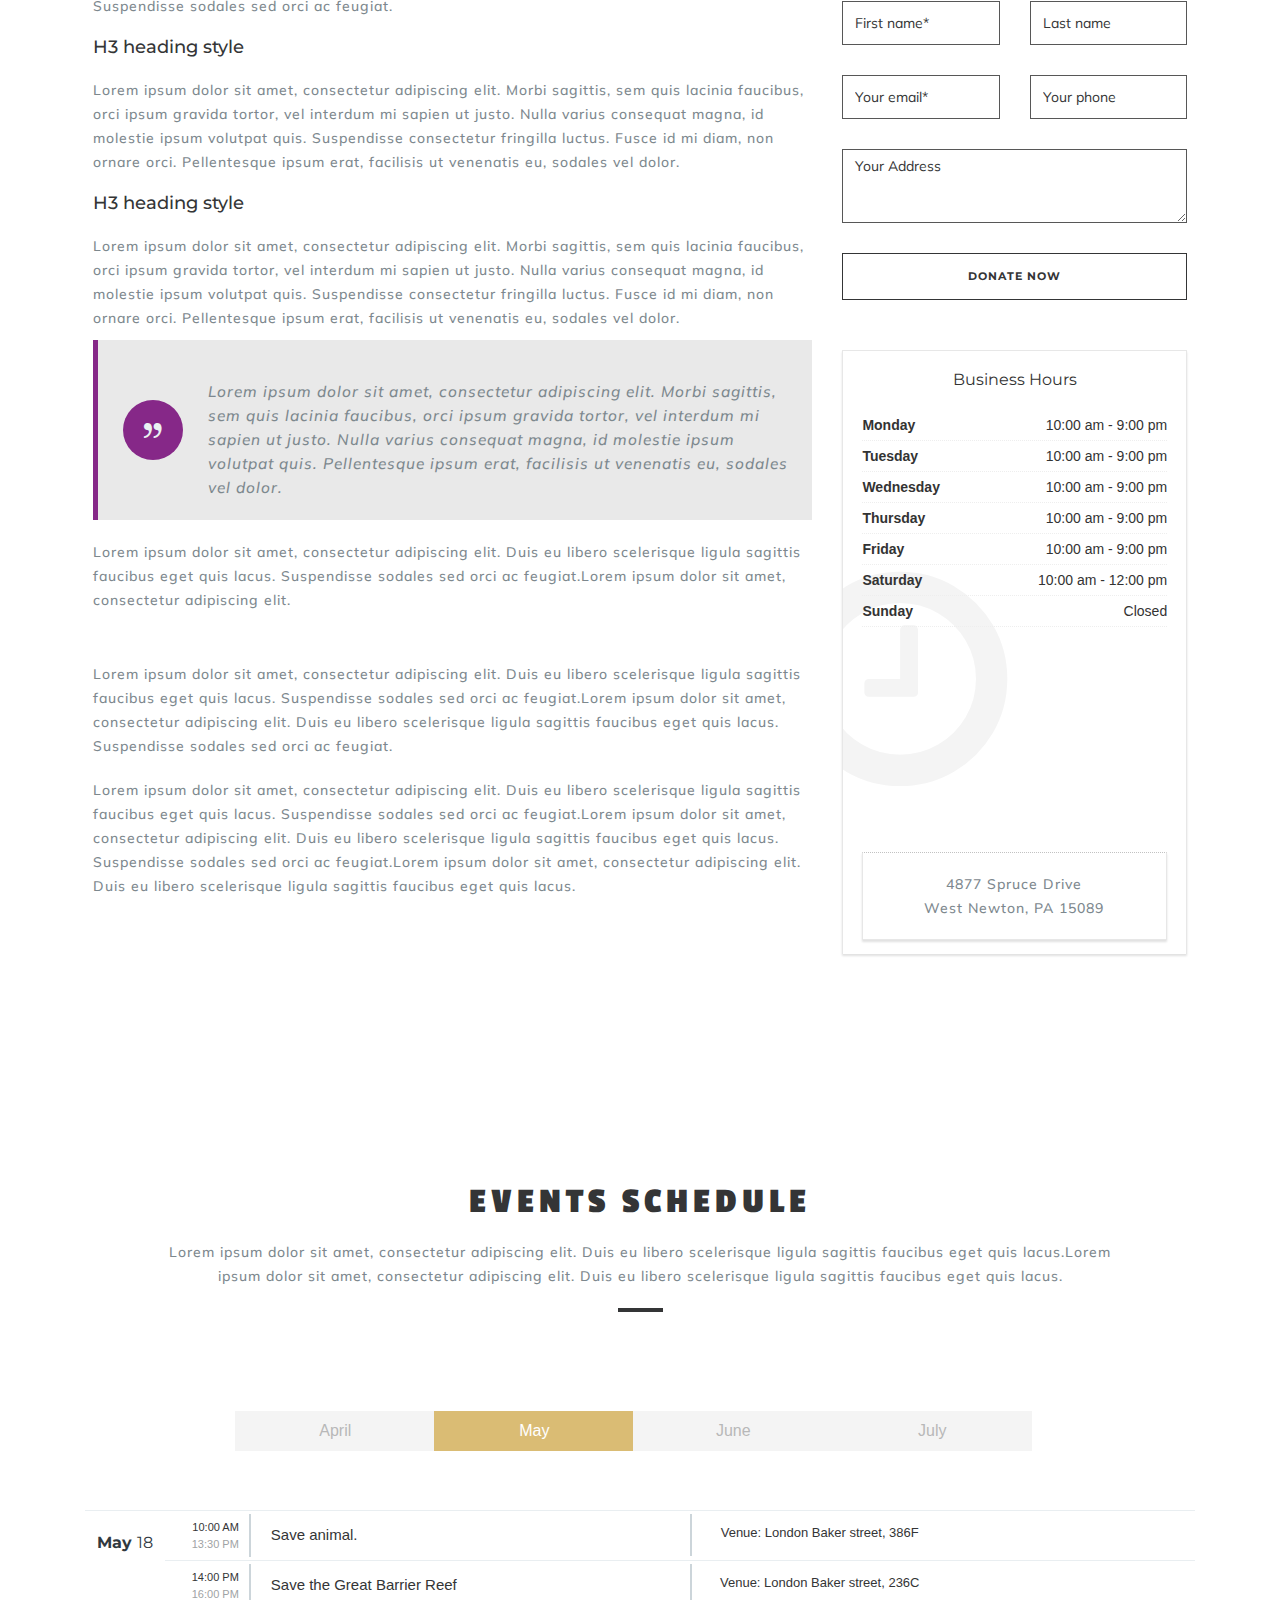
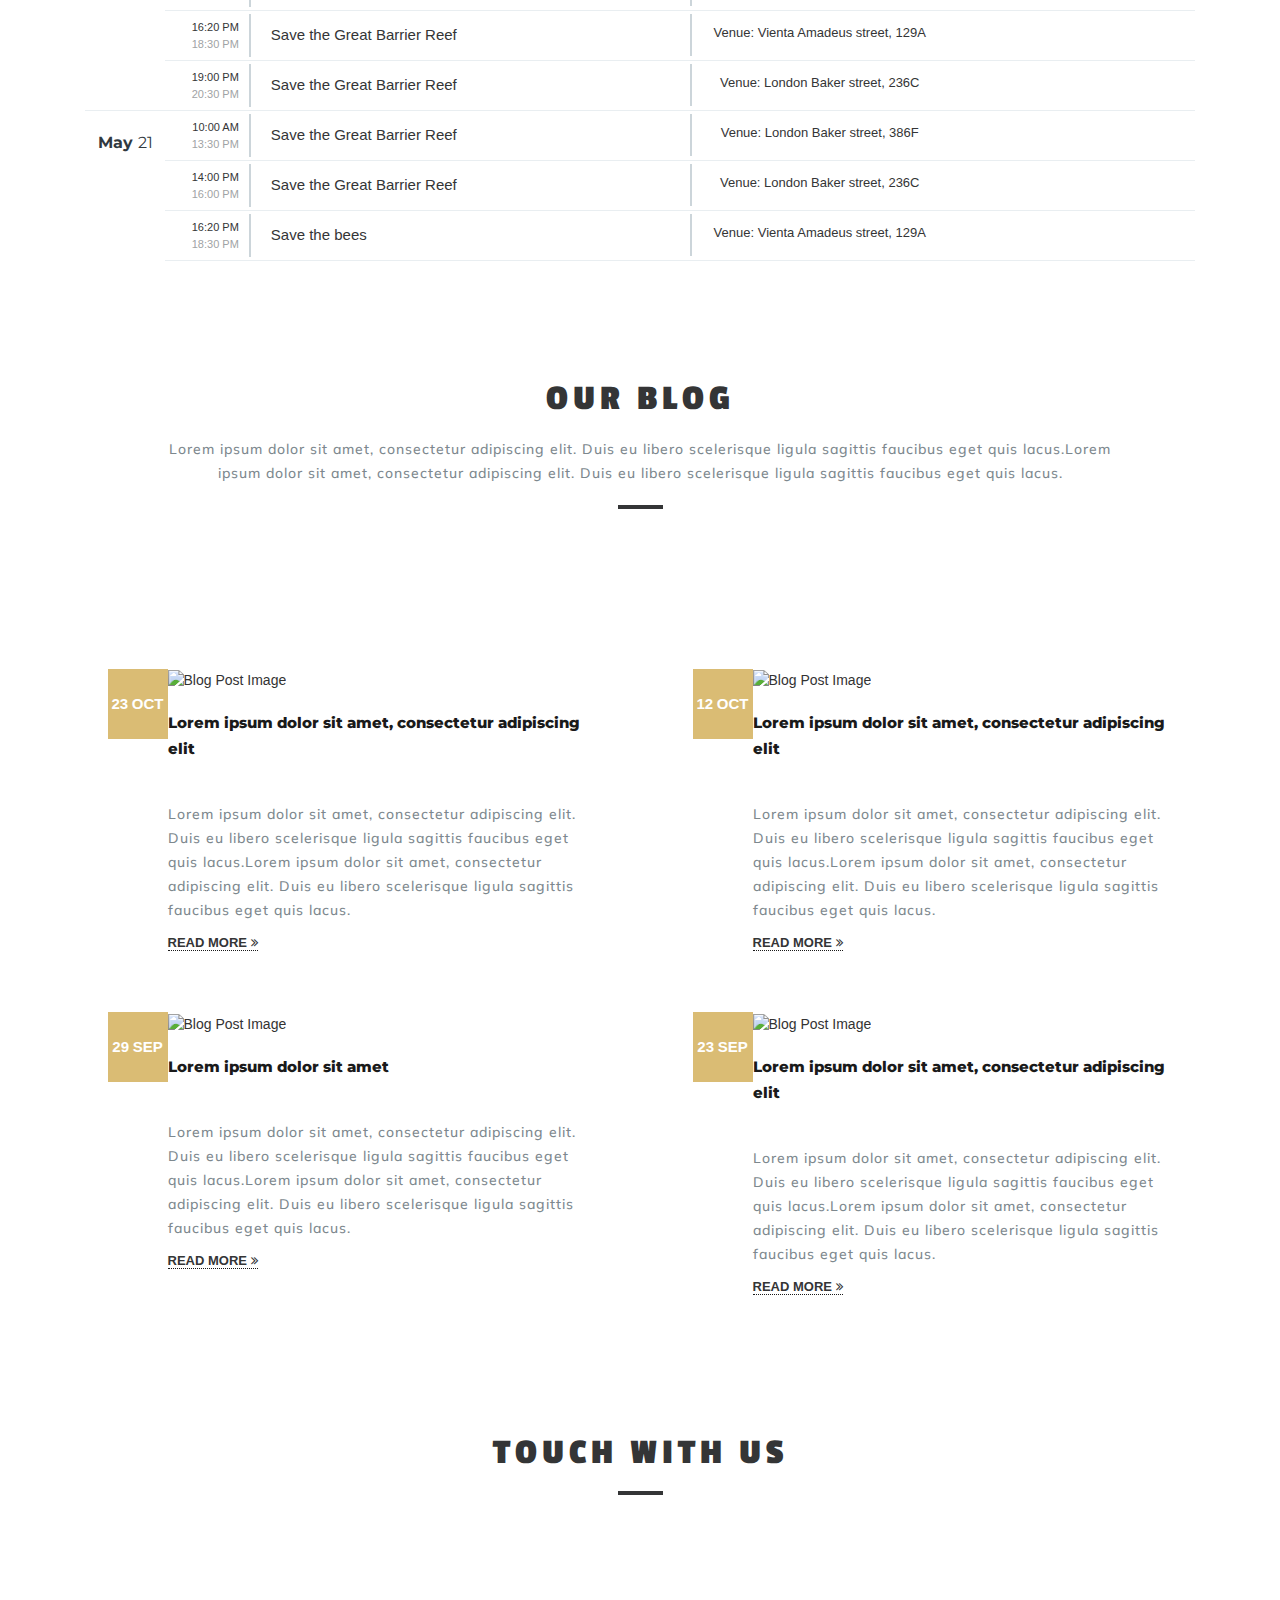
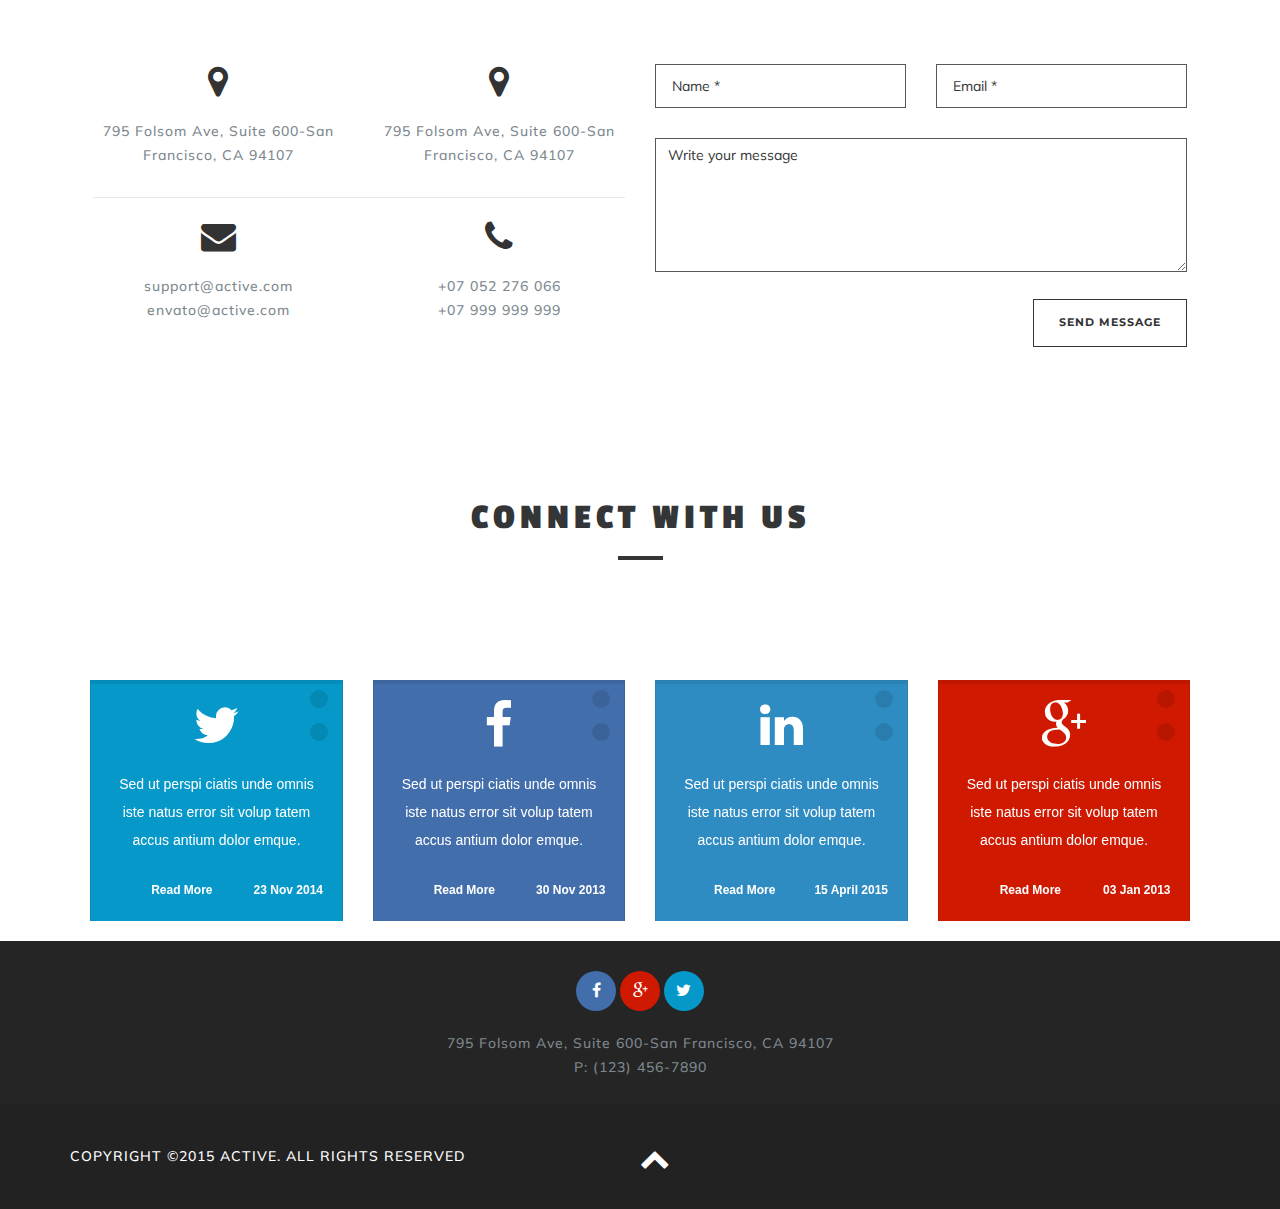
==== commit 59463bc8: "Updated CSS and Html files" ====
--- a/index-2.html
+++ b/index-2.html
@@ -7,7 +7,7 @@
     <meta charset="utf-8">
     <!--[if IE]><meta http-equiv="x-ua-compatible" content="IE=9" /><![endif]-->
     <meta name="viewport" content="width=device-width, initial-scale=1">
-    <title> Home | Active </title>
+    <title> Home |TECH DADA </title>
     <meta name="description" content="">
     <meta name="keywords" content=" ">
     <meta name="author" content="">
@@ -83,7 +83,7 @@
             <span class="icon-bar"></span>
             <span class="icon-bar"></span>
           </button>
-          <a class="navbar-brand logo" href="index-2.html">TECH DADA</a>
+          <a class="navbar-brand logo" href="index-2.html">Active</a>
         </div>
 
         <!-- Nav -->
@@ -123,7 +123,7 @@
                              data-start="500"
                              data-easing="Back.easeInOut"
                              data-endspeed="300">
-                            Women Empowerment
+                            Green
                         </div>
                         <!-- LAYER NR. 2 -->
                         <div class="tp-caption sfr whiter h2 tp-resizeme"
@@ -192,7 +192,7 @@
                              data-start="500"
                              data-easing="Back.easeInOut"
                              data-endspeed="300">
-                            Tech
+                            Water
                         </div>
                         <!-- LAYER NR. 2 -->
                         <div class="tp-caption sfr whiter h2 tp-resizeme"
@@ -204,7 +204,7 @@
                              data-start="600"
                              data-easing="Back.easeInOut"
                              data-endspeed="300">
-                            for every girl
+                            for everyone
                         </div>
                         <!-- LAYER NR. 3 -->
                         <div class="tp-caption customin whiter customout tp-resizeme"
@@ -268,24 +268,6 @@
 
                              data-endspeed="600"
                              data-endeasing="Linear.easeNone"
-                        >1
-                        </div>
-                           <!-- LAYER NR. 1 -->
-                        <div class="tp-caption customin customout label-danger number-block"
-                             data-x="center"
-                             data-hoffset="-33"
-                             data-y="center"
-                             data-voffset="-70"
-
-                             data-customin="x:0;y:0;z:0;rotationX:0;rotationY:141;rotationZ:0;scaleX:1;scaleY:1;skewX:0;skewY:0;opacity:0;transformPerspective:600;transformOrigin:50% 50%;"
-                             data-customout="x:0;y:0;z:0;rotationX:0;rotationY:0;rotationZ:0;scaleX:1;scaleY:1;skewX:0;skewY:0;opacity:0;transformPerspective:600;transformOrigin:50% 50%;"
-
-                             data-start="500"
-                             data-speed="600"
-                             data-easing="Linear.easeNone"
-
-                             data-endspeed="600"
-                             data-endeasing="Linear.easeNone"
                         >5
                         </div>
                         <!-- LAYER NR. 2 -->
@@ -304,7 +286,7 @@
 
                              data-endspeed="600"
                              data-endeasing="Linear.easeNone"
-                        >0
+                        >6
                         </div>
                         <!-- LAYER NR. 3 -->
                         <div class="tp-caption text-align-center h2 sfr whiter tp-resizeme"
@@ -316,7 +298,7 @@
                              data-start="1800"
                              data-easing="Back.easeInOut"
                              data-endspeed="300">
-                            number of elephants<br>killed every day in Africa.
+                            number of Dadas<br>Trained.
                         </div>
                         <!-- LAYER NR. 4 -->
                         <div class="tp-caption fade whiter tp-resizeme"
@@ -338,11 +320,11 @@
         <!-- END REVOLUTION SLIDER -->
 
     <div class="clearfix"></div>
-
-        
+    
     <!-- spacer
     ================================================-->
     <div class="spacer"></div>
+
 
     <!-- About Us
     ================================================-->
@@ -365,7 +347,7 @@
                           <!--Start Collapse-->
                           <div class="panel panel-default">
                             <div class="panel-heading">
-                              <h4 class="panel-title"> <a class="accordion-toggle" data-toggle="collapse" data-parent="#accordion" href="#collapse1"><span class="num">1</span>About Tech Dada</a> </h4>
+                              <h4 class="panel-title"> <a class="accordion-toggle" data-toggle="collapse" data-parent="#accordion" href="#collapse1"><span class="num">1</span> Who is who here?</a> </h4>
                             </div>
                             <div id="collapse1" class="panel-collapse collapse in">
                               <div class="panel-body"> Lorem ipsum dolor sit amet, consectetur adipisicing elit. Lorem ipsum dolor sit amet.Lorem ipsum dolor sit amet, consectetur adipisicing elit. Lorem ipsum dolor sit amet.Lorem ipsum dolor sit amet, consectetur adipisicing elit. Lorem ipsum dolor sit amet. </div>
@@ -374,7 +356,7 @@
                           <!--Start Collapse-->
                           <div class="panel panel-default">
                             <div class="panel-heading">
-                              <h4 class="panel-title"> <a class="accordion-toggle" data-toggle="collapse" data-parent="#accordion" href="#collapse2"><span class="num">2</span> Mission </a> </h4>
+                              <h4 class="panel-title"> <a class="accordion-toggle" data-toggle="collapse" data-parent="#accordion" href="#collapse2"><span class="num">2</span> Can I eat green beatles? </a><span class="label bg-green">important!</span> </h4>
                             </div>
                             <div id="collapse2" class="panel-collapse collapse">
                               <div class="panel-body"> Lorem ipsum dolor sit amet, consectetur adipisicing elit. Lorem ipsum dolor sit amet. </div>
@@ -383,7 +365,7 @@
                           <!--Start Collapse-->
                           <div class="panel panel-default">
                             <div class="panel-heading">
-                              <h4 class="panel-title"> <a class="accordion-toggle" data-toggle="collapse" data-parent="#accordion" href="#collapse3"><span class="num">3</span> Vision</a> </h4>
+                              <h4 class="panel-title"> <a class="accordion-toggle" data-toggle="collapse" data-parent="#accordion" href="#collapse3"><span class="num">3</span> What to do?</a> </h4>
                             </div>
                             <div id="collapse3" class="panel-collapse collapse">
                               <div class="panel-body"> Lorem ipsum dolor sit amet, consectetur adipisicing elit. Lorem ipsum dolor sit amet. </div>
@@ -392,15 +374,15 @@
                         </div>
                     </div>
                 </div>
-                
 
             </div><!-- end Row -->
         </div><!-- end Container -->
     </div>
 
-<!-- spacer
-    ================================================-->
-    <div class="spacer"></div>
+
+
+
+
 
     <!-- What We Do
     ================================================-->
@@ -437,7 +419,7 @@
 
                                     <div class="service">
                                         <h3 class="text-uppercase">Fresh Water</h3>
-                                        <p>Lorem ipsum dolor sit amet, consectetur adipisicing elit.</p>
+                                        <p>Lorem ipsum dolor sit amet, consectetur adipisicing elit.  </p>
                                     </div>
                                 </div>
 
@@ -478,6 +460,13 @@
     </div>
 	
 	<div class="spacer"></div>
+
+
+
+
+
+
+
 
 
     <!-- Begin Community
@@ -596,7 +585,8 @@
 
         </div><!-- end Container -->
 
-       <!-- Begin get involved  -->
+
+        <!-- Begin get involved  -->
         <div class="sl-volunteer">
 
             <div class="container">
@@ -810,133 +800,131 @@
 
     <!-- Begin Recent activities
     ================================================-->
-    <div id="activities">
+     <!-- Work Section
+    ================================================-->
+    <div id="our-works">
 
         <div class="container"> <!-- Container -->
-            <div class="section-title text-center transparent-bg"><!-- Section Title -->
-                <h2 class="text-uppercase">Recent activities</h2>
-                <p>Lorem ipsum dolor sit amet, consectetur adipiscing elit. Duis eu libero scelerisque ligula sagittis faucibus eget quis lacus.Lorem ipsum dolor sit amet, consectetur adipiscing elit. Duis eu libero scelerisque ligula sagittis faucibus eget quis lacus.</p>
+
+            <div class="section-title text-center"><!-- Section Title -->
+                <h2 class="text-uppercase">Our works</h2>
+                <p>Lorem ipsum dolor sit amet, consectetur adipiscing elit. Duis eu libero scelerisque ligula sagittis faucibus eget quis lacus.Lorem ipsum dolor sit amet, consectetur adipiscing elit.Lorem ipsum dolor sit amet, consectetur adipiscing elit.</p>
                 <hr>
+                
             </div>
 
+            <div class="row">
+
+                    <div class="col-md-12 wow fadeInUp mh-grid">
+
+                        <div id="grid-container" class="cbp-l-grid-work">
+
+                            <div class="cbp-item identity">
+                                <a href="ajax/project1.html" class="cbp-caption cbp-singlePage">
+                                    <div class="cbp-caption-defaultWrap">
+                                        <img src="http://placehold.it/710x502" alt="">
+                                    </div>
+                                    <div class="cbp-caption-activeWrap"></div>
+                                </a>
+                                <a href="ajax/project1.html" class="cbp-l-grid-work-title cbp-singlePage">Project Title</a>
+                                <div class="cbp-l-grid-work-desc">Lorem ipsum dolor sit amet</div>
+                            </div>
+
+                            <div class="cbp-item web-design logos">
+                                <a href="ajax/project2.html" class="cbp-caption cbp-singlePage">
+                                    <div class="cbp-caption-defaultWrap">
+                                        <img src="http://placehold.it/710x502" alt="">
+                                    </div>
+                                    <div class="cbp-caption-activeWrap"></div>
+                                </a>
+                                <a href="ajax/project2.html" class="cbp-l-grid-work-title cbp-singlePage">Project Title</a>
+                                <div class="cbp-l-grid-work-desc">Lorem ipsum dolor sit amet</div>
+                            </div>
+
+                            <div class="cbp-item graphic logos">
+                                <a href="ajax/project3.html" class="cbp-caption cbp-singlePage">
+                                    <div class="cbp-caption-defaultWrap">
+                                        <img src="http://placehold.it/710x502" alt="">
+                                    </div>
+                                    <div class="cbp-caption-activeWrap"></div>
+                                </a>
+                                <a href="ajax/project3.html" class="cbp-l-grid-work-title cbp-singlePage">Porject Title</a>
+                                <div class="cbp-l-grid-work-desc">Lorem ipsum dolor sit amet</div>
+                            </div>
+
+                            <div class="cbp-item web-design graphic">
+                                <a href="ajax/project4.html" class="cbp-caption cbp-singlePage">
+                                    <div class="cbp-caption-defaultWrap">
+                                        <img src="http://placehold.it/710x502" alt="">
+                                    </div>
+                                    <div class="cbp-caption-activeWrap"></div>
+                                </a>
+                                <a href="ajax/project4.html" class="cbp-l-grid-work-title cbp-singlePage">Project Title</a>
+                                <div class="cbp-l-grid-work-desc">Lorem ipsum dolor sit amet</div>
+                            </div>
+
+                            <div class="cbp-item identity web-design">
+                                <a href="ajax/project5.html" class="cbp-caption cbp-singlePage">
+                                    <div class="cbp-caption-defaultWrap">
+                                        <img src="http://placehold.it/710x502" alt="">
+                                    </div>
+                                    <div class="cbp-caption-activeWrap"></div>
+                                </a>
+                                <a href="ajax/project5.html" class="cbp-l-grid-work-title cbp-singlePage">Project Title</a>
+                                <div class="cbp-l-grid-work-desc">Lorem ipsum dolor sit amet</div>
+                            </div>
+
+                            <div class="cbp-item identity web-design">
+                                <a href="ajax/project6.html" class="cbp-caption cbp-singlePage">
+                                    <div class="cbp-caption-defaultWrap">
+                                        <img src="http://placehold.it/710x502" alt="">
+                                    </div>
+                                    <div class="cbp-caption-activeWrap"></div>
+                                </a>
+                                <a href="ajax/project6.html" class="cbp-l-grid-work-title cbp-singlePage">Project Title</a>
+                                <div class="cbp-l-grid-work-desc">Lorem ipsum dolor sit amet</div>
+                            </div>
+                            <div class="cbp-item identity">
+                                <a href="ajax/project1.html" class="cbp-caption cbp-singlePage">
+                                    <div class="cbp-caption-defaultWrap">
+                                        <img src="http://placehold.it/710x502" alt="">
+                                    </div>
+                                    <div class="cbp-caption-activeWrap"></div>
+                                </a>
+                                <a href="ajax/project1.html" class="cbp-l-grid-work-title cbp-singlePage">Project Title</a>
+                                <div class="cbp-l-grid-work-desc">Lorem ipsum dolor sit amet</div>
+                            </div>
+
+                            <div class="cbp-item web-design logos">
+                                <a href="ajax/project2.html" class="cbp-caption cbp-singlePage">
+                                    <div class="cbp-caption-defaultWrap">
+                                        <img src="http://placehold.it/710x502" alt="">
+                                    </div>
+                                    <div class="cbp-caption-activeWrap"></div>
+                                </a>
+                                <a href="ajax/project2.html" class="cbp-l-grid-work-title cbp-singlePage">Project Title</a>
+                                <div class="cbp-l-grid-work-desc">Lorem ipsum dolor sit amet</div>
+                            </div>
+                        </div>
+
+                    </div><!-- /.col-md-12 -->
+
+                </div><!-- /.row -->
+
+            </div><!-- end Row -->
         </div><!-- end Container -->
 
-
-        <div class="sl-recent-activities">
-
-            <div class="container">          
-                
-                     <!--  Begin blockquote block-->   
-                <div class="row uk-donate-now margin-bottom-40">
-                  <div class="col-md-9">
-                    <span>STAY WITH US, 1 DOLLAR CAN SAVE 2 CHILDREN</span>
-                  </div>
-                  <div class="col-md-3 text-right">
-                    <a class="btn-transparent" href="#donate">Donate Now</a>
-                  </div>
-                </div>
-                <!-- End blockquote block -->
-                
-                <!-- BEGIN RECENT WORKS -->
-                <div class="row recent-work margin-bottom-40">
-                  <div class="col-md-3">
-                    <h3><a href="#">Recent Activities</a></h3>
-                    <p>Lorem ipsum dolor sit amet, dolore eiusmod quis tempor incididunt ut et dolore Ut veniam unde voluptatem. Sed unde omnis iste natus error sit voluptatem.</p>
-                  </div>
-                  <div class="col-md-9">
-                    <div class="owl-carousel owl-carousel3">
-                      <div class="recent-work-item">
-                        <em>
-                          <img src="http://placehold.it/710x502" alt="Amazing Project" class="img-responsive">
-                          <a href="#"><i class="fa fa-link"></i></a>
-                          <a href="http://placehold.it/710x502" class="fancybox-button" title="Project Name #1" data-rel="fancybox-button"><i class="fa fa-search"></i></a>
-                        </em>
-                        <a class="recent-work-description" href="javascript:;">
-                          <strong> Project title</strong>
-                          <b>Lorem ipsum dolor sit amet</b>
-                        </a>
-                      </div>
-                      <div class="recent-work-item">
-                        <em>
-                          <img src="http://placehold.it/710x502" alt="Amazing Project" class="img-responsive">
-                          <a href="#"><i class="fa fa-link"></i></a>
-                          <a href="http://placehold.it/710x502" class="fancybox-button" title="Project Name #2" data-rel="fancybox-button"><i class="fa fa-search"></i></a>
-                        </em>
-                        <a class="recent-work-description" href="javascript:;">
-                          <strong>Project title</strong>
-                          <b>Lorem ipsum dolor sit amet</b>
-                        </a>
-                      </div>
-                      <div class="recent-work-item">
-                        <em>
-                          <img src="http://placehold.it/710x502" alt="Amazing Project" class="img-responsive">
-                          <a href="#"><i class="fa fa-link"></i></a>
-                          <a href="http://placehold.it/710x502" class="fancybox-button" title="Project Name #3" data-rel="fancybox-button"><i class="fa fa-search"></i></a>
-                        </em>
-                        <a class="recent-work-description" href="javascript:;">
-                          <strong>Project title</strong>
-                          <b>Lorem ipsum dolor sit amet</b>
-                        </a>
-                      </div>
-                      <div class="recent-work-item">
-                        <em>
-                          <img src="http://placehold.it/710x502" alt="Amazing Project" class="img-responsive">
-                          <a href="#"><i class="fa fa-link"></i></a>
-                          <a href="http://placehold.it/710x502" class="fancybox-button" title="Project Name #4" data-rel="fancybox-button"><i class="fa fa-search"></i></a>
-                        </em>
-                        <a class="recent-work-description" href="javascript:;">
-                          <strong>Project title</strong>
-                          <b>Lorem ipsum dolor sit amet</b>
-                        </a>
-                      </div>
-                      <div class="recent-work-item">
-                        <em>
-                          <img src="http://placehold.it/710x502" alt="Amazing Project" class="img-responsive">
-                          <a href="#"><i class="fa fa-link"></i></a>
-                          <a href="http://placehold.it/710x502" class="fancybox-button" title="Project Name #5" data-rel="fancybox-button"><i class="fa fa-search"></i></a>
-                        </em>
-                        <a class="recent-work-description" href="javascript:;">
-                          <strong>Project title</strong>
-                          <b>Lorem ipsum dolor sit amet</b>
-                        </a>
-                      </div>
-                      <div class="recent-work-item">
-                        <em>
-                          <img src="http://placehold.it/710x502" alt="Amazing Project" class="img-responsive">
-                          <a href="#"><i class="fa fa-link"></i></a>
-                          <a href="http://placehold.it/710x502" class="fancybox-button" title="Project Name #6" data-rel="fancybox-button"><i class="fa fa-search"></i></a>
-                        </em>
-                        <a class="recent-work-description" href="javascript:;">
-                          <strong>Project title</strong>
-                          <b>Lorem ipsum dolor sit amet</b>
-                        </a>
-                      </div>
-                      <div class="recent-work-item">
-                        <em>
-                          <img src="http://placehold.it/710x502" alt="Amazing Project" class="img-responsive">
-                          <a href="#"><i class="fa fa-link"></i></a>
-                          <a href="http://placehold.it/710x502" class="fancybox-button" title="Project Name #3" data-rel="fancybox-button"><i class="fa fa-search"></i></a>
-                        </em>
-                        <a class="recent-work-description" href="javascript:;">
-                          <strong>Project title</strong>
-                          <b>Lorem ipsum dolor sit amet</b>
-                        </a>
-                      </div>
-                      <div class="recent-work-item">
-                        <em>
-                          <img src="http://placehold.it/710x502" alt="Amazing Project" class="img-responsive">
-                          <a href="#"><i class="fa fa-link"></i></a>
-                          <a href="http://placehold.it/710x502" class="fancybox-button" title="Project Name #4" data-rel="fancybox-button"><i class="fa fa-search"></i></a>
-                        </em>
-                        <a class="recent-work-description" href="javascript:;">
-                          <strong>Project title</strong>
-                          <b>Lorem ipsum dolor sit amet</b>
-                        </a>
-                      </div>
-                    </div>       
-                  </div>
-                </div>   
-                <!-- END RECENT WORKS -->
+    
+
+    <!-- spacer
+    ================================================-->
+    <div class="spacer"></div>
+
+
+    
+                      
+    <!-- END  WORKS -->
+
 
                 <!-- Video -->
                 <section id="video">
@@ -963,6 +951,13 @@
         
         <div class="spacer"></div>
     </div>
+
+
+
+
+
+
+
 
     <!-- Donate Section
     ================================================-->
--- a/css/style.css
+++ b/css/style.css
@@ -6,46 +6,8 @@
  * Copyright (c) 2016 iglyphic
  * Mail: envato.iglyphic@gmail.com
  *
- */
-
-
-/*===============================================================
-
-   Table of content
-
-    1. Font
-    2. General CSS
-    3. Nav
-    4. Work Section
-    5. Button override
-    6. You can help
-    7. Donation Section
-       7.1 business hours
-    8. About Us
-    9. Social Media
-    10. Work gallery 
-    11. community
-    12. Blog Page
-    13. Blog Post Single
-    14. Contact Page
-    15. Recent activities
-    16. Newsletter form 
-    17. Join revolution
-    18. Event
-    19. Faq
-    20. Home Blog Section
-    21. Footer
-    22. Widget
-    23.Vertical Tabs
-    24.Events single
-    25.Video section
-    26.Slider Revolution Custom Caption Styling
-
-
-
-====================================================================================*/
-
-
+ */     
+}
 
 /*--- 1. Font
 =====================================================================================*/
@@ -54,11 +16,8 @@
 @import url(http://fonts.googleapis.com/css?family=Kaushan+Script);
 @import url(http://fonts.googleapis.com/css?family=Montserrat:700,400);
 
-
-
 /*--- 2. General CSS
 =====================================================================================*/
-
 
 
 body{
@@ -77,32 +36,18 @@
   line-height: 50px;
   font-weight: 700;
 }
-<<<<<<< HEAD
-
-h2{
-  font-family: 'Passion One';
-=======
 h2{
     font-family: 'Passion One';
->>>>>>> eb34d83eb34c8fc69b09d407234947d10db3b87b
   letter-spacing: 5px;
-  color: #ffffff;
+  color: #343536;
   font-size: 36px;
   line-height: 36px;
   font-weight: 700;
 }
 h3{
-<<<<<<< HEAD
-  font-family: 'Montserrat', sans-serif;
-  font-size: 18px;
-  color:  #06d7bd ;
-  line-height: 14px;
-  font-weight: 700;
-=======
     font-family: 'Montserrat', sans-serif;
     font-size: 18px;
-  color:  #11f3d7 ;
->>>>>>> eb34d83eb34c8fc69b09d407234947d10db3b87b
+  color: #343536;
 }
 
 h4{
@@ -163,19 +108,11 @@
 
 
 .section-title{
-<<<<<<< HEAD
-    /*background: #862888;*/
-    padding: 7%;
-}
-#our-works .section-title{
-    /*background: #862888;*/
-=======
     /*background: #dabc74;*/
     padding: 7%;
 }
 #our-works .section-title{
     /*background: #dabc74;*/
->>>>>>> eb34d83eb34c8fc69b09d407234947d10db3b87b
     padding: 7%;
 }
 .logo{
@@ -194,11 +131,7 @@
 
 #active-menu{ 
     background: #ffffff;
-<<<<<<< HEAD
-    border-color: #862888;
-=======
-    border-color:#7c05c8;
->>>>>>> eb34d83eb34c8fc69b09d407234947d10db3b87b
+    border-color: #dabc74;
 }
 
 .navbar-default .navbar-nav > li > a {
@@ -213,11 +146,7 @@
 .navbar-default .navbar-nav > .active > a:hover, 
 .navbar-default .navbar-nav > .active > a:focus {
   color: #ffffff;
-<<<<<<< HEAD
-  background-color: #862888;
-=======
-  background-color: #7c05c8;
->>>>>>> eb34d83eb34c8fc69b09d407234947d10db3b87b
+  background-color: #dabc74;
 }
 @media (min-width: 768px){
   .navbar-right {
@@ -238,18 +167,10 @@
 }
 #what-we-do .section-title.content-block{
     padding: 54px 30px 54px 30px;
-<<<<<<< HEAD
-	background: #862888;
+	background: #dabc74;
 }
 #what-we-do .section-title p{ 
-  margin-bottom: 20px;
     color: #343536;
-=======
-	background:   #7c05c8 ;
-}
-#what-we-do .section-title p{ 
-    color: #ffffff;
->>>>>>> eb34d83eb34c8fc69b09d407234947d10db3b87b
 }
 .service{ margin-bottom: 10px;}
 
@@ -257,11 +178,7 @@
 .section-title hr{
   width: 45px;
   height: 4px;
-<<<<<<< HEAD
   background-color: #343536;
-=======
-  background-color:  #11f3d7 ;
->>>>>>> eb34d83eb34c8fc69b09d407234947d10db3b87b
   margin-top: 20px;
   border-top: 0;
 }
@@ -432,11 +349,7 @@
   border: 1px solid #fff;
 }
 .can-help li.active .ui-content span{
-<<<<<<< HEAD
-    color: #862888;
-=======
-    color: #7c05c8;
->>>>>>> eb34d83eb34c8fc69b09d407234947d10db3b87b
+    color: #dabc74;
 }
 
 /*--- 7. Donation Section 
@@ -866,13 +779,8 @@
 /*---------------------------- common button property -----------------------------*/
 .common-btn {
   padding: 8px 20px;
-<<<<<<< HEAD
-  background: #862888;
-  border: 2px solid #862888;
-=======
-  background: #7c05c8;;
-  border: 2px solid #7c05c8;;
->>>>>>> eb34d83eb34c8fc69b09d407234947d10db3b87b
+  background: #dabc74;
+  border: 2px solid #dabc74;
   letter-spacing: 0px;
   margin-bottom: 20px;
   color: #ffffff;
@@ -911,22 +819,14 @@
 
 .alert-danger {
   color: #333333;
-<<<<<<< HEAD
-  background-color: #862888;
-=======
-  background-color:#7c05c8;
->>>>>>> eb34d83eb34c8fc69b09d407234947d10db3b87b
+  background-color: #dabc74;
   border-color: #333333;
   border-radius: 0;
   margin-bottom: 30px;
 }
 .alert-success{
     color: #333333;
-<<<<<<< HEAD
-    background-color: #862888;
-=======
-    background-color:#7c05c8;
->>>>>>> eb34d83eb34c8fc69b09d407234947d10db3b87b
+    background-color: #dabc74;
     border-color: #333333;
     border-radius: 0;
     margin-bottom: 30px;
@@ -1000,11 +900,7 @@
   margin-bottom: 30px !important;
 }
 .uk-donate-now {
-<<<<<<< HEAD
-  background:#862888;
-=======
-  background:#7c05c8;;
->>>>>>> eb34d83eb34c8fc69b09d407234947d10db3b87b
+  background:#dabc74;
   padding: 10px 0;
   margin-left: 0;
   margin-right: 0;
@@ -1078,11 +974,7 @@
   background: #fff;
 }
 .recent-work .recent-work-item:hover a.recent-work-description {
-<<<<<<< HEAD
-  background: #862888;
-=======
-  background:#7c05c8;;
->>>>>>> eb34d83eb34c8fc69b09d407234947d10db3b87b
+  background: #dabc74;
     transition: all 0.9s ease;
     -o-transition: all 0.9s ease;
     -moz-transition: all 0.9s ease;
@@ -1124,11 +1016,7 @@
     -webkit-transition: all 0.6s ease;  
 }
 .recent-work .recent-work-item .fa:hover {
-<<<<<<< HEAD
-  color: #862888;
-=======
-  color:#7c05c8;;
->>>>>>> eb34d83eb34c8fc69b09d407234947d10db3b87b
+  color: #dabc74;
 }
 .recent-work .recent-work-item .fa-link {
   left: -100px;
@@ -1179,11 +1067,7 @@
 
 /*------------------------------ Recent activity nav tab -----------------------------*/
 .nav-tabs {
-<<<<<<< HEAD
-  border-color: #862888;
-=======
-  border-color: #7c05c8;;
->>>>>>> eb34d83eb34c8fc69b09d407234947d10db3b87b
+  border-color: #dabc74;
   padding-bottom: 1px;
   font-size: 14px;
   margin-bottom: 0;
@@ -1196,11 +1080,7 @@
   border: none !important;
 }
 .nav-tabs > li.active > a, .nav-tabs > li.active > a:hover, .nav-tabs > li.active > a:focus {
-<<<<<<< HEAD
-  background:#862888;
-=======
-  background: #7c05c8;
->>>>>>> eb34d83eb34c8fc69b09d407234947d10db3b87b
+  background: #dabc74;
   color: #ffffff;
   padding: 5px 15px 4px;
 }
@@ -1251,11 +1131,7 @@
   width: 100%;
   padding: 0;
   margin: 10px 0 0;
-<<<<<<< HEAD
-  background-color:#862888;
-=======
-  background-color: #7c05c8;
->>>>>>> eb34d83eb34c8fc69b09d407234947d10db3b87b
+  background-color: #dabc74;
   color: #FFFFFF;
   border: 0;
   padding: 10px;
@@ -1286,11 +1162,7 @@
 }
 /* Box Services Style 1 */  
 .box-services-a .fa.fa-bg {
-<<<<<<< HEAD
-      background-color: #862888;
-=======
-      background-color: #7c05c8;
->>>>>>> eb34d83eb34c8fc69b09d407234947d10db3b87b
+      background-color: #dabc74;
       color:#fff;
       margin-right: 10px;
       -webkit-transition:all 0.3s ease-out;
@@ -1488,11 +1360,7 @@
 }
 .event-schedule .nav-tabs > li.active > a,
 .event-schedule .nav-tabs > li > a:hover {
-<<<<<<< HEAD
-    background: #862888;
-=======
-    background: #7c05c8;
->>>>>>> eb34d83eb34c8fc69b09d407234947d10db3b87b
+    background: #dabc74;
     color: #fff;
     border: 1px solid #eb3739;
 	height: 40px;
@@ -1585,11 +1453,7 @@
   border: 0;
   outline: none;
   color: #fff;
-<<<<<<< HEAD
-  background:#862888;
-=======
-  background: #7c05c8;
->>>>>>> eb34d83eb34c8fc69b09d407234947d10db3b87b
+  background: #dabc74;
   height: 44px;
   border-radius: 0;
 }
@@ -1635,10 +1499,7 @@
 }
 .faq-group h2 {
   margin-top: 20px;
-<<<<<<< HEAD
-=======
   margin-bottom: 20px;
->>>>>>> eb34d83eb34c8fc69b09d407234947d10db3b87b
 }
 .faq-group .panel-title .num {
   font-size: .6em;
@@ -1650,11 +1511,7 @@
   color: #fff;
   font-weight: 700;
   margin-right: 5px;
-<<<<<<< HEAD
-  background-color: #862888;
-=======
   background-color: #33383d;
->>>>>>> eb34d83eb34c8fc69b09d407234947d10db3b87b
 }
 .faq-group .panel-title a {
   color: #33383d;
@@ -1717,11 +1574,7 @@
   width: 60px ;
   height: 70px;
   float: left;
-<<<<<<< HEAD
-  background: #862888;
-=======
-  background: #7c05c8;
->>>>>>> eb34d83eb34c8fc69b09d407234947d10db3b87b
+  background: #dabc74;
 }
 .blog-section .entry-date {
   color: #fff; 
@@ -1765,11 +1618,7 @@
   color: #1a1a1a;
 }
 .post-content .post-title a:hover {
-<<<<<<< HEAD
-  color: #862888;
-=======
-  color: #7c05c8;
->>>>>>> eb34d83eb34c8fc69b09d407234947d10db3b87b
+  color: #dabc74;
 } 
 .post-content .continue-reading a {
   text-transform: uppercase;
@@ -1779,11 +1628,7 @@
 }
 .post-content .continue-reading a:hover {
   text-decoration: none;
-<<<<<<< HEAD
-  border-bottom: 1px dotted #862888; 
-=======
-  border-bottom: 1px dotted #7c05c8;
->>>>>>> eb34d83eb34c8fc69b09d407234947d10db3b87b
+  border-bottom: 1px dotted #dabc74; 
 }
 .blog-section .btn-container {
   padding-top: 30px;
@@ -1983,11 +1828,7 @@
     color: #a0a0a0;
 }
 .entry-meta a:hover {
-<<<<<<< HEAD
-    color: #862888;
-=======
-    color: #7c05c8;
->>>>>>> eb34d83eb34c8fc69b09d407234947d10db3b87b
+    color: #dabc74;
 }
 .entry-meta i {
     font-size: 14px;
@@ -2076,11 +1917,7 @@
 }
 .comment-time a:hover,
 .comment-author a:hover {
-<<<<<<< HEAD
-    color: #862888;
-=======
-    color: #7c05c8;
->>>>>>> eb34d83eb34c8fc69b09d407234947d10db3b87b
+    color: #dabc74;
 }
 .comment-body .reply {
     display: inline-block;
@@ -2095,11 +1932,7 @@
     color: #fff;
 }
 .comment-body .reply a:hover {
-<<<<<<< HEAD
-    background: #862888;
-=======
-    background: #7c05c8;
->>>>>>> eb34d83eb34c8fc69b09d407234947d10db3b87b
+    background: #dabc74;
 }
 /*  Comments  End
 --------------------------------------------*/
@@ -2267,11 +2100,7 @@
     font-weight: 700;
 }
 .comment-form .submit-btn:hover {
-<<<<<<< HEAD
-    background: #862888;
-=======
-    background:#7c05c8;
->>>>>>> eb34d83eb34c8fc69b09d407234947d10db3b87b
+    background: #dabc74;
 }
 /*  Comment Replay End
 --------------------------------------------------------------*/
@@ -2295,11 +2124,7 @@
 }
 .widget-title:before {
     position: absolute;
-<<<<<<< HEAD
-    background:#862888;
-=======
-    background: #7c05c8;
->>>>>>> eb34d83eb34c8fc69b09d407234947d10db3b87b
+    background: #dabc74;
     content: "";
     height: 11px;
     width: 4px;
@@ -2316,11 +2141,7 @@
     color: #4c4c4c;
 }
 .widget .latest-post .post-title:hover {
-<<<<<<< HEAD
-    color: #862888;
-=======
-    color: #7c05c8;
->>>>>>> eb34d83eb34c8fc69b09d407234947d10db3b87b
+    color: #dabc74;
 }
 .widget .widget_img {
     float: left;
@@ -2401,11 +2222,7 @@
     transition: all .25s ease;
 }
 .search-form button[type="submit"]:hover  {
-<<<<<<< HEAD
-    background: #862888;
-=======
-    background: #7c05c8;
->>>>>>> eb34d83eb34c8fc69b09d407234947d10db3b87b
+    background: #dabc74;
 }
 
 .widget_calendar table {
@@ -2464,11 +2281,7 @@
     color: #a0a0a0;
 }
 .widget_recent_comments a:hover {
-<<<<<<< HEAD
-    color: #862888;
-=======
-    color: #7c05c8;
->>>>>>> eb34d83eb34c8fc69b09d407234947d10db3b87b
+    color: #dabc74;
 }
 /*  Widget End
 -----------------------------------------------------*/
@@ -2507,11 +2320,7 @@
 .vertical-tabs .nav-tabs li.active a,
 .vertical-tabs .nav-tabs li a:hover {
     background-color: transparent;
-<<<<<<< HEAD
-    color: #862888;
-=======
-    color: #7c05c8;
->>>>>>> eb34d83eb34c8fc69b09d407234947d10db3b87b
+    color: #dabc74;
 }
 .vertical-tabs .tab-content {
     padding: 0 0 0 60px;
@@ -2553,11 +2362,7 @@
     top: 13px;
 }
 .events .date span {
-<<<<<<< HEAD
     background-color: #862888;
-=======
-    background-color: #7c05c8;
->>>>>>> eb34d83eb34c8fc69b09d407234947d10db3b87b
     display: block;
     height: 70px;
     padding: 8px 0 0 0;
@@ -2622,11 +2427,7 @@
     font-size: 0.875em;
 }
 .events-single .table i {
-<<<<<<< HEAD
     color: #862888;
-=======
-    color: #7c05c8;
->>>>>>> eb34d83eb34c8fc69b09d407234947d10db3b87b
     font-size: 1.5em;
 }
 .events-single .table td {
@@ -2640,11 +2441,7 @@
 
 blockquote {
     background-color: #E9E9E9;
-<<<<<<< HEAD
     border-color: #862888;
-=======
-    border-color: #7c05c8;
->>>>>>> eb34d83eb34c8fc69b09d407234947d10db3b87b
     color: #204560;
     font-size: 1.1em;
     font-style: italic;
@@ -2652,11 +2449,7 @@
     position: relative;
 }
 blockquote i {
-<<<<<<< HEAD
     background-color: #862888;
-=======
-    background-color: #7c05c8;
->>>>>>> eb34d83eb34c8fc69b09d407234947d10db3b87b
     -webkit-border-radius: 50%;
     border-radius: 50%;
     color: #eaf3f2;
@@ -2746,11 +2539,7 @@
     background:#fff!important;
 }
 .tp-caption.label-danger{
-<<<<<<< HEAD
     background-color: #862888;
-=======
-    background-color: #7c05c8 ;
->>>>>>> eb34d83eb34c8fc69b09d407234947d10db3b87b
-}
-
-
+}
+
+
